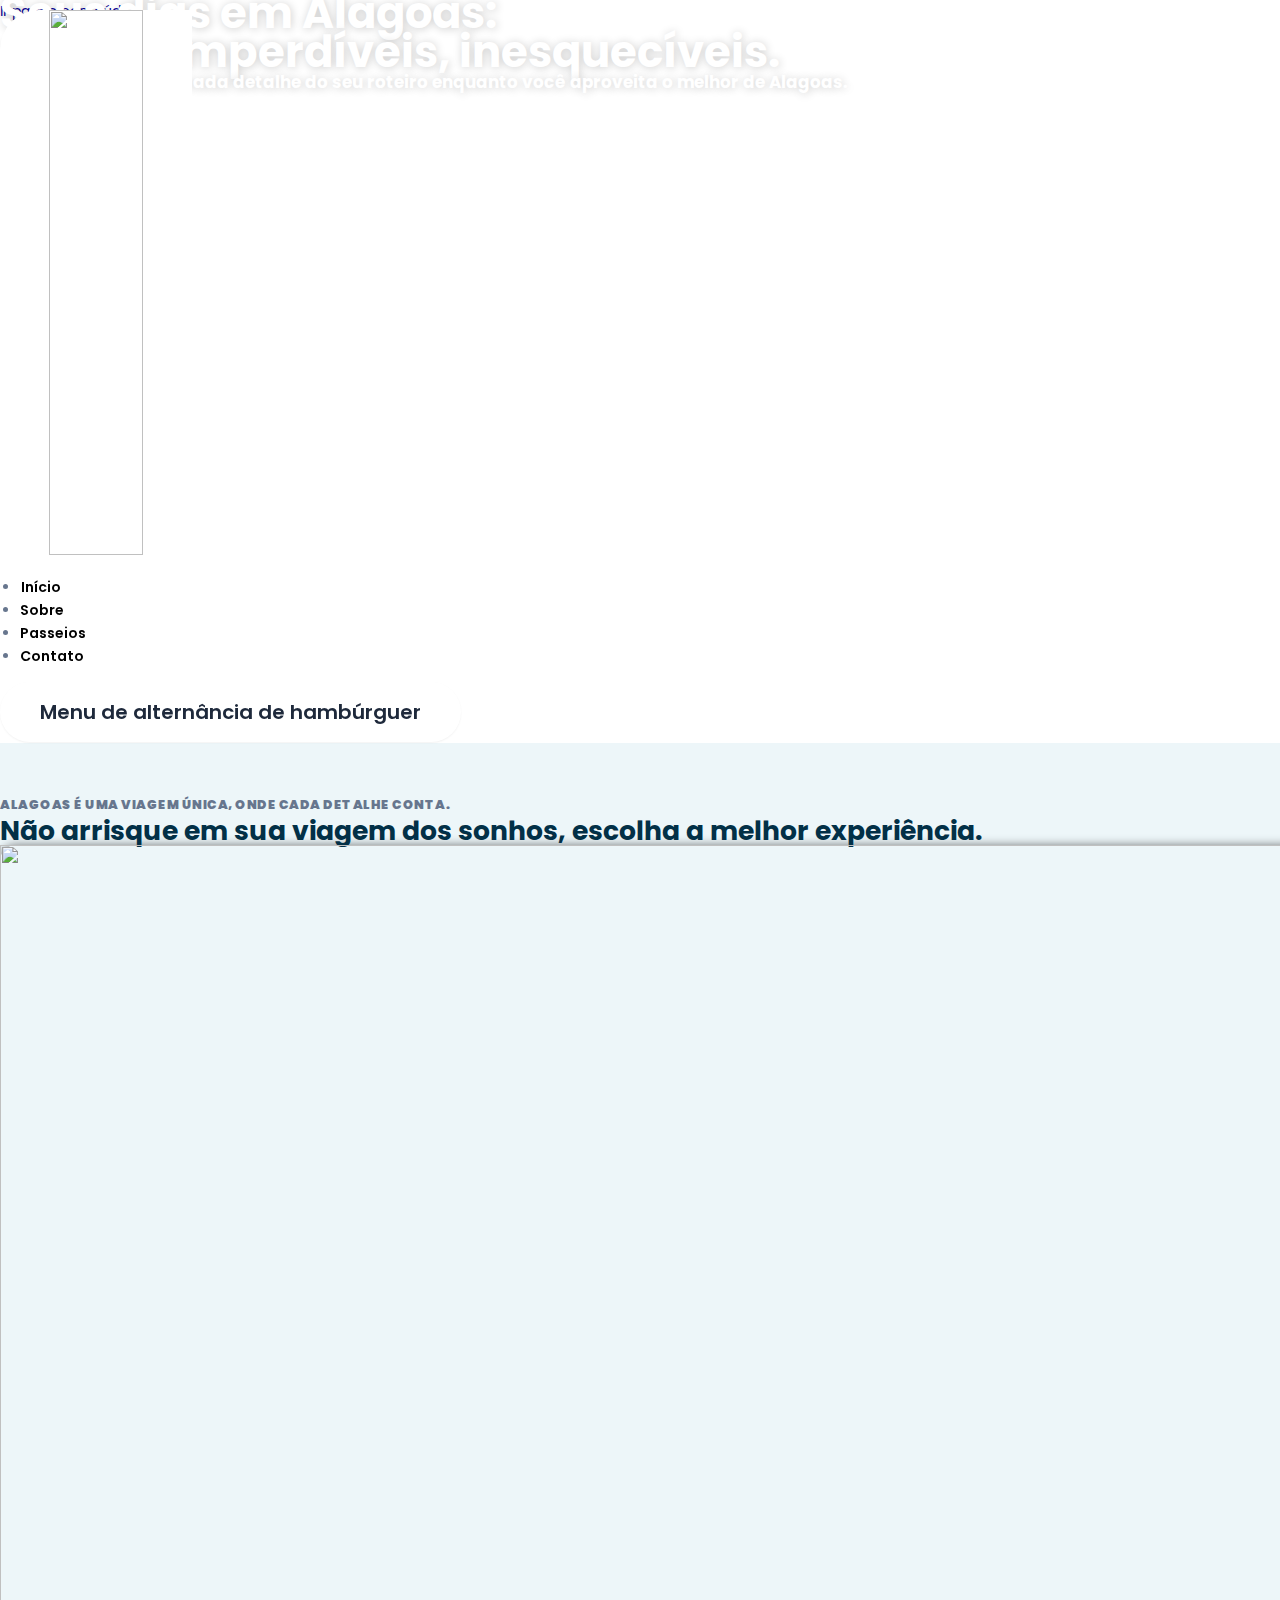
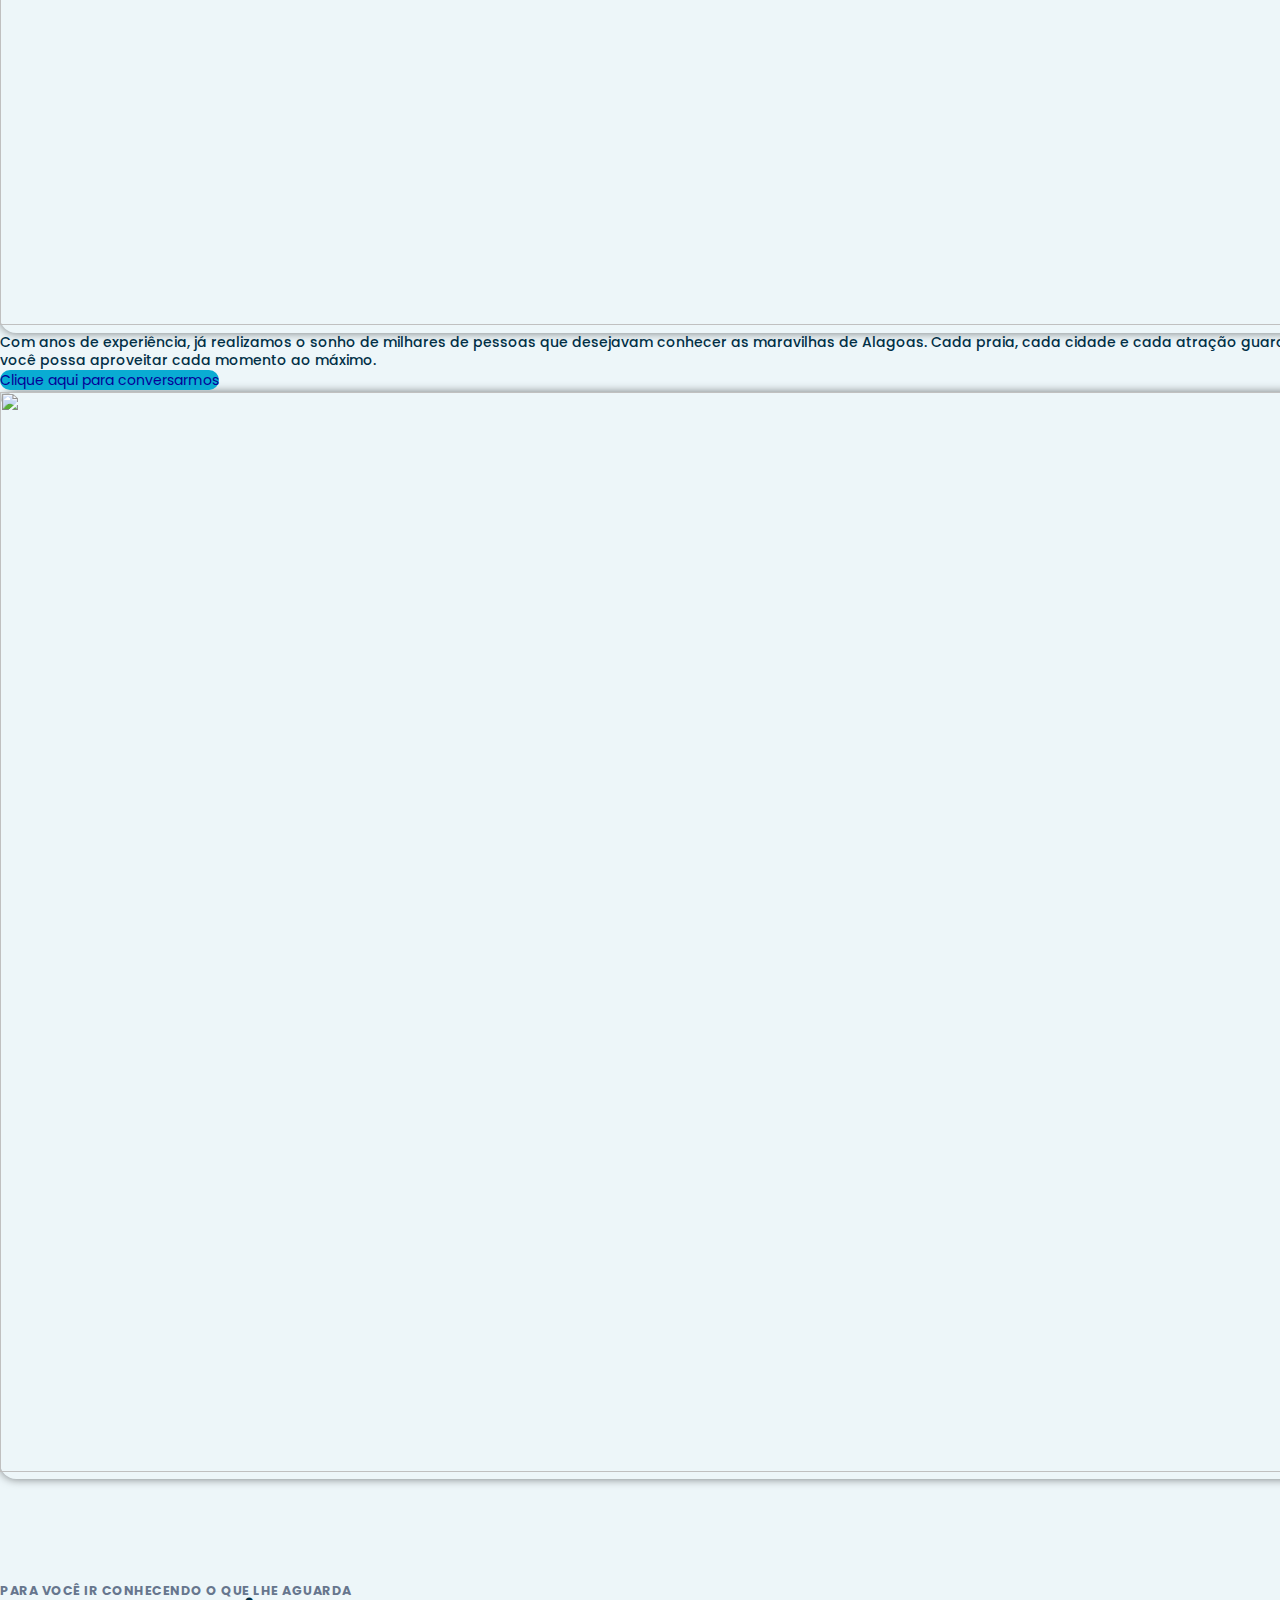
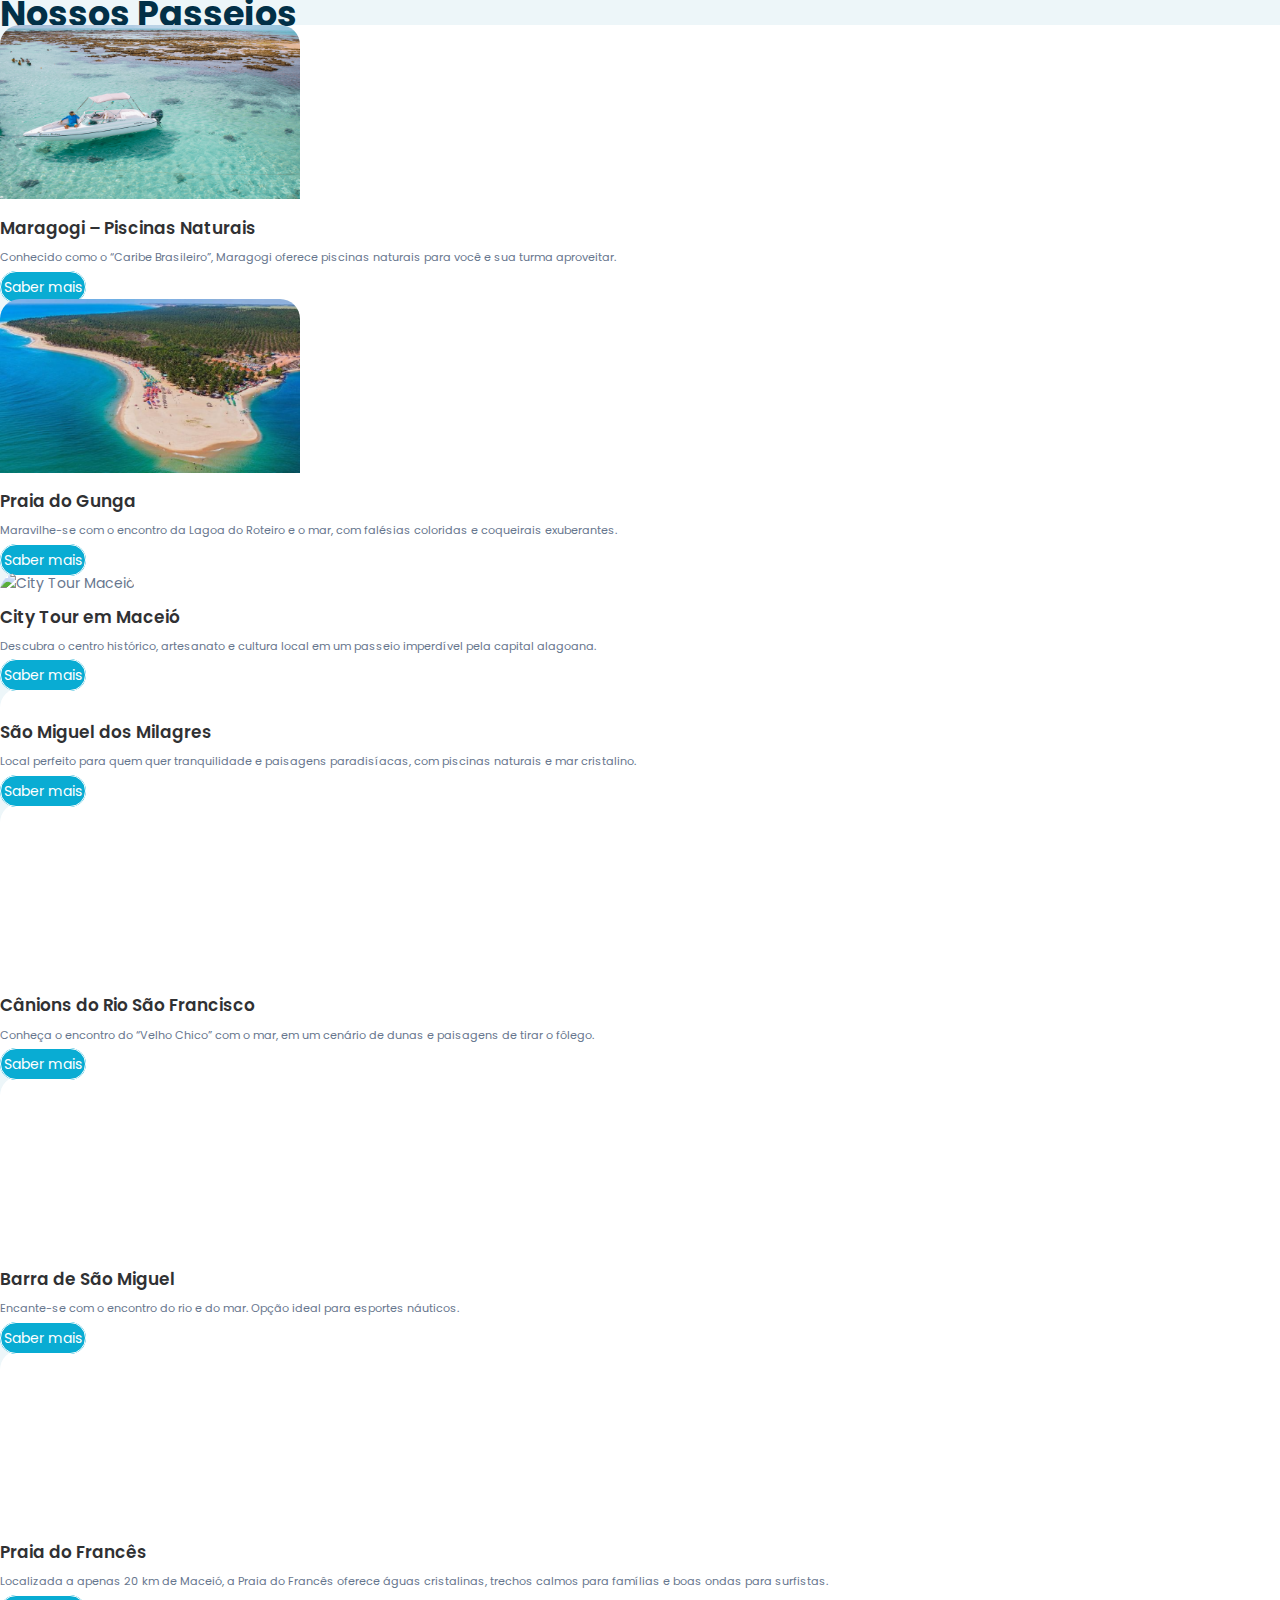
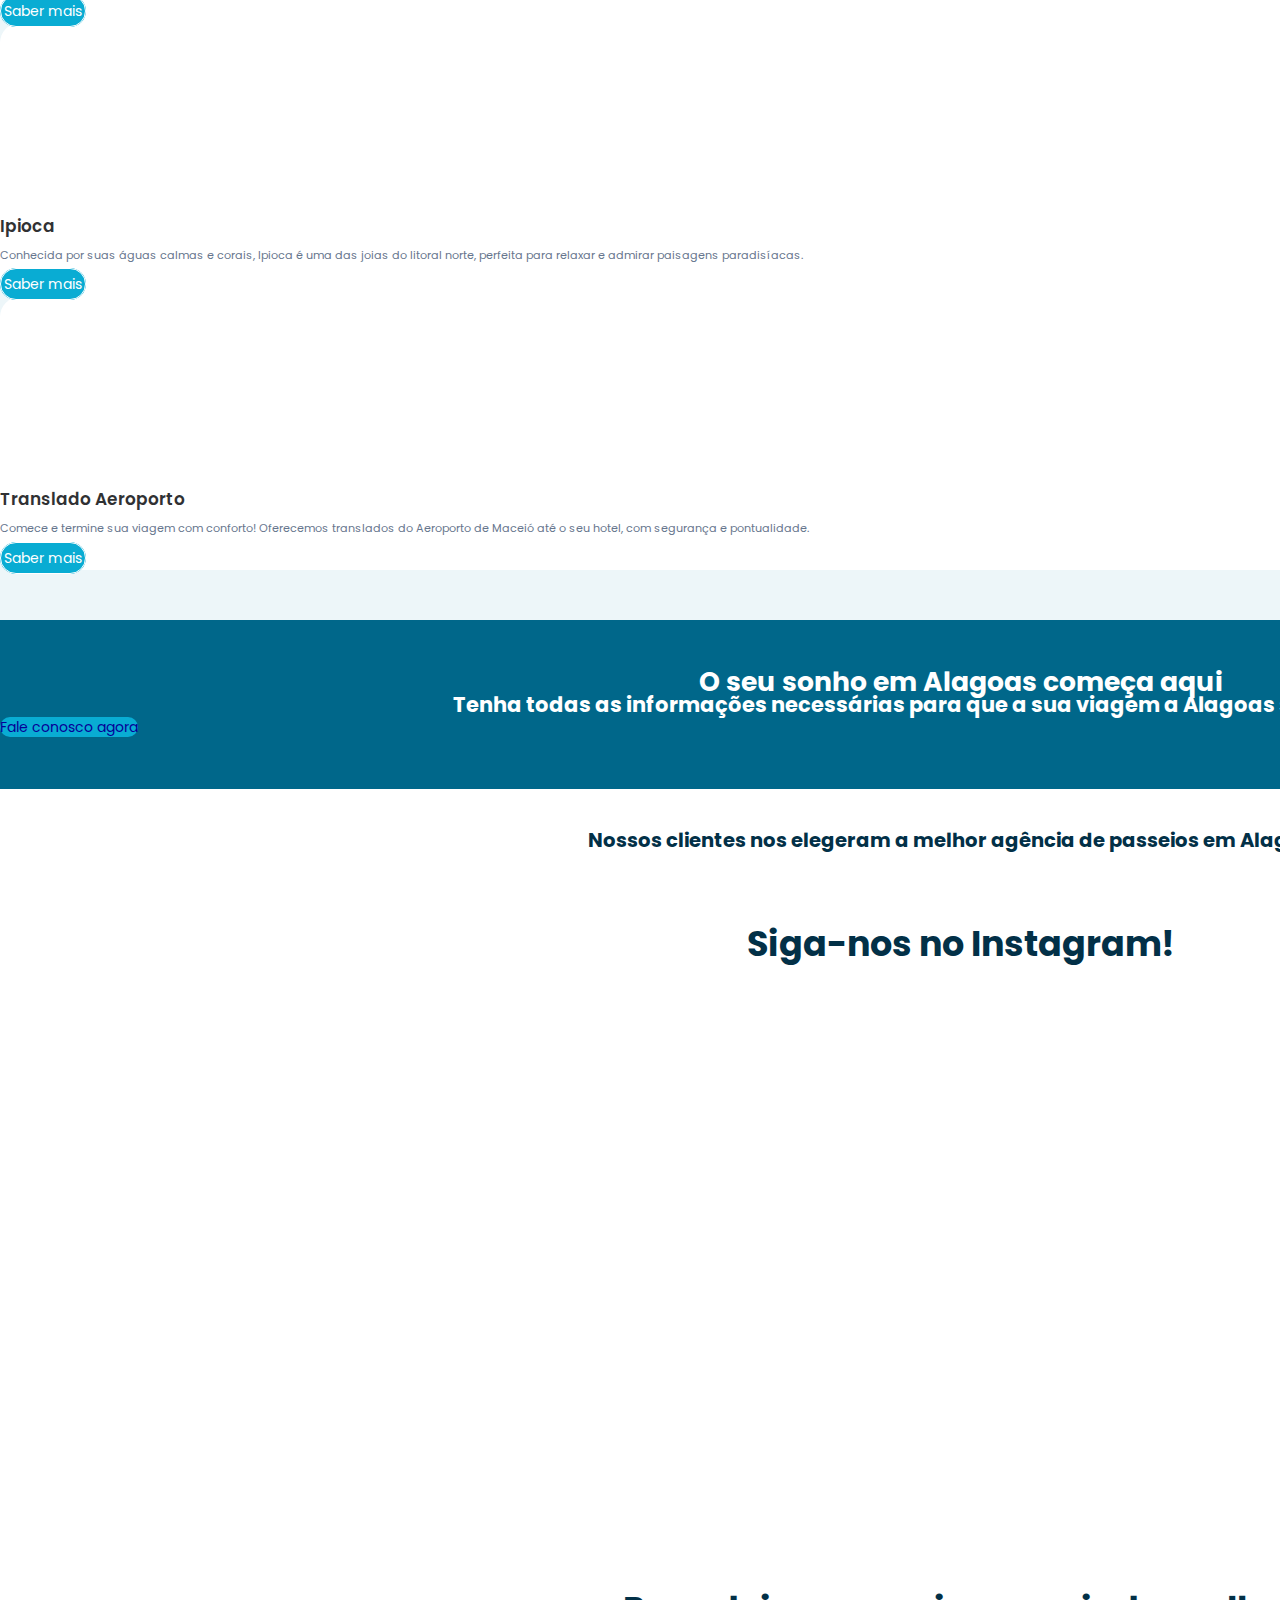
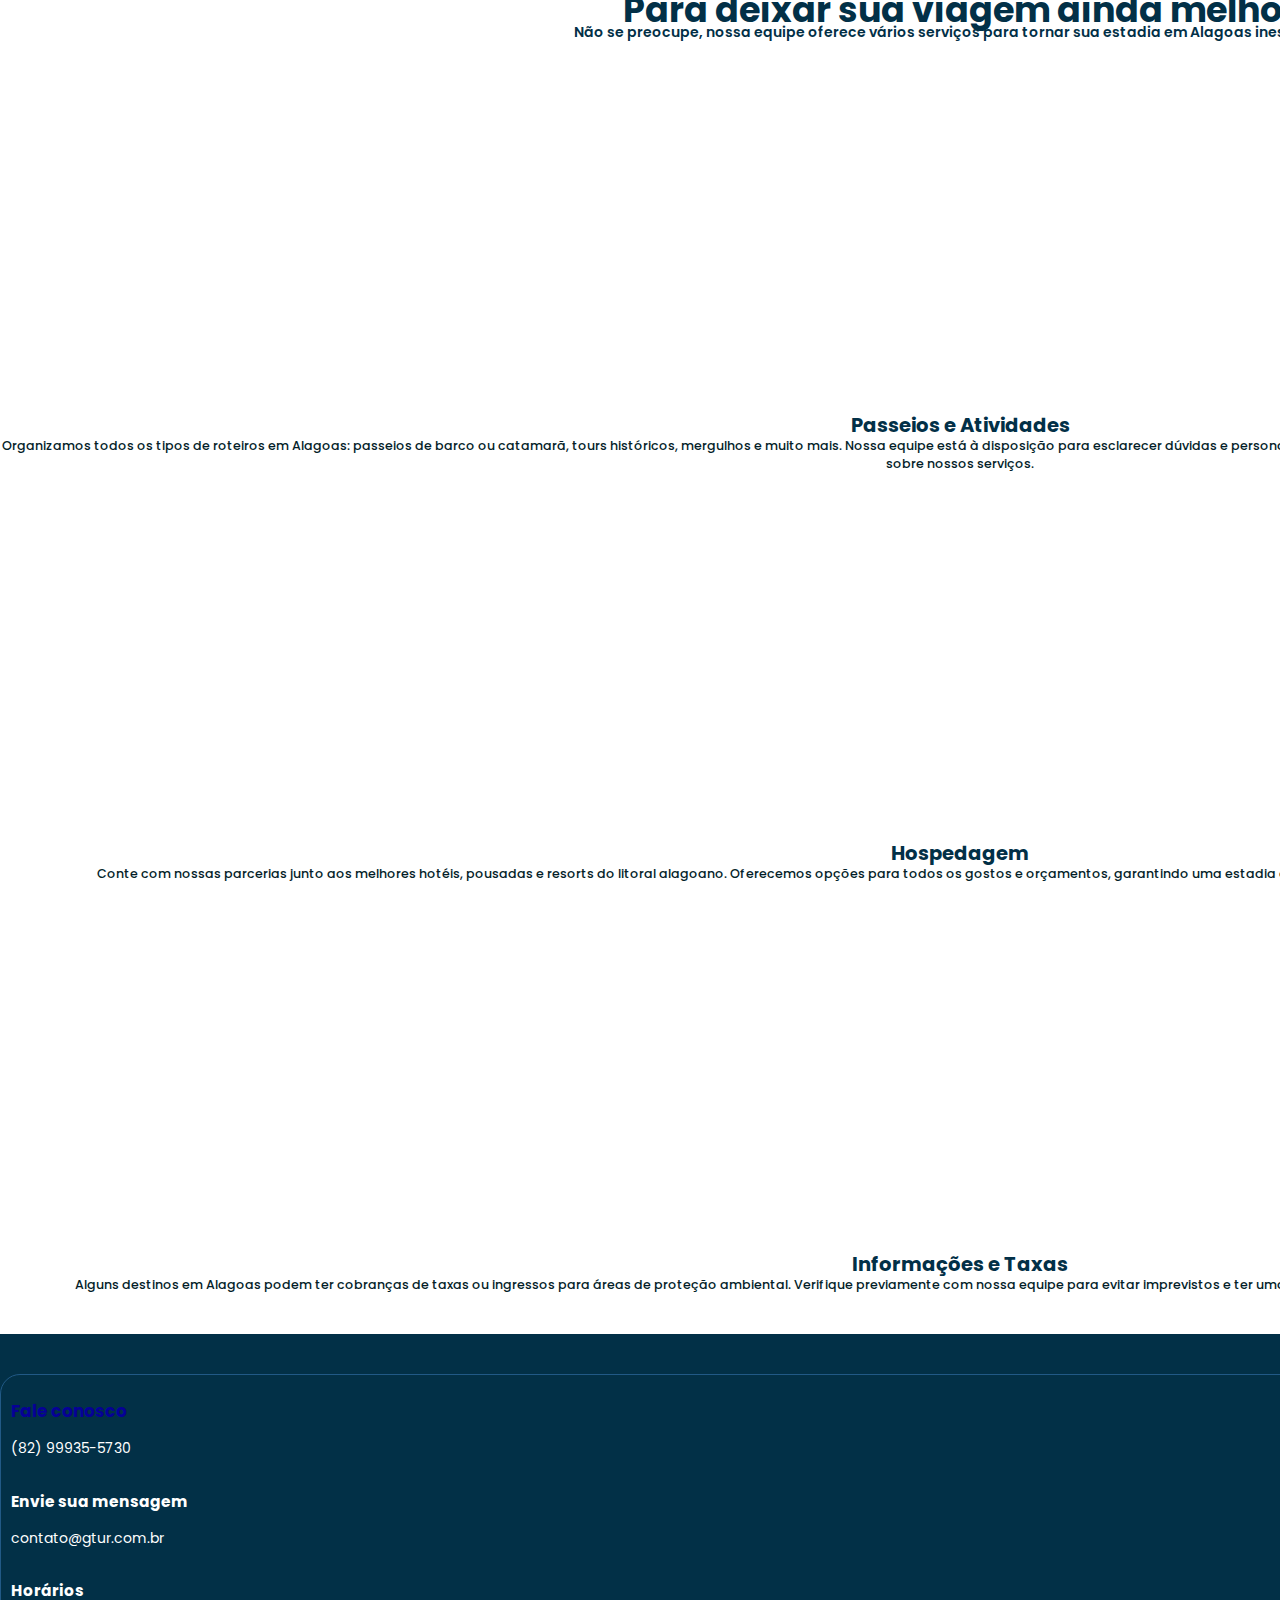
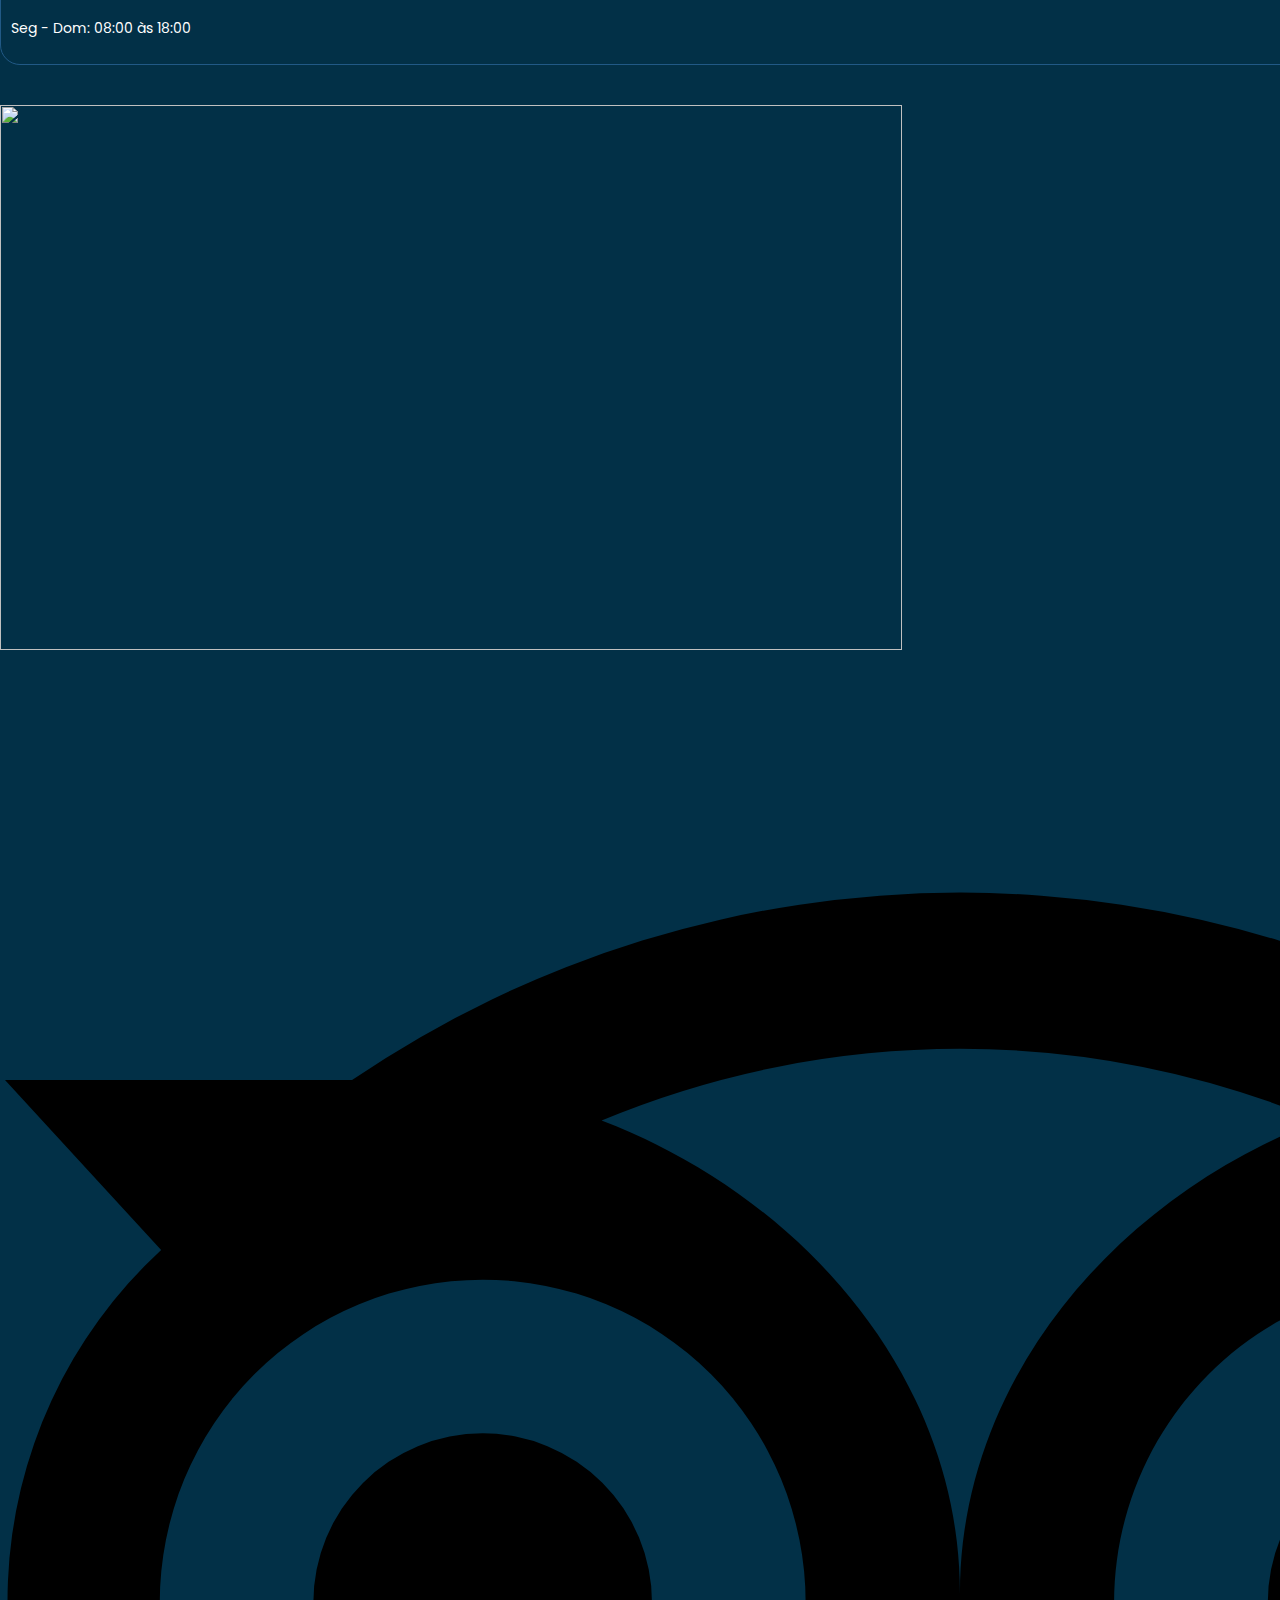
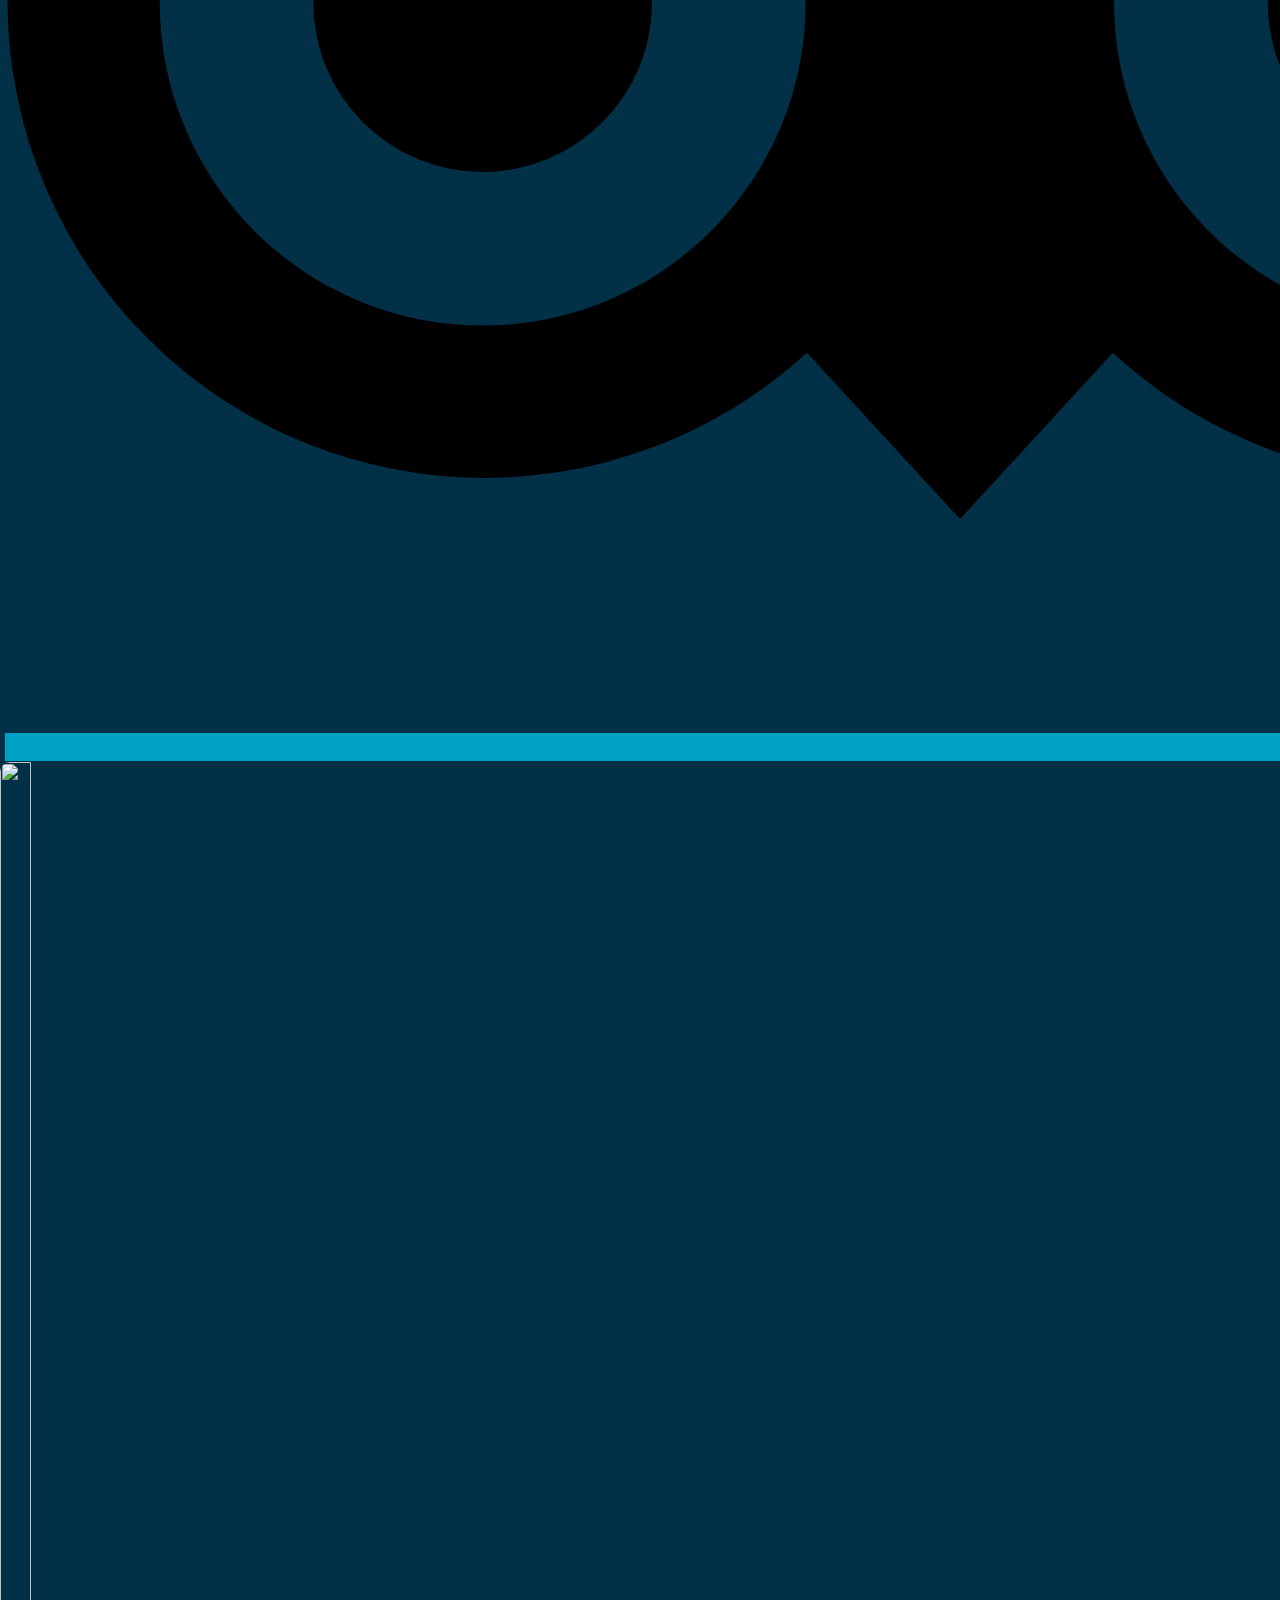
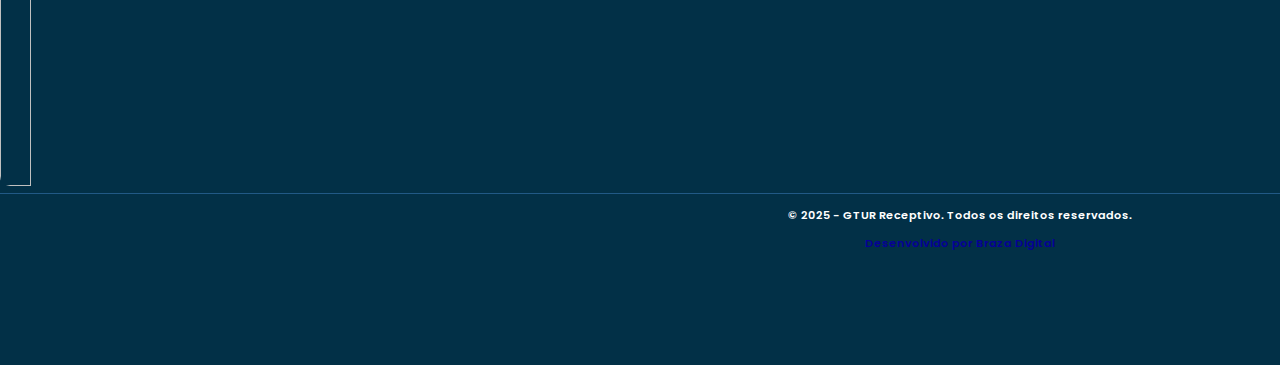
==== index.html @ 5cbd3045 "new website" ====
<!DOCTYPE html>
<html lang="pt-BR">
<head>
<meta charset="UTF-8">
<meta name="viewport" content="width=device-width, initial-scale=1">
	 <link rel="profile" href="https://gmpg.org/xfn/11"> 
	 <title>GTUR - Agência de turismo</title>
<meta name='robots' content='max-image-preview:large' />
	<style>img:is([sizes="auto" i], [sizes^="auto," i]) { contain-intrinsic-size: 3000px 1500px }</style>
	<link rel='dns-prefetch' href='//fonts.googleapis.com' />
<link rel="alternate" type="application/rss+xml" title="Feed para Em Noronha &raquo;" href="#" />
<link rel="alternate" type="application/rss+xml" title="Feed de comentários para Gtur &raquo;" href="#" />
<link rel="preconnect" href="https://fonts.googleapis.com">
<link rel="preconnect" href="https://fonts.gstatic.com" crossorigin>
<link href="https://fonts.googleapis.com/css2?family=Poppins:ital,wght@0,100;0,200;0,300;0,400;0,500;0,600;0,700;0,800;0,900;1,100;1,200;1,300;1,400;1,500;1,600;1,700;1,800;1,900&display=swap" rel="stylesheet">
<script src="https://kit.fontawesome.com/818bd4c52a.js" crossorigin="anonymous"></script>
<script>
window._wpemojiSettings = {"baseUrl":"https:\/\/s.w.org\/images\/core\/emoji\/15.0.3\/72x72\/","ext":".png","svgUrl":"https:\/\/s.w.org\/images\/core\/emoji\/15.0.3\/svg\/","svgExt":".svg","source":{"concatemoji":"https:\/\/emnoronha.com.br\/wp-includes\/js\/wp-emoji-release.min.js?ver=6.7.1"}};
/*! This file is auto-generated */
!function(i,n){var o,s,e;function c(e){try{var t={supportTests:e,timestamp:(new Date).valueOf()};sessionStorage.setItem(o,JSON.stringify(t))}catch(e){}}function p(e,t,n){e.clearRect(0,0,e.canvas.width,e.canvas.height),e.fillText(t,0,0);var t=new Uint32Array(e.getImageData(0,0,e.canvas.width,e.canvas.height).data),r=(e.clearRect(0,0,e.canvas.width,e.canvas.height),e.fillText(n,0,0),new Uint32Array(e.getImageData(0,0,e.canvas.width,e.canvas.height).data));return t.every(function(e,t){return e===r[t]})}function u(e,t,n){switch(t){case"flag":return n(e,"\ud83c\udff3\ufe0f\u200d\u26a7\ufe0f","\ud83c\udff3\ufe0f\u200b\u26a7\ufe0f")?!1:!n(e,"\ud83c\uddfa\ud83c\uddf3","\ud83c\uddfa\u200b\ud83c\uddf3")&&!n(e,"\ud83c\udff4\udb40\udc67\udb40\udc62\udb40\udc65\udb40\udc6e\udb40\udc67\udb40\udc7f","\ud83c\udff4\u200b\udb40\udc67\u200b\udb40\udc62\u200b\udb40\udc65\u200b\udb40\udc6e\u200b\udb40\udc67\u200b\udb40\udc7f");case"emoji":return!n(e,"\ud83d\udc26\u200d\u2b1b","\ud83d\udc26\u200b\u2b1b")}return!1}function f(e,t,n){var r="undefined"!=typeof WorkerGlobalScope&&self instanceof WorkerGlobalScope?new OffscreenCanvas(300,150):i.createElement("canvas"),a=r.getContext("2d",{willReadFrequently:!0}),o=(a.textBaseline="top",a.font="600 32px Arial",{});return e.forEach(function(e){o[e]=t(a,e,n)}),o}function t(e){var t=i.createElement("script");t.src=e,t.defer=!0,i.head.appendChild(t)}"undefined"!=typeof Promise&&(o="wpEmojiSettingsSupports",s=["flag","emoji"],n.supports={everything:!0,everythingExceptFlag:!0},e=new Promise(function(e){i.addEventListener("DOMContentLoaded",e,{once:!0})}),new Promise(function(t){var n=function(){try{var e=JSON.parse(sessionStorage.getItem(o));if("object"==typeof e&&"number"==typeof e.timestamp&&(new Date).valueOf()<e.timestamp+604800&&"object"==typeof e.supportTests)return e.supportTests}catch(e){}return null}();if(!n){if("undefined"!=typeof Worker&&"undefined"!=typeof OffscreenCanvas&&"undefined"!=typeof URL&&URL.createObjectURL&&"undefined"!=typeof Blob)try{var e="postMessage("+f.toString()+"("+[JSON.stringify(s),u.toString(),p.toString()].join(",")+"));",r=new Blob([e],{type:"text/javascript"}),a=new Worker(URL.createObjectURL(r),{name:"wpTestEmojiSupports"});return void(a.onmessage=function(e){c(n=e.data),a.terminate(),t(n)})}catch(e){}c(n=f(s,u,p))}t(n)}).then(function(e){for(var t in e)n.supports[t]=e[t],n.supports.everything=n.supports.everything&&n.supports[t],"flag"!==t&&(n.supports.everythingExceptFlag=n.supports.everythingExceptFlag&&n.supports[t]);n.supports.everythingExceptFlag=n.supports.everythingExceptFlag&&!n.supports.flag,n.DOMReady=!1,n.readyCallback=function(){n.DOMReady=!0}}).then(function(){return e}).then(function(){var e;n.supports.everything||(n.readyCallback(),(e=n.source||{}).concatemoji?t(e.concatemoji):e.wpemoji&&e.twemoji&&(t(e.twemoji),t(e.wpemoji)))}))}((window,document),window._wpemojiSettings);
</script>
<link rel='stylesheet' id='astra-theme-css-css' href='https://emnoronha.com.br/wp-content/themes/astra/assets/css/minified/main.min.css?ver=4.6.4' media='all' />
<style id='astra-theme-css-inline-css'>
:root{--ast-container-default-xlg-padding:2.5em;--ast-container-default-lg-padding:2.5em;--ast-container-default-slg-padding:2em;--ast-container-default-md-padding:2.5em;--ast-container-default-sm-padding:2.5em;--ast-container-default-xs-padding:2.4em;--ast-container-default-xxs-padding:1.8em;--ast-code-block-background:#ECEFF3;--ast-comment-inputs-background:#F9FAFB;--ast-normal-container-width:1200px;--ast-narrow-container-width:750px;--ast-blog-title-font-weight:600;--ast-blog-meta-weight:600;}html{font-size:87.5%;}a{color:var(--ast-global-color-0);}a:hover,a:focus{color:var(--ast-global-color-1);}body,button,input,select,textarea,.ast-button,.ast-custom-button{font-family:"Poppins",serif;font-weight:400;font-size:14px;font-size:1rem;line-height:var(--ast-body-line-height,1.65em);}blockquote{color:var(--ast-global-color-3);}h1,.entry-content h1,h2,.entry-content h2,h3,.entry-content h3,h4,.entry-content h4,h5,.entry-content h5,h6,.entry-content h6,.site-title,.site-title a{font-family:"Poppins",serif;font-weight:700;}.site-title{font-size:35px;font-size:2.5rem;display:none;}.site-header .site-description{font-size:15px;font-size:1.0714285714286rem;display:none;}.entry-title{font-size:20px;font-size:1.4285714285714rem;}.ast-blog-single-element.ast-taxonomy-container a{font-size:14px;font-size:1rem;}.ast-blog-meta-container{font-size:13px;font-size:0.92857142857143rem;}.archive .ast-article-post .ast-article-inner,.blog .ast-article-post .ast-article-inner,.archive .ast-article-post .ast-article-inner:hover,.blog .ast-article-post .ast-article-inner:hover{border-top-left-radius:6px;border-top-right-radius:6px;border-bottom-right-radius:6px;border-bottom-left-radius:6px;overflow:hidden;}h1,.entry-content h1{font-size:64px;font-size:4.5714285714286rem;font-weight:700;font-family:"Poppins",serif;}h2,.entry-content h2{font-size:48px;font-size:3.4285714285714rem;font-weight:700;font-family:"Poppins",serif;}h3,.entry-content h3{font-size:24px;font-size:1.7142857142857rem;font-weight:700;font-family:"Poppins",serif;}h4,.entry-content h4{font-size:20px;font-size:1.4285714285714rem;font-weight:700;font-family:"Poppins",serif;}h5,.entry-content h5{font-size:18px;font-size:1.2857142857143rem;font-weight:700;font-family:"Poppins",serif;}h6,.entry-content h6{font-size:15px;font-size:1.0714285714286rem;font-weight:700;font-family:"Poppins",serif;}::selection{background-color:var(--ast-global-color-0);color:#ffffff;}body,h1,.entry-title a,.entry-content h1,h2,.entry-content h2,h3,.entry-content h3,h4,.entry-content h4,h5,.entry-content h5,h6,.entry-content h6{color:var(--ast-global-color-3);}.tagcloud a:hover,.tagcloud a:focus,.tagcloud a.current-item{color:#ffffff;border-color:var(--ast-global-color-0);background-color:var(--ast-global-color-0);}input:focus,input[type="text"]:focus,input[type="email"]:focus,input[type="url"]:focus,input[type="password"]:focus,input[type="reset"]:focus,input[type="search"]:focus,textarea:focus{border-color:var(--ast-global-color-0);}input[type="radio"]:checked,input[type=reset],input[type="checkbox"]:checked,input[type="checkbox"]:hover:checked,input[type="checkbox"]:focus:checked,input[type=range]::-webkit-slider-thumb{border-color:var(--ast-global-color-0);background-color:var(--ast-global-color-0);box-shadow:none;}.site-footer a:hover + .post-count,.site-footer a:focus + .post-count{background:var(--ast-global-color-0);border-color:var(--ast-global-color-0);}.single .nav-links .nav-previous,.single .nav-links .nav-next{color:var(--ast-global-color-0);}.entry-meta,.entry-meta *{line-height:1.45;color:var(--ast-global-color-0);font-weight:600;}.entry-meta a:not(.ast-button):hover,.entry-meta a:not(.ast-button):hover *,.entry-meta a:not(.ast-button):focus,.entry-meta a:not(.ast-button):focus *,.page-links > .page-link,.page-links .page-link:hover,.post-navigation a:hover{color:var(--ast-global-color-1);}#cat option,.secondary .calendar_wrap thead a,.secondary .calendar_wrap thead a:visited{color:var(--ast-global-color-0);}.secondary .calendar_wrap #today,.ast-progress-val span{background:var(--ast-global-color-0);}.secondary a:hover + .post-count,.secondary a:focus + .post-count{background:var(--ast-global-color-0);border-color:var(--ast-global-color-0);}.calendar_wrap #today > a{color:#ffffff;}.page-links .page-link,.single .post-navigation a{color:var(--ast-global-color-3);}.ast-search-menu-icon .search-form button.search-submit{padding:0 4px;}.ast-search-menu-icon form.search-form{padding-right:0;}.ast-search-menu-icon.slide-search input.search-field{width:0;}.ast-header-search .ast-search-menu-icon.ast-dropdown-active .search-form,.ast-header-search .ast-search-menu-icon.ast-dropdown-active .search-field:focus{border-color:var(--ast-global-color-0);}.search-form input.search-field:focus{outline:none;}.ast-search-menu-icon .search-form button.search-submit:focus,.ast-theme-transparent-header .ast-header-search .ast-dropdown-active .ast-icon,.ast-theme-transparent-header .ast-inline-search .search-field:focus .ast-icon{color:var(--ast-global-color-1);}.ast-header-search .slide-search .search-form{border:2px solid var(--ast-global-color-0);}.ast-header-search .slide-search .search-field{background-color:#fff;}.ast-archive-title{color:var(--ast-global-color-2);}.widget-title,.widget .wp-block-heading{font-size:20px;font-size:1.4285714285714rem;color:var(--ast-global-color-2);}input:focus,input[type="text"]:focus,input[type="email"]:focus,input[type="url"]:focus,input[type="password"]:focus,input[type="reset"]:focus,input[type="search"]:focus,input[type="number"]:focus,textarea:focus,.wp-block-search__input:focus,[data-section="section-header-mobile-trigger"] .ast-button-wrap .ast-mobile-menu-trigger-minimal:focus,.ast-mobile-popup-drawer.active .menu-toggle-close:focus,.woocommerce-ordering select.orderby:focus,#ast-scroll-top:focus,#coupon_code:focus,.woocommerce-page #comment:focus,.woocommerce #reviews #respond input#submit:focus,.woocommerce a.add_to_cart_button:focus,.woocommerce .button.single_add_to_cart_button:focus,.woocommerce .woocommerce-cart-form button:focus,.woocommerce .woocommerce-cart-form__cart-item .quantity .qty:focus,.woocommerce .woocommerce-billing-fields .woocommerce-billing-fields__field-wrapper .woocommerce-input-wrapper > .input-text:focus,.woocommerce #order_comments:focus,.woocommerce #place_order:focus,.woocommerce .woocommerce-address-fields .woocommerce-address-fields__field-wrapper .woocommerce-input-wrapper > .input-text:focus,.woocommerce .woocommerce-MyAccount-content form button:focus,.woocommerce .woocommerce-MyAccount-content .woocommerce-EditAccountForm .woocommerce-form-row .woocommerce-Input.input-text:focus,.woocommerce .ast-woocommerce-container .woocommerce-pagination ul.page-numbers li a:focus,body #content .woocommerce form .form-row .select2-container--default .select2-selection--single:focus,#ast-coupon-code:focus,.woocommerce.woocommerce-js .quantity input[type=number]:focus,.woocommerce-js .woocommerce-mini-cart-item .quantity input[type=number]:focus,.woocommerce p#ast-coupon-trigger:focus,.ast-search-menu-icon.slide-search a:focus-visible:focus-visible,.astra-search-icon:focus-visible,#close:focus-visible,a:focus-visible,.ast-menu-toggle:focus-visible,.site .skip-link:focus-visible,.wp-block-loginout input:focus-visible,.wp-block-search.wp-block-search__button-inside .wp-block-search__inside-wrapper,.ast-header-navigation-arrow:focus-visible,.woocommerce .wc-proceed-to-checkout > .checkout-button:focus-visible,.woocommerce .woocommerce-MyAccount-navigation ul li a:focus-visible,.ast-orders-table__row .ast-orders-table__cell:focus-visible,.woocommerce .woocommerce-order-details .order-again > .button:focus-visible,.woocommerce .woocommerce-message a.button.wc-forward:focus-visible,.woocommerce #minus_qty:focus-visible,.woocommerce #plus_qty:focus-visible,a#ast-apply-coupon:focus-visible,.woocommerce .woocommerce-info a:focus-visible,.woocommerce .astra-shop-summary-wrap a:focus-visible,.woocommerce a.wc-forward:focus-visible,#ast-apply-coupon:focus-visible,.woocommerce-js .woocommerce-mini-cart-item a.remove:focus-visible,#close:focus-visible,.button.search-submit:focus-visible,#search_submit:focus,.normal-search:focus-visible{outline-style:none;}body .ast-oembed-container *{position:absolute;top:0;width:100%;height:100%;left:0;}body .wp-block-embed-pocket-casts .ast-oembed-container *{position:unset;}.ast-single-post-featured-section + article {margin-top: 2em;}.site-content .ast-single-post-featured-section img {width: 100%;overflow: hidden;object-fit: cover;}.ast-separate-container .site-content .ast-single-post-featured-section + article {margin-top: -80px;z-index: 9;position: relative;border-radius: 4px;}@media (min-width: 922px) {.ast-no-sidebar .site-content .ast-article-image-container--wide {margin-left: -120px;margin-right: -120px;max-width: unset;width: unset;}.ast-left-sidebar .site-content .ast-article-image-container--wide,.ast-right-sidebar .site-content .ast-article-image-container--wide {margin-left: -10px;margin-right: -10px;}.site-content .ast-article-image-container--full {margin-left: calc( -50vw + 50%);margin-right: calc( -50vw + 50%);max-width: 100vw;width: 100vw;}.ast-left-sidebar .site-content .ast-article-image-container--full,.ast-right-sidebar .site-content .ast-article-image-container--full {margin-left: -10px;margin-right: -10px;max-width: inherit;width: auto;}}.site > .ast-single-related-posts-container {margin-top: 0;}@media (min-width: 922px) {.ast-desktop .ast-container--narrow {max-width: var(--ast-narrow-container-width);margin: 0 auto;}}.ast-page-builder-template .hentry {margin: 0;}.ast-page-builder-template .site-content > .ast-container {max-width: 100%;padding: 0;}.ast-page-builder-template .site .site-content #primary {padding: 0;margin: 0;}.ast-page-builder-template .no-results {text-align: center;margin: 4em auto;}.ast-page-builder-template .ast-pagination {padding: 2em;}.ast-page-builder-template .entry-header.ast-no-title.ast-no-thumbnail {margin-top: 0;}.ast-page-builder-template .entry-header.ast-header-without-markup {margin-top: 0;margin-bottom: 0;}.ast-page-builder-template .entry-header.ast-no-title.ast-no-meta {margin-bottom: 0;}.ast-page-builder-template.single .post-navigation {padding-bottom: 2em;}.ast-page-builder-template.single-post .site-content > .ast-container {max-width: 100%;}.ast-page-builder-template .entry-header {margin-top: 2em;margin-left: auto;margin-right: auto;}.ast-page-builder-template .ast-archive-description {margin: 2em auto 0;padding-left: 20px;padding-right: 20px;}.ast-page-builder-template .ast-row {margin-left: 0;margin-right: 0;}.single.ast-page-builder-template .entry-header + .entry-content {margin-bottom: 2em;}@media(min-width: 921px) {.ast-page-builder-template.archive.ast-right-sidebar .ast-row article,.ast-page-builder-template.archive.ast-left-sidebar .ast-row article {padding-left: 0;padding-right: 0;}}input[type="text"],input[type="number"],input[type="email"],input[type="url"],input[type="password"],input[type="search"],input[type=reset],input[type=tel],input[type=date],select,textarea{font-size:16px;font-style:normal;font-weight:400;line-height:24px;width:100%;padding:12px 16px;border-radius:4px;box-shadow:0px 1px 2px 0px rgba(0,0,0,0.05);color:var(--ast-form-input-text,#475569);}input[type="text"],input[type="number"],input[type="email"],input[type="url"],input[type="password"],input[type="search"],input[type=reset],input[type=tel],input[type=date],select{height:40px;}input[type="date"]{border-width:1px;border-style:solid;border-color:var(--ast-border-color);}input[type="text"]:focus,input[type="number"]:focus,input[type="email"]:focus,input[type="url"]:focus,input[type="password"]:focus,input[type="search"]:focus,input[type=reset]:focus,input[type="tel"]:focus,input[type="date"]:focus,select:focus,textarea:focus{border-color:var(--ast-global-color-0,#046BD2);box-shadow:none;outline:none;color:var(--ast-form-input-focus-text,#475569);}label,legend{color:#111827;font-size:14px;font-style:normal;font-weight:500;line-height:20px;}select{padding:6px 10px;}fieldset{padding:30px;border-radius:4px;}button,.ast-button,.button,input[type="button"],input[type="reset"],input[type="submit"]{border-radius:4px;box-shadow:0px 1px 2px 0px rgba(0,0,0,0.05);}:root{--ast-comment-inputs-background:#FFF;}::placeholder{color:var(--ast-form-field-color,#9CA3AF);}::-ms-input-placeholder{color:var(--ast-form-field-color,#9CA3AF);}@media (max-width:921px){#ast-desktop-header{display:none;}}@media (min-width:922px){#ast-mobile-header{display:none;}}.wp-block-buttons.aligncenter{justify-content:center;}@media (max-width:921px){.ast-theme-transparent-header #primary,.ast-theme-transparent-header #secondary{padding:0;}}@media (max-width:921px){.ast-plain-container.ast-no-sidebar #primary{padding:0;}}.ast-plain-container.ast-no-sidebar #primary{margin-top:0;margin-bottom:0;}.wp-block-button.is-style-outline .wp-block-button__link{border-color:var(--ast-global-color-7);}div.wp-block-button.is-style-outline > .wp-block-button__link:not(.has-text-color),div.wp-block-button.wp-block-button__link.is-style-outline:not(.has-text-color){color:var(--ast-global-color-7);}.wp-block-button.is-style-outline .wp-block-button__link:hover,.wp-block-buttons .wp-block-button.is-style-outline .wp-block-button__link:focus,.wp-block-buttons .wp-block-button.is-style-outline > .wp-block-button__link:not(.has-text-color):hover,.wp-block-buttons .wp-block-button.wp-block-button__link.is-style-outline:not(.has-text-color):hover{color:var(--ast-global-color-2);background-color:var(--ast-global-color-7);border-color:var(--ast-global-color-7);}.post-page-numbers.current .page-link,.ast-pagination .page-numbers.current{color:#ffffff;border-color:var(--ast-global-color-0);background-color:var(--ast-global-color-0);}.wp-block-buttons .wp-block-button.is-style-outline .wp-block-button__link.wp-element-button,.ast-outline-button,.wp-block-uagb-buttons-child .uagb-buttons-repeater.ast-outline-button{border-color:var(--ast-global-color-7);font-family:inherit;font-weight:600;font-size:20px;font-size:1.4285714285714rem;line-height:1em;padding-top:20px;padding-right:40px;padding-bottom:20px;padding-left:40px;border-top-left-radius:50px;border-top-right-radius:50px;border-bottom-right-radius:50px;border-bottom-left-radius:50px;}.wp-block-buttons .wp-block-button.is-style-outline > .wp-block-button__link:not(.has-text-color),.wp-block-buttons .wp-block-button.wp-block-button__link.is-style-outline:not(.has-text-color),.ast-outline-button{color:var(--ast-global-color-2);}.wp-block-button.is-style-outline .wp-block-button__link:hover,.wp-block-buttons .wp-block-button.is-style-outline .wp-block-button__link:focus,.wp-block-buttons .wp-block-button.is-style-outline > .wp-block-button__link:not(.has-text-color):hover,.wp-block-buttons .wp-block-button.wp-block-button__link.is-style-outline:not(.has-text-color):hover,.ast-outline-button:hover,.ast-outline-button:focus,.wp-block-uagb-buttons-child .uagb-buttons-repeater.ast-outline-button:hover,.wp-block-uagb-buttons-child .uagb-buttons-repeater.ast-outline-button:focus{color:var(--ast-global-color-2);background-color:var(--ast-global-color-7);border-color:var(--ast-global-color-7);}.wp-block-button .wp-block-button__link.wp-element-button.is-style-outline:not(.has-background),.wp-block-button.is-style-outline>.wp-block-button__link.wp-element-button:not(.has-background),.ast-outline-button{background-color:var(--ast-global-color-7);}.uagb-buttons-repeater.ast-outline-button{border-radius:9999px;}@media (max-width:921px){.wp-block-buttons .wp-block-button.is-style-outline .wp-block-button__link.wp-element-button,.ast-outline-button,.wp-block-uagb-buttons-child .uagb-buttons-repeater.ast-outline-button{padding-top:18px;padding-right:32px;padding-bottom:18px;padding-left:32px;}}@media (max-width:544px){.wp-block-buttons .wp-block-button.is-style-outline .wp-block-button__link.wp-element-button,.ast-outline-button,.wp-block-uagb-buttons-child .uagb-buttons-repeater.ast-outline-button{padding-top:15px;padding-right:28px;padding-bottom:15px;padding-left:28px;}}.entry-content[ast-blocks-layout] > figure{margin-bottom:1em;}h1.widget-title{font-weight:700;}h2.widget-title{font-weight:700;}h3.widget-title{font-weight:700;}#page{display:flex;flex-direction:column;min-height:100vh;}.ast-404-layout-1 h1.page-title{color:var(--ast-global-color-2);}.single .post-navigation a{line-height:1em;height:inherit;}.error-404 .page-sub-title{font-size:1.5rem;font-weight:inherit;}.search .site-content .content-area .search-form{margin-bottom:0;}#page .site-content{flex-grow:1;}.widget{margin-bottom:1.25em;}#secondary li{line-height:1.5em;}#secondary .wp-block-group h2{margin-bottom:0.7em;}#secondary h2{font-size:1.7rem;}.ast-separate-container .ast-article-post,.ast-separate-container .ast-article-single,.ast-separate-container .comment-respond{padding:3em;}.ast-separate-container .ast-article-single .ast-article-single{padding:0;}.ast-article-single .wp-block-post-template-is-layout-grid{padding-left:0;}.ast-separate-container .comments-title,.ast-narrow-container .comments-title{padding:1.5em 2em;}.ast-page-builder-template .comment-form-textarea,.ast-comment-formwrap .ast-grid-common-col{padding:0;}.ast-comment-formwrap{padding:0;display:inline-flex;column-gap:20px;width:100%;margin-left:0;margin-right:0;}.comments-area textarea#comment:focus,.comments-area textarea#comment:active,.comments-area .ast-comment-formwrap input[type="text"]:focus,.comments-area .ast-comment-formwrap input[type="text"]:active {box-shadow:none;outline:none;}.archive.ast-page-builder-template .entry-header{margin-top:2em;}.ast-page-builder-template .ast-comment-formwrap{width:100%;}.entry-title{margin-bottom:0.6em;}.ast-archive-description p{font-size:inherit;font-weight:inherit;line-height:inherit;}.ast-separate-container .ast-comment-list li.depth-1,.hentry{margin-bottom:1.5em;}.site-content section.ast-archive-description{margin-bottom:2em;}@media (min-width:921px){.ast-left-sidebar.ast-page-builder-template #secondary,.archive.ast-right-sidebar.ast-page-builder-template .site-main{padding-left:20px;padding-right:20px;}}@media (max-width:544px){.ast-comment-formwrap.ast-row{column-gap:10px;display:inline-block;}#ast-commentform .ast-grid-common-col{position:relative;width:100%;}}@media (min-width:1201px){.ast-separate-container .ast-article-post,.ast-separate-container .ast-article-single,.ast-separate-container .ast-author-box,.ast-separate-container .ast-404-layout-1,.ast-separate-container .no-results{padding:3em;}}@media (max-width:921px){.ast-separate-container #primary,.ast-separate-container #secondary{padding:1.5em 0;}#primary,#secondary{padding:1.5em 0;margin:0;}.ast-left-sidebar #content > .ast-container{display:flex;flex-direction:column-reverse;width:100%;}}@media (min-width:922px){.ast-separate-container.ast-right-sidebar #primary,.ast-separate-container.ast-left-sidebar #primary{border:0;}.search-no-results.ast-separate-container #primary{margin-bottom:4em;}}.wp-block-button .wp-block-button__link{color:var(--ast-global-color-2);}.wp-block-button .wp-block-button__link:hover,.wp-block-button .wp-block-button__link:focus{color:var(--ast-global-color-2);background-color:var(--ast-global-color-7);border-color:var(--ast-global-color-7);}.wp-block-button .wp-block-button__link,.wp-block-search .wp-block-search__button,body .wp-block-file .wp-block-file__button{border-style:solid;border-top-width:0px;border-right-width:0px;border-left-width:0px;border-bottom-width:0px;border-color:var(--ast-global-color-7);background-color:var(--ast-global-color-7);color:var(--ast-global-color-2);font-family:inherit;font-weight:600;line-height:1em;font-size:20px;font-size:1.4285714285714rem;border-top-left-radius:50px;border-top-right-radius:50px;border-bottom-right-radius:50px;border-bottom-left-radius:50px;padding-top:20px;padding-right:40px;padding-bottom:20px;padding-left:40px;}@media (max-width:921px){.wp-block-button .wp-block-button__link,.wp-block-search .wp-block-search__button,body .wp-block-file .wp-block-file__button{padding-top:18px;padding-right:32px;padding-bottom:18px;padding-left:32px;}}@media (max-width:544px){.wp-block-button .wp-block-button__link,.wp-block-search .wp-block-search__button,body .wp-block-file .wp-block-file__button{padding-top:15px;padding-right:28px;padding-bottom:15px;padding-left:28px;}}.menu-toggle,button,.ast-button,.ast-custom-button,.button,input#submit,input[type="button"],input[type="submit"],input[type="reset"],#comments .submit,.search .search-submit,form[CLASS*="wp-block-search__"].wp-block-search .wp-block-search__inside-wrapper .wp-block-search__button,body .wp-block-file .wp-block-file__button,.search .search-submit,.woocommerce-js a.button,.woocommerce button.button,.woocommerce .woocommerce-message a.button,.woocommerce #respond input#submit.alt,.woocommerce input.button.alt,.woocommerce input.button,.woocommerce input.button:disabled,.woocommerce input.button:disabled[disabled],.woocommerce input.button:disabled:hover,.woocommerce input.button:disabled[disabled]:hover,.woocommerce #respond input#submit,.woocommerce button.button.alt.disabled,.wc-block-grid__products .wc-block-grid__product .wp-block-button__link,.wc-block-grid__product-onsale,[CLASS*="wc-block"] button,.woocommerce-js .astra-cart-drawer .astra-cart-drawer-content .woocommerce-mini-cart__buttons .button:not(.checkout):not(.ast-continue-shopping),.woocommerce-js .astra-cart-drawer .astra-cart-drawer-content .woocommerce-mini-cart__buttons a.checkout,.woocommerce button.button.alt.disabled.wc-variation-selection-needed,[CLASS*="wc-block"] .wc-block-components-button{border-style:solid;border-top-width:0px;border-right-width:0px;border-left-width:0px;border-bottom-width:0px;color:var(--ast-global-color-2);border-color:var(--ast-global-color-7);background-color:var(--ast-global-color-7);padding-top:20px;padding-right:40px;padding-bottom:20px;padding-left:40px;font-family:inherit;font-weight:600;font-size:20px;font-size:1.4285714285714rem;line-height:1em;border-top-left-radius:50px;border-top-right-radius:50px;border-bottom-right-radius:50px;border-bottom-left-radius:50px;}button:focus,.menu-toggle:hover,button:hover,.ast-button:hover,.ast-custom-button:hover .button:hover,.ast-custom-button:hover ,input[type=reset]:hover,input[type=reset]:focus,input#submit:hover,input#submit:focus,input[type="button"]:hover,input[type="button"]:focus,input[type="submit"]:hover,input[type="submit"]:focus,form[CLASS*="wp-block-search__"].wp-block-search .wp-block-search__inside-wrapper .wp-block-search__button:hover,form[CLASS*="wp-block-search__"].wp-block-search .wp-block-search__inside-wrapper .wp-block-search__button:focus,body .wp-block-file .wp-block-file__button:hover,body .wp-block-file .wp-block-file__button:focus,.woocommerce-js a.button:hover,.woocommerce button.button:hover,.woocommerce .woocommerce-message a.button:hover,.woocommerce #respond input#submit:hover,.woocommerce #respond input#submit.alt:hover,.woocommerce input.button.alt:hover,.woocommerce input.button:hover,.woocommerce button.button.alt.disabled:hover,.wc-block-grid__products .wc-block-grid__product .wp-block-button__link:hover,[CLASS*="wc-block"] button:hover,.woocommerce-js .astra-cart-drawer .astra-cart-drawer-content .woocommerce-mini-cart__buttons .button:not(.checkout):not(.ast-continue-shopping):hover,.woocommerce-js .astra-cart-drawer .astra-cart-drawer-content .woocommerce-mini-cart__buttons a.checkout:hover,.woocommerce button.button.alt.disabled.wc-variation-selection-needed:hover,[CLASS*="wc-block"] .wc-block-components-button:hover,[CLASS*="wc-block"] .wc-block-components-button:focus{color:var(--ast-global-color-2);background-color:var(--ast-global-color-7);border-color:var(--ast-global-color-7);}form[CLASS*="wp-block-search__"].wp-block-search .wp-block-search__inside-wrapper .wp-block-search__button.has-icon{padding-top:calc(20px - 3px);padding-right:calc(40px - 3px);padding-bottom:calc(20px - 3px);padding-left:calc(40px - 3px);}@media (max-width:921px){.menu-toggle,button,.ast-button,.ast-custom-button,.button,input#submit,input[type="button"],input[type="submit"],input[type="reset"],#comments .submit,.search .search-submit,form[CLASS*="wp-block-search__"].wp-block-search .wp-block-search__inside-wrapper .wp-block-search__button,body .wp-block-file .wp-block-file__button,.search .search-submit,.woocommerce-js a.button,.woocommerce button.button,.woocommerce .woocommerce-message a.button,.woocommerce #respond input#submit.alt,.woocommerce input.button.alt,.woocommerce input.button,.woocommerce input.button:disabled,.woocommerce input.button:disabled[disabled],.woocommerce input.button:disabled:hover,.woocommerce input.button:disabled[disabled]:hover,.woocommerce #respond input#submit,.woocommerce button.button.alt.disabled,.wc-block-grid__products .wc-block-grid__product .wp-block-button__link,.wc-block-grid__product-onsale,[CLASS*="wc-block"] button,.woocommerce-js .astra-cart-drawer .astra-cart-drawer-content .woocommerce-mini-cart__buttons .button:not(.checkout):not(.ast-continue-shopping),.woocommerce-js .astra-cart-drawer .astra-cart-drawer-content .woocommerce-mini-cart__buttons a.checkout,.woocommerce button.button.alt.disabled.wc-variation-selection-needed,[CLASS*="wc-block"] .wc-block-components-button{padding-top:18px;padding-right:32px;padding-bottom:18px;padding-left:32px;}}@media (max-width:544px){.menu-toggle,button,.ast-button,.ast-custom-button,.button,input#submit,input[type="button"],input[type="submit"],input[type="reset"],#comments .submit,.search .search-submit,form[CLASS*="wp-block-search__"].wp-block-search .wp-block-search__inside-wrapper .wp-block-search__button,body .wp-block-file .wp-block-file__button,.search .search-submit,.woocommerce-js a.button,.woocommerce button.button,.woocommerce .woocommerce-message a.button,.woocommerce #respond input#submit.alt,.woocommerce input.button.alt,.woocommerce input.button,.woocommerce input.button:disabled,.woocommerce input.button:disabled[disabled],.woocommerce input.button:disabled:hover,.woocommerce input.button:disabled[disabled]:hover,.woocommerce #respond input#submit,.woocommerce button.button.alt.disabled,.wc-block-grid__products .wc-block-grid__product .wp-block-button__link,.wc-block-grid__product-onsale,[CLASS*="wc-block"] button,.woocommerce-js .astra-cart-drawer .astra-cart-drawer-content .woocommerce-mini-cart__buttons .button:not(.checkout):not(.ast-continue-shopping),.woocommerce-js .astra-cart-drawer .astra-cart-drawer-content .woocommerce-mini-cart__buttons a.checkout,.woocommerce button.button.alt.disabled.wc-variation-selection-needed,[CLASS*="wc-block"] .wc-block-components-button{padding-top:15px;padding-right:28px;padding-bottom:15px;padding-left:28px;}}@media (max-width:921px){.ast-mobile-header-stack .main-header-bar .ast-search-menu-icon{display:inline-block;}.ast-header-break-point.ast-header-custom-item-outside .ast-mobile-header-stack .main-header-bar .ast-search-icon{margin:0;}.ast-comment-avatar-wrap img{max-width:2.5em;}.ast-comment-meta{padding:0 1.8888em 1.3333em;}}@media (min-width:544px){.ast-container{max-width:100%;}}@media (max-width:544px){.ast-separate-container .ast-article-post,.ast-separate-container .ast-article-single,.ast-separate-container .comments-title,.ast-separate-container .ast-archive-description{padding:1.5em 1em;}.ast-separate-container #content .ast-container{padding-left:0.54em;padding-right:0.54em;}.ast-separate-container .ast-comment-list .bypostauthor{padding:.5em;}.ast-search-menu-icon.ast-dropdown-active .search-field{width:170px;}}@media (max-width:921px){.widget-title{font-size:22px;font-size:1.375rem;}body,button,input,select,textarea,.ast-button,.ast-custom-button{font-size:16px;font-size:1.1428571428571rem;}#secondary,#secondary button,#secondary input,#secondary select,#secondary textarea{font-size:16px;font-size:1.1428571428571rem;}.site-title{display:none;}.site-header .site-description{display:none;}h1,.entry-content h1{font-size:30px;}h2,.entry-content h2{font-size:25px;}h3,.entry-content h3{font-size:20px;}}@media (max-width:544px){.widget-title{font-size:22px;font-size:1.375rem;}body,button,input,select,textarea,.ast-button,.ast-custom-button{font-size:16px;font-size:1.1428571428571rem;}#secondary,#secondary button,#secondary input,#secondary select,#secondary textarea{font-size:16px;font-size:1.1428571428571rem;}.site-title{display:none;}.site-header .site-description{display:none;}h1,.entry-content h1{font-size:30px;}h2,.entry-content h2{font-size:25px;}h3,.entry-content h3{font-size:20px;}}@media (max-width:544px){html{font-size:87.5%;}}@media (min-width:922px){.ast-container{max-width:1240px;}}@media (min-width:922px){.site-content .ast-container{display:flex;}}@media (max-width:921px){.site-content .ast-container{flex-direction:column;}}@media (min-width:922px){.main-header-menu .sub-menu .menu-item.ast-left-align-sub-menu:hover > .sub-menu,.main-header-menu .sub-menu .menu-item.ast-left-align-sub-menu.focus > .sub-menu{margin-left:-0px;}}.entry-content li > p{margin-bottom:0;}.wp-block-file {display: flex;align-items: center;flex-wrap: wrap;justify-content: space-between;}.wp-block-pullquote {border: none;}.wp-block-pullquote blockquote::before {content: "\201D";font-family: "Helvetica",sans-serif;display: flex;transform: rotate( 180deg );font-size: 6rem;font-style: normal;line-height: 1;font-weight: bold;align-items: center;justify-content: center;}.has-text-align-right > blockquote::before {justify-content: flex-start;}.has-text-align-left > blockquote::before {justify-content: flex-end;}figure.wp-block-pullquote.is-style-solid-color blockquote {max-width: 100%;text-align: inherit;}html body {--wp--custom--ast-default-block-top-padding: 100px;--wp--custom--ast-default-block-right-padding: 80px;--wp--custom--ast-default-block-bottom-padding: 100px;--wp--custom--ast-default-block-left-padding: 80px;--wp--custom--ast-container-width: 1200px;--wp--custom--ast-content-width-size: 1200px;--wp--custom--ast-wide-width-size: calc(1200px + var(--wp--custom--ast-default-block-left-padding) + var(--wp--custom--ast-default-block-right-padding));}.ast-narrow-container {--wp--custom--ast-content-width-size: 750px;--wp--custom--ast-wide-width-size: 750px;}@media(max-width: 921px) {html body {--wp--custom--ast-default-block-top-padding: 50px;--wp--custom--ast-default-block-right-padding: 50px;--wp--custom--ast-default-block-bottom-padding: 50px;--wp--custom--ast-default-block-left-padding: 50px;}}@media(max-width: 544px) {html body {--wp--custom--ast-default-block-top-padding: 50px;--wp--custom--ast-default-block-right-padding: 30px;--wp--custom--ast-default-block-bottom-padding: 50px;--wp--custom--ast-default-block-left-padding: 30px;}}.entry-content > .wp-block-group,.entry-content > .wp-block-cover,.entry-content > .wp-block-columns {padding-top: var(--wp--custom--ast-default-block-top-padding);padding-right: var(--wp--custom--ast-default-block-right-padding);padding-bottom: var(--wp--custom--ast-default-block-bottom-padding);padding-left: var(--wp--custom--ast-default-block-left-padding);}.ast-plain-container.ast-no-sidebar .entry-content > .alignfull,.ast-page-builder-template .ast-no-sidebar .entry-content > .alignfull {margin-left: calc( -50vw + 50%);margin-right: calc( -50vw + 50%);max-width: 100vw;width: 100vw;}.ast-plain-container.ast-no-sidebar .entry-content .alignfull .alignfull,.ast-page-builder-template.ast-no-sidebar .entry-content .alignfull .alignfull,.ast-plain-container.ast-no-sidebar .entry-content .alignfull .alignwide,.ast-page-builder-template.ast-no-sidebar .entry-content .alignfull .alignwide,.ast-plain-container.ast-no-sidebar .entry-content .alignwide .alignfull,.ast-page-builder-template.ast-no-sidebar .entry-content .alignwide .alignfull,.ast-plain-container.ast-no-sidebar .entry-content .alignwide .alignwide,.ast-page-builder-template.ast-no-sidebar .entry-content .alignwide .alignwide,.ast-plain-container.ast-no-sidebar .entry-content .wp-block-column .alignfull,.ast-page-builder-template.ast-no-sidebar .entry-content .wp-block-column .alignfull,.ast-plain-container.ast-no-sidebar .entry-content .wp-block-column .alignwide,.ast-page-builder-template.ast-no-sidebar .entry-content .wp-block-column .alignwide {margin-left: auto;margin-right: auto;width: 100%;}[ast-blocks-layout] .wp-block-separator:not(.is-style-dots) {height: 0;}[ast-blocks-layout] .wp-block-separator {margin: 20px auto;}[ast-blocks-layout] .wp-block-separator:not(.is-style-wide):not(.is-style-dots) {max-width: 100px;}[ast-blocks-layout] .wp-block-separator.has-background {padding: 0;}.entry-content[ast-blocks-layout] > * {max-width: var(--wp--custom--ast-content-width-size);margin-left: auto;margin-right: auto;}.entry-content[ast-blocks-layout] > .alignwide {max-width: var(--wp--custom--ast-wide-width-size);}.entry-content[ast-blocks-layout] .alignfull {max-width: none;}.entry-content .wp-block-columns {margin-bottom: 0;}blockquote {margin: 1.5em;border-color: rgba(0,0,0,0.05);}.wp-block-quote:not(.has-text-align-right):not(.has-text-align-center) {border-left: 5px solid rgba(0,0,0,0.05);}.has-text-align-right > blockquote,blockquote.has-text-align-right {border-right: 5px solid rgba(0,0,0,0.05);}.has-text-align-left > blockquote,blockquote.has-text-align-left {border-left: 5px solid rgba(0,0,0,0.05);}.wp-block-site-tagline,.wp-block-latest-posts .read-more {margin-top: 15px;}.wp-block-loginout p label {display: block;}.wp-block-loginout p:not(.login-remember):not(.login-submit) input {width: 100%;}.wp-block-loginout input:focus {border-color: transparent;}.wp-block-loginout input:focus {outline: thin dotted;}.entry-content .wp-block-media-text .wp-block-media-text__content {padding: 0 0 0 8%;}.entry-content .wp-block-media-text.has-media-on-the-right .wp-block-media-text__content {padding: 0 8% 0 0;}.entry-content .wp-block-media-text.has-background .wp-block-media-text__content {padding: 8%;}.entry-content .wp-block-cover:not([class*="background-color"]) .wp-block-cover__inner-container,.entry-content .wp-block-cover:not([class*="background-color"]) .wp-block-cover-image-text,.entry-content .wp-block-cover:not([class*="background-color"]) .wp-block-cover-text,.entry-content .wp-block-cover-image:not([class*="background-color"]) .wp-block-cover__inner-container,.entry-content .wp-block-cover-image:not([class*="background-color"]) .wp-block-cover-image-text,.entry-content .wp-block-cover-image:not([class*="background-color"]) .wp-block-cover-text {color: var(--ast-global-color-5);}.wp-block-loginout .login-remember input {width: 1.1rem;height: 1.1rem;margin: 0 5px 4px 0;vertical-align: middle;}.wp-block-latest-posts > li > *:first-child,.wp-block-latest-posts:not(.is-grid) > li:first-child {margin-top: 0;}.wp-block-search__inside-wrapper .wp-block-search__input {padding: 0 10px;color: var(--ast-global-color-3);background: var(--ast-global-color-5);border-color: var(--ast-border-color);}.wp-block-latest-posts .read-more {margin-bottom: 1.5em;}.wp-block-search__no-button .wp-block-search__inside-wrapper .wp-block-search__input {padding-top: 5px;padding-bottom: 5px;}.wp-block-latest-posts .wp-block-latest-posts__post-date,.wp-block-latest-posts .wp-block-latest-posts__post-author {font-size: 1rem;}.wp-block-latest-posts > li > *,.wp-block-latest-posts:not(.is-grid) > li {margin-top: 12px;margin-bottom: 12px;}.ast-page-builder-template .entry-content[ast-blocks-layout] > *,.ast-page-builder-template .entry-content[ast-blocks-layout] > .alignfull > * {max-width: none;}.ast-page-builder-template .entry-content[ast-blocks-layout] > .alignwide > * {max-width: var(--wp--custom--ast-wide-width-size);}.ast-page-builder-template .entry-content[ast-blocks-layout] > .inherit-container-width > *,.ast-page-builder-template .entry-content[ast-blocks-layout] > * > *,.entry-content[ast-blocks-layout] > .wp-block-cover .wp-block-cover__inner-container {max-width: var(--wp--custom--ast-content-width-size);margin-left: auto;margin-right: auto;}.entry-content[ast-blocks-layout] .wp-block-cover:not(.alignleft):not(.alignright) {width: auto;}@media(max-width: 1200px) {.ast-separate-container .entry-content > .alignfull,.ast-separate-container .entry-content[ast-blocks-layout] > .alignwide,.ast-plain-container .entry-content[ast-blocks-layout] > .alignwide,.ast-plain-container .entry-content .alignfull {margin-left: calc(-1 * min(var(--ast-container-default-xlg-padding),20px)) ;margin-right: calc(-1 * min(var(--ast-container-default-xlg-padding),20px));}}@media(min-width: 1201px) {.ast-separate-container .entry-content > .alignfull {margin-left: calc(-1 * var(--ast-container-default-xlg-padding) );margin-right: calc(-1 * var(--ast-container-default-xlg-padding) );}.ast-separate-container .entry-content[ast-blocks-layout] > .alignwide,.ast-plain-container .entry-content[ast-blocks-layout] > .alignwide {margin-left: calc(-1 * var(--wp--custom--ast-default-block-left-padding) );margin-right: calc(-1 * var(--wp--custom--ast-default-block-right-padding) );}}@media(min-width: 921px) {.ast-separate-container .entry-content .wp-block-group.alignwide:not(.inherit-container-width) > :where(:not(.alignleft):not(.alignright)),.ast-plain-container .entry-content .wp-block-group.alignwide:not(.inherit-container-width) > :where(:not(.alignleft):not(.alignright)) {max-width: calc( var(--wp--custom--ast-content-width-size) + 80px );}.ast-plain-container.ast-right-sidebar .entry-content[ast-blocks-layout] .alignfull,.ast-plain-container.ast-left-sidebar .entry-content[ast-blocks-layout] .alignfull {margin-left: -60px;margin-right: -60px;}}@media(min-width: 544px) {.entry-content > .alignleft {margin-right: 20px;}.entry-content > .alignright {margin-left: 20px;}}@media (max-width:544px){.wp-block-columns .wp-block-column:not(:last-child){margin-bottom:20px;}.wp-block-latest-posts{margin:0;}}@media( max-width: 600px ) {.entry-content .wp-block-media-text .wp-block-media-text__content,.entry-content .wp-block-media-text.has-media-on-the-right .wp-block-media-text__content {padding: 8% 0 0;}.entry-content .wp-block-media-text.has-background .wp-block-media-text__content {padding: 8%;}}.ast-narrow-container .site-content .wp-block-uagb-image--align-full .wp-block-uagb-image__figure {max-width: 100%;margin-left: auto;margin-right: auto;}.entry-content ul,.entry-content ol {padding: revert;margin: revert;padding-left: 20px;}:root .has-ast-global-color-0-color{color:var(--ast-global-color-0);}:root .has-ast-global-color-0-background-color{background-color:var(--ast-global-color-0);}:root .wp-block-button .has-ast-global-color-0-color{color:var(--ast-global-color-0);}:root .wp-block-button .has-ast-global-color-0-background-color{background-color:var(--ast-global-color-0);}:root .has-ast-global-color-1-color{color:var(--ast-global-color-1);}:root .has-ast-global-color-1-background-color{background-color:var(--ast-global-color-1);}:root .wp-block-button .has-ast-global-color-1-color{color:var(--ast-global-color-1);}:root .wp-block-button .has-ast-global-color-1-background-color{background-color:var(--ast-global-color-1);}:root .has-ast-global-color-2-color{color:var(--ast-global-color-2);}:root .has-ast-global-color-2-background-color{background-color:var(--ast-global-color-2);}:root .wp-block-button .has-ast-global-color-2-color{color:var(--ast-global-color-2);}:root .wp-block-button .has-ast-global-color-2-background-color{background-color:var(--ast-global-color-2);}:root .has-ast-global-color-3-color{color:var(--ast-global-color-3);}:root .has-ast-global-color-3-background-color{background-color:var(--ast-global-color-3);}:root .wp-block-button .has-ast-global-color-3-color{color:var(--ast-global-color-3);}:root .wp-block-button .has-ast-global-color-3-background-color{background-color:var(--ast-global-color-3);}:root .has-ast-global-color-4-color{color:var(--ast-global-color-4);}:root .has-ast-global-color-4-background-color{background-color:var(--ast-global-color-4);}:root .wp-block-button .has-ast-global-color-4-color{color:var(--ast-global-color-4);}:root .wp-block-button .has-ast-global-color-4-background-color{background-color:var(--ast-global-color-4);}:root .has-ast-global-color-5-color{color:var(--ast-global-color-5);}:root .has-ast-global-color-5-background-color{background-color:var(--ast-global-color-5);}:root .wp-block-button .has-ast-global-color-5-color{color:var(--ast-global-color-5);}:root .wp-block-button .has-ast-global-color-5-background-color{background-color:var(--ast-global-color-5);}:root .has-ast-global-color-6-color{color:var(--ast-global-color-6);}:root .has-ast-global-color-6-background-color{background-color:var(--ast-global-color-6);}:root .wp-block-button .has-ast-global-color-6-color{color:var(--ast-global-color-6);}:root .wp-block-button .has-ast-global-color-6-background-color{background-color:var(--ast-global-color-6);}:root .has-ast-global-color-7-color{color:var(--ast-global-color-7);}:root .has-ast-global-color-7-background-color{background-color:var(--ast-global-color-7);}:root .wp-block-button .has-ast-global-color-7-color{color:var(--ast-global-color-7);}:root .wp-block-button .has-ast-global-color-7-background-color{background-color:var(--ast-global-color-7);}:root .has-ast-global-color-8-color{color:var(--ast-global-color-8);}:root .has-ast-global-color-8-background-color{background-color:var(--ast-global-color-8);}:root .wp-block-button .has-ast-global-color-8-color{color:var(--ast-global-color-8);}:root .wp-block-button .has-ast-global-color-8-background-color{background-color:var(--ast-global-color-8);}:root{--ast-global-color-0:#060097;--ast-global-color-1:#c10fff;--ast-global-color-2:#1e293b;--ast-global-color-3:#67768e;--ast-global-color-4:#f9f6fe;--ast-global-color-5:#FFFFFF;--ast-global-color-6:#F2F5F7;--ast-global-color-7:#ffcd57;--ast-global-color-8:#000000;}:root {--ast-border-color : var(--ast-global-color-6);}.ast-single-entry-banner {-js-display: flex;display: flex;flex-direction: column;justify-content: center;text-align: center;position: relative;background: #eeeeee;}.ast-single-entry-banner[data-banner-layout="layout-1"] {max-width: 1200px;background: inherit;padding: 20px 0;}.ast-single-entry-banner[data-banner-width-type="custom"] {margin: 0 auto;width: 100%;}.ast-single-entry-banner + .site-content .entry-header {margin-bottom: 0;}.site .ast-author-avatar {--ast-author-avatar-size: ;}a.ast-underline-text {text-decoration: underline;}.ast-container > .ast-terms-link {position: relative;display: block;}a.ast-button.ast-badge-tax {padding: 4px 8px;border-radius: 3px;font-size: inherit;}header.entry-header .entry-title{font-weight:600;font-size:32px;font-size:2.2857142857143rem;}header.entry-header > *:not(:last-child){margin-bottom:10px;}header.entry-header .post-thumb-img-content{text-align:center;}header.entry-header .post-thumb img,.ast-single-post-featured-section.post-thumb img{aspect-ratio:16/9;width:100%;height:100%;}.ast-archive-entry-banner {-js-display: flex;display: flex;flex-direction: column;justify-content: center;text-align: center;position: relative;background: #eeeeee;}.ast-archive-entry-banner[data-banner-width-type="custom"] {margin: 0 auto;width: 100%;}.ast-archive-entry-banner[data-banner-layout="layout-1"] {background: inherit;padding: 20px 0;text-align: left;}body.archive .ast-archive-description{max-width:1200px;width:100%;text-align:left;padding-top:3em;padding-right:3em;padding-bottom:3em;padding-left:3em;}body.archive .ast-archive-description .ast-archive-title,body.archive .ast-archive-description .ast-archive-title *{font-weight:600;font-size:32px;font-size:2.2857142857143rem;}body.archive .ast-archive-description > *:not(:last-child){margin-bottom:10px;}@media (max-width:921px){body.archive .ast-archive-description{text-align:left;}}@media (max-width:544px){body.archive .ast-archive-description{text-align:left;}}.ast-breadcrumbs .trail-browse,.ast-breadcrumbs .trail-items,.ast-breadcrumbs .trail-items li{display:inline-block;margin:0;padding:0;border:none;background:inherit;text-indent:0;text-decoration:none;}.ast-breadcrumbs .trail-browse{font-size:inherit;font-style:inherit;font-weight:inherit;color:inherit;}.ast-breadcrumbs .trail-items{list-style:none;}.trail-items li::after{padding:0 0.3em;content:"\00bb";}.trail-items li:last-of-type::after{display:none;}h1,.entry-content h1,h2,.entry-content h2,h3,.entry-content h3,h4,.entry-content h4,h5,.entry-content h5,h6,.entry-content h6{color:var(--ast-global-color-2);}.entry-title a{color:var(--ast-global-color-2);}@media (max-width:921px){.ast-builder-grid-row-container.ast-builder-grid-row-tablet-3-firstrow .ast-builder-grid-row > *:first-child,.ast-builder-grid-row-container.ast-builder-grid-row-tablet-3-lastrow .ast-builder-grid-row > *:last-child{grid-column:1 / -1;}}@media (max-width:544px){.ast-builder-grid-row-container.ast-builder-grid-row-mobile-3-firstrow .ast-builder-grid-row > *:first-child,.ast-builder-grid-row-container.ast-builder-grid-row-mobile-3-lastrow .ast-builder-grid-row > *:last-child{grid-column:1 / -1;}}.footer-widget-area.widget-area.site-footer-focus-item{width:auto;}.elementor-widget-heading .elementor-heading-title{margin:0;}.elementor-page .ast-menu-toggle{color:unset !important;background:unset !important;}.elementor-post.elementor-grid-item.hentry{margin-bottom:0;}.woocommerce div.product .elementor-element.elementor-products-grid .related.products ul.products li.product,.elementor-element .elementor-wc-products .woocommerce[class*='columns-'] ul.products li.product{width:auto;margin:0;float:none;}.elementor-toc__list-wrapper{margin:0;}body .elementor hr{background-color:#ccc;margin:0;}.ast-left-sidebar .elementor-section.elementor-section-stretched,.ast-right-sidebar .elementor-section.elementor-section-stretched{max-width:100%;left:0 !important;}.elementor-template-full-width .ast-container{display:block;}.elementor-screen-only,.screen-reader-text,.screen-reader-text span,.ui-helper-hidden-accessible{top:0 !important;}@media (max-width:544px){.elementor-element .elementor-wc-products .woocommerce[class*="columns-"] ul.products li.product{width:auto;margin:0;}.elementor-element .woocommerce .woocommerce-result-count{float:none;}}.ast-header-break-point .main-header-bar{border-bottom-width:1px;}@media (min-width:922px){.main-header-bar{border-bottom-width:1px;}}.main-header-menu .menu-item, #astra-footer-menu .menu-item, .main-header-bar .ast-masthead-custom-menu-items{-js-display:flex;display:flex;-webkit-box-pack:center;-webkit-justify-content:center;-moz-box-pack:center;-ms-flex-pack:center;justify-content:center;-webkit-box-orient:vertical;-webkit-box-direction:normal;-webkit-flex-direction:column;-moz-box-orient:vertical;-moz-box-direction:normal;-ms-flex-direction:column;flex-direction:column;}.main-header-menu > .menu-item > .menu-link, #astra-footer-menu > .menu-item > .menu-link{height:100%;-webkit-box-align:center;-webkit-align-items:center;-moz-box-align:center;-ms-flex-align:center;align-items:center;-js-display:flex;display:flex;}.ast-header-break-point .main-navigation ul .menu-item .menu-link .icon-arrow:first-of-type svg{top:.2em;margin-top:0px;margin-left:0px;width:.65em;transform:translate(0, -2px) rotateZ(270deg);}.ast-mobile-popup-content .ast-submenu-expanded > .ast-menu-toggle{transform:rotateX(180deg);overflow-y:auto;}@media (min-width:922px){.ast-builder-menu .main-navigation > ul > li:last-child a{margin-right:0;}}.ast-separate-container .ast-article-inner{background-color:var(--ast-global-color-5);;background-image:none;;}@media (max-width:921px){.ast-separate-container .ast-article-inner{background-color:var(--ast-global-color-5);;background-image:none;;}}@media (max-width:544px){.ast-separate-container .ast-article-inner{background-color:var(--ast-global-color-5);;background-image:none;;}}.ast-separate-container .ast-article-single:not(.ast-related-post), .woocommerce.ast-separate-container .ast-woocommerce-container, .ast-separate-container .error-404, .ast-separate-container .no-results, .single.ast-separate-container .site-main .ast-author-meta, .ast-separate-container .related-posts-title-wrapper,.ast-separate-container .comments-count-wrapper, .ast-box-layout.ast-plain-container .site-content,.ast-padded-layout.ast-plain-container .site-content, .ast-separate-container .ast-archive-description, .ast-separate-container .comments-area{background-color:var(--ast-global-color-5);;background-image:none;;}@media (max-width:921px){.ast-separate-container .ast-article-single:not(.ast-related-post), .woocommerce.ast-separate-container .ast-woocommerce-container, .ast-separate-container .error-404, .ast-separate-container .no-results, .single.ast-separate-container .site-main .ast-author-meta, .ast-separate-container .related-posts-title-wrapper,.ast-separate-container .comments-count-wrapper, .ast-box-layout.ast-plain-container .site-content,.ast-padded-layout.ast-plain-container .site-content, .ast-separate-container .ast-archive-description{background-color:var(--ast-global-color-5);;background-image:none;;}}@media (max-width:544px){.ast-separate-container .ast-article-single:not(.ast-related-post), .woocommerce.ast-separate-container .ast-woocommerce-container, .ast-separate-container .error-404, .ast-separate-container .no-results, .single.ast-separate-container .site-main .ast-author-meta, .ast-separate-container .related-posts-title-wrapper,.ast-separate-container .comments-count-wrapper, .ast-box-layout.ast-plain-container .site-content,.ast-padded-layout.ast-plain-container .site-content, .ast-separate-container .ast-archive-description{background-color:var(--ast-global-color-5);;background-image:none;;}}.ast-separate-container.ast-two-container #secondary .widget{background-color:var(--ast-global-color-5);;background-image:none;;}@media (max-width:921px){.ast-separate-container.ast-two-container #secondary .widget{background-color:var(--ast-global-color-5);;background-image:none;;}}@media (max-width:544px){.ast-separate-container.ast-two-container #secondary .widget{background-color:var(--ast-global-color-5);;background-image:none;;}}.ast-plain-container, .ast-page-builder-template{background-color:var(--ast-global-color-5);;background-image:none;;}@media (max-width:921px){.ast-plain-container, .ast-page-builder-template{background-color:var(--ast-global-color-5);;background-image:none;;}}@media (max-width:544px){.ast-plain-container, .ast-page-builder-template{background-color:var(--ast-global-color-5);;background-image:none;;}}
		#ast-scroll-top {
			display: none;
			position: fixed;
			text-align: center;
			cursor: pointer;
			z-index: 99;
			width: 2.1em;
			height: 2.1em;
			line-height: 2.1;
			color: #ffffff;
			border-radius: 2px;
			content: "";
			outline: inherit;
		}
		@media (min-width: 769px) {
			#ast-scroll-top {
				content: "769";
			}
		}
		#ast-scroll-top .ast-icon.icon-arrow svg {
			margin-left: 0px;
			vertical-align: middle;
			transform: translate(0, -20%) rotate(180deg);
			width: 1.6em;
		}
		.ast-scroll-to-top-right {
			right: 30px;
			bottom: 30px;
		}
		.ast-scroll-to-top-left {
			left: 30px;
			bottom: 30px;
		}
	#ast-scroll-top{background-color:#09ACD3;font-size:15px;font-size:1.0714285714286rem;border-top-left-radius:50px;border-top-right-radius:50px;border-bottom-right-radius:50px;border-bottom-left-radius:50px;}#ast-scroll-top:hover{background-color:#3dccc7;}@media (max-width:921px){#ast-scroll-top .ast-icon.icon-arrow svg{width:1em;}}.ast-builder-menu-mobile .main-navigation .menu-item.menu-item-has-children > .ast-menu-toggle{top:0;}.ast-builder-menu-mobile .main-navigation .menu-item-has-children > .menu-link:after{content:unset;}.ast-hfb-header .ast-builder-menu-mobile .main-navigation .main-header-menu, .ast-hfb-header .ast-builder-menu-mobile .main-navigation .main-header-menu, .ast-hfb-header .ast-mobile-header-content .ast-builder-menu-mobile .main-navigation .main-header-menu, .ast-hfb-header .ast-mobile-popup-content .ast-builder-menu-mobile .main-navigation .main-header-menu{border-top-width:1px;border-color:#eaeaea;}.ast-hfb-header .ast-builder-menu-mobile .main-navigation .menu-item .sub-menu .menu-link, .ast-hfb-header .ast-builder-menu-mobile .main-navigation .menu-item .menu-link, .ast-hfb-header .ast-builder-menu-mobile .main-navigation .menu-item .sub-menu .menu-link, .ast-hfb-header .ast-builder-menu-mobile .main-navigation .menu-item .menu-link, .ast-hfb-header .ast-mobile-header-content .ast-builder-menu-mobile .main-navigation .menu-item .sub-menu .menu-link, .ast-hfb-header .ast-mobile-header-content .ast-builder-menu-mobile .main-navigation .menu-item .menu-link, .ast-hfb-header .ast-mobile-popup-content .ast-builder-menu-mobile .main-navigation .menu-item .sub-menu .menu-link, .ast-hfb-header .ast-mobile-popup-content .ast-builder-menu-mobile .main-navigation .menu-item .menu-link{border-bottom-width:1px;border-color:#eaeaea;border-style:solid;}.ast-builder-menu-mobile .main-navigation .menu-item.menu-item-has-children > .ast-menu-toggle{top:0;}@media (max-width:921px){.ast-builder-menu-mobile .main-navigation .main-header-menu .menu-item > .menu-link{color:var(--ast-global-color-2);padding-top:10px;padding-bottom:10px;padding-left:15px;padding-right:15px;}.ast-builder-menu-mobile .main-navigation .menu-item > .ast-menu-toggle{color:var(--ast-global-color-2);}.ast-builder-menu-mobile .main-navigation .menu-item:hover > .menu-link, .ast-builder-menu-mobile .main-navigation .inline-on-mobile .menu-item:hover > .ast-menu-toggle{color:var(--ast-global-color-2);}.ast-builder-menu-mobile .main-navigation .menu-item:hover > .ast-menu-toggle{color:var(--ast-global-color-2);}.ast-builder-menu-mobile .main-navigation .menu-item.current-menu-item > .menu-link, .ast-builder-menu-mobile .main-navigation .inline-on-mobile .menu-item.current-menu-item > .ast-menu-toggle, .ast-builder-menu-mobile .main-navigation .menu-item.current-menu-ancestor > .menu-link, .ast-builder-menu-mobile .main-navigation .menu-item.current-menu-ancestor > .ast-menu-toggle{color:var(--ast-global-color-0);}.ast-builder-menu-mobile .main-navigation .menu-item.current-menu-item > .ast-menu-toggle{color:var(--ast-global-color-0);}.ast-builder-menu-mobile .main-navigation .menu-item.menu-item-has-children > .ast-menu-toggle{top:10px;right:calc( 15px - 0.907em );}.ast-builder-menu-mobile .main-navigation .menu-item-has-children > .menu-link:after{content:unset;}}@media (max-width:544px){.ast-builder-menu-mobile .main-navigation .menu-item.menu-item-has-children > .ast-menu-toggle{top:10px;}}.ast-builder-menu-mobile .main-navigation{display:block;}@media (max-width:921px){.ast-header-break-point .ast-builder-menu-mobile .main-navigation{display:block;}}@media (max-width:544px){.ast-header-break-point .ast-builder-menu-mobile .main-navigation{display:block;}}:root{--e-global-color-astglobalcolor0:#060097;--e-global-color-astglobalcolor1:#c10fff;--e-global-color-astglobalcolor2:#1e293b;--e-global-color-astglobalcolor3:#67768e;--e-global-color-astglobalcolor4:#f9f6fe;--e-global-color-astglobalcolor5:#FFFFFF;--e-global-color-astglobalcolor6:#F2F5F7;--e-global-color-astglobalcolor7:#ffcd57;--e-global-color-astglobalcolor8:#000000;}
</style>
<link rel='stylesheet' id='astra-google-fonts-css' href='https://fonts.googleapis.com/css?family=Poppins%3A400%2C700&#038;display=fallback&#038;ver=4.6.4' media='all' />
<style id='wp-emoji-styles-inline-css'>

	img.wp-smiley, img.emoji {
		display: inline !important;
		border: none !important;
		box-shadow: none !important;
		height: 1em !important;
		width: 1em !important;
		margin: 0 0.07em !important;
		vertical-align: -0.1em !important;
		background: none !important;
		padding: 0 !important;
	}
</style>
<link rel='stylesheet' id='wp-block-library-css' href='https://emnoronha.com.br/wp-includes/css/dist/block-library/style.min.css?ver=6.7.1' media='all' />
<style id='global-styles-inline-css'>
:root{--wp--preset--aspect-ratio--square: 1;--wp--preset--aspect-ratio--4-3: 4/3;--wp--preset--aspect-ratio--3-4: 3/4;--wp--preset--aspect-ratio--3-2: 3/2;--wp--preset--aspect-ratio--2-3: 2/3;--wp--preset--aspect-ratio--16-9: 16/9;--wp--preset--aspect-ratio--9-16: 9/16;--wp--preset--color--black: #000000;--wp--preset--color--cyan-bluish-gray: #abb8c3;--wp--preset--color--white: #ffffff;--wp--preset--color--pale-pink: #f78da7;--wp--preset--color--vivid-red: #cf2e2e;--wp--preset--color--luminous-vivid-orange: #ff6900;--wp--preset--color--luminous-vivid-amber: #fcb900;--wp--preset--color--light-green-cyan: #7bdcb5;--wp--preset--color--vivid-green-cyan: #00d084;--wp--preset--color--pale-cyan-blue: #8ed1fc;--wp--preset--color--vivid-cyan-blue: #0693e3;--wp--preset--color--vivid-purple: #9b51e0;--wp--preset--color--ast-global-color-0: var(--ast-global-color-0);--wp--preset--color--ast-global-color-1: var(--ast-global-color-1);--wp--preset--color--ast-global-color-2: var(--ast-global-color-2);--wp--preset--color--ast-global-color-3: var(--ast-global-color-3);--wp--preset--color--ast-global-color-4: var(--ast-global-color-4);--wp--preset--color--ast-global-color-5: var(--ast-global-color-5);--wp--preset--color--ast-global-color-6: var(--ast-global-color-6);--wp--preset--color--ast-global-color-7: var(--ast-global-color-7);--wp--preset--color--ast-global-color-8: var(--ast-global-color-8);--wp--preset--gradient--vivid-cyan-blue-to-vivid-purple: linear-gradient(135deg,rgba(6,147,227,1) 0%,rgb(155,81,224) 100%);--wp--preset--gradient--light-green-cyan-to-vivid-green-cyan: linear-gradient(135deg,rgb(122,220,180) 0%,rgb(0,208,130) 100%);--wp--preset--gradient--luminous-vivid-amber-to-luminous-vivid-orange: linear-gradient(135deg,rgba(252,185,0,1) 0%,rgba(255,105,0,1) 100%);--wp--preset--gradient--luminous-vivid-orange-to-vivid-red: linear-gradient(135deg,rgba(255,105,0,1) 0%,rgb(207,46,46) 100%);--wp--preset--gradient--very-light-gray-to-cyan-bluish-gray: linear-gradient(135deg,rgb(238,238,238) 0%,rgb(169,184,195) 100%);--wp--preset--gradient--cool-to-warm-spectrum: linear-gradient(135deg,rgb(74,234,220) 0%,rgb(151,120,209) 20%,rgb(207,42,186) 40%,rgb(238,44,130) 60%,rgb(251,105,98) 80%,rgb(254,248,76) 100%);--wp--preset--gradient--blush-light-purple: linear-gradient(135deg,rgb(255,206,236) 0%,rgb(152,150,240) 100%);--wp--preset--gradient--blush-bordeaux: linear-gradient(135deg,rgb(254,205,165) 0%,rgb(254,45,45) 50%,rgb(107,0,62) 100%);--wp--preset--gradient--luminous-dusk: linear-gradient(135deg,rgb(255,203,112) 0%,rgb(199,81,192) 50%,rgb(65,88,208) 100%);--wp--preset--gradient--pale-ocean: linear-gradient(135deg,rgb(255,245,203) 0%,rgb(182,227,212) 50%,rgb(51,167,181) 100%);--wp--preset--gradient--electric-grass: linear-gradient(135deg,rgb(202,248,128) 0%,rgb(113,206,126) 100%);--wp--preset--gradient--midnight: linear-gradient(135deg,rgb(2,3,129) 0%,rgb(40,116,252) 100%);--wp--preset--font-size--small: 13px;--wp--preset--font-size--medium: 20px;--wp--preset--font-size--large: 36px;--wp--preset--font-size--x-large: 42px;--wp--preset--spacing--20: 0.44rem;--wp--preset--spacing--30: 0.67rem;--wp--preset--spacing--40: 1rem;--wp--preset--spacing--50: 1.5rem;--wp--preset--spacing--60: 2.25rem;--wp--preset--spacing--70: 3.38rem;--wp--preset--spacing--80: 5.06rem;--wp--preset--shadow--natural: 6px 6px 9px rgba(0, 0, 0, 0.2);--wp--preset--shadow--deep: 12px 12px 50px rgba(0, 0, 0, 0.4);--wp--preset--shadow--sharp: 6px 6px 0px rgba(0, 0, 0, 0.2);--wp--preset--shadow--outlined: 6px 6px 0px -3px rgba(255, 255, 255, 1), 6px 6px rgba(0, 0, 0, 1);--wp--preset--shadow--crisp: 6px 6px 0px rgba(0, 0, 0, 1);}:root { --wp--style--global--content-size: var(--wp--custom--ast-content-width-size);--wp--style--global--wide-size: var(--wp--custom--ast-wide-width-size); }:where(body) { margin: 0; }.wp-site-blocks > .alignleft { float: left; margin-right: 2em; }.wp-site-blocks > .alignright { float: right; margin-left: 2em; }.wp-site-blocks > .aligncenter { justify-content: center; margin-left: auto; margin-right: auto; }:where(.wp-site-blocks) > * { margin-block-start: 24px; margin-block-end: 0; }:where(.wp-site-blocks) > :first-child { margin-block-start: 0; }:where(.wp-site-blocks) > :last-child { margin-block-end: 0; }:root { --wp--style--block-gap: 24px; }:root :where(.is-layout-flow) > :first-child{margin-block-start: 0;}:root :where(.is-layout-flow) > :last-child{margin-block-end: 0;}:root :where(.is-layout-flow) > *{margin-block-start: 24px;margin-block-end: 0;}:root :where(.is-layout-constrained) > :first-child{margin-block-start: 0;}:root :where(.is-layout-constrained) > :last-child{margin-block-end: 0;}:root :where(.is-layout-constrained) > *{margin-block-start: 24px;margin-block-end: 0;}:root :where(.is-layout-flex){gap: 24px;}:root :where(.is-layout-grid){gap: 24px;}.is-layout-flow > .alignleft{float: left;margin-inline-start: 0;margin-inline-end: 2em;}.is-layout-flow > .alignright{float: right;margin-inline-start: 2em;margin-inline-end: 0;}.is-layout-flow > .aligncenter{margin-left: auto !important;margin-right: auto !important;}.is-layout-constrained > .alignleft{float: left;margin-inline-start: 0;margin-inline-end: 2em;}.is-layout-constrained > .alignright{float: right;margin-inline-start: 2em;margin-inline-end: 0;}.is-layout-constrained > .aligncenter{margin-left: auto !important;margin-right: auto !important;}.is-layout-constrained > :where(:not(.alignleft):not(.alignright):not(.alignfull)){max-width: var(--wp--style--global--content-size);margin-left: auto !important;margin-right: auto !important;}.is-layout-constrained > .alignwide{max-width: var(--wp--style--global--wide-size);}body .is-layout-flex{display: flex;}.is-layout-flex{flex-wrap: wrap;align-items: center;}.is-layout-flex > :is(*, div){margin: 0;}body .is-layout-grid{display: grid;}.is-layout-grid > :is(*, div){margin: 0;}body{padding-top: 0px;padding-right: 0px;padding-bottom: 0px;padding-left: 0px;}a:where(:not(.wp-element-button)){text-decoration: none;}:root :where(.wp-element-button, .wp-block-button__link){background-color: #32373c;border-width: 0;color: #fff;font-family: inherit;font-size: inherit;line-height: inherit;padding: calc(0.667em + 2px) calc(1.333em + 2px);text-decoration: none;}.has-black-color{color: var(--wp--preset--color--black) !important;}.has-cyan-bluish-gray-color{color: var(--wp--preset--color--cyan-bluish-gray) !important;}.has-white-color{color: var(--wp--preset--color--white) !important;}.has-pale-pink-color{color: var(--wp--preset--color--pale-pink) !important;}.has-vivid-red-color{color: var(--wp--preset--color--vivid-red) !important;}.has-luminous-vivid-orange-color{color: var(--wp--preset--color--luminous-vivid-orange) !important;}.has-luminous-vivid-amber-color{color: var(--wp--preset--color--luminous-vivid-amber) !important;}.has-light-green-cyan-color{color: var(--wp--preset--color--light-green-cyan) !important;}.has-vivid-green-cyan-color{color: var(--wp--preset--color--vivid-green-cyan) !important;}.has-pale-cyan-blue-color{color: var(--wp--preset--color--pale-cyan-blue) !important;}.has-vivid-cyan-blue-color{color: var(--wp--preset--color--vivid-cyan-blue) !important;}.has-vivid-purple-color{color: var(--wp--preset--color--vivid-purple) !important;}.has-ast-global-color-0-color{color: var(--wp--preset--color--ast-global-color-0) !important;}.has-ast-global-color-1-color{color: var(--wp--preset--color--ast-global-color-1) !important;}.has-ast-global-color-2-color{color: var(--wp--preset--color--ast-global-color-2) !important;}.has-ast-global-color-3-color{color: var(--wp--preset--color--ast-global-color-3) !important;}.has-ast-global-color-4-color{color: var(--wp--preset--color--ast-global-color-4) !important;}.has-ast-global-color-5-color{color: var(--wp--preset--color--ast-global-color-5) !important;}.has-ast-global-color-6-color{color: var(--wp--preset--color--ast-global-color-6) !important;}.has-ast-global-color-7-color{color: var(--wp--preset--color--ast-global-color-7) !important;}.has-ast-global-color-8-color{color: var(--wp--preset--color--ast-global-color-8) !important;}.has-black-background-color{background-color: var(--wp--preset--color--black) !important;}.has-cyan-bluish-gray-background-color{background-color: var(--wp--preset--color--cyan-bluish-gray) !important;}.has-white-background-color{background-color: var(--wp--preset--color--white) !important;}.has-pale-pink-background-color{background-color: var(--wp--preset--color--pale-pink) !important;}.has-vivid-red-background-color{background-color: var(--wp--preset--color--vivid-red) !important;}.has-luminous-vivid-orange-background-color{background-color: var(--wp--preset--color--luminous-vivid-orange) !important;}.has-luminous-vivid-amber-background-color{background-color: var(--wp--preset--color--luminous-vivid-amber) !important;}.has-light-green-cyan-background-color{background-color: var(--wp--preset--color--light-green-cyan) !important;}.has-vivid-green-cyan-background-color{background-color: var(--wp--preset--color--vivid-green-cyan) !important;}.has-pale-cyan-blue-background-color{background-color: var(--wp--preset--color--pale-cyan-blue) !important;}.has-vivid-cyan-blue-background-color{background-color: var(--wp--preset--color--vivid-cyan-blue) !important;}.has-vivid-purple-background-color{background-color: var(--wp--preset--color--vivid-purple) !important;}.has-ast-global-color-0-background-color{background-color: var(--wp--preset--color--ast-global-color-0) !important;}.has-ast-global-color-1-background-color{background-color: var(--wp--preset--color--ast-global-color-1) !important;}.has-ast-global-color-2-background-color{background-color: var(--wp--preset--color--ast-global-color-2) !important;}.has-ast-global-color-3-background-color{background-color: var(--wp--preset--color--ast-global-color-3) !important;}.has-ast-global-color-4-background-color{background-color: var(--wp--preset--color--ast-global-color-4) !important;}.has-ast-global-color-5-background-color{background-color: var(--wp--preset--color--ast-global-color-5) !important;}.has-ast-global-color-6-background-color{background-color: var(--wp--preset--color--ast-global-color-6) !important;}.has-ast-global-color-7-background-color{background-color: var(--wp--preset--color--ast-global-color-7) !important;}.has-ast-global-color-8-background-color{background-color: var(--wp--preset--color--ast-global-color-8) !important;}.has-black-border-color{border-color: var(--wp--preset--color--black) !important;}.has-cyan-bluish-gray-border-color{border-color: var(--wp--preset--color--cyan-bluish-gray) !important;}.has-white-border-color{border-color: var(--wp--preset--color--white) !important;}.has-pale-pink-border-color{border-color: var(--wp--preset--color--pale-pink) !important;}.has-vivid-red-border-color{border-color: var(--wp--preset--color--vivid-red) !important;}.has-luminous-vivid-orange-border-color{border-color: var(--wp--preset--color--luminous-vivid-orange) !important;}.has-luminous-vivid-amber-border-color{border-color: var(--wp--preset--color--luminous-vivid-amber) !important;}.has-light-green-cyan-border-color{border-color: var(--wp--preset--color--light-green-cyan) !important;}.has-vivid-green-cyan-border-color{border-color: var(--wp--preset--color--vivid-green-cyan) !important;}.has-pale-cyan-blue-border-color{border-color: var(--wp--preset--color--pale-cyan-blue) !important;}.has-vivid-cyan-blue-border-color{border-color: var(--wp--preset--color--vivid-cyan-blue) !important;}.has-vivid-purple-border-color{border-color: var(--wp--preset--color--vivid-purple) !important;}.has-ast-global-color-0-border-color{border-color: var(--wp--preset--color--ast-global-color-0) !important;}.has-ast-global-color-1-border-color{border-color: var(--wp--preset--color--ast-global-color-1) !important;}.has-ast-global-color-2-border-color{border-color: var(--wp--preset--color--ast-global-color-2) !important;}.has-ast-global-color-3-border-color{border-color: var(--wp--preset--color--ast-global-color-3) !important;}.has-ast-global-color-4-border-color{border-color: var(--wp--preset--color--ast-global-color-4) !important;}.has-ast-global-color-5-border-color{border-color: var(--wp--preset--color--ast-global-color-5) !important;}.has-ast-global-color-6-border-color{border-color: var(--wp--preset--color--ast-global-color-6) !important;}.has-ast-global-color-7-border-color{border-color: var(--wp--preset--color--ast-global-color-7) !important;}.has-ast-global-color-8-border-color{border-color: var(--wp--preset--color--ast-global-color-8) !important;}.has-vivid-cyan-blue-to-vivid-purple-gradient-background{background: var(--wp--preset--gradient--vivid-cyan-blue-to-vivid-purple) !important;}.has-light-green-cyan-to-vivid-green-cyan-gradient-background{background: var(--wp--preset--gradient--light-green-cyan-to-vivid-green-cyan) !important;}.has-luminous-vivid-amber-to-luminous-vivid-orange-gradient-background{background: var(--wp--preset--gradient--luminous-vivid-amber-to-luminous-vivid-orange) !important;}.has-luminous-vivid-orange-to-vivid-red-gradient-background{background: var(--wp--preset--gradient--luminous-vivid-orange-to-vivid-red) !important;}.has-very-light-gray-to-cyan-bluish-gray-gradient-background{background: var(--wp--preset--gradient--very-light-gray-to-cyan-bluish-gray) !important;}.has-cool-to-warm-spectrum-gradient-background{background: var(--wp--preset--gradient--cool-to-warm-spectrum) !important;}.has-blush-light-purple-gradient-background{background: var(--wp--preset--gradient--blush-light-purple) !important;}.has-blush-bordeaux-gradient-background{background: var(--wp--preset--gradient--blush-bordeaux) !important;}.has-luminous-dusk-gradient-background{background: var(--wp--preset--gradient--luminous-dusk) !important;}.has-pale-ocean-gradient-background{background: var(--wp--preset--gradient--pale-ocean) !important;}.has-electric-grass-gradient-background{background: var(--wp--preset--gradient--electric-grass) !important;}.has-midnight-gradient-background{background: var(--wp--preset--gradient--midnight) !important;}.has-small-font-size{font-size: var(--wp--preset--font-size--small) !important;}.has-medium-font-size{font-size: var(--wp--preset--font-size--medium) !important;}.has-large-font-size{font-size: var(--wp--preset--font-size--large) !important;}.has-x-large-font-size{font-size: var(--wp--preset--font-size--x-large) !important;}
:root :where(.wp-block-pullquote){font-size: 1.5em;line-height: 1.6;}
</style>
<link rel='stylesheet' id='eef-frontend-style-css' href='https://emnoronha.com.br/wp-content/plugins/extensions-for-elementor-form/assets/style.css?ver=2.0.1' media='all' />
<link rel='stylesheet' id='jet-popup-frontend-css' href='https://emnoronha.com.br/wp-content/plugins/jet-popup/assets/css/jet-popup-frontend.css?ver=1.5.2' media='all' />
<link rel='stylesheet' id='elementor-frontend-css' href='https://emnoronha.com.br/wp-content/plugins/elementor/assets/css/frontend.min.css?ver=3.4.6' media='all' />
<style id='elementor-frontend-inline-css'>
@font-face{font-family:eicons;src:url(https://emnoronha.com.br/wp-content/plugins/elementor/assets/lib/eicons/fonts/eicons.eot?5.10.0);src:url(https://emnoronha.com.br/wp-content/plugins/elementor/assets/lib/eicons/fonts/eicons.eot?5.10.0#iefix) format("embedded-opentype"),url(https://emnoronha.com.br/wp-content/plugins/elementor/assets/lib/eicons/fonts/eicons.woff2?5.10.0) format("woff2"),url(https://emnoronha.com.br/wp-content/plugins/elementor/assets/lib/eicons/fonts/eicons.woff?5.10.0) format("woff"),url(https://emnoronha.com.br/wp-content/plugins/elementor/assets/lib/eicons/fonts/eicons.ttf?5.10.0) format("truetype"),url(https://emnoronha.com.br/wp-content/plugins/elementor/assets/lib/eicons/fonts/eicons.svg?5.10.0#eicon) format("svg");font-weight:400;font-style:normal}
@-webkit-keyframes ha_fadeIn{0%{opacity:0}to{opacity:1}}@keyframes ha_fadeIn{0%{opacity:0}to{opacity:1}}.ha_fadeIn{-webkit-animation-name:ha_fadeIn;animation-name:ha_fadeIn}@-webkit-keyframes ha_zoomIn{0%{opacity:0;-webkit-transform:scale3d(.3,.3,.3);transform:scale3d(.3,.3,.3)}50%{opacity:1}}@keyframes ha_zoomIn{0%{opacity:0;-webkit-transform:scale3d(.3,.3,.3);transform:scale3d(.3,.3,.3)}50%{opacity:1}}.ha_zoomIn{-webkit-animation-name:ha_zoomIn;animation-name:ha_zoomIn}@-webkit-keyframes ha_rollIn{0%{opacity:0;-webkit-transform:translate3d(-100%,0,0) rotate3d(0,0,1,-120deg);transform:translate3d(-100%,0,0) rotate3d(0,0,1,-120deg)}to{opacity:1}}@keyframes ha_rollIn{0%{opacity:0;-webkit-transform:translate3d(-100%,0,0) rotate3d(0,0,1,-120deg);transform:translate3d(-100%,0,0) rotate3d(0,0,1,-120deg)}to{opacity:1}}.ha_rollIn{-webkit-animation-name:ha_rollIn;animation-name:ha_rollIn}@-webkit-keyframes ha_bounce{0%,20%,53%,to{-webkit-animation-timing-function:cubic-bezier(.215,.61,.355,1);animation-timing-function:cubic-bezier(.215,.61,.355,1)}40%,43%{-webkit-transform:translate3d(0,-30px,0) scaleY(1.1);transform:translate3d(0,-30px,0) scaleY(1.1);-webkit-animation-timing-function:cubic-bezier(.755,.05,.855,.06);animation-timing-function:cubic-bezier(.755,.05,.855,.06)}70%{-webkit-transform:translate3d(0,-15px,0) scaleY(1.05);transform:translate3d(0,-15px,0) scaleY(1.05);-webkit-animation-timing-function:cubic-bezier(.755,.05,.855,.06);animation-timing-function:cubic-bezier(.755,.05,.855,.06)}80%{-webkit-transition-timing-function:cubic-bezier(.215,.61,.355,1);transition-timing-function:cubic-bezier(.215,.61,.355,1);-webkit-transform:translate3d(0,0,0) scaleY(.95);transform:translate3d(0,0,0) scaleY(.95)}90%{-webkit-transform:translate3d(0,-4px,0) scaleY(1.02);transform:translate3d(0,-4px,0) scaleY(1.02)}}@keyframes ha_bounce{0%,20%,53%,to{-webkit-animation-timing-function:cubic-bezier(.215,.61,.355,1);animation-timing-function:cubic-bezier(.215,.61,.355,1)}40%,43%{-webkit-transform:translate3d(0,-30px,0) scaleY(1.1);transform:translate3d(0,-30px,0) scaleY(1.1);-webkit-animation-timing-function:cubic-bezier(.755,.05,.855,.06);animation-timing-function:cubic-bezier(.755,.05,.855,.06)}70%{-webkit-transform:translate3d(0,-15px,0) scaleY(1.05);transform:translate3d(0,-15px,0) scaleY(1.05);-webkit-animation-timing-function:cubic-bezier(.755,.05,.855,.06);animation-timing-function:cubic-bezier(.755,.05,.855,.06)}80%{-webkit-transition-timing-function:cubic-bezier(.215,.61,.355,1);transition-timing-function:cubic-bezier(.215,.61,.355,1);-webkit-transform:translate3d(0,0,0) scaleY(.95);transform:translate3d(0,0,0) scaleY(.95)}90%{-webkit-transform:translate3d(0,-4px,0) scaleY(1.02);transform:translate3d(0,-4px,0) scaleY(1.02)}}.ha_bounce{-webkit-transform-origin:center bottom;-ms-transform-origin:center bottom;transform-origin:center bottom;-webkit-animation-name:ha_bounce;animation-name:ha_bounce}@-webkit-keyframes ha_bounceIn{0%,20%,40%,60%,80%,to{-webkit-animation-timing-function:cubic-bezier(.215,.61,.355,1);animation-timing-function:cubic-bezier(.215,.61,.355,1)}0%{opacity:0;-webkit-transform:scale3d(.3,.3,.3);transform:scale3d(.3,.3,.3)}20%{-webkit-transform:scale3d(1.1,1.1,1.1);transform:scale3d(1.1,1.1,1.1)}40%{-webkit-transform:scale3d(.9,.9,.9);transform:scale3d(.9,.9,.9)}60%{opacity:1;-webkit-transform:scale3d(1.03,1.03,1.03);transform:scale3d(1.03,1.03,1.03)}80%{-webkit-transform:scale3d(.97,.97,.97);transform:scale3d(.97,.97,.97)}to{opacity:1}}@keyframes ha_bounceIn{0%,20%,40%,60%,80%,to{-webkit-animation-timing-function:cubic-bezier(.215,.61,.355,1);animation-timing-function:cubic-bezier(.215,.61,.355,1)}0%{opacity:0;-webkit-transform:scale3d(.3,.3,.3);transform:scale3d(.3,.3,.3)}20%{-webkit-transform:scale3d(1.1,1.1,1.1);transform:scale3d(1.1,1.1,1.1)}40%{-webkit-transform:scale3d(.9,.9,.9);transform:scale3d(.9,.9,.9)}60%{opacity:1;-webkit-transform:scale3d(1.03,1.03,1.03);transform:scale3d(1.03,1.03,1.03)}80%{-webkit-transform:scale3d(.97,.97,.97);transform:scale3d(.97,.97,.97)}to{opacity:1}}.ha_bounceIn{-webkit-animation-name:ha_bounceIn;animation-name:ha_bounceIn;-webkit-animation-duration:calc(1s*.75);-webkit-animation-duration:calc(var(--animate-duration)*.75);animation-duration:calc(1s*.75);animation-duration:calc(var(--animate-duration)*.75)}@-webkit-keyframes ha_flipInX{0%{opacity:0;-webkit-transform:perspective(400px) rotate3d(1,0,0,90deg);transform:perspective(400px) rotate3d(1,0,0,90deg);-webkit-animation-timing-function:ease-in;animation-timing-function:ease-in}40%{-webkit-transform:perspective(400px) rotate3d(1,0,0,-20deg);transform:perspective(400px) rotate3d(1,0,0,-20deg);-webkit-animation-timing-function:ease-in;animation-timing-function:ease-in}60%{opacity:1;-webkit-transform:perspective(400px) rotate3d(1,0,0,10deg);transform:perspective(400px) rotate3d(1,0,0,10deg)}80%{-webkit-transform:perspective(400px) rotate3d(1,0,0,-5deg);transform:perspective(400px) rotate3d(1,0,0,-5deg)}}@keyframes ha_flipInX{0%{opacity:0;-webkit-transform:perspective(400px) rotate3d(1,0,0,90deg);transform:perspective(400px) rotate3d(1,0,0,90deg);-webkit-animation-timing-function:ease-in;animation-timing-function:ease-in}40%{-webkit-transform:perspective(400px) rotate3d(1,0,0,-20deg);transform:perspective(400px) rotate3d(1,0,0,-20deg);-webkit-animation-timing-function:ease-in;animation-timing-function:ease-in}60%{opacity:1;-webkit-transform:perspective(400px) rotate3d(1,0,0,10deg);transform:perspective(400px) rotate3d(1,0,0,10deg)}80%{-webkit-transform:perspective(400px) rotate3d(1,0,0,-5deg);transform:perspective(400px) rotate3d(1,0,0,-5deg)}}.ha_flipInX,.ha_flipInY{-webkit-animation-name:ha_flipInX;animation-name:ha_flipInX;-webkit-backface-visibility:visible!important;backface-visibility:visible!important}@-webkit-keyframes ha_flipInY{0%{opacity:0;-webkit-transform:perspective(400px) rotate3d(0,1,0,90deg);transform:perspective(400px) rotate3d(0,1,0,90deg);-webkit-animation-timing-function:ease-in;animation-timing-function:ease-in}40%{-webkit-transform:perspective(400px) rotate3d(0,1,0,-20deg);transform:perspective(400px) rotate3d(0,1,0,-20deg);-webkit-animation-timing-function:ease-in;animation-timing-function:ease-in}60%{opacity:1;-webkit-transform:perspective(400px) rotate3d(0,1,0,10deg);transform:perspective(400px) rotate3d(0,1,0,10deg)}80%{-webkit-transform:perspective(400px) rotate3d(0,1,0,-5deg);transform:perspective(400px) rotate3d(0,1,0,-5deg)}}@keyframes ha_flipInY{0%{opacity:0;-webkit-transform:perspective(400px) rotate3d(0,1,0,90deg);transform:perspective(400px) rotate3d(0,1,0,90deg);-webkit-animation-timing-function:ease-in;animation-timing-function:ease-in}40%{-webkit-transform:perspective(400px) rotate3d(0,1,0,-20deg);transform:perspective(400px) rotate3d(0,1,0,-20deg);-webkit-animation-timing-function:ease-in;animation-timing-function:ease-in}60%{opacity:1;-webkit-transform:perspective(400px) rotate3d(0,1,0,10deg);transform:perspective(400px) rotate3d(0,1,0,10deg)}80%{-webkit-transform:perspective(400px) rotate3d(0,1,0,-5deg);transform:perspective(400px) rotate3d(0,1,0,-5deg)}}.ha_flipInY{-webkit-animation-name:ha_flipInY;animation-name:ha_flipInY}@-webkit-keyframes ha_swing{20%{-webkit-transform:rotate3d(0,0,1,15deg);transform:rotate3d(0,0,1,15deg)}40%{-webkit-transform:rotate3d(0,0,1,-10deg);transform:rotate3d(0,0,1,-10deg)}60%{-webkit-transform:rotate3d(0,0,1,5deg);transform:rotate3d(0,0,1,5deg)}80%{-webkit-transform:rotate3d(0,0,1,-5deg);transform:rotate3d(0,0,1,-5deg)}}@keyframes ha_swing{20%{-webkit-transform:rotate3d(0,0,1,15deg);transform:rotate3d(0,0,1,15deg)}40%{-webkit-transform:rotate3d(0,0,1,-10deg);transform:rotate3d(0,0,1,-10deg)}60%{-webkit-transform:rotate3d(0,0,1,5deg);transform:rotate3d(0,0,1,5deg)}80%{-webkit-transform:rotate3d(0,0,1,-5deg);transform:rotate3d(0,0,1,-5deg)}}.ha_swing{-webkit-transform-origin:top center;-ms-transform-origin:top center;transform-origin:top center;-webkit-animation-name:ha_swing;animation-name:ha_swing}@-webkit-keyframes ha_slideInDown{0%{visibility:visible;-webkit-transform:translate3d(0,-100%,0);transform:translate3d(0,-100%,0)}}@keyframes ha_slideInDown{0%{visibility:visible;-webkit-transform:translate3d(0,-100%,0);transform:translate3d(0,-100%,0)}}.ha_slideInDown{-webkit-animation-name:ha_slideInDown;animation-name:ha_slideInDown}@-webkit-keyframes ha_slideInUp{0%{visibility:visible;-webkit-transform:translate3d(0,100%,0);transform:translate3d(0,100%,0)}}@keyframes ha_slideInUp{0%{visibility:visible;-webkit-transform:translate3d(0,100%,0);transform:translate3d(0,100%,0)}}.ha_slideInUp{-webkit-animation-name:ha_slideInUp;animation-name:ha_slideInUp}@-webkit-keyframes ha_slideInLeft{0%{visibility:visible;-webkit-transform:translate3d(-100%,0,0);transform:translate3d(-100%,0,0)}}@keyframes ha_slideInLeft{0%{visibility:visible;-webkit-transform:translate3d(-100%,0,0);transform:translate3d(-100%,0,0)}}.ha_slideInLeft{-webkit-animation-name:ha_slideInLeft;animation-name:ha_slideInLeft}@-webkit-keyframes ha_slideInRight{0%{visibility:visible;-webkit-transform:translate3d(100%,0,0);transform:translate3d(100%,0,0)}}@keyframes ha_slideInRight{0%{visibility:visible;-webkit-transform:translate3d(100%,0,0);transform:translate3d(100%,0,0)}}.ha_slideInRight{-webkit-animation-name:ha_slideInRight;animation-name:ha_slideInRight}.ha-css-transform-yes{-webkit-transition-duration:var(--ha-tfx-transition-duration,.2s);transition-duration:var(--ha-tfx-transition-duration,.2s);-webkit-transition-property:-webkit-transform;transition-property:transform;transition-property:transform,-webkit-transform;-webkit-transform:translate(var(--ha-tfx-translate-x,0),var(--ha-tfx-translate-y,0)) scale(var(--ha-tfx-scale-x,1),var(--ha-tfx-scale-y,1)) skew(var(--ha-tfx-skew-x,0),var(--ha-tfx-skew-y,0)) rotateX(var(--ha-tfx-rotate-x,0)) rotateY(var(--ha-tfx-rotate-y,0)) rotateZ(var(--ha-tfx-rotate-z,0));transform:translate(var(--ha-tfx-translate-x,0),var(--ha-tfx-translate-y,0)) scale(var(--ha-tfx-scale-x,1),var(--ha-tfx-scale-y,1)) skew(var(--ha-tfx-skew-x,0),var(--ha-tfx-skew-y,0)) rotateX(var(--ha-tfx-rotate-x,0)) rotateY(var(--ha-tfx-rotate-y,0)) rotateZ(var(--ha-tfx-rotate-z,0))}.ha-css-transform-yes:hover{-webkit-transform:translate(var(--ha-tfx-translate-x-hover,var(--ha-tfx-translate-x,0)),var(--ha-tfx-translate-y-hover,var(--ha-tfx-translate-y,0))) scale(var(--ha-tfx-scale-x-hover,var(--ha-tfx-scale-x,1)),var(--ha-tfx-scale-y-hover,var(--ha-tfx-scale-y,1))) skew(var(--ha-tfx-skew-x-hover,var(--ha-tfx-skew-x,0)),var(--ha-tfx-skew-y-hover,var(--ha-tfx-skew-y,0))) rotateX(var(--ha-tfx-rotate-x-hover,var(--ha-tfx-rotate-x,0))) rotateY(var(--ha-tfx-rotate-y-hover,var(--ha-tfx-rotate-y,0))) rotateZ(var(--ha-tfx-rotate-z-hover,var(--ha-tfx-rotate-z,0)));transform:translate(var(--ha-tfx-translate-x-hover,var(--ha-tfx-translate-x,0)),var(--ha-tfx-translate-y-hover,var(--ha-tfx-translate-y,0))) scale(var(--ha-tfx-scale-x-hover,var(--ha-tfx-scale-x,1)),var(--ha-tfx-scale-y-hover,var(--ha-tfx-scale-y,1))) skew(var(--ha-tfx-skew-x-hover,var(--ha-tfx-skew-x,0)),var(--ha-tfx-skew-y-hover,var(--ha-tfx-skew-y,0))) rotateX(var(--ha-tfx-rotate-x-hover,var(--ha-tfx-rotate-x,0))) rotateY(var(--ha-tfx-rotate-y-hover,var(--ha-tfx-rotate-y,0))) rotateZ(var(--ha-tfx-rotate-z-hover,var(--ha-tfx-rotate-z,0)))}.happy-addon>.elementor-widget-container{word-wrap:break-word;overflow-wrap:break-word;box-sizing:border-box}.happy-addon>.elementor-widget-container *{box-sizing:border-box}.happy-addon p:empty{display:none}.happy-addon .elementor-inline-editing{min-height:auto!important}.happy-addon-pro img{max-width:100%;height:auto;-o-object-fit:cover;object-fit:cover}.ha-screen-reader-text{position:absolute;overflow:hidden;clip:rect(1px,1px,1px,1px);margin:-1px;padding:0;width:1px;height:1px;border:0;word-wrap:normal!important;-webkit-clip-path:inset(50%);clip-path:inset(50%)}.ha-has-bg-overlay>.elementor-widget-container{position:relative;z-index:1}.ha-has-bg-overlay>.elementor-widget-container:before{position:absolute;top:0;left:0;z-index:-1;width:100%;height:100%;content:""}.ha-popup--is-enabled .ha-js-popup,.ha-popup--is-enabled .ha-js-popup img{cursor:-webkit-zoom-in!important;cursor:zoom-in!important}.mfp-wrap .mfp-arrow,.mfp-wrap .mfp-close{background-color:transparent}.mfp-wrap .mfp-arrow:focus,.mfp-wrap .mfp-close:focus{outline-width:thin}.ha-advanced-tooltip-enable{position:relative;cursor:pointer;--ha-tooltip-arrow-color:#000;--ha-tooltip-arrow-distance:0}.ha-advanced-tooltip-enable .ha-advanced-tooltip-content{position:absolute;z-index:999;display:none;padding:5px 0;width:120px;height:auto;border-radius:6px;background-color:#000;color:#fff;text-align:center;opacity:0}.ha-advanced-tooltip-enable .ha-advanced-tooltip-content::after{position:absolute;border-width:5px;border-style:solid;content:""}.ha-advanced-tooltip-enable .ha-advanced-tooltip-content.no-arrow::after{visibility:hidden}.ha-advanced-tooltip-enable .ha-advanced-tooltip-content.show{display:inline-block;opacity:1}.ha-advanced-tooltip-enable.ha-advanced-tooltip-top .ha-advanced-tooltip-content,body[data-elementor-device-mode=tablet] .ha-advanced-tooltip-enable.ha-advanced-tooltip-tablet-top .ha-advanced-tooltip-content{top:unset;right:0;bottom:calc(101% + var(--ha-tooltip-arrow-distance));left:0;margin:0 auto}.ha-advanced-tooltip-enable.ha-advanced-tooltip-top .ha-advanced-tooltip-content::after,body[data-elementor-device-mode=tablet] .ha-advanced-tooltip-enable.ha-advanced-tooltip-tablet-top .ha-advanced-tooltip-content::after{top:100%;right:unset;bottom:unset;left:50%;border-color:var(--ha-tooltip-arrow-color) transparent transparent;-webkit-transform:translateX(-50%);-ms-transform:translateX(-50%);transform:translateX(-50%)}.ha-advanced-tooltip-enable.ha-advanced-tooltip-bottom .ha-advanced-tooltip-content,body[data-elementor-device-mode=tablet] .ha-advanced-tooltip-enable.ha-advanced-tooltip-tablet-bottom .ha-advanced-tooltip-content{top:calc(101% + var(--ha-tooltip-arrow-distance));right:0;bottom:unset;left:0;margin:0 auto}.ha-advanced-tooltip-enable.ha-advanced-tooltip-bottom .ha-advanced-tooltip-content::after,body[data-elementor-device-mode=tablet] .ha-advanced-tooltip-enable.ha-advanced-tooltip-tablet-bottom .ha-advanced-tooltip-content::after{top:unset;right:unset;bottom:100%;left:50%;border-color:transparent transparent var(--ha-tooltip-arrow-color);-webkit-transform:translateX(-50%);-ms-transform:translateX(-50%);transform:translateX(-50%)}.ha-advanced-tooltip-enable.ha-advanced-tooltip-left .ha-advanced-tooltip-content,body[data-elementor-device-mode=tablet] .ha-advanced-tooltip-enable.ha-advanced-tooltip-tablet-left .ha-advanced-tooltip-content{top:50%;right:calc(101% + var(--ha-tooltip-arrow-distance));bottom:unset;left:unset;-webkit-transform:translateY(-50%);-ms-transform:translateY(-50%);transform:translateY(-50%)}.ha-advanced-tooltip-enable.ha-advanced-tooltip-left .ha-advanced-tooltip-content::after,body[data-elementor-device-mode=tablet] .ha-advanced-tooltip-enable.ha-advanced-tooltip-tablet-left .ha-advanced-tooltip-content::after{top:50%;right:unset;bottom:unset;left:100%;border-color:transparent transparent transparent var(--ha-tooltip-arrow-color);-webkit-transform:translateY(-50%);-ms-transform:translateY(-50%);transform:translateY(-50%)}.ha-advanced-tooltip-enable.ha-advanced-tooltip-right .ha-advanced-tooltip-content,body[data-elementor-device-mode=tablet] .ha-advanced-tooltip-enable.ha-advanced-tooltip-tablet-right .ha-advanced-tooltip-content{top:50%;right:unset;bottom:unset;left:calc(101% + var(--ha-tooltip-arrow-distance));-webkit-transform:translateY(-50%);-ms-transform:translateY(-50%);transform:translateY(-50%)}.ha-advanced-tooltip-enable.ha-advanced-tooltip-right .ha-advanced-tooltip-content::after,body[data-elementor-device-mode=tablet] .ha-advanced-tooltip-enable.ha-advanced-tooltip-tablet-right .ha-advanced-tooltip-content::after{top:50%;right:100%;bottom:unset;left:unset;border-color:transparent var(--ha-tooltip-arrow-color) transparent transparent;-webkit-transform:translateY(-50%);-ms-transform:translateY(-50%);transform:translateY(-50%)}body[data-elementor-device-mode=mobile] .ha-advanced-tooltip-enable.ha-advanced-tooltip-mobile-top .ha-advanced-tooltip-content{top:unset;right:0;bottom:calc(101% + var(--ha-tooltip-arrow-distance));left:0;margin:0 auto}body[data-elementor-device-mode=mobile] .ha-advanced-tooltip-enable.ha-advanced-tooltip-mobile-top .ha-advanced-tooltip-content::after{top:100%;right:unset;bottom:unset;left:50%;border-color:var(--ha-tooltip-arrow-color) transparent transparent;-webkit-transform:translateX(-50%);-ms-transform:translateX(-50%);transform:translateX(-50%)}body[data-elementor-device-mode=mobile] .ha-advanced-tooltip-enable.ha-advanced-tooltip-mobile-bottom .ha-advanced-tooltip-content{top:calc(101% + var(--ha-tooltip-arrow-distance));right:0;bottom:unset;left:0;margin:0 auto}body[data-elementor-device-mode=mobile] .ha-advanced-tooltip-enable.ha-advanced-tooltip-mobile-bottom .ha-advanced-tooltip-content::after{top:unset;right:unset;bottom:100%;left:50%;border-color:transparent transparent var(--ha-tooltip-arrow-color);-webkit-transform:translateX(-50%);-ms-transform:translateX(-50%);transform:translateX(-50%)}body[data-elementor-device-mode=mobile] .ha-advanced-tooltip-enable.ha-advanced-tooltip-mobile-left .ha-advanced-tooltip-content{top:50%;right:calc(101% + var(--ha-tooltip-arrow-distance));bottom:unset;left:unset;-webkit-transform:translateY(-50%);-ms-transform:translateY(-50%);transform:translateY(-50%)}body[data-elementor-device-mode=mobile] .ha-advanced-tooltip-enable.ha-advanced-tooltip-mobile-left .ha-advanced-tooltip-content::after{top:50%;right:unset;bottom:unset;left:100%;border-color:transparent transparent transparent var(--ha-tooltip-arrow-color);-webkit-transform:translateY(-50%);-ms-transform:translateY(-50%);transform:translateY(-50%)}body[data-elementor-device-mode=mobile] .ha-advanced-tooltip-enable.ha-advanced-tooltip-mobile-right .ha-advanced-tooltip-content{top:50%;right:unset;bottom:unset;left:calc(101% + var(--ha-tooltip-arrow-distance));-webkit-transform:translateY(-50%);-ms-transform:translateY(-50%);transform:translateY(-50%)}body[data-elementor-device-mode=mobile] .ha-advanced-tooltip-enable.ha-advanced-tooltip-mobile-right .ha-advanced-tooltip-content::after{top:50%;right:100%;bottom:unset;left:unset;border-color:transparent var(--ha-tooltip-arrow-color) transparent transparent;-webkit-transform:translateY(-50%);-ms-transform:translateY(-50%);transform:translateY(-50%)}.ha-particle-wrapper{position:absolute;top:0;left:0;width:100%;height:100%}.ha-floating-element{position:fixed;z-index:999}.ha-floating-element-align-top-left .ha-floating-element{top:0;left:0}.ha-floating-element-align-top-right .ha-floating-element{top:0;right:0}.ha-floating-element-align-top-center .ha-floating-element{top:0;left:50%;-webkit-transform:translateX(-50%);-ms-transform:translateX(-50%);transform:translateX(-50%)}.ha-floating-element-align-middle-left .ha-floating-element{top:50%;left:0;-webkit-transform:translateY(-50%);-ms-transform:translateY(-50%);transform:translateY(-50%)}.ha-floating-element-align-middle-right .ha-floating-element{top:50%;right:0;-webkit-transform:translateY(-50%);-ms-transform:translateY(-50%);transform:translateY(-50%)}.ha-floating-element-align-bottom-left .ha-floating-element{bottom:0;left:0}.ha-floating-element-align-bottom-right .ha-floating-element{right:0;bottom:0}.ha-floating-element-align-bottom-center .ha-floating-element{bottom:0;left:50%;-webkit-transform:translateX(-50%);-ms-transform:translateX(-50%);transform:translateX(-50%)}.ha-editor-placeholder{padding:20px;border:5px double #f1f1f1;background:#f8f8f8;text-align:center}.ha-editor-placeholder-title{margin-top:0;margin-bottom:8px;font-weight:700;font-size:16px}.ha-editor-placeholder-content{margin:0;font-size:12px}.ha-p-relative{position:relative}.ha-p-absolute{position:absolute}.ha-p-fixed{position:fixed}.ha-w-1{width:1%}.ha-h-1{height:1%}.ha-w-2{width:2%}.ha-h-2{height:2%}.ha-w-3{width:3%}.ha-h-3{height:3%}.ha-w-4{width:4%}.ha-h-4{height:4%}.ha-w-5{width:5%}.ha-h-5{height:5%}.ha-w-6{width:6%}.ha-h-6{height:6%}.ha-w-7{width:7%}.ha-h-7{height:7%}.ha-w-8{width:8%}.ha-h-8{height:8%}.ha-w-9{width:9%}.ha-h-9{height:9%}.ha-w-10{width:10%}.ha-h-10{height:10%}.ha-w-11{width:11%}.ha-h-11{height:11%}.ha-w-12{width:12%}.ha-h-12{height:12%}.ha-w-13{width:13%}.ha-h-13{height:13%}.ha-w-14{width:14%}.ha-h-14{height:14%}.ha-w-15{width:15%}.ha-h-15{height:15%}.ha-w-16{width:16%}.ha-h-16{height:16%}.ha-w-17{width:17%}.ha-h-17{height:17%}.ha-w-18{width:18%}.ha-h-18{height:18%}.ha-w-19{width:19%}.ha-h-19{height:19%}.ha-w-20{width:20%}.ha-h-20{height:20%}.ha-w-21{width:21%}.ha-h-21{height:21%}.ha-w-22{width:22%}.ha-h-22{height:22%}.ha-w-23{width:23%}.ha-h-23{height:23%}.ha-w-24{width:24%}.ha-h-24{height:24%}.ha-w-25{width:25%}.ha-h-25{height:25%}.ha-w-26{width:26%}.ha-h-26{height:26%}.ha-w-27{width:27%}.ha-h-27{height:27%}.ha-w-28{width:28%}.ha-h-28{height:28%}.ha-w-29{width:29%}.ha-h-29{height:29%}.ha-w-30{width:30%}.ha-h-30{height:30%}.ha-w-31{width:31%}.ha-h-31{height:31%}.ha-w-32{width:32%}.ha-h-32{height:32%}.ha-w-33{width:33%}.ha-h-33{height:33%}.ha-w-34{width:34%}.ha-h-34{height:34%}.ha-w-35{width:35%}.ha-h-35{height:35%}.ha-w-36{width:36%}.ha-h-36{height:36%}.ha-w-37{width:37%}.ha-h-37{height:37%}.ha-w-38{width:38%}.ha-h-38{height:38%}.ha-w-39{width:39%}.ha-h-39{height:39%}.ha-w-40{width:40%}.ha-h-40{height:40%}.ha-w-41{width:41%}.ha-h-41{height:41%}.ha-w-42{width:42%}.ha-h-42{height:42%}.ha-w-43{width:43%}.ha-h-43{height:43%}.ha-w-44{width:44%}.ha-h-44{height:44%}.ha-w-45{width:45%}.ha-h-45{height:45%}.ha-w-46{width:46%}.ha-h-46{height:46%}.ha-w-47{width:47%}.ha-h-47{height:47%}.ha-w-48{width:48%}.ha-h-48{height:48%}.ha-w-49{width:49%}.ha-h-49{height:49%}.ha-w-50{width:50%}.ha-h-50{height:50%}.ha-w-51{width:51%}.ha-h-51{height:51%}.ha-w-52{width:52%}.ha-h-52{height:52%}.ha-w-53{width:53%}.ha-h-53{height:53%}.ha-w-54{width:54%}.ha-h-54{height:54%}.ha-w-55{width:55%}.ha-h-55{height:55%}.ha-w-56{width:56%}.ha-h-56{height:56%}.ha-w-57{width:57%}.ha-h-57{height:57%}.ha-w-58{width:58%}.ha-h-58{height:58%}.ha-w-59{width:59%}.ha-h-59{height:59%}.ha-w-60{width:60%}.ha-h-60{height:60%}.ha-w-61{width:61%}.ha-h-61{height:61%}.ha-w-62{width:62%}.ha-h-62{height:62%}.ha-w-63{width:63%}.ha-h-63{height:63%}.ha-w-64{width:64%}.ha-h-64{height:64%}.ha-w-65{width:65%}.ha-h-65{height:65%}.ha-w-66{width:66%}.ha-h-66{height:66%}.ha-w-67{width:67%}.ha-h-67{height:67%}.ha-w-68{width:68%}.ha-h-68{height:68%}.ha-w-69{width:69%}.ha-h-69{height:69%}.ha-w-70{width:70%}.ha-h-70{height:70%}.ha-w-71{width:71%}.ha-h-71{height:71%}.ha-w-72{width:72%}.ha-h-72{height:72%}.ha-w-73{width:73%}.ha-h-73{height:73%}.ha-w-74{width:74%}.ha-h-74{height:74%}.ha-w-75{width:75%}.ha-h-75{height:75%}.ha-w-76{width:76%}.ha-h-76{height:76%}.ha-w-77{width:77%}.ha-h-77{height:77%}.ha-w-78{width:78%}.ha-h-78{height:78%}.ha-w-79{width:79%}.ha-h-79{height:79%}.ha-w-80{width:80%}.ha-h-80{height:80%}.ha-w-81{width:81%}.ha-h-81{height:81%}.ha-w-82{width:82%}.ha-h-82{height:82%}.ha-w-83{width:83%}.ha-h-83{height:83%}.ha-w-84{width:84%}.ha-h-84{height:84%}.ha-w-85{width:85%}.ha-h-85{height:85%}.ha-w-86{width:86%}.ha-h-86{height:86%}.ha-w-87{width:87%}.ha-h-87{height:87%}.ha-w-88{width:88%}.ha-h-88{height:88%}.ha-w-89{width:89%}.ha-h-89{height:89%}.ha-w-90{width:90%}.ha-h-90{height:90%}.ha-w-91{width:91%}.ha-h-91{height:91%}.ha-w-92{width:92%}.ha-h-92{height:92%}.ha-w-93{width:93%}.ha-h-93{height:93%}.ha-w-94{width:94%}.ha-h-94{height:94%}.ha-w-95{width:95%}.ha-h-95{height:95%}.ha-w-96{width:96%}.ha-h-96{height:96%}.ha-w-97{width:97%}.ha-h-97{height:97%}.ha-w-98{width:98%}.ha-h-98{height:98%}.ha-w-99{width:99%}.ha-h-99{height:99%}.ha-w-100{width:100%}.ha-h-100{height:100%}.ha-flex{display:-webkit-box!important;display:-webkit-flex!important;display:-ms-flexbox!important;display:flex!important}.ha-flex-inline{display:-webkit-inline-box!important;display:-webkit-inline-flex!important;display:-ms-inline-flexbox!important;display:inline-flex!important}.ha-flex-x-start{-webkit-box-pack:start;-ms-flex-pack:start;-webkit-justify-content:flex-start;justify-content:flex-start}.ha-flex-x-end{-webkit-box-pack:end;-ms-flex-pack:end;-webkit-justify-content:flex-end;justify-content:flex-end}.ha-flex-x-between{-webkit-box-pack:justify;-ms-flex-pack:justify;-webkit-justify-content:space-between;justify-content:space-between}.ha-flex-x-around{-ms-flex-pack:distribute;-webkit-justify-content:space-around;justify-content:space-around}.ha-flex-x-even{-webkit-box-pack:space-evenly;-ms-flex-pack:space-evenly;-webkit-justify-content:space-evenly;justify-content:space-evenly}.ha-flex-x-center{-webkit-box-pack:center;-ms-flex-pack:center;-webkit-justify-content:center;justify-content:center}.ha-flex-y-top{-webkit-box-align:start;-webkit-align-items:flex-start;align-items:flex-start;-ms-flex-align:start}.ha-flex-y-center{-webkit-box-align:center;-webkit-align-items:center;align-items:center;-ms-flex-align:center}.ha-flex-y-bottom{-webkit-box-align:end;-webkit-align-items:flex-end;align-items:flex-end;-ms-flex-align:end}
</style>
<link rel='stylesheet' id='eael-general-css' href='https://emnoronha.com.br/wp-content/plugins/essential-addons-for-elementor-lite/assets/front-end/css/view/general.min.css?ver=5.9.11' media='all' />
<link rel='stylesheet' id='eael-44-css' href='https://emnoronha.com.br/wp-content/uploads/essential-addons-elementor/eael-44.css?ver=1724834840' media='all' />
<link rel='stylesheet' id='jet-elements-css' href='https://emnoronha.com.br/wp-content/plugins/jet-elements/assets/css/jet-elements.css?ver=2.5.7' media='all' />
<link rel='stylesheet' id='jet-elements-skin-css' href='https://emnoronha.com.br/wp-content/plugins/jet-elements/assets/css/jet-elements-skin.css?ver=2.5.7' media='all' />
<link rel='stylesheet' id='elementor-icons-css' href='https://emnoronha.com.br/wp-content/plugins/elementor/assets/lib/eicons/css/elementor-icons.min.css?ver=5.12.0' media='all' />
<style id='elementor-icons-inline-css'>

		.elementor-add-new-section .elementor-add-templately-promo-button{
            background-color: #5d4fff;
            background-image: url(https://emnoronha.com.br/wp-content/plugins/essential-addons-for-elementor-lite/assets/admin/images/templately/logo-icon.svg);
            background-repeat: no-repeat;
            background-position: center center;
            position: relative;
        }
        
		.elementor-add-new-section .elementor-add-templately-promo-button > i{
            height: 12px;
        }
        
        body .elementor-add-new-section .elementor-add-section-area-button {
            margin-left: 0;
        }

		.elementor-add-new-section .elementor-add-templately-promo-button{
            background-color: #5d4fff;
            background-image: url(https://emnoronha.com.br/wp-content/plugins/essential-addons-for-elementor-lite/assets/admin/images/templately/logo-icon.svg);
            background-repeat: no-repeat;
            background-position: center center;
            position: relative;
        }
        
		.elementor-add-new-section .elementor-add-templately-promo-button > i{
            height: 12px;
        }
        
        body .elementor-add-new-section .elementor-add-section-area-button {
            margin-left: 0;
        }

		.elementor-add-new-section .elementor-add-templately-promo-button{
            background-color: #5d4fff;
            background-image: url(https://emnoronha.com.br/wp-content/plugins/essential-addons-for-elementor-lite/assets/admin/images/templately/logo-icon.svg);
            background-repeat: no-repeat;
            background-position: center center;
            position: relative;
        }
        
		.elementor-add-new-section .elementor-add-templately-promo-button > i{
            height: 12px;
        }
        
        body .elementor-add-new-section .elementor-add-section-area-button {
            margin-left: 0;
        }
</style>
<link rel='stylesheet' id='elementor-post-8-css' href='https://emnoronha.com.br/wp-content/uploads/elementor/css/post-8.css?ver=1711116370' media='all' />
<link rel='stylesheet' id='elementor-pro-css' href='https://emnoronha.com.br/wp-content/plugins/elementor-pro/assets/css/frontend.min.css?ver=3.4.2' media='all' />
<link rel='stylesheet' id='font-awesome-5-all-css' href='https://emnoronha.com.br/wp-content/plugins/elementor/assets/lib/font-awesome/css/all.min.css?ver=3.4.6' media='all' />
<link rel='stylesheet' id='font-awesome-4-shim-css' href='https://emnoronha.com.br/wp-content/plugins/elementor/assets/lib/font-awesome/css/v4-shims.min.css?ver=3.4.6' media='all' />
<link rel='stylesheet' id='elementor-global-css' href='./assets/css/global.css' media='all' />
<link rel='stylesheet' id='elementor-post-44-css' href='./assets/css/post-44.css' media='all' />
<link rel='stylesheet' id='astra-child-theme-css-css' href='https://emnoronha.com.br/wp-content/themes/astra-child/style.css?ver=1.0.0' media='all' />
<link rel='stylesheet' id='happy-icons-css' href='https://emnoronha.com.br/wp-content/plugins/happy-elementor-addons/assets/fonts/style.min.css?ver=3.0.0' media='all' />
<link rel='stylesheet' id='font-awesome-css' href='https://emnoronha.com.br/wp-content/plugins/elementor/assets/lib/font-awesome/css/font-awesome.min.css?ver=4.7.0' media='all' />
<link rel='stylesheet' id='google-fonts-1-css' href='https://fonts.googleapis.com/css?family=Poppins%3A100%2C100italic%2C200%2C200italic%2C300%2C300italic%2C400%2C400italic%2C500%2C500italic%2C600%2C600italic%2C700%2C700italic%2C800%2C800italic%2C900%2C900italic&#038;display=auto&#038;ver=6.7.1' media='all' />
<link rel='stylesheet' id='elementor-icons-shared-0-css' href='https://emnoronha.com.br/wp-content/plugins/elementor/assets/lib/font-awesome/css/fontawesome.min.css?ver=5.15.3' media='all' />
<link rel='stylesheet' id='elementor-icons-fa-solid-css' href='https://emnoronha.com.br/wp-content/plugins/elementor/assets/lib/font-awesome/css/solid.min.css?ver=5.15.3' media='all' />
<link rel='stylesheet' id='elementor-icons-fa-brands-css' href='https://emnoronha.com.br/wp-content/plugins/elementor/assets/lib/font-awesome/css/brands.min.css?ver=5.15.3' media='all' />
<link rel='stylesheet' id='elementor-icons-fa-regular-css' href='https://emnoronha.com.br/wp-content/plugins/elementor/assets/lib/font-awesome/css/regular.min.css?ver=5.15.3' media='all' />
<!--[if IE]>
<script src="https://emnoronha.com.br/wp-content/themes/astra/assets/js/minified/flexibility.min.js?ver=4.6.4" id="astra-flexibility-js"></script>
<script id="astra-flexibility-js-after">
flexibility(document.documentElement);
</script>
<![endif]-->
<script src="https://emnoronha.com.br/wp-includes/js/jquery/jquery.min.js?ver=3.7.1" id="jquery-core-js"></script>
<script src="https://emnoronha.com.br/wp-includes/js/jquery/jquery-migrate.min.js?ver=3.4.1" id="jquery-migrate-js"></script>
<script src="https://emnoronha.com.br/wp-content/plugins/extensions-for-elementor-form/assets/frontend-scripts.js?ver=2.0.1" id="eef-frontend-script-js"></script>
<script src="https://emnoronha.com.br/wp-content/plugins/elementor/assets/lib/font-awesome/js/v4-shims.min.js?ver=3.4.6" id="font-awesome-4-shim-js"></script>
<link rel="https://api.w.org/" href="https://emnoronha.com.br/wp-json/" /><link rel="alternate" title="JSON" type="application/json" href="https://emnoronha.com.br/wp-json/wp/v2/pages/44" /><link rel="EditURI" type="application/rsd+xml" title="RSD" href="https://emnoronha.com.br/xmlrpc.php?rsd" />
<meta name="generator" content="WordPress 6.7.1" />
<link rel="canonical" href="https://gtur.com.br/" />
<link rel='shortlink' href='https://gtur.com.br/' />
<link rel="alternate" title="oEmbed (JSON)" type="application/json+oembed" href="https://emnoronha.com.br/wp-json/oembed/1.0/embed?url=https%3A%2F%2Femnoronha.com.br%2F" />
<link rel="alternate" title="oEmbed (XML)" type="text/xml+oembed" href="https://emnoronha.com.br/wp-json/oembed/1.0/embed?url=https%3A%2F%2Femnoronha.com.br%2F&#038;format=xml" />
<style type='text/css'> .ae_data .elementor-editor-element-setting {
            display:none !important;
            }
            </style><!-- Google Tag Manager -->
<script>(function(w,d,s,l,i){w[l]=w[l]||[];w[l].push({'gtm.start':
new Date().getTime(),event:'gtm.js'});var f=d.getElementsByTagName(s)[0],
j=d.createElement(s),dl=l!='dataLayer'?'&l='+l:'';j.async=true;j.src=
'https://www.googletagmanager.com/gtm.js?id='+i+dl;f.parentNode.insertBefore(j,f);
})(window,document,'script','dataLayer','GTM-KJX2V969');</script>
<!-- End Google Tag Manager -->

<!-- Meta Pixel Code -->
<script>
!function(f,b,e,v,n,t,s)
{if(f.fbq)return;n=f.fbq=function(){n.callMethod?
n.callMethod.apply(n,arguments):n.queue.push(arguments)};
if(!f._fbq)f._fbq=n;n.push=n;n.loaded=!0;n.version='2.0';
n.queue=[];t=b.createElement(e);t.async=!0;
t.src=v;s=b.getElementsByTagName(e)[0];
s.parentNode.insertBefore(t,s)}(window, document,'script',
'https://connect.facebook.net/en_US/fbevents.js');
fbq('init', '736802408523821');
fbq('track', 'PageView');
</script>
<noscript><img height="1" width="1" style="display:none"
src="https://www.facebook.com/tr?id=736802408523821&ev=PageView&noscript=1"
/></noscript>
<!-- End Meta Pixel Code -->

<!-- Meta Pixel Code -->
<script>
!function(f,b,e,v,n,t,s)
{if(f.fbq)return;n=f.fbq=function(){n.callMethod?
n.callMethod.apply(n,arguments):n.queue.push(arguments)};
if(!f._fbq)f._fbq=n;n.push=n;n.loaded=!0;n.version='2.0';
n.queue=[];t=b.createElement(e);t.async=!0;
t.src=v;s=b.getElementsByTagName(e)[0];
s.parentNode.insertBefore(t,s)}(window, document,'script',
'https://connect.facebook.net/en_US/fbevents.js');
fbq('init', '1164790211142454');
fbq('track', 'PageView');
</script>
<noscript><img height="1" width="1" style="display:none"
src="https://www.facebook.com/tr?id=1164790211142454&ev=PageView&noscript=1"
/></noscript>
<!-- End Meta Pixel Code --><link rel="icon" href="./assets/imgs/logo-gtur-favicon32.png" sizes="32x32" />
<link rel="icon" href="./assets/imgs/logo-gtur-favicon192.png" sizes="192x192" />
<link rel="apple-touch-icon" href="./assets/imgs/logo-gtur-favicon180.png" />
<meta name="msapplication-TileImage" content="https://gtur.com.br/wp-content/uploads/2025/01/logo-gtur-favicon270.png" />
</head>

<body itemtype='https://schema.org/WebPage' itemscope='itemscope' class="home page-template-default page page-id-44 ast-header-break-point ast-page-builder-template ast-no-sidebar astra-4.6.4 ast-single-post ast-inherit-site-logo-transparent ast-hfb-header elementor-default elementor-kit-8 elementor-page elementor-page-44">
<!-- Google Tag Manager (noscript) -->
<noscript><iframe src="https://www.googletagmanager.com/ns.html?id=GTM-KJX2V969"
height="0" width="0" style="display:none;visibility:hidden"></iframe></noscript>
<!-- End Google Tag Manager (noscript) -->
<a
	class="skip-link screen-reader-text"
	href="#content"
	role="link"
	title="Ir para o conteúdo">
		Ir para o conteúdo</a>

<div
class="hfeed site" id="page">
			<header
		class="site-header header-main-layout-1 ast-primary-menu-enabled ast-hide-custom-menu-mobile ast-builder-menu-toggle-icon ast-mobile-header-inline" id="masthead" itemtype="https://schema.org/WPHeader" itemscope="itemscope" itemid="#masthead"		>
			<div id="ast-desktop-header" data-toggle-type="dropdown">
	</div> <!-- Main Header Bar Wrap -->
<div id="ast-mobile-header" class="ast-mobile-header-wrap " data-type="dropdown">
	</div>
		</header><!-- #masthead -->
			<div id="content" class="site-content">
		<div class="ast-container">
		

	<div id="primary" class="content-area primary">

		
					<main id="main" class="site-main">
				<article
class="post-44 page type-page status-publish ast-article-single" id="post-44" itemtype="https://schema.org/CreativeWork" itemscope="itemscope">
	
	
	<header class="entry-header ast-no-thumbnail ast-no-title ast-header-without-markup">
			</header> <!-- .entry-header -->


<div class="entry-content clear"
	itemprop="text">

	
			<div data-elementor-type="wp-page" data-elementor-id="44" class="elementor elementor-44" data-elementor-settings="[]">
							<div class="elementor-section-wrap">
							<section data-particle_enable="false" data-particle-mobile-disabled="false" class="elementor-section elementor-top-section elementor-element elementor-element-64e58e2 fexed elementor-section-boxed elementor-section-height-default elementor-section-height-default" data-id="64e58e2" data-element_type="section" data-settings="{&quot;_ha_eqh_enable&quot;:false}">
						<div class="elementor-container elementor-column-gap-default">
					<div class="elementor-column elementor-col-50 elementor-top-column elementor-element elementor-element-d8425e3" data-id="d8425e3" data-element_type="column" data-settings="{&quot;background_background&quot;:&quot;classic&quot;}">
			<div class="elementor-widget-wrap elementor-element-populated">
								<div data-ha-element-link="{&quot;url&quot;:&quot;https:\/\/gtur.com.br&quot;,&quot;is_external&quot;:&quot;&quot;,&quot;nofollow&quot;:&quot;&quot;,&quot;custom_attributes&quot;:&quot;&quot;}" style="cursor: pointer" class="elementor-element elementor-element-35b32bf elementor-widget elementor-widget-image" data-id="35b32bf" data-element_type="widget" data-widget_type="image.default">
				<div class="elementor-widget-container">
															<img fetchpriority="high" decoding="async" width="902" height="545" src="https://gtur.com.br/wp-content/uploads/2024/01/Ativo-3-1.png" class="attachment-large size-large" alt="" srcset="https://gtur.com.br/wp-content/uploads/2024/01/Ativo-2-2.png 768w" sizes="(max-width: 902px) 100vw, 902px" />															</div>
				</div>
					</div>
		</div>
				<div class="elementor-column elementor-col-50 elementor-top-column elementor-element elementor-element-fa1c1ac" data-id="fa1c1ac" data-element_type="column" data-settings="{&quot;background_background&quot;:&quot;classic&quot;}">
			<div class="elementor-widget-wrap elementor-element-populated">
								<div class="elementor-element elementor-element-3f5bf9b eael_simple_menu_hamburger_disable_selected_menu_no eael-simple-menu-hamburger-align-right eael-hamburger--tablet elementor-widget elementor-widget-eael-simple-menu" data-id="3f5bf9b" data-element_type="widget" data-widget_type="eael-simple-menu.default">
				<div class="elementor-widget-container">
			<style>
                        @media screen and (max-width: 1024px) {
                            .eael-hamburger--tablet {
                                .eael-simple-menu-horizontal,
                                .eael-simple-menu-vertical {
                                    display: none;
                                }
                            }
                            .eael-hamburger--tablet {
                                .eael-simple-menu-container .eael-simple-menu-toggle {
                                    display: block;
                                }
                            }
                        }
                    </style>            <div data-hamburger-icon="&lt;i aria-hidden=&quot;true&quot; class=&quot;fas fa-bars&quot;&gt;&lt;/i&gt;" data-indicator-icon="&lt;i aria-hidden=&quot;true&quot; class=&quot;fas fa-angle-down&quot;&gt;&lt;/i&gt;" data-dropdown-indicator-icon="&lt;i class=&quot;fas fa-angle-down&quot;&gt;&lt;/i&gt;" class="eael-simple-menu-container eael-simple-menu-align-right eael-simple-menu--stretch eael-simple-menu-dropdown-align-left preset-2" data-hamburger-breakpoints="{&quot;mobile&quot;:&quot;Dispositivos m\u00f3veis (&gt; 767px)&quot;,&quot;tablet&quot;:&quot;Tablet (&gt; 1024px)&quot;,&quot;desktop&quot;:&quot;Desktop (&gt; 2400px)&quot;,&quot;none&quot;:&quot;Nenhum&quot;}" data-hamburger-device="tablet">
                <ul id="menu-menu-principal" class="eael-simple-menu eael-simple-menu-dropdown-animate-to-top eael-simple-menu-indicator eael-simple-menu-horizontal"><li id="menu-item-795" class="menu-item menu-item-type-custom menu-item-object-custom current-menu-item current_page_item menu-item-home menu-item-795"><a href="https://gtur.com.br/" aria-current="page" class="menu-link">Início</a></li>
<li id="menu-item-796" class="menu-item menu-item-type-custom menu-item-object-custom current-menu-item current_page_item menu-item-796"><a href="/#about" aria-current="page" class="menu-link">Sobre</a></li>
<li id="menu-item-797" class="menu-item menu-item-type-custom menu-item-object-custom current-menu-item current_page_item menu-item-797"><a href="/#products" aria-current="page" class="menu-link">Passeios</a></li>
<li id="menu-item-798" class="menu-item menu-item-type-custom menu-item-object-custom current-menu-item current_page_item menu-item-798"><a href="/#contact" aria-current="page" class="menu-link">Contato</a></li>
</ul>                <button class="eael-simple-menu-toggle">
                    <span class="sr-only ">Menu de alternância de hambúrguer</span>
                    <i aria-hidden="true" class="fas fa-bars"></i>                </button>
            </div>
            		</div>
				</div>
					</div>
		</div>
							</div>
		</section>
        <section data-particle_enable="false" data-particle-mobile-disabled="false" class="elementor-section elementor-top-section elementor-element elementor-element-3667280 elementor-section-height-min-height elementor-section-content-middle elementor-section-boxed elementor-section-height-default elementor-section-items-middle" data-id="3667280" data-element_type="section" data-settings="{&quot;background_background&quot;:&quot;classic&quot;,&quot;_ha_eqh_enable&quot;:false}" style="background-image: url('https://maceioalgovbr.dhost.cloud/uploads/imagens/26-07-23-Ponta-Verde-Maceio-Orla-Praia-SEMTUR-foto-Jonathan-Lins-7.jpg');">
            <div class="elementor-background-overlay"></div>
            <div class="elementor-container elementor-column-gap-default">
                <div class="elementor-column elementor-col-50 elementor-top-column elementor-element elementor-element-f0818b8" data-id="f0818b8" data-element_type="column">
                    <div class="elementor-widget-wrap elementor-element-populated">
                        <div class="elementor-element elementor-element-7c7a857 elementor-hidden-mobile elementor-widget elementor-widget-spacer" data-id="7c7a857" data-element_type="widget" data-widget_type="spacer.default">
                            <div class="elementor-widget-container">
                                <div class="elementor-spacer">
                                    <div class="elementor-spacer-inner"></div>
                                </div>
                            </div>
                        </div>
                        <div class="elementor-element elementor-element-0bbc50a elementor-hidden-mobile elementor-widget elementor-widget-spacer" data-id="0bbc50a" data-element_type="widget" data-widget_type="spacer.default">
                            <div class="elementor-widget-container">
                                <div class="elementor-spacer">
                                    <div class="elementor-spacer-inner"></div>
                                </div>
                            </div>
                        </div>
                        <!-- TÍTULO PRINCIPAL -->
                        <div class="elementor-element elementor-element-ac5bd32 elementor-invisible elementor-widget elementor-widget-heading" data-id="ac5bd32" data-element_type="widget" data-settings="{&quot;_animation&quot;:&quot;fadeInDown&quot;}" data-widget_type="heading.default">
                            <div class="elementor-widget-container">
                                <h1 class="elementor-heading-title elementor-size-default">
                                    Seus dias em Alagoas: <br>únicos, imperdíveis, inesquecíveis.
                                </h1>
                            </div>
                        </div>
                        <!-- SUBTÍTULO -->
                        <div class="elementor-element elementor-element-5d63527 elementor-invisible elementor-widget elementor-widget-heading" data-id="5d63527" data-element_type="widget" data-settings="{&quot;_animation&quot;:&quot;fadeInDown&quot;}" data-widget_type="heading.default">
                            <div class="elementor-widget-container">
                                <h2 class="elementor-heading-title elementor-size-default">
                                    Deixe-nos cuidar de cada detalhe do seu roteiro enquanto você aproveita o melhor de Alagoas.
                                </h2>
                            </div>
                        </div>
        
                        <div class="elementor-element elementor-element-ba2c2b8 elementor-hidden-mobile elementor-widget elementor-widget-spacer" data-id="ba2c2b8" data-element_type="widget" data-widget_type="spacer.default">
                            <div class="elementor-widget-container">
                                <div class="elementor-spacer">
                                    <div class="elementor-spacer-inner"></div>
                                </div>
                            </div>
                        </div>
                        <!-- BOTÃO WHATSAPP -->
                        <div class="elementor-element elementor-element-1f990cc elementor-align-left elementor-widget elementor-widget-button" data-id="1f990cc" data-element_type="widget" data-widget_type="button.default">
                            <div class="elementor-widget-container">
                                <div class="elementor-button-wrapper">
                                    <a href="https://wa.me/+5582999355730" target="_blank" class="elementor-button-link elementor-button elementor-size-md" role="button">
                                        <span class="elementor-button-content-wrapper">
                                            <span class="elementor-button-icon elementor-align-icon-left">
                                                <i aria-hidden="true" class="fab fa-whatsapp"></i>
                                            </span>
                                            <span class="elementor-button-text">Fale conosco agora</span>
                                        </span>
                                    </a>
                                </div>
                            </div>
                        </div>
                    </div>
                </div>
                <div class="elementor-column elementor-col-50 elementor-top-column elementor-element elementor-element-644028c elementor-hidden-tablet elementor-hidden-mobile" data-id="644028c" data-element_type="column">
                    <div class="elementor-widget-wrap">
                    </div>
                </div>
            </div>
        </section>
        
        <section data-particle_enable="false" data-particle-mobile-disabled="false" class="elementor-section elementor-top-section elementor-element elementor-element-c5dcf7f elementor-section-boxed elementor-section-height-default elementor-section-height-default" data-id="c5dcf7f" data-element_type="section" data-settings="{&quot;background_background&quot;:&quot;classic&quot;,&quot;_ha_eqh_enable&quot;:false}">
            <div class="elementor-container elementor-column-gap-default">
                <div class="elementor-column elementor-col-100 elementor-top-column elementor-element elementor-element-4903ac9" data-id="4903ac9" data-element_type="column">
                    <div class="elementor-widget-wrap elementor-element-populated">
                        <div class="elementor-element elementor-element-e3399ff elementor-widget elementor-widget-menu-anchor" data-id="e3399ff" data-element_type="widget" data-widget_type="menu-anchor.default">
                            <div class="elementor-widget-container">
                                <div id="about" class="elementor-menu-anchor"></div>
                            </div>
                        </div>
                    </div>
                </div>
            </div>
        </section>
        
        <section data-particle_enable="false" data-particle-mobile-disabled="false" class="elementor-section elementor-top-section elementor-element elementor-element-a81bab4 elementor-section-boxed elementor-section-height-default elementor-section-height-default" data-id="a81bab4" data-element_type="section" data-settings="{&quot;background_background&quot;:&quot;classic&quot;,&quot;_ha_eqh_enable&quot;:false}">
            <div class="elementor-container elementor-column-gap-default">
                <div class="elementor-column elementor-col-50 elementor-top-column elementor-element elementor-element-a33dce2" data-id="a33dce2" data-element_type="column">
                    <div class="elementor-widget-wrap elementor-element-populated">
                        <!-- TÍTULOS SOBRE ALAGOAS -->
                        <div class="elementor-element elementor-element-cf370bf elementor-widget__width-auto elementor-widget elementor-widget-heading" data-id="cf370bf" data-element_type="widget" data-widget_type="heading.default">
                            <div class="elementor-widget-container">
                                <h2 class="elementor-heading-title elementor-size-default">
                                    Alagoas é uma viagem única, onde cada detalhe conta.
                                </h2>
                            </div>
                        </div>
                        <div class="elementor-element elementor-element-2777cf3 elementor-widget elementor-widget-heading" data-id="2777cf3" data-element_type="widget" data-widget_type="heading.default">
                            <div class="elementor-widget-container">
                                <h2 class="elementor-heading-title elementor-size-default">
                                    Não arrisque em sua viagem dos sonhos, escolha a melhor experiência.
                                </h2>
                            </div>
                        </div>
                        <!-- (OPCIONAL) VÍDEO / IMAGEM DE FUNDO - Mantido como modelo, se desejar trocar por conteúdo de Alagoas -->
                        <div class="elementor-element elementor-element-ed91ac3 elementor-hidden-desktop elementor-aspect-ratio-169 elementor-widget elementor-widget-video" data-id="ed91ac3" data-element_type="widget" >
                            <div class="elementor-widget-container">
                                <div class="elementor-wrapper elementor-open-lightbox">
                                    <div class="elementor-custom-embed-image-overlay" data-elementor-open-lightbox="yes">
                                        <img decoding="async" width="1920" height="1080" src="https://gtur.com.br/wp-content/uploads/2024/01/Group-7.png" class="attachment-full size-full" alt="" />  
                                    </div>
                                </div>
                            </div>
                        </div>
                        <!-- DESCRIÇÃO SOBRE A EMPRESA E ALAGOAS -->
                        <div class="elementor-element elementor-element-87235a6 elementor-widget elementor-widget-heading" data-id="87235a6" data-element_type="widget" data-widget_type="heading.default">
                            <div class="elementor-widget-container">
                                <p class="elementor-heading-title elementor-size-default">
                                    Com anos de experiência, já realizamos o sonho de milhares de pessoas que desejavam conhecer as maravilhas de Alagoas. Cada praia, cada cidade e cada atração guardam um cenário inesquecível. Oferecemos segurança, qualidade e conforto para que você possa aproveitar cada momento ao máximo.
                                </p>
                            </div>
                        </div>
                        <!-- BOTÃO WHATSAPP -->
                        <div class="elementor-element elementor-element-cb4ec49 elementor-tablet-align-center elementor-mobile-align-center elementor-widget elementor-widget-button" data-id="cb4ec49" data-element_type="widget" data-widget_type="button.default">
                            <div class="elementor-widget-container">
                                <div class="elementor-button-wrapper">
                                    <a href="https://wa.me/+5582999355730" target="_blank" class="elementor-button-link elementor-button elementor-size-md" role="button">
                                        <span class="elementor-button-content-wrapper">
                                            <span class="elementor-button-icon elementor-align-icon-left">
                                                <i aria-hidden="true" class="fab fa-whatsapp"></i>
                                            </span>
                                            <span class="elementor-button-text">Clique aqui para conversarmos</span>
                                        </span>
                                    </a>
                                </div>
                            </div>
                        </div>
                    </div>
                </div>
                <!-- VÍDEO / IMAGEM PARA DESKTOP (OPCIONAL) -->
                <div class="elementor-column elementor-col-50 elementor-top-column elementor-element elementor-element-a929793 elementor-hidden-tablet" data-id="a929793" data-element_type="column">
                    <div class="elementor-widget-wrap elementor-element-populated">
                        <div class="elementor-element elementor-element-31a3c67 elementor-hidden-mobile elementor-aspect-ratio-169 elementor-widget elementor-widget-video" data-id="31a3c67" data-element_type="widget" data-widget_type="video.default">
                            <div class="elementor-widget-container">
                                <div class="elementor-wrapper elementor-open-lightbox">
                                    <div class="elementor-custom-embed-image-overlay" data-elementor-open-lightbox="yes" >
                                        <img decoding="async" width="1920" height="1080" src="https://gtur.com.br/wp-content/uploads/2024/01/Group-7.png" class="attachment-full size-full" alt="" />
                                    </div>
                                </div>
                            </div>
                        </div>
                    </div>
                </div>
        
            </div>
        </section>
        
        <section data-particle_enable="false" data-particle-mobile-disabled="false" class="elementor-section elementor-top-section elementor-element elementor-element-bbf61c4 elementor-section-boxed elementor-section-height-default elementor-section-height-default" data-id="bbf61c4" data-element_type="section" data-settings="{&quot;background_background&quot;:&quot;classic&quot;,&quot;_ha_eqh_enable&quot;:false}">
            <div class="elementor-container elementor-column-gap-default">
                <div class="elementor-column elementor-col-100 elementor-top-column elementor-element elementor-element-7b7bc31" data-id="7b7bc31" data-element_type="column">
                    <div class="elementor-widget-wrap elementor-element-populated">
                        <div class="elementor-element elementor-element-6205533 elementor-widget elementor-widget-menu-anchor" data-id="6205533" data-element_type="widget" data-widget_type="menu-anchor.default">
                            <div class="elementor-widget-container">
                                <div id="products" class="elementor-menu-anchor"></div>
                            </div>
                        </div>
                    </div>
                </div>
            </div>
        </section>
        
        <section data-particle_enable="false" data-particle-mobile-disabled="false" class="elementor-section elementor-top-section elementor-element elementor-element-c2d73a9 elementor-section-boxed elementor-section-height-default elementor-section-height-default" data-id="c2d73a9" data-element_type="section" data-settings="{&quot;background_background&quot;:&quot;classic&quot;,&quot;_ha_eqh_enable&quot;:false}">
            <div class="elementor-container elementor-column-gap-default">
                <div class="elementor-column elementor-col-100 elementor-top-column elementor-element elementor-element-e3a31da" data-id="e3a31da" data-element_type="column">
                    <div class="elementor-widget-wrap elementor-element-populated">
                        <div class="elementor-element elementor-element-7879cac elementor-widget__width-auto elementor-widget elementor-widget-heading" data-id="7879cac" data-element_type="widget" data-widget_type="heading.default">
                            <div class="elementor-widget-container">
                                <h2 class="elementor-heading-title elementor-size-default">
                                    Para você ir conhecendo o que lhe aguarda
                                </h2>
                            </div>
                        </div>
                        <div class="elementor-element elementor-element-be9d0ce elementor-widget elementor-widget-heading" data-id="be9d0ce" data-element_type="widget" data-widget_type="heading.default">
                            <div class="elementor-widget-container">
                                <h2 class="elementor-heading-title elementor-size-default">
                                    Nossos Passeios
                                </h2>
                            </div>
                        </div>
                        <!-- LISTA DE PASSEIOS EM ALAGOAS -->
                        <div class="elementor-element elementor-element-6d4e8a5 elementor-grid-eael-col-3 elementor-grid-tablet-eael-col-2 elementor-grid-mobile-eael-col-1 elementor-widget elementor-widget-eael-post-grid" data-id="6d4e8a5" data-element_type="widget" data-settings="{&quot;eael_post_grid_columns&quot;:&quot;eael-col-3&quot;,&quot;eael_post_grid_columns_tablet&quot;:&quot;eael-col-2&quot;,&quot;eael_post_grid_columns_mobile&quot;:&quot;eael-col-1&quot;}" data-widget_type="eael-post-grid.default">
                            <div class="elementor-widget-container">
                                <div id="eael-post-grid-6d4e8a5" class="eael-post-grid-container">
                                    <div class="eael-post-grid eael-post-appender eael-post-appender-6d4e8a5 eael-post-grid-style-default" data-layout-mode="masonry">

                                        <!-- Passeio 1 -->
                                        <article class="eael-grid-post eael-post-grid-column" data-id="1310">
                                            <div class="eael-grid-post-holder">
                                                <div class="eael-grid-post-holder-inner">
                                                    <div class="eael-entry-media">
                                                        <div class="eael-entry-overlay fade-in">
                                                            <i aria-hidden="true"></i>
                                                            <a href="https://wa.me/+5582999355730"></a>
                                                        </div>
                                                        <div class="eael-entry-thumbnail">
                                                            <img loading="lazy" decoding="async" width="300" height="174" src="./assets/imgs/maragogi-home(1).png" class="attachment-medium size-medium" alt="Maragogi – Piscinas Naturais" />
                                                        </div>
                                                    </div>
                                                    <div class="eael-entry-wrapper">
                                                        <header class="eael-entry-header">
                                                            <h1 class="eael-entry-title">
                                                                <a class="eael-grid-post-link" href="https://wa.me/+5582999355730" title="Maragogi – Piscinas Naturais">
                                                                    Maragogi – Piscinas Naturais
                                                                </a>
                                                            </h1>
                                                        </header>
                                                        <div class="eael-entry-content">
                                                            <div class="eael-grid-post-excerpt">
                                                                <p>Conhecido como o “Caribe Brasileiro”, Maragogi oferece piscinas naturais para você e sua turma aproveitar.</p>
                                                                <a href="https://wa.me/+5582999355730" class="eael-post-elements-readmore-btn">
                                                                    Saber mais
                                                                </a>
                                                            </div>
                                                        </div>
                                                    </div>
                                                </div>
                                            </div>
                                        </article>
        
                                        <!-- Passeio 2 -->
                                        <article class="eael-grid-post eael-post-grid-column" data-id="190">
                                            <div class="eael-grid-post-holder">
                                                <div class="eael-grid-post-holder-inner">
                                                    <div class="eael-entry-media">
                                                        <div class="eael-entry-overlay fade-in">
                                                            <i aria-hidden="true"></i>
                                                            <a href="https://wa.me/+5582999355730"></a>
                                                        </div>
                                                        <div class="eael-entry-thumbnail">
                                                            <img loading="lazy" decoding="async" width="300" height="174" src="./assets/imgs/gunga-home.png" class="attachment-medium size-medium" alt="Praia do Gunga" />
                                                        </div>
                                                    </div>
                                                    <div class="eael-entry-wrapper">
                                                        <header class="eael-entry-header">
                                                            <h1 class="eael-entry-title">
                                                                <a class="eael-grid-post-link" href="https://wa.me/+5582999355730" title="Praia do Gunga e Barra de São Miguel">
                                                                    Praia do Gunga
                                                                </a>
                                                            </h1>
                                                        </header>
                                                        <div class="eael-entry-content">
                                                            <div class="eael-grid-post-excerpt">
                                                                <p>Maravilhe-se com o encontro da Lagoa do Roteiro e o mar, com falésias coloridas e coqueirais exuberantes.</p>
                                                                <a href="https://wa.me/+5582999355730" class="eael-post-elements-readmore-btn">
                                                                    Saber mais
                                                                </a>
                                                            </div>
                                                        </div>
                                                    </div>
                                                </div>
                                            </div>
                                        </article>
        
                                        <!-- Passeio 3 -->
                                        <article class="eael-grid-post eael-post-grid-column" data-id="1699">
                                            <div class="eael-grid-post-holder">
                                                <div class="eael-grid-post-holder-inner">
                                                    <div class="eael-entry-media">
                                                        <div class="eael-entry-overlay fade-in">
                                                            <i aria-hidden="true"></i>
                                                            <a href="https://wa.me/+5582999355730"></a>
                                                        </div>
                                                        <div class="eael-entry-thumbnail">
                                                            <img loading="lazy" decoding="async" width="300" height="174" src="https://www.maceiodicas.com.br/wp-content/uploads/2023/08/misa.jpg" class="attachment-medium size-medium" alt="City Tour Maceió" />
                                                        </div>
                                                    </div>
                                                    <div class="eael-entry-wrapper">
                                                        <header class="eael-entry-header">
                                                            <h1 class="eael-entry-title">
                                                                <a class="eael-grid-post-link" href="https://wa.me/+5582999355730" title="City Tour em Maceió">
                                                                    City Tour em Maceió
                                                                </a>
                                                            </h1>
                                                        </header>
                                                        <div class="eael-entry-content">
                                                            <div class="eael-grid-post-excerpt">
                                                                <p>Descubra o centro histórico, artesanato e cultura local em um passeio imperdível pela capital alagoana.</p>
                                                                <a href="https://wa.me/+5582999355730" class="eael-post-elements-readmore-btn">
                                                                    Saber mais
                                                                </a></div>
                                                        </div> </div>
                                                </div></div>
                                        </article>
                                        <!-- Passeio 4 -->
                                        <article class="eael-grid-post eael-post-grid-column" data-id="1327">
                                            <div class="eael-grid-post-holder">
                                                <div class="eael-grid-post-holder-inner">
                                                    <div class="eael-entry-media">
                                                        <div class="eael-entry-overlay fade-in">
                                                            <i aria-hidden="true"></i>
                                                            <a href="https://wa.me/+5582999355730"></a>
                                                        </div>
                                                        <div class="eael-entry-thumbnail">
                                                            <img loading="lazy" decoding="async" src="https://www.jaraguaturismo.com/wp-content/uploads/2024/05/sao-miguel-dos-milagres-praia-do-toque-piscinas.jpg" class="attachment-medium size-medium" alt="São Miguel dos Milagres" />
                                                        </div>
                                                    </div>
                                                    <div class="eael-entry-wrapper">
                                                        <header class="eael-entry-header">
                                                            <h1 class="eael-entry-title">
                                                                <a class="eael-grid-post-link" href="https://wa.me/+5582999355730" title="São Miguel dos Milagres">
                                                                    São Miguel dos Milagres
                                                                </a>
                                                            </h1>
                                                        </header>
                                                        <div class="eael-entry-content">
                                                            <div class="eael-grid-post-excerpt">
                                                                <p>Local perfeito para quem quer tranquilidade e paisagens paradisíacas, com piscinas naturais e mar cristalino.</p>
                                                                <a href="https://wa.me/+5582999355730" class="eael-post-elements-readmore-btn">
                                                                    Saber mais
                                                                </a>
                                                            </div>
                                                        </div>
                                                    </div>
                                                </div>
                                            </div>
                                        </article>
        
                                        <!-- Passeio 5 -->
                                        <article class="eael-grid-post eael-post-grid-column" data-id="1299">
                                            <div class="eael-grid-post-holder">
                                                <div class="eael-grid-post-holder-inner">
                                                    <div class="eael-entry-media">
                                                        <div class="eael-entry-overlay fade-in">
                                                            <i aria-hidden="true"></i>
                                                            <a href="https://wa.me/+5582999355730"></a>
                                                        </div>
                                                        <div class="eael-entry-thumbnail">
                                                            <img loading="lazy" decoding="async" width="300" height="174" src="https://www.jaraguaturismo.com/wp-content/uploads/2024/05/canions-do-sao-francisco.jpg" class="attachment-medium size-medium" alt="Canions do Rio São Francisco" />
                                                        </div>
                                                    </div>
                                                    <div class="eael-entry-wrapper">
                                                        <header class="eael-entry-header">
                                                            <h1 class="eael-entry-title">
                                                                <a class="eael-grid-post-link" href="https://wa.me/+5582999355730" title="Foz do Rio São Francisco">
                                                                    Cânions do Rio São Francisco
                                                                </a>
                                                            </h1>
                                                        </header>
                                                        <div class="eael-entry-content">
                                                            <div class="eael-grid-post-excerpt">
                                                                <p>Conheça o encontro do “Velho Chico” com o mar, em um cenário de dunas e paisagens de tirar o fôlego.</p>
                                                                <a href="https://wa.me/+5582999355730" class="eael-post-elements-readmore-btn">
                                                                    Saber mais
                                                                </a>
                                                            </div>
                                                        </div>
                                                    </div>
                                                </div>
                                            </div>
                                        </article>
        
                                        <!-- Passeio 6 -->
                                        <article class="eael-grid-post eael-post-grid-column" data-id="1314">
                                            <div class="eael-grid-post-holder">
                                                <div class="eael-grid-post-holder-inner">
                                                    <div class="eael-entry-media">
                                                        <div class="eael-entry-overlay fade-in">
                                                            <i aria-hidden="true"></i>
                                                            <a href="https://wa.me/+5582999355730"></a>
                                                        </div>
                                                        <div class="eael-entry-thumbnail">
                                                            <img loading="lazy" decoding="async" width="300" height="174" src="https://www.marcionomundo.com.br/media/images/BE2B9A2AA306.max-1200x630.jpg" class="attachment-medium size-medium" alt="Barra de São Miguel" />
                                                        </div>
                                                    </div>
                                                    <div class="eael-entry-wrapper">
                                                        <header class="eael-entry-header">
                                                            <h1 class="eael-entry-title">
                                                                <a class="eael-grid-post-link" href="https://wa.me/+5582999355730" title="Barra de São Miguel">
                                                                    Barra de São Miguel
                                                                </a>
                                                            </h1>
                                                        </header>
                                                        <div class="eael-entry-content">
                                                            <div class="eael-grid-post-excerpt">
                                                                <p>Encante-se com o encontro do rio e do mar. Opção ideal para esportes náuticos.</p>
                                                                <a href="https://wa.me/+5582999355730" class="eael-post-elements-readmore-btn">
                                                                    Saber mais
                                                                </a>
                                                            </div>
                                                        </div>
                                                    </div>
                                                </div>
                                            </div>
                                        </article>

                                        
                                        <!-- PRAIA DO FRANCÊS -->
                            <article class="eael-grid-post eael-post-grid-column" data-id="1311">
                                <div class="eael-grid-post-holder">
                                    <div class="eael-grid-post-holder-inner">
                                        <div class="eael-entry-media">
                                            <div class="eael-entry-overlay fade-in">
                                                <i aria-hidden="true"></i>
                                                <a href="https://wa.me/+5582999355730"></a>
                                            </div>
                                            <div class="eael-entry-thumbnail">
                                                <img loading="lazy" decoding="async" width="300" height="174" src="https://www.praiasdemaceio.com/wp-content/uploads/2017/04/Praia-do-Franc%C3%AAs.jpg" class="attachment-medium size-medium" alt="Praia do Francês" />
                                            </div>
                                        </div>
                                        <div class="eael-entry-wrapper">
                                            <header class="eael-entry-header">
                                                <h1 class="eael-entry-title">
                                                    <a class="eael-grid-post-link" href="https://wa.me/+5582999355730" title="Praia do Francês">
                                                        Praia do Francês
                                                    </a>
                                                </h1>
                                            </header>
                                            <div class="eael-entry-content">
                                                <div class="eael-grid-post-excerpt">
                                                    <p>Localizada a apenas 20 km de Maceió, a Praia do Francês oferece águas cristalinas, trechos calmos para famílias e boas ondas para surfistas.</p>
                                                    <a href="https://wa.me/+5582999355730" class="eael-post-elements-readmore-btn">
                                                        Saber mais
                                                    </a>
                                                </div>
                                            </div>
                                        </div>
                                    </div>
                                </div>
                            </article>

                            <!-- IPIOCA -->
                            <article class="eael-grid-post eael-post-grid-column" data-id="1313">
                                <div class="eael-grid-post-holder">
                                    <div class="eael-grid-post-holder-inner">
                                        <div class="eael-entry-media">
                                            <div class="eael-entry-overlay fade-in">
                                                <i aria-hidden="true"></i>
                                                <a href="https://wa.me/+5582999355730"></a>
                                            </div>
                                            <div class="eael-entry-thumbnail">
                                                <img loading="lazy" decoding="async" width="300" height="174" src="https://www.hibiscusbeachclub.com.br/website/wp-content/uploads/2022/07/gal-hibiscus-beach-club-5.jpg" class="attachment-medium size-medium" alt="Ipioca" />
                                            </div>
                                        </div>
                                        <div class="eael-entry-wrapper">
                                            <header class="eael-entry-header">
                                                <h1 class="eael-entry-title">
                                                    <a class="eael-grid-post-link" href="https://wa.me/+5582999355730" title="Ipioca">
                                                        Ipioca
                                                    </a>
                                                </h1>
                                            </header>
                                            <div class="eael-entry-content">
                                                <div class="eael-grid-post-excerpt">
                                                    <p>Conhecida por suas águas calmas e corais, Ipioca é uma das joias do litoral norte, perfeita para relaxar e admirar paisagens paradisíacas.</p>
                                                    <a href="https://wa.me/+5582999355730" class="eael-post-elements-readmore-btn">
                                                        Saber mais
                                                    </a>
                                                </div>
                                            </div>
                                        </div>
                                    </div>
                                </div>
                            </article>


                            <!-- TRANSLADO AEROPORTO -->
                            <article class="eael-grid-post eael-post-grid-column" data-id="1315">
                                <div class="eael-grid-post-holder">
                                    <div class="eael-grid-post-holder-inner">
                                        <div class="eael-entry-media">
                                            <div class="eael-entry-overlay fade-in">
                                                <i aria-hidden="true"></i>
                                                <a href="https://wa.me/+5582999355730"></a>
                                            </div>
                                            <div class="eael-entry-thumbnail">
                                                <img loading="lazy" decoding="async" width="300" height="174" src="https://www.mercadoeeventos.com.br/wp-content/uploads/2021/07/aeroporto-macei%C3%B3-alagoas-Jonathan-Lins.jpg" class="attachment-medium size-medium" alt="Translado Aeroporto" />
                                            </div>
                                        </div>
                                        <div class="eael-entry-wrapper">
                                            <header class="eael-entry-header">
                                                <h1 class="eael-entry-title">
                                                    <a class="eael-grid-post-link" href="https://wa.me/+5582999355730" title="Translado Aeroporto">
                                                        Translado Aeroporto
                                                    </a>
                                                </h1>
                                            </header>
                                            <div class="eael-entry-content">
                                                <div class="eael-grid-post-excerpt">
                                                    <p>Comece e termine sua viagem com conforto! Oferecemos translados do Aeroporto de Maceió até o seu hotel, com segurança e pontualidade.</p>
                                                    <a href="https://wa.me/+5582999355730" class="eael-post-elements-readmore-btn">
                                                        Saber mais
                                                    </a>
                                                </div>
                                            </div>
                                        </div>
                                    </div>
                                </div>
                            </article>

        
                                    </div>
                                    <div class="clearfix"></div>
                                </div>
                                
                            </div>
                        </div>
                    </div>
                </div>
            </div>
        </section>
        
        <section data-particle_enable="false" data-particle-mobile-disabled="false" class="elementor-section elementor-top-section elementor-element elementor-element-ddfd2f0 elementor-section-boxed elementor-section-height-default elementor-section-height-default" data-id="ddfd2f0" data-element_type="section" data-settings="{&quot;background_background&quot;:&quot;classic&quot;,&quot;_ha_eqh_enable&quot;:false}">
            <div class="elementor-container elementor-column-gap-default">
                <div class="elementor-column elementor-col-100 elementor-top-column elementor-element elementor-element-ccb2cc2" data-id="ccb2cc2" data-element_type="column">
                    <div class="elementor-widget-wrap elementor-element-populated">
                        
                        <!-- TÍTULO: O SEU SONHO EM ALAGOAS COMEÇA AQUI -->
                        <div class="elementor-element elementor-element-dfa176d elementor-widget elementor-widget-heading" data-id="dfa176d" data-element_type="widget" data-widget_type="heading.default">
                            <div class="elementor-widget-container">
                                <h2 class="elementor-heading-title elementor-size-default">O seu sonho em Alagoas começa aqui</h2>
                            </div>
                        </div>
                        
                        <!-- SUBTÍTULO -->
                        <div class="elementor-element elementor-element-86aaf31 elementor-widget elementor-widget-heading" data-id="86aaf31" data-element_type="widget" data-widget_type="heading.default">
                            <div class="elementor-widget-container">
                                <h2 class="elementor-heading-title elementor-size-default">
                                    Tenha todas as informações necessárias para que a sua viagem a Alagoas seja inesquecível
                                </h2>
                            </div>
                        </div>
                        
                        <!-- BOTÃO WHATSAPP -->
                        <div class="elementor-element elementor-element-25d2bc9 elementor-align-center elementor-widget elementor-widget-button" data-id="25d2bc9" data-element_type="widget" data-widget_type="button.default">
                            <div class="elementor-widget-container">
                                <div class="elementor-button-wrapper">
                                    <a href="https://wa.me/5582999355730" target="_blank" class="elementor-button-link elementor-button elementor-size-md" role="button">
                                        <span class="elementor-button-content-wrapper">
                                            <span class="elementor-button-icon elementor-align-icon-left">
                                                <i aria-hidden="true" class="fab fa-whatsapp"></i>
                                            </span>
                                            <span class="elementor-button-text">Fale conosco agora</span>
                                        </span>
                                    </a>
                                </div>
                            </div>
                        </div>
                        
                    </div>
                </div>
            </div>
        </section>
        
        <section data-particle_enable="false" data-particle-mobile-disabled="false" class="elementor-section elementor-top-section elementor-element elementor-element-84dd81c elementor-section-boxed elementor-section-height-default elementor-section-height-default" data-id="84dd81c" data-element_type="section" data-settings="{&quot;background_background&quot;:&quot;classic&quot;,&quot;_ha_eqh_enable&quot;:false}">
            <div class="elementor-container elementor-column-gap-default">
                <div class="elementor-column elementor-col-100 elementor-top-column elementor-element elementor-element-c41b33f" data-id="c41b33f" data-element_type="column">
                    <div class="elementor-widget-wrap elementor-element-populated">
                        
                        <!-- TÍTULO: NÚMERO 1 NO TRIPADVISOR -->
                        <div class="elementor-element elementor-element-8e89fcb elementor-widget elementor-widget-heading" data-id="8e89fcb" data-element_type="widget" data-widget_type="heading.default">
                            <div class="elementor-widget-container">
                                <h2 class="elementor-heading-title elementor-size-default">
                                    Nossos clientes nos elegeram a melhor agência de passeios em Alagoas!
                                </h2>
                            </div>
                        </div>
                        
                    </div>
                </div>
            </div>
        </section>
        
        <section data-particle_enable="false" data-particle-mobile-disabled="false" class="elementor-section elementor-top-section elementor-element elementor-element-0c2c01b elementor-section-boxed elementor-section-height-default elementor-section-height-default" data-id="0c2c01b" data-element_type="section" data-settings="{&quot;background_background&quot;:&quot;classic&quot;,&quot;_ha_eqh_enable&quot;:false}">
            <div class="elementor-container elementor-column-gap-default">
                <div class="elementor-column elementor-col-100 elementor-top-column elementor-element elementor-element-5eed136" data-id="5eed136" data-element_type="column">
                    <div class="elementor-widget-wrap elementor-element-populated">
                        
                        <!-- ANCORAGEM PARA CONTATO -->
                        <div class="elementor-element elementor-element-19e091b elementor-widget elementor-widget-menu-anchor" data-id="19e091b" data-element_type="widget" data-widget_type="menu-anchor.default">
                            <div class="elementor-widget-container">
                                <div id="contact" class="elementor-menu-anchor"></div>
                            </div>
                        </div>
                        
                    </div>
                </div>
            </div>
        </section>
        
        <section data-particle_enable="false" data-particle-mobile-disabled="false" class="elementor-section elementor-top-section elementor-element elementor-element-cfe4b49 elementor-section-boxed elementor-section-height-default elementor-section-height-default" data-id="cfe4b49" data-element_type="section" data-settings="{&quot;background_background&quot;:&quot;classic&quot;,&quot;_ha_eqh_enable&quot;:false}">
            <div class="elementor-container elementor-column-gap-default">
                <div class="elementor-column elementor-col-100 elementor-top-column elementor-element elementor-element-ba1034d" data-id="ba1034d" data-element_type="column">
                    <div class="elementor-widget-wrap elementor-element-populated">
                        
                        <!-- SEÇÃO: INSTAGRAM -->
                        <div class="elementor-element elementor-element-a7b1a0d elementor-widget elementor-widget-heading" data-id="a7b1a0d" data-element_type="widget" data-widget_type="heading.default">
                            <div class="elementor-widget-container">
                                <h2 class="elementor-heading-title elementor-size-default">Siga-nos no Instagram!</h2>
                            </div>
                        </div>
                        <div class="elementor-element elementor-element-b1ed25f elementor-widget elementor-widget-image" data-id="b1ed25f" data-element_type="widget" data-widget_type="image.default">
                            <div class="elementor-widget-container">
                                <img loading="lazy" decoding="async" width="1024" height="595" src="./assets/imgs/ig-1024x459.png" class="attachment-large size-large" alt="Instagram Alagoas" srcset="./assets/imgs/ig-1024x459.png 1024w, ./assets/imgs/ig-768x345.png 300w, ./assets/imgs/ig-1024x459.png 1024w, ./assets/imgs/ig-768x345.png 768w" sizes="auto, (max-width: 1024px) 100vw, 1024px" />
                            </div>
                        </div>
                        
                    </div>
                </div>
            </div>
        </section>
        
        <section data-particle_enable="false" data-particle-mobile-disabled="false" class="elementor-section elementor-top-section elementor-element elementor-element-9399f12 elementor-section-boxed elementor-section-height-default elementor-section-height-default" data-id="9399f12" data-element_type="section" data-settings="{&quot;background_background&quot;:&quot;classic&quot;,&quot;_ha_eqh_enable&quot;:false}">
            <div class="elementor-container elementor-column-gap-default">
                <div class="elementor-column elementor-col-100 elementor-top-column elementor-element elementor-element-f118b18" data-id="f118b18" data-element_type="column">
                    <div class="elementor-widget-wrap elementor-element-populated">
                        
                        <!-- TÍTULO PRINCIPAL DA SEÇÃO -->
                        <div class="elementor-element elementor-element-c308fda elementor-widget__width-auto elementor-widget elementor-widget-heading" data-id="c308fda" data-element_type="widget" data-widget_type="heading.default">
                            <div class="elementor-widget-container">
                                <h2 class="elementor-heading-title elementor-size-default">Para deixar sua viagem ainda melhor</h2>
                            </div>
                        </div>
                        
                        <!-- SUBTÍTULO -->
                        <div class="elementor-element elementor-element-b62d2b8 elementor-widget elementor-widget-heading" data-id="b62d2b8" data-element_type="widget" data-widget_type="heading.default">
                            <div class="elementor-widget-container">
                                <h2 class="elementor-heading-title elementor-size-default">
                                    Não se preocupe, nossa equipe oferece vários serviços para tornar sua estadia em Alagoas inesquecível
                                </h2>
                            </div>
                        </div>
                        
                        <!-- INÍCIO DA INNER SECTION (SERVIÇOS) -->
                        <section data-particle_enable="false" data-particle-mobile-disabled="false" class="elementor-section elementor-inner-section elementor-element elementor-element-d6cb797 elementor-section-boxed elementor-section-height-default elementor-section-height-default" data-id="d6cb797" data-element_type="section" data-settings="{&quot;_ha_eqh_enable&quot;:false}">
                            <div class="elementor-container elementor-column-gap-default">
                                
                                <!-- SERVIÇO 1: PASSEIOS E ATIVIDADES -->
                                <div class="elementor-column elementor-col-33 elementor-inner-column elementor-element elementor-element-294d054" data-id="294d054" data-element_type="column">
                                    <div class="elementor-widget-wrap elementor-element-populated">
                                        
                                        <div class="elementor-element elementor-element-ddc9496 elementor-widget elementor-widget-image" data-id="ddc9496" data-element_type="widget" data-widget_type="image.default">
                                            <div class="elementor-widget-container">
                                                <img loading="lazy" decoding="async" width="363" height="363" src="https://emnoronha.com.br/wp-content/uploads/2024/03/agendamento.png" class="attachment-large size-large" alt="Passeios em Alagoas" />
                                            </div>
                                        </div>
                                        <div class="elementor-element elementor-element-98c2d02 elementor-widget elementor-widget-heading" data-id="98c2d02" data-element_type="widget" data-widget_type="heading.default">
                                            <div class="elementor-widget-container">
                                                <h2 class="elementor-heading-title elementor-size-default">Passeios e Atividades</h2>
                                            </div>
                                        </div>
                                        <div class="elementor-element elementor-element-667a47e elementor-widget elementor-widget-heading" data-id="667a47e" data-element_type="widget" data-widget_type="heading.default">
                                            <div class="elementor-widget-container">
                                                <p class="elementor-heading-title elementor-size-default">
                                                    Organizamos todos os tipos de roteiros em Alagoas: passeios de barco ou catamarã, tours históricos, mergulhos e muito mais. Nossa equipe está à disposição para esclarecer dúvidas e personalizar o itinerário de acordo com seu perfil. Escolha uma das opções de passeios para saber mais sobre nossos serviços.
                                                </p>
                                            </div>
                                        </div>
                                        
                                    </div>
                                </div>
                                
                                <!-- SERVIÇO 2: HOSPEDAGEM -->
                                <div class="elementor-column elementor-col-33 elementor-inner-column elementor-element elementor-element-78cf89b" data-id="78cf89b" data-element_type="column">
                                    <div class="elementor-widget-wrap elementor-element-populated">
                                        
                                        <div class="elementor-element elementor-element-41ee775 elementor-widget elementor-widget-image" data-id="41ee775" data-element_type="widget" data-widget_type="image.default">
                                            <div class="elementor-widget-container">
                                                <img loading="lazy" decoding="async" width="363" height="363" src="https://emnoronha.com.br/wp-content/uploads/2024/03/hospedagem-emnoronha.png" class="attachment-large size-large" alt="Hospedagem em Alagoas" />
                                            </div>
                                        </div>
                                        <div class="elementor-element elementor-element-0385107 elementor-widget elementor-widget-heading" data-id="0385107" data-element_type="widget" data-widget_type="heading.default">
                                            <div class="elementor-widget-container">
                                                <h2 class="elementor-heading-title elementor-size-default">Hospedagem</h2>
                                            </div>
                                        </div>
                                        <div class="elementor-element elementor-element-ccfa371 elementor-widget elementor-widget-heading" data-id="ccfa371" data-element_type="widget" data-widget_type="heading.default">
                                            <div class="elementor-widget-container">
                                                <p class="elementor-heading-title elementor-size-default">
                                                    Conte com nossas parcerias junto aos melhores hotéis, pousadas e resorts do litoral alagoano. Oferecemos opções para todos os gostos e orçamentos, garantindo uma estadia confortável e tranquila. Entre em contato e faça sua reserva com toda segurança.
                                                </p>
                                            </div>
                                        </div>
                                        
                                    </div>
                                </div>
                                
                                <!-- SERVIÇO 3: INFORMAÇÕES IMPORTANTES -->
                                <div class="elementor-column elementor-col-33 elementor-inner-column elementor-element elementor-element-e495c5e" data-id="e495c5e" data-element_type="column">
                                    <div class="elementor-widget-wrap elementor-element-populated">
                                        
                                        <div class="elementor-element elementor-element-77b6a09 elementor-widget elementor-widget-image" data-id="77b6a09" data-element_type="widget" data-widget_type="image.default">
                                            <div class="elementor-widget-container">
                                                <img loading="lazy" decoding="async" width="363" height="363" src="https://emnoronha.com.br/wp-content/uploads/2024/03/icon-taxa-tpa.png" class="attachment-large size-large" alt="Informações Importantes Alagoas" />
                                            </div>
                                        </div>
                                        <div class="elementor-element elementor-element-67f085e elementor-widget elementor-widget-heading" data-id="67f085e" data-element_type="widget" data-widget_type="heading.default">
                                            <div class="elementor-widget-container">
                                                <h2 class="elementor-heading-title elementor-size-default">Informações e Taxas</h2>
                                            </div>
                                        </div>
                                        <div class="elementor-element elementor-element-5148c28 elementor-widget elementor-widget-heading" data-id="5148c28" data-element_type="widget" data-widget_type="heading.default">
                                            <div class="elementor-widget-container">
                                                <p class="elementor-heading-title elementor-size-default">
                                                    Alguns destinos em Alagoas podem ter cobranças de taxas ou ingressos para áreas de proteção ambiental. Verifique previamente com nossa equipe para evitar imprevistos e ter uma viagem totalmente tranquila. Estamos prontos para orientar você em cada detalhe!
                                                </p>
                                            </div>
                                        </div>
                                        
                                    </div>
                                </div>
                                
                            </div>
                        </section>
                        
                    </div>
                </div>
            </div>
        </section>
        


				<section data-particle_enable="false" data-particle-mobile-disabled="false" class="elementor-section elementor-top-section elementor-element elementor-element-e5535c3 elementor-section-boxed elementor-section-height-default elementor-section-height-default" data-id="e5535c3" data-element_type="section" data-settings="{&quot;background_background&quot;:&quot;classic&quot;,&quot;_ha_eqh_enable&quot;:false}">
						<div class="elementor-container elementor-column-gap-default">
					<div class="elementor-column elementor-col-100 elementor-top-column elementor-element elementor-element-24df613" data-id="24df613" data-element_type="column">
			<div class="elementor-widget-wrap elementor-element-populated">
								<section data-particle_enable="false" data-particle-mobile-disabled="false" class="elementor-section elementor-inner-section elementor-element elementor-element-c3d6045 elementor-section-boxed elementor-section-height-default elementor-section-height-default" data-id="c3d6045" data-element_type="section" data-settings="{&quot;_ha_eqh_enable&quot;:false}">
						<div class="elementor-container elementor-column-gap-default">
					<div class="elementor-column elementor-col-33 elementor-inner-column elementor-element elementor-element-bf3f91e" data-id="bf3f91e" data-element_type="column">
			<div class="elementor-widget-wrap elementor-element-populated">
								<div data-ha-element-link="{&quot;url&quot;:&quot;https:\/\/wa.me\/5582999355730&quot;,&quot;is_external&quot;:&quot;&quot;,&quot;nofollow&quot;:&quot;&quot;,&quot;custom_attributes&quot;:&quot;&quot;}" style="cursor: pointer" class="elementor-element elementor-element-b131eb1 elementor-view-stacked elementor-shape-square elementor-position-left elementor-vertical-align-middle elementor-widget elementor-widget-icon-box" data-id="b131eb1" data-element_type="widget" data-widget_type="icon-box.default">
				<div class="elementor-widget-container">
					<div class="elementor-icon-box-wrapper">
						<div class="elementor-icon-box-icon">
				<a class="elementor-icon elementor-animation-" href="https://wa.me/5582999355730" target="_blank">
				<i aria-hidden="true" class="fab fa-whatsapp"></i>				</a>
			</div>
						<div class="elementor-icon-box-content">
				<p class="elementor-icon-box-title">
					<a href="https://wa.me/5582999355730" target="_blank" >
						Fale conosco					</a>
				</p>
									<p class="elementor-icon-box-description">
						(82) 99935-5730	</p>
							</div>
		</div>
				</div>
				</div>
					</div>
		</div>
				<div class="elementor-column elementor-col-33 elementor-inner-column elementor-element elementor-element-13fcaf5" data-id="13fcaf5" data-element_type="column">
			<div class="elementor-widget-wrap elementor-element-populated">
								<div data-ha-element-link="{&quot;url&quot;:&quot;mailto:contato@gtur.com.br&quot;,&quot;is_external&quot;:&quot;&quot;,&quot;nofollow&quot;:&quot;&quot;,&quot;custom_attributes&quot;:&quot;&quot;}" style="cursor: pointer" class="elementor-element elementor-element-85d9aa4 elementor-view-stacked elementor-shape-square elementor-position-left elementor-vertical-align-middle elementor-widget elementor-widget-icon-box" data-id="85d9aa4" data-element_type="widget" data-widget_type="icon-box.default">
				<div class="elementor-widget-container">
					<div class="elementor-icon-box-wrapper">
						<div class="elementor-icon-box-icon">
				<span class="elementor-icon elementor-animation-" >
				<i aria-hidden="true" class="far fa-envelope"></i>				</span>
			</div>
						<div class="elementor-icon-box-content">
				<p class="elementor-icon-box-title">
					<span  >
						Envie sua mensagem					</span>
				</p>
									<p class="elementor-icon-box-description">
						<a href="mialto:contato@gtur.com.br" class="__cf_email__" style="color: #fff;">contato@gtur.com.br</a>					</p>
							</div>
		</div>
				</div>
				</div>
					</div>
		</div>
				<div class="elementor-column elementor-col-33 elementor-inner-column elementor-element elementor-element-581625a" data-id="581625a" data-element_type="column">
			<div class="elementor-widget-wrap elementor-element-populated">
								<div data-ha-element-link="{&quot;url&quot;:&quot;https:\/\/www.google.com\/maps\/place\/EmNoronha\/@-3.8447976,-32.4268917,15z\/data=!4m6!3m5!1s0x636520d7f81b07f:0x8cf737102d014d9e!8m2!3d-3.8447976!4d-32.4268917!16s%2Fg%2F11l1n2lcyw?entry=ttu&quot;,&quot;is_external&quot;:&quot;&quot;,&quot;nofollow&quot;:&quot;&quot;,&quot;custom_attributes&quot;:&quot;&quot;}" style="cursor: pointer" class="elementor-element elementor-element-012d49d elementor-view-stacked elementor-shape-square elementor-position-left elementor-vertical-align-middle elementor-widget elementor-widget-icon-box" data-id="012d49d" data-element_type="widget" data-widget_type="icon-box.default">
				<div class="elementor-widget-container">
					<div class="elementor-icon-box-wrapper">
						<div class="elementor-icon-box-icon">
				<span class="elementor-icon elementor-animation-" >
                    <i class="fa-solid fa-clock"></i>				</span>
			</div>
						<div class="elementor-icon-box-content">
				<p class="elementor-icon-box-title">
					<span  >
						Horários					</span>
				</p>
									<p class="elementor-icon-box-description">
						Seg - Dom: 08:00 às 18:00</p>
							</div>
		</div>
				</div>
				</div>
					</div>
		</div>
							</div>
		</section>
				<section data-particle_enable="false" data-particle-mobile-disabled="false" class="elementor-section elementor-inner-section elementor-element elementor-element-e608fec elementor-section-boxed elementor-section-height-default elementor-section-height-default" data-id="e608fec" data-element_type="section" data-settings="{&quot;_ha_eqh_enable&quot;:false}">
						<div class="elementor-container elementor-column-gap-default">
					<div class="elementor-column elementor-col-25 elementor-inner-column elementor-element elementor-element-b9b1a09" data-id="b9b1a09" data-element_type="column">
			<div class="elementor-widget-wrap elementor-element-populated">
								<div class="elementor-element elementor-element-09b3115 elementor-widget elementor-widget-image" data-id="09b3115" data-element_type="widget" data-widget_type="image.default">
				<div class="elementor-widget-container">
															<img fetchpriority="high" decoding="async" width="902" height="545" src="https://gtur.com.br/wp-content/uploads/2024/01/Ativo-3-1.png" class="attachment-large size-large" alt="" srcset="https://gtur.com.br/wp-content/uploads/2024/01/Ativo-3-1.png 902w, https://gtur.com.br/wp-content/uploads/2024/01/Ativo-3-1.png 300w, https://gtur.com.br/wp-content/uploads/2024/01/Ativo-3-1.png 768w" sizes="(max-width: 902px) 100vw, 902px" />															</div>
				</div>
				<div class="elementor-element elementor-element-2c1152d elementor-view-stacked elementor-widget__width-auto elementor-shape-circle elementor-widget elementor-widget-icon" data-id="2c1152d" data-element_type="widget" data-widget_type="icon.default">
				<div class="elementor-widget-container">
					<div class="elementor-icon-wrapper">
			<a class="elementor-icon elementor-animation-grow" href="https://www.instagram.com/gturmaceio">
			<i aria-hidden="true" class="fab fa-instagram"></i>			</a>
		</div>
				</div>
				</div>
				<div class="elementor-element elementor-element-bf671ba elementor-view-stacked elementor-widget__width-auto elementor-shape-circle elementor-widget elementor-widget-icon" data-id="bf671ba" data-element_type="widget" data-widget_type="icon.default">
				<div class="elementor-widget-container">
					<div class="elementor-icon-wrapper">
			<a class="elementor-icon elementor-animation-grow" href="https://www.facebook.com/gturmaceio">
			<i aria-hidden="true" class="fab fa-facebook"></i>			</a>
		</div>
				</div>
				</div>
				<div data-ha-element-link="{&quot;url&quot;:&quot;https:\/\/www.tripadvisor.com.br\/Profile\/gturmaceio&quot;,&quot;is_external&quot;:&quot;&quot;,&quot;nofollow&quot;:&quot;&quot;,&quot;custom_attributes&quot;:&quot;&quot;}" style="cursor: pointer" class="elementor-element elementor-element-e5199e3 elementor-view-stacked elementor-widget__width-auto elementor-shape-circle elementor-widget elementor-widget-icon" data-id="e5199e3" data-element_type="widget" data-widget_type="icon.default">
				<div class="elementor-widget-container">
					<div class="elementor-icon-wrapper">
			<a class="elementor-icon elementor-animation-grow" href="https://www.tripadvisor.com.br/Profile/gturmaceio"> <svg class="e-font-icon-svg e-fab-tripadvisor" viewBox="0 0 576 512" xmlns="http://www.w3.org/2000/svg"><path d="M528.91,178.82,576,127.58H471.66a326.11,326.11,0,0,0-367,0H0l47.09,51.24A143.911,143.911,0,0,0,241.86,390.73L288,440.93l46.11-50.17A143.94,143.94,0,0,0,575.88,285.18h-.03A143.56,143.56,0,0,0,528.91,178.82ZM144.06,382.57a97.39,97.39,0,1,1,97.39-97.39A97.39,97.39,0,0,1,144.06,382.57ZM288,282.37c0-64.09-46.62-119.08-108.09-142.59a281,281,0,0,1,216.17,0C334.61,163.3,288,218.29,288,282.37Zm143.88,100.2h-.01a97.405,97.405,0,1,1,.01,0ZM144.06,234.12h-.01a51.06,51.06,0,1,0,51.06,51.06v-.11A51,51,0,0,0,144.06,234.12Zm287.82,0a51.06,51.06,0,1,0,51.06,51.06A51.06,51.06,0,0,0,431.88,234.12Z"></path></svg>					</a>
        </span>		</a>
		</div>
				</div>
				</div>
					</div>
		</div>
				<div class="elementor-column elementor-col-25 elementor-inner-column elementor-element elementor-element-2971add" data-id="2971add" data-element_type="column">
			<div class="elementor-widget-wrap">
									</div>
		</div>
				<div class="elementor-column elementor-col-25 elementor-inner-column elementor-element elementor-element-a46fe9b" data-id="a46fe9b" data-element_type="column">
			<div class="elementor-widget-wrap elementor-element-populated">
								<div class="elementor-element elementor-element-8d351df elementor-widget elementor-widget-image" data-id="8d351df" data-element_type="widget" data-widget_type="image.default">
				<div class="elementor-widget-container">
																<a href="https://www.tripadvisor.com.br/Profile/gturmaceio">
							<img decoding="async" width="966" height="1024" src="https://emnoronha.com.br/wp-content/uploads/2024/02/WhatsApp-Image-2023-06-02-at-08.53.47-966x1024.jpg" class="attachment-large size-large" alt="" srcset="https://emnoronha.com.br/wp-content/uploads/2024/02/WhatsApp-Image-2023-06-02-at-08.53.47-966x1024.jpg 966w, https://emnoronha.com.br/wp-content/uploads/2024/02/WhatsApp-Image-2023-06-02-at-08.53.47-283x300.jpg 283w, https://emnoronha.com.br/wp-content/uploads/2024/02/WhatsApp-Image-2023-06-02-at-08.53.47-768x815.jpg 768w, https://emnoronha.com.br/wp-content/uploads/2024/02/WhatsApp-Image-2023-06-02-at-08.53.47.jpg 1024w" sizes="(max-width: 966px) 100vw, 966px" />								</a>
															</div>
				</div>
				<div class="elementor-element elementor-element-916207e elementor-widget elementor-widget-heading" data-id="916207e" data-element_type="widget" data-widget_type="heading.default">
				<div class="elementor-widget-container">
			</div>
				</div>
					</div>
		</div>
				<div class="elementor-column elementor-col-25 elementor-inner-column elementor-element elementor-element-cb1bb81" data-id="cb1bb81" data-element_type="column">
			<div class="elementor-widget-wrap">
									</div>
		</div>
							</div>
		</section>
				<div class="elementor-element elementor-element-6765fd4 elementor-widget elementor-widget-spacer" data-id="6765fd4" data-element_type="widget" data-widget_type="spacer.default">
				<div class="elementor-widget-container">
					<div class="elementor-spacer">
			<div class="elementor-spacer-inner"></div>
		</div>
				</div>
				</div>
				<div class="elementor-element elementor-element-6fbd9af elementor-widget__width-auto elementor-widget elementor-widget-heading" data-id="6fbd9af" data-element_type="widget" data-widget_type="heading.default">
				<div class="elementor-widget-container">
			<p class="elementor-heading-title elementor-size-default">© 2025 - GTUR Receptivo. Todos os direitos reservados.</p>		</div>
				</div>
				<div class="elementor-element elementor-element-f012c7e elementor-widget elementor-widget-heading" data-id="f012c7e" data-element_type="widget" data-widget_type="heading.default">
				<div class="elementor-widget-container">
			<p class="elementor-heading-title elementor-size-default"><a href="https://www.instagram.com/digitalbraza/">Desenvolvido por Braza Digital</a></p>		</div>
				</div>
				<div class="elementor-element elementor-element-f979977 elementor-view-stacked elementor-widget__width-auto elementor-fixed elementor-shape-circle elementor-widget elementor-widget-icon" data-id="f979977" data-element_type="widget" data-settings="{&quot;_position&quot;:&quot;fixed&quot;}" data-widget_type="icon.default">
				<div class="elementor-widget-container">
					<div class="elementor-icon-wrapper">
			<a class="elementor-icon" href="https://wa.me/5582999355730" target="_blank">
			<i aria-hidden="true" class="fab fa-whatsapp"></i>			</a>
		</div>
				</div>
				</div>
					</div>
		</div>
							</div>
		</section>
						</div>
					</div>
		
	
	
</div><!-- .entry-content .clear -->

	
	
</article><!-- #post-## -->

			</main><!-- #main -->
			
		
	</div><!-- #primary -->


	</div> <!-- ast-container -->
	</div><!-- #content -->
<footer
class="site-footer" id="colophon" itemtype="https://schema.org/WPFooter" itemscope="itemscope" itemid="#colophon">
				</footer><!-- #colophon -->
	</div><!-- #page -->
<script data-cfasync="false" src="/cdn-cgi/scripts/5c5dd728/cloudflare-static/email-decode.min.js"></script><script>
function esconderPostNavigation() {
    var postNavigation = document.querySelector('.post-navigation');
    if (postNavigation) {
        postNavigation.style.display = 'none';
    }
}
	esconderPostNavigation();
</script>
<div id="ast-scroll-top" tabindex="0" class="ast-scroll-top-icon ast-scroll-to-top-right" data-on-devices="both">
	<span class="ast-icon icon-arrow"><svg class="ast-arrow-svg" xmlns="http://www.w3.org/2000/svg" xmlns:xlink="http://www.w3.org/1999/xlink" version="1.1" x="0px" y="0px" width="26px" height="16.043px" viewBox="57 35.171 26 16.043" enable-background="new 57 35.171 26 16.043" xml:space="preserve">
                <path d="M57.5,38.193l12.5,12.5l12.5-12.5l-2.5-2.5l-10,10l-10-10L57.5,38.193z"/>
                </svg></span>	<span class="screen-reader-text">Rolar para cima</span>
</div>
<link rel='stylesheet' id='e-animations-css' href='https://emnoronha.com.br/wp-content/plugins/elementor/assets/lib/animations/animations.min.css?ver=3.4.6' media='all' />
<script id="astra-theme-js-js-extra">
var astra = {"break_point":"921","isRtl":"","is_scroll_to_id":"1","is_scroll_to_top":"1","is_header_footer_builder_active":"1"};
</script>
<script src="https://emnoronha.com.br/wp-content/themes/astra/assets/js/minified/frontend.min.js?ver=4.6.4" id="astra-theme-js-js"></script>
<script id="eael-general-js-extra">
var localize = {"ajaxurl":"https:\/\/emnoronha.com.br\/wp-admin\/admin-ajax.php","nonce":"4fa8065f0c","i18n":{"added":"Adicionado ","compare":"Comparar","loading":"Carregando..."},"eael_translate_text":{"required_text":"is a required field","invalid_text":"Invalid","billing_text":"Billing"},"page_permalink":"https:\/\/gtur.com.br\/","cart_redirectition":"","cart_page_url":"","el_breakpoints":{"mobile":{"label":"Dispositivos m\u00f3veis","value":767,"default_value":767,"direction":"max","is_enabled":true},"mobile_extra":{"label":"Mobile Extra","value":880,"default_value":880,"direction":"max","is_enabled":false},"tablet":{"label":"Tablet","value":1024,"default_value":1024,"direction":"max","is_enabled":true},"tablet_extra":{"label":"Tablet Extra","value":1200,"default_value":1200,"direction":"max","is_enabled":false},"laptop":{"label":"Notebook","value":1366,"default_value":1366,"direction":"max","is_enabled":false},"widescreen":{"label":"Tela ampla (widescreen)","value":2400,"default_value":2400,"direction":"min","is_enabled":false}},"ParticleThemesData":{"default":"{\"particles\":{\"number\":{\"value\":160,\"density\":{\"enable\":true,\"value_area\":800}},\"color\":{\"value\":\"#ffffff\"},\"shape\":{\"type\":\"circle\",\"stroke\":{\"width\":0,\"color\":\"#000000\"},\"polygon\":{\"nb_sides\":5},\"image\":{\"src\":\"img\/github.svg\",\"width\":100,\"height\":100}},\"opacity\":{\"value\":0.5,\"random\":false,\"anim\":{\"enable\":false,\"speed\":1,\"opacity_min\":0.1,\"sync\":false}},\"size\":{\"value\":3,\"random\":true,\"anim\":{\"enable\":false,\"speed\":40,\"size_min\":0.1,\"sync\":false}},\"line_linked\":{\"enable\":true,\"distance\":150,\"color\":\"#ffffff\",\"opacity\":0.4,\"width\":1},\"move\":{\"enable\":true,\"speed\":6,\"direction\":\"none\",\"random\":false,\"straight\":false,\"out_mode\":\"out\",\"bounce\":false,\"attract\":{\"enable\":false,\"rotateX\":600,\"rotateY\":1200}}},\"interactivity\":{\"detect_on\":\"canvas\",\"events\":{\"onhover\":{\"enable\":true,\"mode\":\"repulse\"},\"onclick\":{\"enable\":true,\"mode\":\"push\"},\"resize\":true},\"modes\":{\"grab\":{\"distance\":400,\"line_linked\":{\"opacity\":1}},\"bubble\":{\"distance\":400,\"size\":40,\"duration\":2,\"opacity\":8,\"speed\":3},\"repulse\":{\"distance\":200,\"duration\":0.4},\"push\":{\"particles_nb\":4},\"remove\":{\"particles_nb\":2}}},\"retina_detect\":true}","nasa":"{\"particles\":{\"number\":{\"value\":250,\"density\":{\"enable\":true,\"value_area\":800}},\"color\":{\"value\":\"#ffffff\"},\"shape\":{\"type\":\"circle\",\"stroke\":{\"width\":0,\"color\":\"#000000\"},\"polygon\":{\"nb_sides\":5},\"image\":{\"src\":\"img\/github.svg\",\"width\":100,\"height\":100}},\"opacity\":{\"value\":1,\"random\":true,\"anim\":{\"enable\":true,\"speed\":1,\"opacity_min\":0,\"sync\":false}},\"size\":{\"value\":3,\"random\":true,\"anim\":{\"enable\":false,\"speed\":4,\"size_min\":0.3,\"sync\":false}},\"line_linked\":{\"enable\":false,\"distance\":150,\"color\":\"#ffffff\",\"opacity\":0.4,\"width\":1},\"move\":{\"enable\":true,\"speed\":1,\"direction\":\"none\",\"random\":true,\"straight\":false,\"out_mode\":\"out\",\"bounce\":false,\"attract\":{\"enable\":false,\"rotateX\":600,\"rotateY\":600}}},\"interactivity\":{\"detect_on\":\"canvas\",\"events\":{\"onhover\":{\"enable\":true,\"mode\":\"bubble\"},\"onclick\":{\"enable\":true,\"mode\":\"repulse\"},\"resize\":true},\"modes\":{\"grab\":{\"distance\":400,\"line_linked\":{\"opacity\":1}},\"bubble\":{\"distance\":250,\"size\":0,\"duration\":2,\"opacity\":0,\"speed\":3},\"repulse\":{\"distance\":400,\"duration\":0.4},\"push\":{\"particles_nb\":4},\"remove\":{\"particles_nb\":2}}},\"retina_detect\":true}","bubble":"{\"particles\":{\"number\":{\"value\":15,\"density\":{\"enable\":true,\"value_area\":800}},\"color\":{\"value\":\"#1b1e34\"},\"shape\":{\"type\":\"polygon\",\"stroke\":{\"width\":0,\"color\":\"#000\"},\"polygon\":{\"nb_sides\":6},\"image\":{\"src\":\"img\/github.svg\",\"width\":100,\"height\":100}},\"opacity\":{\"value\":0.3,\"random\":true,\"anim\":{\"enable\":false,\"speed\":1,\"opacity_min\":0.1,\"sync\":false}},\"size\":{\"value\":50,\"random\":false,\"anim\":{\"enable\":true,\"speed\":10,\"size_min\":40,\"sync\":false}},\"line_linked\":{\"enable\":false,\"distance\":200,\"color\":\"#ffffff\",\"opacity\":1,\"width\":2},\"move\":{\"enable\":true,\"speed\":8,\"direction\":\"none\",\"random\":false,\"straight\":false,\"out_mode\":\"out\",\"bounce\":false,\"attract\":{\"enable\":false,\"rotateX\":600,\"rotateY\":1200}}},\"interactivity\":{\"detect_on\":\"canvas\",\"events\":{\"onhover\":{\"enable\":false,\"mode\":\"grab\"},\"onclick\":{\"enable\":false,\"mode\":\"push\"},\"resize\":true},\"modes\":{\"grab\":{\"distance\":400,\"line_linked\":{\"opacity\":1}},\"bubble\":{\"distance\":400,\"size\":40,\"duration\":2,\"opacity\":8,\"speed\":3},\"repulse\":{\"distance\":200,\"duration\":0.4},\"push\":{\"particles_nb\":4},\"remove\":{\"particles_nb\":2}}},\"retina_detect\":true}","snow":"{\"particles\":{\"number\":{\"value\":450,\"density\":{\"enable\":true,\"value_area\":800}},\"color\":{\"value\":\"#fff\"},\"shape\":{\"type\":\"circle\",\"stroke\":{\"width\":0,\"color\":\"#000000\"},\"polygon\":{\"nb_sides\":5},\"image\":{\"src\":\"img\/github.svg\",\"width\":100,\"height\":100}},\"opacity\":{\"value\":0.5,\"random\":true,\"anim\":{\"enable\":false,\"speed\":1,\"opacity_min\":0.1,\"sync\":false}},\"size\":{\"value\":5,\"random\":true,\"anim\":{\"enable\":false,\"speed\":40,\"size_min\":0.1,\"sync\":false}},\"line_linked\":{\"enable\":false,\"distance\":500,\"color\":\"#ffffff\",\"opacity\":0.4,\"width\":2},\"move\":{\"enable\":true,\"speed\":6,\"direction\":\"bottom\",\"random\":false,\"straight\":false,\"out_mode\":\"out\",\"bounce\":false,\"attract\":{\"enable\":false,\"rotateX\":600,\"rotateY\":1200}}},\"interactivity\":{\"detect_on\":\"canvas\",\"events\":{\"onhover\":{\"enable\":true,\"mode\":\"bubble\"},\"onclick\":{\"enable\":true,\"mode\":\"repulse\"},\"resize\":true},\"modes\":{\"grab\":{\"distance\":400,\"line_linked\":{\"opacity\":0.5}},\"bubble\":{\"distance\":400,\"size\":4,\"duration\":0.3,\"opacity\":1,\"speed\":3},\"repulse\":{\"distance\":200,\"duration\":0.4},\"push\":{\"particles_nb\":4},\"remove\":{\"particles_nb\":2}}},\"retina_detect\":true}","nyan_cat":"{\"particles\":{\"number\":{\"value\":150,\"density\":{\"enable\":false,\"value_area\":800}},\"color\":{\"value\":\"#ffffff\"},\"shape\":{\"type\":\"star\",\"stroke\":{\"width\":0,\"color\":\"#000000\"},\"polygon\":{\"nb_sides\":5},\"image\":{\"src\":\"http:\/\/wiki.lexisnexis.com\/academic\/images\/f\/fb\/Itunes_podcast_icon_300.jpg\",\"width\":100,\"height\":100}},\"opacity\":{\"value\":0.5,\"random\":false,\"anim\":{\"enable\":false,\"speed\":1,\"opacity_min\":0.1,\"sync\":false}},\"size\":{\"value\":4,\"random\":true,\"anim\":{\"enable\":false,\"speed\":40,\"size_min\":0.1,\"sync\":false}},\"line_linked\":{\"enable\":false,\"distance\":150,\"color\":\"#ffffff\",\"opacity\":0.4,\"width\":1},\"move\":{\"enable\":true,\"speed\":14,\"direction\":\"left\",\"random\":false,\"straight\":true,\"out_mode\":\"out\",\"bounce\":false,\"attract\":{\"enable\":false,\"rotateX\":600,\"rotateY\":1200}}},\"interactivity\":{\"detect_on\":\"canvas\",\"events\":{\"onhover\":{\"enable\":false,\"mode\":\"grab\"},\"onclick\":{\"enable\":true,\"mode\":\"repulse\"},\"resize\":true},\"modes\":{\"grab\":{\"distance\":200,\"line_linked\":{\"opacity\":1}},\"bubble\":{\"distance\":400,\"size\":40,\"duration\":2,\"opacity\":8,\"speed\":3},\"repulse\":{\"distance\":200,\"duration\":0.4},\"push\":{\"particles_nb\":4},\"remove\":{\"particles_nb\":2}}},\"retina_detect\":true}"},"eael_login_nonce":"1564e058dd","eael_register_nonce":"7dcf3a02d6"};
</script>
<script src="https://emnoronha.com.br/wp-content/plugins/essential-addons-for-elementor-lite/assets/front-end/js/view/general.min.js?ver=5.9.11" id="eael-general-js"></script>
<script src="https://emnoronha.com.br/wp-content/uploads/essential-addons-elementor/eael-44.js?ver=1724834840" id="eael-44-js"></script>
<script id="happy-elementor-addons-js-extra">
var HappyLocalize = {"ajax_url":"https:\/\/emnoronha.com.br\/wp-admin\/admin-ajax.php","nonce":"05828f0e3f"};
</script>
<script src="https://emnoronha.com.br/wp-content/plugins/happy-elementor-addons/assets/js/happy-addons.min.js?ver=3.0.0" id="happy-elementor-addons-js"></script>
<script id="happy-addons-pro-js-extra">
var HappyProLocalize = {"ajax_url":"https:\/\/emnoronha.com.br\/wp-admin\/admin-ajax.php","nonce":"2a3b429e9c"};
</script>
<script src="https://emnoronha.com.br/wp-content/plugins/happy-elementor-addons-pro/assets/js/happy-addons-pro.js?ver=2.0.0" id="happy-addons-pro-js"></script>
<script src="https://emnoronha.com.br/wp-content/plugins/elementor-pro/assets/js/webpack-pro.runtime.min.js?ver=3.4.2" id="elementor-pro-webpack-runtime-js"></script>
<script src="https://emnoronha.com.br/wp-content/plugins/elementor/assets/js/webpack.runtime.min.js?ver=3.4.6" id="elementor-webpack-runtime-js"></script>
<script src="https://emnoronha.com.br/wp-content/plugins/elementor/assets/js/frontend-modules.min.js?ver=3.4.6" id="elementor-frontend-modules-js"></script>
<script id="elementor-pro-frontend-js-before">
var ElementorProFrontendConfig = {"ajaxurl":"https:\/\/emnoronha.com.br\/wp-admin\/admin-ajax.php","nonce":"5d8f0db752","urls":{"assets":"https:\/\/emnoronha.com.br\/wp-content\/plugins\/elementor-pro\/assets\/","rest":"https:\/\/emnoronha.com.br\/wp-json\/"},"i18n":{"toc_no_headings_found":"No headings were found on this page."},"shareButtonsNetworks":{"facebook":{"title":"Facebook","has_counter":true},"twitter":{"title":"Twitter"},"google":{"title":"Google+","has_counter":true},"linkedin":{"title":"LinkedIn","has_counter":true},"pinterest":{"title":"Pinterest","has_counter":true},"reddit":{"title":"Reddit","has_counter":true},"vk":{"title":"VK","has_counter":true},"odnoklassniki":{"title":"OK","has_counter":true},"tumblr":{"title":"Tumblr"},"digg":{"title":"Digg"},"skype":{"title":"Skype"},"stumbleupon":{"title":"StumbleUpon","has_counter":true},"mix":{"title":"Mix"},"telegram":{"title":"Telegram"},"pocket":{"title":"Pocket","has_counter":true},"xing":{"title":"XING","has_counter":true},"whatsapp":{"title":"WhatsApp"},"email":{"title":"Email"},"print":{"title":"Print"}},"facebook_sdk":{"lang":"pt_BR","app_id":""},"lottie":{"defaultAnimationUrl":"https:\/\/emnoronha.com.br\/wp-content\/plugins\/elementor-pro\/modules\/lottie\/assets\/animations\/default.json"}};
</script>
<script src="https://emnoronha.com.br/wp-content/plugins/elementor-pro/assets/js/frontend.min.js?ver=3.4.2" id="elementor-pro-frontend-js"></script>
<script src="https://emnoronha.com.br/wp-content/plugins/elementor/assets/lib/waypoints/waypoints.min.js?ver=4.0.2" id="elementor-waypoints-js"></script>
<script src="https://emnoronha.com.br/wp-includes/js/jquery/ui/core.min.js?ver=1.13.3" id="jquery-ui-core-js"></script>
<script src="https://emnoronha.com.br/wp-content/plugins/elementor/assets/lib/swiper/swiper.min.js?ver=5.3.6" id="swiper-js"></script>
<script src="https://emnoronha.com.br/wp-content/plugins/elementor/assets/lib/share-link/share-link.min.js?ver=3.4.6" id="share-link-js"></script>
<script src="https://emnoronha.com.br/wp-content/plugins/elementor/assets/lib/dialog/dialog.min.js?ver=4.8.1" id="elementor-dialog-js"></script>
<script id="elementor-frontend-js-before">
var elementorFrontendConfig = {"environmentMode":{"edit":false,"wpPreview":false,"isScriptDebug":false},"i18n":{"shareOnFacebook":"Compartilhar no Facebook","shareOnTwitter":"Compartilhar no Twitter","pinIt":"Fixar","download":"Baixar","downloadImage":"Baixar imagem","fullscreen":"Tela cheia","zoom":"Zoom","share":"Compartilhar","playVideo":"Reproduzir v\u00eddeo","previous":"Anterior","next":"Pr\u00f3ximo","close":"Fechar"},"is_rtl":false,"breakpoints":{"xs":0,"sm":480,"md":768,"lg":1025,"xl":1440,"xxl":1600},"responsive":{"breakpoints":{"mobile":{"label":"Dispositivos m\u00f3veis","value":767,"default_value":767,"direction":"max","is_enabled":true},"mobile_extra":{"label":"Mobile Extra","value":880,"default_value":880,"direction":"max","is_enabled":false},"tablet":{"label":"Tablet","value":1024,"default_value":1024,"direction":"max","is_enabled":true},"tablet_extra":{"label":"Tablet Extra","value":1200,"default_value":1200,"direction":"max","is_enabled":false},"laptop":{"label":"Notebook","value":1366,"default_value":1366,"direction":"max","is_enabled":false},"widescreen":{"label":"Tela ampla (widescreen)","value":2400,"default_value":2400,"direction":"min","is_enabled":false}}},"version":"3.4.6","is_static":false,"experimentalFeatures":{"e_dom_optimization":true,"a11y_improvements":true,"e_import_export":true,"additional_custom_breakpoints":true,"landing-pages":true,"elements-color-picker":true,"admin-top-bar":true,"form-submissions":true},"urls":{"assets":"https:\/\/emnoronha.com.br\/wp-content\/plugins\/elementor\/assets\/"},"settings":{"page":[],"editorPreferences":[],"general":[]},"kit":{"body_background_background":"classic","active_breakpoints":["viewport_mobile","viewport_tablet"],"global_image_lightbox":"yes","lightbox_enable_counter":"yes","lightbox_enable_fullscreen":"yes","lightbox_enable_zoom":"yes","lightbox_enable_share":"yes","lightbox_title_src":"title","lightbox_description_src":"description"},"post":{"id":44,"title":"Em%20Noronha%20%E2%80%93%20Hospedagens%2C%20passeios%2C%20trilhas%20e%20atividades","excerpt":"","featuredImage":false}};
</script>
<script src="https://emnoronha.com.br/wp-content/plugins/elementor/assets/js/frontend.min.js?ver=3.4.6" id="elementor-frontend-js"></script>
<script src="https://emnoronha.com.br/wp-content/plugins/elementor-pro/assets/js/preloaded-elements-handlers.min.js?ver=3.4.2" id="pro-preloaded-elements-handlers-js"></script>
<script id="jet-elements-js-extra">
var jetElements = {"ajaxUrl":"https:\/\/emnoronha.com.br\/wp-admin\/admin-ajax.php","isMobile":"true","templateApiUrl":"https:\/\/emnoronha.com.br\/wp-json\/jet-elements-api\/v1\/elementor-template","devMode":"false","messages":{"invalidMail":"Please specify a valid e-mail"}};
</script>
<script src="https://emnoronha.com.br/wp-content/plugins/jet-elements/assets/js/jet-elements.min.js?ver=2.5.7" id="jet-elements-js"></script>
<script src="https://emnoronha.com.br/wp-content/plugins/jet-elements/assets/js/lib/anime-js/anime.min.js?ver=2.2.0" id="jet-anime-js-js"></script>
<script id="jet-popup-frontend-js-extra">
var jetPopupData = {"elements_data":{"sections":[],"columns":[],"widgets":[]},"version":"1.5.2","ajax_url":"https:\/\/emnoronha.com.br\/wp-admin\/admin-ajax.php"};
</script>
<script src="https://emnoronha.com.br/wp-content/plugins/jet-popup/assets/js/jet-popup-frontend.js?ver=1.5.2" id="jet-popup-frontend-js"></script>
<script src="https://emnoronha.com.br/wp-content/plugins/elementor/assets/js/preloaded-modules.min.js?ver=3.4.6" id="preloaded-modules-js"></script>
<script src="https://emnoronha.com.br/wp-content/plugins/elementor-pro/assets/lib/sticky/jquery.sticky.min.js?ver=3.4.2" id="e-sticky-js"></script>
			<script>
			/(trident|msie)/i.test(navigator.userAgent)&&document.getElementById&&window.addEventListener&&window.addEventListener("hashchange",function(){var t,e=location.hash.substring(1);/^[A-z0-9_-]+$/.test(e)&&(t=document.getElementById(e))&&(/^(?:a|select|input|button|textarea)$/i.test(t.tagName)||(t.tabIndex=-1),t.focus())},!1);
			</script>
				</body>
</html>
---- assets/css/global.css ----
.elementor-widget-heading .elementor-heading-title{color:var( --e-global-color-primary );font-family:var( --e-global-typography-primary-font-family ), Sans-serif;font-weight:var( --e-global-typography-primary-font-weight );}.elementor-widget-image .widget-image-caption{color:var( --e-global-color-text );font-family:var( --e-global-typography-text-font-family ), Sans-serif;font-weight:var( --e-global-typography-text-font-weight );}.elementor-widget-text-editor{color:var( --e-global-color-text );font-family:var( --e-global-typography-text-font-family ), Sans-serif;font-weight:var( --e-global-typography-text-font-weight );}.elementor-widget-text-editor.elementor-drop-cap-view-stacked .elementor-drop-cap{background-color:var( --e-global-color-primary );}.elementor-widget-text-editor.elementor-drop-cap-view-framed .elementor-drop-cap, .elementor-widget-text-editor.elementor-drop-cap-view-default .elementor-drop-cap{color:var( --e-global-color-primary );border-color:var( --e-global-color-primary );}.elementor-widget-button .elementor-button{font-family:var( --e-global-typography-accent-font-family ), Sans-serif;font-weight:var( --e-global-typography-accent-font-weight );background-color:var( --e-global-color-accent );}.elementor-widget-divider{--divider-color:var( --e-global-color-secondary );}.elementor-widget-divider .elementor-divider__text{color:var( --e-global-color-secondary );font-family:var( --e-global-typography-secondary-font-family ), Sans-serif;font-weight:var( --e-global-typography-secondary-font-weight );}.elementor-widget-divider.elementor-view-stacked .elementor-icon{background-color:var( --e-global-color-secondary );}.elementor-widget-divider.elementor-view-framed .elementor-icon, .elementor-widget-divider.elementor-view-default .elementor-icon{color:var( --e-global-color-secondary );border-color:var( --e-global-color-secondary );}.elementor-widget-divider.elementor-view-framed .elementor-icon, .elementor-widget-divider.elementor-view-default .elementor-icon svg{fill:var( --e-global-color-secondary );}.elementor-widget-image-box .elementor-image-box-title{color:var( --e-global-color-primary );font-family:var( --e-global-typography-primary-font-family ), Sans-serif;font-weight:var( --e-global-typography-primary-font-weight );}.elementor-widget-image-box .elementor-image-box-description{color:var( --e-global-color-text );font-family:var( --e-global-typography-text-font-family ), Sans-serif;font-weight:var( --e-global-typography-text-font-weight );}.elementor-widget-icon.elementor-view-stacked .elementor-icon{background-color:var( --e-global-color-primary );}.elementor-widget-icon.elementor-view-framed .elementor-icon, .elementor-widget-icon.elementor-view-default .elementor-icon{color:var( --e-global-color-primary );border-color:var( --e-global-color-primary );}.elementor-widget-icon.elementor-view-framed .elementor-icon, .elementor-widget-icon.elementor-view-default .elementor-icon svg{fill:var( --e-global-color-primary );}.elementor-widget-icon-box.elementor-view-stacked .elementor-icon{background-color:var( --e-global-color-primary );}.elementor-widget-icon-box.elementor-view-framed .elementor-icon, .elementor-widget-icon-box.elementor-view-default .elementor-icon{fill:var( --e-global-color-primary );color:var( --e-global-color-primary );border-color:var( --e-global-color-primary );}.elementor-widget-icon-box .elementor-icon-box-title{color:var( --e-global-color-primary );}.elementor-widget-icon-box .elementor-icon-box-title, .elementor-widget-icon-box .elementor-icon-box-title a{font-family:var( --e-global-typography-primary-font-family ), Sans-serif;font-weight:var( --e-global-typography-primary-font-weight );}.elementor-widget-icon-box .elementor-icon-box-description{color:var( --e-global-color-text );font-family:var( --e-global-typography-text-font-family ), Sans-serif;font-weight:var( --e-global-typography-text-font-weight );}.elementor-widget-star-rating .elementor-star-rating__title{color:var( --e-global-color-text );font-family:var( --e-global-typography-text-font-family ), Sans-serif;font-weight:var( --e-global-typography-text-font-weight );}.elementor-widget-image-gallery .gallery-item .gallery-caption{font-family:var( --e-global-typography-accent-font-family ), Sans-serif;font-weight:var( --e-global-typography-accent-font-weight );}.elementor-widget-icon-list .elementor-icon-list-item:not(:last-child):after{border-color:var( --e-global-color-text );}.elementor-widget-icon-list .elementor-icon-list-icon i{color:var( --e-global-color-primary );}.elementor-widget-icon-list .elementor-icon-list-icon svg{fill:var( --e-global-color-primary );}.elementor-widget-icon-list .elementor-icon-list-item > .elementor-icon-list-text, .elementor-widget-icon-list .elementor-icon-list-item > a{font-family:var( --e-global-typography-text-font-family ), Sans-serif;font-weight:var( --e-global-typography-text-font-weight );}.elementor-widget-icon-list .elementor-icon-list-text{color:var( --e-global-color-secondary );}.elementor-widget-counter .elementor-counter-number-wrapper{color:var( --e-global-color-primary );font-family:var( --e-global-typography-primary-font-family ), Sans-serif;font-weight:var( --e-global-typography-primary-font-weight );}.elementor-widget-counter .elementor-counter-title{color:var( --e-global-color-secondary );font-family:var( --e-global-typography-secondary-font-family ), Sans-serif;font-weight:var( --e-global-typography-secondary-font-weight );}.elementor-widget-progress .elementor-progress-wrapper .elementor-progress-bar{background-color:var( --e-global-color-primary );}.elementor-widget-progress .elementor-title{color:var( --e-global-color-primary );font-family:var( --e-global-typography-text-font-family ), Sans-serif;font-weight:var( --e-global-typography-text-font-weight );}.elementor-widget-testimonial .elementor-testimonial-content{color:var( --e-global-color-text );font-family:var( --e-global-typography-text-font-family ), Sans-serif;font-weight:var( --e-global-typography-text-font-weight );}.elementor-widget-testimonial .elementor-testimonial-name{color:var( --e-global-color-primary );font-family:var( --e-global-typography-primary-font-family ), Sans-serif;font-weight:var( --e-global-typography-primary-font-weight );}.elementor-widget-testimonial .elementor-testimonial-job{color:var( --e-global-color-secondary );font-family:var( --e-global-typography-secondary-font-family ), Sans-serif;font-weight:var( --e-global-typography-secondary-font-weight );}.elementor-widget-tabs .elementor-tab-title, .elementor-widget-tabs .elementor-tab-title a{color:var( --e-global-color-primary );}.elementor-widget-tabs .elementor-tab-title.elementor-active,
					 .elementor-widget-tabs .elementor-tab-title.elementor-active a{color:var( --e-global-color-accent );}.elementor-widget-tabs .elementor-tab-title{font-family:var( --e-global-typography-primary-font-family ), Sans-serif;font-weight:var( --e-global-typography-primary-font-weight );}.elementor-widget-tabs .elementor-tab-content{color:var( --e-global-color-text );font-family:var( --e-global-typography-text-font-family ), Sans-serif;font-weight:var( --e-global-typography-text-font-weight );}.elementor-widget-accordion .elementor-accordion-icon, .elementor-widget-accordion .elementor-accordion-title{color:var( --e-global-color-primary );}.elementor-widget-accordion .elementor-accordion-icon svg{fill:var( --e-global-color-primary );}.elementor-widget-accordion .elementor-active .elementor-accordion-icon, .elementor-widget-accordion .elementor-active .elementor-accordion-title{color:var( --e-global-color-accent );}.elementor-widget-accordion .elementor-active .elementor-accordion-icon svg{fill:var( --e-global-color-accent );}.elementor-widget-accordion .elementor-accordion-title{font-family:var( --e-global-typography-primary-font-family ), Sans-serif;font-weight:var( --e-global-typography-primary-font-weight );}.elementor-widget-accordion .elementor-tab-content{color:var( --e-global-color-text );font-family:var( --e-global-typography-text-font-family ), Sans-serif;font-weight:var( --e-global-typography-text-font-weight );}.elementor-widget-toggle .elementor-toggle-title, .elementor-widget-toggle .elementor-toggle-icon{color:var( --e-global-color-primary );}.elementor-widget-toggle .elementor-toggle-icon svg{fill:var( --e-global-color-primary );}.elementor-widget-toggle .elementor-tab-title.elementor-active a, .elementor-widget-toggle .elementor-tab-title.elementor-active .elementor-toggle-icon{color:var( --e-global-color-accent );}.elementor-widget-toggle .elementor-toggle-title{font-family:var( --e-global-typography-primary-font-family ), Sans-serif;font-weight:var( --e-global-typography-primary-font-weight );}.elementor-widget-toggle .elementor-tab-content{color:var( --e-global-color-text );font-family:var( --e-global-typography-text-font-family ), Sans-serif;font-weight:var( --e-global-typography-text-font-weight );}.elementor-widget-alert .elementor-alert-title{font-family:var( --e-global-typography-primary-font-family ), Sans-serif;font-weight:var( --e-global-typography-primary-font-weight );}.elementor-widget-alert .elementor-alert-description{font-family:var( --e-global-typography-text-font-family ), Sans-serif;font-weight:var( --e-global-typography-text-font-weight );}.elementor-widget-eael-caldera-form .eael-contact-form-description{font-family:var( --e-global-typography-accent-font-family ), Sans-serif;font-weight:var( --e-global-typography-accent-font-weight );}.elementor-widget-eael-contact-form-7 .eael-contact-form-7 .eael-contact-form-7-title{font-family:var( --e-global-typography-accent-font-family ), Sans-serif;font-weight:var( --e-global-typography-accent-font-weight );}.elementor-widget-eael-contact-form-7 .eael-contact-form-7 .eael-contact-form-7-description{font-family:var( --e-global-typography-accent-font-family ), Sans-serif;font-weight:var( --e-global-typography-accent-font-weight );}.elementor-widget-eael-contact-form-7 .eael-contact-form-7 .wpcf7-form-control.wpcf7-text, .elementor-widget-eael-contact-form-7 .eael-contact-form-7 .wpcf7-form-control.wpcf7-quiz, .elementor-widget-eael-contact-form-7 .eael-contact-form-7 .wpcf7-form-control.wpcf7-quiz, .elementor-widget-eael-contact-form-7 .eael-contact-form-7 .wpcf7-form-control.wpcf7-textarea, .elementor-widget-eael-contact-form-7 .eael-contact-form-7 .wpcf7-form-control.wpcf7-select{font-family:var( --e-global-typography-accent-font-family ), Sans-serif;font-weight:var( --e-global-typography-accent-font-weight );}.elementor-widget-eael-contact-form-7 .eael-contact-form-7 .wpcf7-form label, .elementor-widget-eael-contact-form-7 .eael-contact-form-7 .wpcf7-form .wpcf7-quiz-label{font-family:var( --e-global-typography-accent-font-family ), Sans-serif;font-weight:var( --e-global-typography-accent-font-weight );}.elementor-widget-eael-contact-form-7 .eael-contact-form-7 .wpcf7-form-control::-webkit-input-placeholder{font-family:var( --e-global-typography-accent-font-family ), Sans-serif;font-weight:var( --e-global-typography-accent-font-weight );}.elementor-widget-eael-contact-form-7 .eael-contact-form-7 .wpcf7-form input[type="submit"]{font-family:var( --e-global-typography-accent-font-family ), Sans-serif;font-weight:var( --e-global-typography-accent-font-weight );}.elementor-widget-eael-contact-form-7 .eael-contact-form-7 .wpcf7-not-valid-tip{font-family:var( --e-global-typography-accent-font-family ), Sans-serif;font-weight:var( --e-global-typography-accent-font-weight );}.elementor-widget-eael-countdown .eael-countdown-digits::after{font-family:var( --e-global-typography-secondary-font-family ), Sans-serif;font-weight:var( --e-global-typography-secondary-font-weight );}.elementor-widget-eael-countdown .eael-countdown-digits{font-family:var( --e-global-typography-secondary-font-family ), Sans-serif;font-weight:var( --e-global-typography-secondary-font-weight );}.elementor-widget-eael-countdown .eael-countdown-label{font-family:var( --e-global-typography-secondary-font-family ), Sans-serif;font-weight:var( --e-global-typography-secondary-font-weight );}.elementor-widget-eael-countdown .eael-countdown-finish-message .expiry-title{font-family:var( --e-global-typography-secondary-font-family ), Sans-serif;font-weight:var( --e-global-typography-secondary-font-weight );}.eael-countdown-finish-text{font-family:var( --e-global-typography-secondary-font-family ), Sans-serif;font-weight:var( --e-global-typography-secondary-font-weight );}.elementor-widget-eael-creative-button .eael-creative-button .cretive-button-text, .elementor-widget-eael-creative-button .eael-creative-button--winona::after, .elementor-widget-eael-creative-button .eael-creative-button--rayen::before, .elementor-widget-eael-creative-button .eael-creative-button--tamaya::after, .elementor-widget-eael-creative-button .eael-creative-button--tamaya::before{font-family:var( --e-global-typography-primary-font-family ), Sans-serif;font-weight:var( --e-global-typography-primary-font-weight );}.elementor-widget-eael-dual-color-header .eael-dch-separator-wrap i{color:var( --e-global-color-primary );}.elementor-widget-eael-facebook-feed .eael-facebook-feed-card .eael-facebook-feed-item .eael-facebook-feed-item-inner .eael-facebook-feed-item-header .eael-facebook-feed-item-user .eael-facebook-feed-username{font-family:var( --e-global-typography-secondary-font-family ), Sans-serif;font-weight:var( --e-global-typography-secondary-font-weight );}.elementor-widget-eael-facebook-feed .eael-facebook-feed-card .eael-facebook-feed-item .eael-facebook-feed-item-inner .eael-facebook-feed-item-header .eael-facebook-feed-post-time{font-family:var( --e-global-typography-secondary-font-family ), Sans-serif;font-weight:var( --e-global-typography-secondary-font-weight );}.elementor-widget-eael-facebook-feed .eael-facebook-feed-card .eael-facebook-feed-item .eael-facebook-feed-item-inner .eael-facebook-feed-item-content .eael-facebook-feed-message{font-family:var( --e-global-typography-secondary-font-family ), Sans-serif;font-weight:var( --e-global-typography-secondary-font-weight );}.elementor-widget-eael-facebook-feed .eael-facebook-feed-card .eael-facebook-feed-item .eael-facebook-feed-item-inner .eael-facebook-feed-preview-wrap .eael-facebook-feed-url-preview .eael-facebook-feed-url-host{font-family:var( --e-global-typography-secondary-font-family ), Sans-serif;font-weight:var( --e-global-typography-secondary-font-weight );}.elementor-widget-eael-facebook-feed .eael-facebook-feed-card .eael-facebook-feed-item .eael-facebook-feed-item-inner .eael-facebook-feed-preview-wrap .eael-facebook-feed-url-preview .eael-facebook-feed-url-title{font-family:var( --e-global-typography-primary-font-family ), Sans-serif;font-weight:var( --e-global-typography-primary-font-weight );}.elementor-widget-eael-facebook-feed .eael-facebook-feed-card .eael-facebook-feed-item .eael-facebook-feed-item-inner .eael-facebook-feed-preview-wrap .eael-facebook-feed-url-preview .eael-facebook-feed-url-description{font-family:var( --e-global-typography-secondary-font-family ), Sans-serif;font-weight:var( --e-global-typography-secondary-font-weight );}.elementor-widget-eael-facebook-feed .eael-facebook-feed-overlay .eael-facebook-feed-item .eael-facebook-feed-item-overlay, .elementor-widget-eael-facebook-feed .eael-facebook-feed-card .eael-facebook-feed-item .eael-facebook-feed-item-inner .eael-facebook-feed-item-footer{font-family:var( --e-global-typography-secondary-font-family ), Sans-serif;font-weight:var( --e-global-typography-secondary-font-weight );}.elementor-widget-eael-fancy-text .eael-fancy-text-prefix{font-family:var( --e-global-typography-primary-font-family ), Sans-serif;font-weight:var( --e-global-typography-primary-font-weight );}.elementor-widget-eael-fancy-text .eael-fancy-text-strings, .elementor-widget-eael-fancy-text .typed-cursor{font-family:var( --e-global-typography-primary-font-family ), Sans-serif;font-weight:var( --e-global-typography-primary-font-weight );}.elementor-widget-eael-fancy-text .eael-fancy-text-suffix{font-family:var( --e-global-typography-primary-font-family ), Sans-serif;font-weight:var( --e-global-typography-primary-font-weight );}.elementor-widget-eael-feature-list .connector-type-classic .connector{border-color:var( --e-global-color-primary );}.elementor-widget-eael-feature-list .connector-type-modern .eael-feature-list-item:before, .elementor-widget-eael-feature-list .connector-type-modern .eael-feature-list-item:after{border-color:var( --e-global-color-primary );}.elementor-widget-eael-feature-list .eael-feature-list-content-box .eael-feature-list-title, .elementor-widget-eael-feature-list .eael-feature-list-content-box .eael-feature-list-title > a, .elementor-widget-eael-feature-list .eael-feature-list-content-box .eael-feature-list-title:visited{color:var( --e-global-color-primary );}.elementor-widget-eael-feature-list .eael-feature-list-content-box .eael-feature-list-title, .elementor-widget-eael-feature-list .eael-feature-list-content-box .eael-feature-list-title a{font-family:var( --e-global-typography-primary-font-family ), Sans-serif;font-weight:var( --e-global-typography-primary-font-weight );}.elementor-widget-eael-feature-list .eael-feature-list-content-box .eael-feature-list-content{color:var( --e-global-color-text );font-family:var( --e-global-typography-text-font-family ), Sans-serif;font-weight:var( --e-global-typography-text-font-weight );}.elementor-widget-eael-filterable-gallery .fg-caption-head .fg-item-price{font-family:var( --e-global-typography-text-font-family ), Sans-serif;font-weight:var( --e-global-typography-text-font-weight );}.elementor-widget-eael-filterable-gallery .fg-caption-head .fg-item-ratings{font-family:var( --e-global-typography-text-font-family ), Sans-serif;font-weight:var( --e-global-typography-text-font-weight );}.elementor-widget-eael-filterable-gallery .fg-item-category span{font-family:var( --e-global-typography-text-font-family ), Sans-serif;font-weight:var( --e-global-typography-text-font-weight );}.elementor-widget-eael-filterable-gallery .fg-filter-trigger > span{font-family:var( --e-global-typography-text-font-family ), Sans-serif;font-weight:var( --e-global-typography-text-font-weight );}.elementor-widget-eael-filterable-gallery .fg-layout-3-filter-controls li.control{font-family:var( --e-global-typography-text-font-family ), Sans-serif;font-weight:var( --e-global-typography-text-font-weight );}.elementor-widget-eael-filterable-gallery .eael-gallery-load-more .eael-filterable-gallery-load-more-text{font-family:var( --e-global-typography-text-font-family ), Sans-serif;font-weight:var( --e-global-typography-text-font-weight );}.elementor-widget-eael-fluentform .eael-fluentform-description{font-family:var( --e-global-typography-accent-font-family ), Sans-serif;font-weight:var( --e-global-typography-accent-font-weight );}html body .elementor-widget-eael-gravity-form .eael-gravity-form .gform_wrapper .gform_title, html body .elementor-widget-eael-gravity-form .eael-gravity-form .eael-gravity-form-title{font-family:var( --e-global-typography-accent-font-family ), Sans-serif;font-weight:var( --e-global-typography-accent-font-weight );}html body .elementor-widget-eael-gravity-form .eael-gravity-form .gform_wrapper .gform_description, html body .elementor-widget-eael-gravity-form .eael-gravity-form .eael-gravity-form-description{font-family:var( --e-global-typography-accent-font-family ), Sans-serif;font-weight:var( --e-global-typography-accent-font-weight );}html body .elementor-widget-eael-gravity-form .eael-gravity-form .gfield.gsection .gsection_title{font-family:var( --e-global-typography-accent-font-family ), Sans-serif;font-weight:var( --e-global-typography-accent-font-weight );}html body .elementor-widget-eael-gravity-form .eael-gravity-form .ginput_container_fileupload input[type="file"]::file-selector-button, html body .elementor-widget-eael-gravity-form .eael-gravity-form .ginput_container_fileupload input[type="file"]::-webkit-file-upload-button, html body .elementor-widget-eael-gravity-form .eael-gravity-form .ginput_container_fileupload .button{font-family:var( --e-global-typography-accent-font-family ), Sans-serif;font-weight:var( --e-global-typography-accent-font-weight );}html body .elementor-widget-eael-gravity-form .eael-gravity-form .gform_footer input[type="submit"], html body .elementor-widget-eael-gravity-form .eael-gravity-form .gform_body .gform_page_footer input[type="submit"], html body .elementor-widget-eael-gravity-form .eael-gravity-form .gform_body input[type="submit"].gform-button{font-family:var( --e-global-typography-accent-font-family ), Sans-serif;font-weight:var( --e-global-typography-accent-font-weight );}html body .elementor-widget-eael-gravity-form .eael-gravity-form .gform_body .gform_page_footer input[type="button"]{font-family:var( --e-global-typography-accent-font-family ), Sans-serif;font-weight:var( --e-global-typography-accent-font-weight );}html body .elementor-widget-eael-gravity-form .eael-gravity-form .gform_confirmation_wrapper .gform_confirmation_message{font-family:var( --e-global-typography-accent-font-family ), Sans-serif;font-weight:var( --e-global-typography-accent-font-weight );}.elementor-widget-eael-nft-gallery .eael-nft-gallery-load-more .eael-nft-gallery-load-more-text{font-family:var( --e-global-typography-text-font-family ), Sans-serif;font-weight:var( --e-global-typography-text-font-weight );}.elementor-widget-eael-ninja .eael-ninja-form .eael-contact-form-description{font-family:var( --e-global-typography-accent-font-family ), Sans-serif;font-weight:var( --e-global-typography-accent-font-weight );}.elementor-widget-eael-ninja .eael-ninja-form .submit-container input[type="button"],.elementor-widget-eael-ninja .eael-ninja-form .submit-container input[type="submit"]{font-family:var( --e-global-typography-accent-font-family ), Sans-serif;font-weight:var( --e-global-typography-accent-font-weight );}.elementor-widget-eael-ninja .eael-ninja-form .nf-form-fields-required{font-family:var( --e-global-typography-accent-font-family ), Sans-serif;font-weight:var( --e-global-typography-accent-font-weight );}.elementor-widget-eael-post-grid .eael-meta-posted-on{font-family:var( --e-global-typography-text-font-family ), Sans-serif;font-weight:var( --e-global-typography-text-font-weight );}.elementor-widget-eael-post-grid .eael-entry-meta > span{font-family:var( --e-global-typography-text-font-family ), Sans-serif;font-weight:var( --e-global-typography-text-font-weight );}.elementor-widget-eael-post-grid .eael-entry-title, .elementor-widget-eael-post-grid .eael-entry-title a{font-family:var( --e-global-typography-primary-font-family ), Sans-serif;font-weight:var( --e-global-typography-primary-font-weight );}.elementor-widget-eael-post-grid .eael-grid-post-excerpt p{font-family:var( --e-global-typography-text-font-family ), Sans-serif;font-weight:var( --e-global-typography-text-font-weight );}.elementor-widget-eael-post-grid .post-meta-categories li, .elementor-widget-eael-post-grid .post-meta-categories li a{font-family:var( --e-global-typography-text-font-family ), Sans-serif;font-weight:var( --e-global-typography-text-font-weight );}.elementor-widget-eael-post-timeline .eael-timeline-post-title .eael-timeline-post-title-text{font-family:var( --e-global-typography-primary-font-family ), Sans-serif;font-weight:var( --e-global-typography-primary-font-weight );}.elementor-widget-eael-post-timeline .eael-timeline-post-excerpt p{font-family:var( --e-global-typography-text-font-family ), Sans-serif;font-weight:var( --e-global-typography-text-font-weight );}.elementor-widget-eael-progress-bar .eael-progressbar-title{font-family:var( --e-global-typography-primary-font-family ), Sans-serif;font-weight:var( --e-global-typography-primary-font-weight );}.elementor-widget-eael-progress-bar .eael-progressbar-line-fill.eael-has-inner-title{font-family:var( --e-global-typography-primary-font-family ), Sans-serif;font-weight:var( --e-global-typography-primary-font-weight );}.elementor-widget-eael-progress-bar .eael-progressbar-count-wrap{font-family:var( --e-global-typography-primary-font-family ), Sans-serif;font-weight:var( --e-global-typography-primary-font-weight );}.elementor-widget-eael-progress-bar .eael-progressbar-half-circle-after span{font-family:var( --e-global-typography-primary-font-family ), Sans-serif;font-weight:var( --e-global-typography-primary-font-weight );}.elementor-widget-eael-simple-menu .eael-simple-menu >li > a, .eael-simple-menu-container .eael-simple-menu-toggle-text{font-family:var( --e-global-typography-primary-font-family ), Sans-serif;font-weight:var( --e-global-typography-primary-font-weight );}.elementor-widget-eael-simple-menu .eael-simple-menu li ul li > a{font-family:var( --e-global-typography-primary-font-family ), Sans-serif;font-weight:var( --e-global-typography-primary-font-weight );}.elementor-widget-eael-twitter-feed .eael-twitter-feed-item .eael-twitter-feed-item-icon{color:var( --e-global-color-primary );}.elementor-widget-eael-twitter-feed .eael-twitter-feed-load-more .eael-twitter-feed-load-more-text{font-family:var( --e-global-typography-text-font-family ), Sans-serif;font-weight:var( --e-global-typography-text-font-weight );}.elementor-widget-eael-weform .eael-weform-container ul.wpuf-form .wpuf-submit input[type="submit"]{font-family:var( --e-global-typography-primary-font-family ), Sans-serif;font-weight:var( --e-global-typography-primary-font-weight );}.elementor-widget-eael-wpforms .eael-contact-form-description, .elementor-widget-eael-wpforms .wpforms-description{font-family:var( --e-global-typography-accent-font-family ), Sans-serif;font-weight:var( --e-global-typography-accent-font-weight );}.elementor-widget-eael-wpforms .eael-wpforms .wpforms-field label, .elementor-widget-eael-wpforms .eael-wpforms .wpforms-field legend{font-family:var( --e-global-typography-accent-font-family ), Sans-serif;font-weight:var( --e-global-typography-accent-font-weight );}.elementor-widget-eael-wpforms .eael-wpforms .wpforms-field input:not([type=radio]):not([type=checkbox]):not([type=submit]):not([type=button]):not([type=image]):not([type=file]), .elementor-widget-eael-wpforms .eael-wpforms .wpforms-field textarea, .elementor-widget-eael-wpforms .eael-wpforms .wpforms-field select{font-family:var( --e-global-typography-accent-font-family ), Sans-serif;font-weight:var( --e-global-typography-accent-font-weight );}.elementor-widget-eael-wpforms .eael-wpforms .wpforms-submit-container .wpforms-submit{font-family:var( --e-global-typography-accent-font-family ), Sans-serif;font-weight:var( --e-global-typography-accent-font-weight );}.elementor-widget-mf-button .mf-btn-wraper svg{fill:var( --e-global-color-primary );}.elementor-widget-mf-button .mf-btn-wraper i{color:var( --e-global-color-primary );}.elementor-widget-mf-button .metform-btn:hover svg{fill:var( --e-global-color-primary );}.elementor-widget-mf-button .metform-btn:hover i{color:var( --e-global-color-primary );}.elementor-widget-mf-text .mf-input-label{color:var( --e-global-color-primary );font-family:var( --e-global-typography-primary-font-family ), Sans-serif;font-weight:var( --e-global-typography-primary-font-weight );}.elementor-widget-mf-text .mf-input-required-indicator{color:var( --e-global-color-primary );}.elementor-widget-mf-text .mf-input-wrapper .mf-input[aria-invalid="true"], .elementor-widget-mf-text .mf-input-wrapper .mf-input.mf-invalid{border-color:var( --e-global-color-primary );}.elementor-widget-mf-text .mf-error-message{color:var( --e-global-color-primary );font-family:var( --e-global-typography-primary-font-family ), Sans-serif;font-weight:var( --e-global-typography-primary-font-weight );}.elementor-widget-mf-text .mf-input, .elementor-widget-mf-text .elementor-widget-mf-text .mf-input-wrapper .iti--separate-dial-code .iti__selected-flag, .elementor-widget-mf-text .mf-input-wrapper .iti--separate-dial-code .iti__selected-dial-code{color:var( --e-global-color-primary );}.elementor-widget-mf-text .irs--round .irs-bar, .elementor-widget-mf-text .irs--round .irs-from, .elementor-widget-mf-text .irs--round .irs-to, .elementor-widget-mf-text .irs--round .irs-single{background-color:var( --e-global-color-primary );}.elementor-widget-mf-text .irs--round .irs-handle{border-color:var( --e-global-color-primary );}.elementor-widget-mf-text .irs--round .irs-from:before, .elementor-widget-mf-text .irs--round .irs-to:before, .elementor-widget-mf-text .irs--round .irs-single:before{border-top-color:var( --e-global-color-primary );}.elementor-widget-mf-text .mf_select__single-value{color:var( --e-global-color-primary );}.elementor-widget-mf-text .mf-input-wrapper{border-color:var( --e-global-color-primary );}.elementor-widget-mf-text .mf-input-wrapper .input-range__track--active{background-color:var( --e-global-color-primary );}.elementor-widget-mf-text .mf-input-wrapper .asRange .asRange-pointer .asRange-tip{background-color:var( --e-global-color-primary );border-color:var( --e-global-color-primary );}.elementor-widget-mf-text .mf-input-file-upload-label, .elementor-widget-mf-text .mf-input-calculation-total{color:var( --e-global-color-primary );}.elementor-widget-mf-text .mf-input-file-upload-label svg path{stroke:var( --e-global-color-primary );fill:var( --e-global-color-primary );}.elementor-widget-mf-text .mf_multiselect__multi-value__label, .elementor-widget-mf-text .mf_multiselect__multi-value__remove,.elementor-widget-mf-text .mf_multiselect__menu-notice--no-options{color:var( --e-global-color-primary );}.elementor-widget-mf-text .mf-input:hover, .elementor-widget-mf-text .mf-input-wrapper:hover .iti--separate-dial-code .iti__selected-flag, .elementor-widget-mf-text .mf-input-wrapper:hover .iti--separate-dial-code .iti__selected-dial-code{color:var( --e-global-color-primary );}.elementor-widget-mf-text .irs--round .irs-handle:hover{border-color:var( --e-global-color-primary );}.elementor-widget-mf-text .mf-input-file-upload-label:hover{color:var( --e-global-color-primary );}.elementor-widget-mf-text .mf-input:hover .mf_select__single-value{color:var( --e-global-color-primary );}.elementor-widget-mf-text .mf-file-upload-container:hover .mf-input-file-upload-label svg path{stroke:var( --e-global-color-primary );fill:var( --e-global-color-primary );}.elementor-widget-mf-text .mf_multiselect__multi-value:hover .mf_multiselect__multi-value__label, .elementor-widget-mf-text .mf_multiselect__multi-value:hover .mf_multiselect__multi-value__remove,.elementor-widget-mf-text .mf_multiselect__menu-notice--no-options:hover{color:var( --e-global-color-primary );}.elementor-widget-mf-text .mf-input:focus, .elementor-widget-mf-text .mf-input-wrapper:focus .iti--separate-dial-code .iti__selected-flag, .elementor-widget-mf-text .mf-input-wrapper:focus .iti--separate-dial-code .iti__selected-dial-code{color:var( --e-global-color-primary );}.elementor-widget-mf-text .irs--round .irs-handle:focus{border-color:var( --e-global-color-primary );}.elementor-widget-mf-text .mf-file-upload-container:focus .mf-input-file-upload-label, .elementor-widget-mf-text .mf-file-upload-container:focus .mf-image-label, .elementor-widget-mf-text .mf-input-calculation-total:focus{color:var( --e-global-color-primary );}.elementor-widget-mf-text .mf-input > .mf_select__control--is-focused .mf_select__single-value{color:var( --e-global-color-primary );}.elementor-widget-mf-text .mf-file-upload-container:focus .mf-input-file-upload-label svg path{stroke:var( --e-global-color-primary );fill:var( --e-global-color-primary );}.elementor-widget-mf-text .mf-input-calculation-total:focus, .elementor-widget-mf-text .mf_multiselect__option:focus, .elementor-widget-mf-text .mf_multiselect__multi-value:focus .mf_multiselect__multi-value__label, .elementor-widget-mf-text .mf_multiselect__multi-value:focus .mf_multiselect__multi-value__remove, .elementor-widget-mf-text .mf_multiselect__menu-notice--no-options:focus{color:var( --e-global-color-primary );}.elementor-widget-mf-text .mf-input, .elementor-widget-mf-text .irs--round .irs-single, .elementor-widget-mf-text .asRange .asRange-pointer .asRange-tip, .elementor-widget-mf-text .mf-file-upload-container .mf-input-file-upload-label, .elementor-widget-mf-text .mf-input-wrapper .iti--separate-dial-code .iti__selected-flag, .elementor-widget-mf-text .mf-input-calculation-total, .elementor-widget-mf-text .mf-input-wrapper .input-range__label-container{font-family:var( --e-global-typography-primary-font-family ), Sans-serif;font-weight:var( --e-global-typography-primary-font-weight );}.elementor-widget-mf-text :is(.mf_select__placeholder, .mf_multiselect__placeholder, .text), 
							   .elementor-widget-mf-text .mf-input::placeholder,
							   .elementor-widget-mf-text .mf-time-input::before{font-family:var( --e-global-typography-primary-font-family ), Sans-serif;font-weight:var( --e-global-typography-primary-font-weight );}.elementor-widget-mf-text .mf-input:not([type="submit"]):not([type="checkbox"]):not([type="radio"])::-webkit-input-placeholder{color:var( --e-global-color-primary );}.elementor-widget-mf-text .mf-input:not([type="submit"]):not([type="checkbox"]):not([type="radio"])::-moz-placeholder{color:var( --e-global-color-primary );}.elementor-widget-mf-text .mf-input:not([type="submit"]):not([type="checkbox"]):not([type="radio"]):-ms-input-placeholder{color:var( --e-global-color-primary );}.elementor-widget-mf-text .mf-input:not([type="submit"]):not([type="checkbox"]):not([type="radio"]):-moz-placeholder{color:var( --e-global-color-primary );}.elementor-widget-mf-text .mf-time-input::before{color:var( --e-global-color-primary );}.elementor-widget-mf-text .mf-input::-webkit-input-placeholder{color:var( --e-global-color-primary );}.elementor-widget-mf-text .mf-input::-moz-placeholder{color:var( --e-global-color-primary );}.elementor-widget-mf-text .mf-input:-ms-input-placeholder{color:var( --e-global-color-primary );}.elementor-widget-mf-text .mf-input:-moz-placeholder{color:var( --e-global-color-primary );}.elementor-widget-mf-text :is(.mf_select__placeholder, .mf_multiselect__placeholder){color:var( --e-global-color-primary );}.elementor-widget-mf-text .mf-input-help{font-family:var( --e-global-typography-primary-font-family ), Sans-serif;font-weight:var( --e-global-typography-primary-font-weight );color:var( --e-global-color-primary );}.elementor-widget-mf-email .mf-input-label{color:var( --e-global-color-primary );font-family:var( --e-global-typography-primary-font-family ), Sans-serif;font-weight:var( --e-global-typography-primary-font-weight );}.elementor-widget-mf-email .mf-input-required-indicator{color:var( --e-global-color-primary );}.elementor-widget-mf-email .mf-input-wrapper .mf-input[aria-invalid="true"], .elementor-widget-mf-email .mf-input-wrapper .mf-input.mf-invalid{border-color:var( --e-global-color-primary );}.elementor-widget-mf-email .mf-error-message{color:var( --e-global-color-primary );font-family:var( --e-global-typography-primary-font-family ), Sans-serif;font-weight:var( --e-global-typography-primary-font-weight );}.elementor-widget-mf-email .mf-input, .elementor-widget-mf-email .elementor-widget-mf-email .mf-input-wrapper .iti--separate-dial-code .iti__selected-flag, .elementor-widget-mf-email .mf-input-wrapper .iti--separate-dial-code .iti__selected-dial-code{color:var( --e-global-color-primary );}.elementor-widget-mf-email .irs--round .irs-bar, .elementor-widget-mf-email .irs--round .irs-from, .elementor-widget-mf-email .irs--round .irs-to, .elementor-widget-mf-email .irs--round .irs-single{background-color:var( --e-global-color-primary );}.elementor-widget-mf-email .irs--round .irs-handle{border-color:var( --e-global-color-primary );}.elementor-widget-mf-email .irs--round .irs-from:before, .elementor-widget-mf-email .irs--round .irs-to:before, .elementor-widget-mf-email .irs--round .irs-single:before{border-top-color:var( --e-global-color-primary );}.elementor-widget-mf-email .mf_select__single-value{color:var( --e-global-color-primary );}.elementor-widget-mf-email .mf-input-wrapper{border-color:var( --e-global-color-primary );}.elementor-widget-mf-email .mf-input-wrapper .input-range__track--active{background-color:var( --e-global-color-primary );}.elementor-widget-mf-email .mf-input-wrapper .asRange .asRange-pointer .asRange-tip{background-color:var( --e-global-color-primary );border-color:var( --e-global-color-primary );}.elementor-widget-mf-email .mf-input-file-upload-label, .elementor-widget-mf-email .mf-input-calculation-total{color:var( --e-global-color-primary );}.elementor-widget-mf-email .mf-input-file-upload-label svg path{stroke:var( --e-global-color-primary );fill:var( --e-global-color-primary );}.elementor-widget-mf-email .mf_multiselect__multi-value__label, .elementor-widget-mf-email .mf_multiselect__multi-value__remove,.elementor-widget-mf-email .mf_multiselect__menu-notice--no-options{color:var( --e-global-color-primary );}.elementor-widget-mf-email .mf-input:hover, .elementor-widget-mf-email .mf-input-wrapper:hover .iti--separate-dial-code .iti__selected-flag, .elementor-widget-mf-email .mf-input-wrapper:hover .iti--separate-dial-code .iti__selected-dial-code{color:var( --e-global-color-primary );}.elementor-widget-mf-email .irs--round .irs-handle:hover{border-color:var( --e-global-color-primary );}.elementor-widget-mf-email .mf-input-file-upload-label:hover{color:var( --e-global-color-primary );}.elementor-widget-mf-email .mf-input:hover .mf_select__single-value{color:var( --e-global-color-primary );}.elementor-widget-mf-email .mf-file-upload-container:hover .mf-input-file-upload-label svg path{stroke:var( --e-global-color-primary );fill:var( --e-global-color-primary );}.elementor-widget-mf-email .mf_multiselect__multi-value:hover .mf_multiselect__multi-value__label, .elementor-widget-mf-email .mf_multiselect__multi-value:hover .mf_multiselect__multi-value__remove,.elementor-widget-mf-email .mf_multiselect__menu-notice--no-options:hover{color:var( --e-global-color-primary );}.elementor-widget-mf-email .mf-input:focus, .elementor-widget-mf-email .mf-input-wrapper:focus .iti--separate-dial-code .iti__selected-flag, .elementor-widget-mf-email .mf-input-wrapper:focus .iti--separate-dial-code .iti__selected-dial-code{color:var( --e-global-color-primary );}.elementor-widget-mf-email .irs--round .irs-handle:focus{border-color:var( --e-global-color-primary );}.elementor-widget-mf-email .mf-file-upload-container:focus .mf-input-file-upload-label, .elementor-widget-mf-email .mf-file-upload-container:focus .mf-image-label, .elementor-widget-mf-email .mf-input-calculation-total:focus{color:var( --e-global-color-primary );}.elementor-widget-mf-email .mf-input > .mf_select__control--is-focused .mf_select__single-value{color:var( --e-global-color-primary );}.elementor-widget-mf-email .mf-file-upload-container:focus .mf-input-file-upload-label svg path{stroke:var( --e-global-color-primary );fill:var( --e-global-color-primary );}.elementor-widget-mf-email .mf-input-calculation-total:focus, .elementor-widget-mf-email .mf_multiselect__option:focus, .elementor-widget-mf-email .mf_multiselect__multi-value:focus .mf_multiselect__multi-value__label, .elementor-widget-mf-email .mf_multiselect__multi-value:focus .mf_multiselect__multi-value__remove, .elementor-widget-mf-email .mf_multiselect__menu-notice--no-options:focus{color:var( --e-global-color-primary );}.elementor-widget-mf-email .mf-input, .elementor-widget-mf-email .irs--round .irs-single, .elementor-widget-mf-email .asRange .asRange-pointer .asRange-tip, .elementor-widget-mf-email .mf-file-upload-container .mf-input-file-upload-label, .elementor-widget-mf-email .mf-input-wrapper .iti--separate-dial-code .iti__selected-flag, .elementor-widget-mf-email .mf-input-calculation-total, .elementor-widget-mf-email .mf-input-wrapper .input-range__label-container{font-family:var( --e-global-typography-primary-font-family ), Sans-serif;font-weight:var( --e-global-typography-primary-font-weight );}.elementor-widget-mf-email :is(.mf_select__placeholder, .mf_multiselect__placeholder, .text), 
							   .elementor-widget-mf-email .mf-input::placeholder,
							   .elementor-widget-mf-email .mf-time-input::before{font-family:var( --e-global-typography-primary-font-family ), Sans-serif;font-weight:var( --e-global-typography-primary-font-weight );}.elementor-widget-mf-email .mf-input:not([type="submit"]):not([type="checkbox"]):not([type="radio"])::-webkit-input-placeholder{color:var( --e-global-color-primary );}.elementor-widget-mf-email .mf-input:not([type="submit"]):not([type="checkbox"]):not([type="radio"])::-moz-placeholder{color:var( --e-global-color-primary );}.elementor-widget-mf-email .mf-input:not([type="submit"]):not([type="checkbox"]):not([type="radio"]):-ms-input-placeholder{color:var( --e-global-color-primary );}.elementor-widget-mf-email .mf-input:not([type="submit"]):not([type="checkbox"]):not([type="radio"]):-moz-placeholder{color:var( --e-global-color-primary );}.elementor-widget-mf-email .mf-time-input::before{color:var( --e-global-color-primary );}.elementor-widget-mf-email .mf-input::-webkit-input-placeholder{color:var( --e-global-color-primary );}.elementor-widget-mf-email .mf-input::-moz-placeholder{color:var( --e-global-color-primary );}.elementor-widget-mf-email .mf-input:-ms-input-placeholder{color:var( --e-global-color-primary );}.elementor-widget-mf-email .mf-input:-moz-placeholder{color:var( --e-global-color-primary );}.elementor-widget-mf-email :is(.mf_select__placeholder, .mf_multiselect__placeholder){color:var( --e-global-color-primary );}.elementor-widget-mf-email .mf-input-help{font-family:var( --e-global-typography-primary-font-family ), Sans-serif;font-weight:var( --e-global-typography-primary-font-weight );color:var( --e-global-color-primary );}.elementor-widget-mf-number .mf-input-label{color:var( --e-global-color-primary );font-family:var( --e-global-typography-primary-font-family ), Sans-serif;font-weight:var( --e-global-typography-primary-font-weight );}.elementor-widget-mf-number .mf-input-required-indicator{color:var( --e-global-color-primary );}.elementor-widget-mf-number .mf-input-wrapper .mf-input[aria-invalid="true"], .elementor-widget-mf-number .mf-input-wrapper .mf-input.mf-invalid{border-color:var( --e-global-color-primary );}.elementor-widget-mf-number .mf-error-message{color:var( --e-global-color-primary );font-family:var( --e-global-typography-primary-font-family ), Sans-serif;font-weight:var( --e-global-typography-primary-font-weight );}.elementor-widget-mf-number .mf-input, .elementor-widget-mf-number .elementor-widget-mf-number .mf-input-wrapper .iti--separate-dial-code .iti__selected-flag, .elementor-widget-mf-number .mf-input-wrapper .iti--separate-dial-code .iti__selected-dial-code{color:var( --e-global-color-primary );}.elementor-widget-mf-number .irs--round .irs-bar, .elementor-widget-mf-number .irs--round .irs-from, .elementor-widget-mf-number .irs--round .irs-to, .elementor-widget-mf-number .irs--round .irs-single{background-color:var( --e-global-color-primary );}.elementor-widget-mf-number .irs--round .irs-handle{border-color:var( --e-global-color-primary );}.elementor-widget-mf-number .irs--round .irs-from:before, .elementor-widget-mf-number .irs--round .irs-to:before, .elementor-widget-mf-number .irs--round .irs-single:before{border-top-color:var( --e-global-color-primary );}.elementor-widget-mf-number .mf_select__single-value{color:var( --e-global-color-primary );}.elementor-widget-mf-number .mf-input-wrapper{border-color:var( --e-global-color-primary );}.elementor-widget-mf-number .mf-input-wrapper .input-range__track--active{background-color:var( --e-global-color-primary );}.elementor-widget-mf-number .mf-input-wrapper .asRange .asRange-pointer .asRange-tip{background-color:var( --e-global-color-primary );border-color:var( --e-global-color-primary );}.elementor-widget-mf-number .mf-input-file-upload-label, .elementor-widget-mf-number .mf-input-calculation-total{color:var( --e-global-color-primary );}.elementor-widget-mf-number .mf-input-file-upload-label svg path{stroke:var( --e-global-color-primary );fill:var( --e-global-color-primary );}.elementor-widget-mf-number .mf_multiselect__multi-value__label, .elementor-widget-mf-number .mf_multiselect__multi-value__remove,.elementor-widget-mf-number .mf_multiselect__menu-notice--no-options{color:var( --e-global-color-primary );}.elementor-widget-mf-number .mf-input:hover, .elementor-widget-mf-number .mf-input-wrapper:hover .iti--separate-dial-code .iti__selected-flag, .elementor-widget-mf-number .mf-input-wrapper:hover .iti--separate-dial-code .iti__selected-dial-code{color:var( --e-global-color-primary );}.elementor-widget-mf-number .irs--round .irs-handle:hover{border-color:var( --e-global-color-primary );}.elementor-widget-mf-number .mf-input-file-upload-label:hover{color:var( --e-global-color-primary );}.elementor-widget-mf-number .mf-input:hover .mf_select__single-value{color:var( --e-global-color-primary );}.elementor-widget-mf-number .mf-file-upload-container:hover .mf-input-file-upload-label svg path{stroke:var( --e-global-color-primary );fill:var( --e-global-color-primary );}.elementor-widget-mf-number .mf_multiselect__multi-value:hover .mf_multiselect__multi-value__label, .elementor-widget-mf-number .mf_multiselect__multi-value:hover .mf_multiselect__multi-value__remove,.elementor-widget-mf-number .mf_multiselect__menu-notice--no-options:hover{color:var( --e-global-color-primary );}.elementor-widget-mf-number .mf-input:focus, .elementor-widget-mf-number .mf-input-wrapper:focus .iti--separate-dial-code .iti__selected-flag, .elementor-widget-mf-number .mf-input-wrapper:focus .iti--separate-dial-code .iti__selected-dial-code{color:var( --e-global-color-primary );}.elementor-widget-mf-number .irs--round .irs-handle:focus{border-color:var( --e-global-color-primary );}.elementor-widget-mf-number .mf-file-upload-container:focus .mf-input-file-upload-label, .elementor-widget-mf-number .mf-file-upload-container:focus .mf-image-label, .elementor-widget-mf-number .mf-input-calculation-total:focus{color:var( --e-global-color-primary );}.elementor-widget-mf-number .mf-input > .mf_select__control--is-focused .mf_select__single-value{color:var( --e-global-color-primary );}.elementor-widget-mf-number .mf-file-upload-container:focus .mf-input-file-upload-label svg path{stroke:var( --e-global-color-primary );fill:var( --e-global-color-primary );}.elementor-widget-mf-number .mf-input-calculation-total:focus, .elementor-widget-mf-number .mf_multiselect__option:focus, .elementor-widget-mf-number .mf_multiselect__multi-value:focus .mf_multiselect__multi-value__label, .elementor-widget-mf-number .mf_multiselect__multi-value:focus .mf_multiselect__multi-value__remove, .elementor-widget-mf-number .mf_multiselect__menu-notice--no-options:focus{color:var( --e-global-color-primary );}.elementor-widget-mf-number .mf-input, .elementor-widget-mf-number .irs--round .irs-single, .elementor-widget-mf-number .asRange .asRange-pointer .asRange-tip, .elementor-widget-mf-number .mf-file-upload-container .mf-input-file-upload-label, .elementor-widget-mf-number .mf-input-wrapper .iti--separate-dial-code .iti__selected-flag, .elementor-widget-mf-number .mf-input-calculation-total, .elementor-widget-mf-number .mf-input-wrapper .input-range__label-container{font-family:var( --e-global-typography-primary-font-family ), Sans-serif;font-weight:var( --e-global-typography-primary-font-weight );}.elementor-widget-mf-number :is(.mf_select__placeholder, .mf_multiselect__placeholder, .text), 
							   .elementor-widget-mf-number .mf-input::placeholder,
							   .elementor-widget-mf-number .mf-time-input::before{font-family:var( --e-global-typography-primary-font-family ), Sans-serif;font-weight:var( --e-global-typography-primary-font-weight );}.elementor-widget-mf-number .mf-input:not([type="submit"]):not([type="checkbox"]):not([type="radio"])::-webkit-input-placeholder{color:var( --e-global-color-primary );}.elementor-widget-mf-number .mf-input:not([type="submit"]):not([type="checkbox"]):not([type="radio"])::-moz-placeholder{color:var( --e-global-color-primary );}.elementor-widget-mf-number .mf-input:not([type="submit"]):not([type="checkbox"]):not([type="radio"]):-ms-input-placeholder{color:var( --e-global-color-primary );}.elementor-widget-mf-number .mf-input:not([type="submit"]):not([type="checkbox"]):not([type="radio"]):-moz-placeholder{color:var( --e-global-color-primary );}.elementor-widget-mf-number .mf-time-input::before{color:var( --e-global-color-primary );}.elementor-widget-mf-number .mf-input::-webkit-input-placeholder{color:var( --e-global-color-primary );}.elementor-widget-mf-number .mf-input::-moz-placeholder{color:var( --e-global-color-primary );}.elementor-widget-mf-number .mf-input:-ms-input-placeholder{color:var( --e-global-color-primary );}.elementor-widget-mf-number .mf-input:-moz-placeholder{color:var( --e-global-color-primary );}.elementor-widget-mf-number :is(.mf_select__placeholder, .mf_multiselect__placeholder){color:var( --e-global-color-primary );}.elementor-widget-mf-number .mf-input-help{font-family:var( --e-global-typography-primary-font-family ), Sans-serif;font-weight:var( --e-global-typography-primary-font-weight );color:var( --e-global-color-primary );}.elementor-widget-mf-telephone .mf-input-label{color:var( --e-global-color-primary );font-family:var( --e-global-typography-primary-font-family ), Sans-serif;font-weight:var( --e-global-typography-primary-font-weight );}.elementor-widget-mf-telephone .mf-input-required-indicator{color:var( --e-global-color-primary );}.elementor-widget-mf-telephone .mf-input-wrapper .mf-input[aria-invalid="true"], .elementor-widget-mf-telephone .mf-input-wrapper .mf-input.mf-invalid{border-color:var( --e-global-color-primary );}.elementor-widget-mf-telephone .mf-error-message{color:var( --e-global-color-primary );font-family:var( --e-global-typography-primary-font-family ), Sans-serif;font-weight:var( --e-global-typography-primary-font-weight );}.elementor-widget-mf-telephone .mf-input, .elementor-widget-mf-telephone .elementor-widget-mf-telephone .mf-input-wrapper .iti--separate-dial-code .iti__selected-flag, .elementor-widget-mf-telephone .mf-input-wrapper .iti--separate-dial-code .iti__selected-dial-code{color:var( --e-global-color-primary );}.elementor-widget-mf-telephone .irs--round .irs-bar, .elementor-widget-mf-telephone .irs--round .irs-from, .elementor-widget-mf-telephone .irs--round .irs-to, .elementor-widget-mf-telephone .irs--round .irs-single{background-color:var( --e-global-color-primary );}.elementor-widget-mf-telephone .irs--round .irs-handle{border-color:var( --e-global-color-primary );}.elementor-widget-mf-telephone .irs--round .irs-from:before, .elementor-widget-mf-telephone .irs--round .irs-to:before, .elementor-widget-mf-telephone .irs--round .irs-single:before{border-top-color:var( --e-global-color-primary );}.elementor-widget-mf-telephone .mf_select__single-value{color:var( --e-global-color-primary );}.elementor-widget-mf-telephone .mf-input-wrapper{border-color:var( --e-global-color-primary );}.elementor-widget-mf-telephone .mf-input-wrapper .input-range__track--active{background-color:var( --e-global-color-primary );}.elementor-widget-mf-telephone .mf-input-wrapper .asRange .asRange-pointer .asRange-tip{background-color:var( --e-global-color-primary );border-color:var( --e-global-color-primary );}.elementor-widget-mf-telephone .mf-input-file-upload-label, .elementor-widget-mf-telephone .mf-input-calculation-total{color:var( --e-global-color-primary );}.elementor-widget-mf-telephone .mf-input-file-upload-label svg path{stroke:var( --e-global-color-primary );fill:var( --e-global-color-primary );}.elementor-widget-mf-telephone .mf_multiselect__multi-value__label, .elementor-widget-mf-telephone .mf_multiselect__multi-value__remove,.elementor-widget-mf-telephone .mf_multiselect__menu-notice--no-options{color:var( --e-global-color-primary );}.elementor-widget-mf-telephone .mf-input:hover, .elementor-widget-mf-telephone .mf-input-wrapper:hover .iti--separate-dial-code .iti__selected-flag, .elementor-widget-mf-telephone .mf-input-wrapper:hover .iti--separate-dial-code .iti__selected-dial-code{color:var( --e-global-color-primary );}.elementor-widget-mf-telephone .irs--round .irs-handle:hover{border-color:var( --e-global-color-primary );}.elementor-widget-mf-telephone .mf-input-file-upload-label:hover{color:var( --e-global-color-primary );}.elementor-widget-mf-telephone .mf-input:hover .mf_select__single-value{color:var( --e-global-color-primary );}.elementor-widget-mf-telephone .mf-file-upload-container:hover .mf-input-file-upload-label svg path{stroke:var( --e-global-color-primary );fill:var( --e-global-color-primary );}.elementor-widget-mf-telephone .mf_multiselect__multi-value:hover .mf_multiselect__multi-value__label, .elementor-widget-mf-telephone .mf_multiselect__multi-value:hover .mf_multiselect__multi-value__remove,.elementor-widget-mf-telephone .mf_multiselect__menu-notice--no-options:hover{color:var( --e-global-color-primary );}.elementor-widget-mf-telephone .mf-input:focus, .elementor-widget-mf-telephone .mf-input-wrapper:focus .iti--separate-dial-code .iti__selected-flag, .elementor-widget-mf-telephone .mf-input-wrapper:focus .iti--separate-dial-code .iti__selected-dial-code{color:var( --e-global-color-primary );}.elementor-widget-mf-telephone .irs--round .irs-handle:focus{border-color:var( --e-global-color-primary );}.elementor-widget-mf-telephone .mf-file-upload-container:focus .mf-input-file-upload-label, .elementor-widget-mf-telephone .mf-file-upload-container:focus .mf-image-label, .elementor-widget-mf-telephone .mf-input-calculation-total:focus{color:var( --e-global-color-primary );}.elementor-widget-mf-telephone .mf-input > .mf_select__control--is-focused .mf_select__single-value{color:var( --e-global-color-primary );}.elementor-widget-mf-telephone .mf-file-upload-container:focus .mf-input-file-upload-label svg path{stroke:var( --e-global-color-primary );fill:var( --e-global-color-primary );}.elementor-widget-mf-telephone .mf-input-calculation-total:focus, .elementor-widget-mf-telephone .mf_multiselect__option:focus, .elementor-widget-mf-telephone .mf_multiselect__multi-value:focus .mf_multiselect__multi-value__label, .elementor-widget-mf-telephone .mf_multiselect__multi-value:focus .mf_multiselect__multi-value__remove, .elementor-widget-mf-telephone .mf_multiselect__menu-notice--no-options:focus{color:var( --e-global-color-primary );}.elementor-widget-mf-telephone .mf-input, .elementor-widget-mf-telephone .irs--round .irs-single, .elementor-widget-mf-telephone .asRange .asRange-pointer .asRange-tip, .elementor-widget-mf-telephone .mf-file-upload-container .mf-input-file-upload-label, .elementor-widget-mf-telephone .mf-input-wrapper .iti--separate-dial-code .iti__selected-flag, .elementor-widget-mf-telephone .mf-input-calculation-total, .elementor-widget-mf-telephone .mf-input-wrapper .input-range__label-container{font-family:var( --e-global-typography-primary-font-family ), Sans-serif;font-weight:var( --e-global-typography-primary-font-weight );}.elementor-widget-mf-telephone :is(.mf_select__placeholder, .mf_multiselect__placeholder, .text), 
							   .elementor-widget-mf-telephone .mf-input::placeholder,
							   .elementor-widget-mf-telephone .mf-time-input::before{font-family:var( --e-global-typography-primary-font-family ), Sans-serif;font-weight:var( --e-global-typography-primary-font-weight );}.elementor-widget-mf-telephone .mf-input:not([type="submit"]):not([type="checkbox"]):not([type="radio"])::-webkit-input-placeholder{color:var( --e-global-color-primary );}.elementor-widget-mf-telephone .mf-input:not([type="submit"]):not([type="checkbox"]):not([type="radio"])::-moz-placeholder{color:var( --e-global-color-primary );}.elementor-widget-mf-telephone .mf-input:not([type="submit"]):not([type="checkbox"]):not([type="radio"]):-ms-input-placeholder{color:var( --e-global-color-primary );}.elementor-widget-mf-telephone .mf-input:not([type="submit"]):not([type="checkbox"]):not([type="radio"]):-moz-placeholder{color:var( --e-global-color-primary );}.elementor-widget-mf-telephone .mf-time-input::before{color:var( --e-global-color-primary );}.elementor-widget-mf-telephone .mf-input::-webkit-input-placeholder{color:var( --e-global-color-primary );}.elementor-widget-mf-telephone .mf-input::-moz-placeholder{color:var( --e-global-color-primary );}.elementor-widget-mf-telephone .mf-input:-ms-input-placeholder{color:var( --e-global-color-primary );}.elementor-widget-mf-telephone .mf-input:-moz-placeholder{color:var( --e-global-color-primary );}.elementor-widget-mf-telephone :is(.mf_select__placeholder, .mf_multiselect__placeholder){color:var( --e-global-color-primary );}.elementor-widget-mf-telephone .mf-input-help{font-family:var( --e-global-typography-primary-font-family ), Sans-serif;font-weight:var( --e-global-typography-primary-font-weight );color:var( --e-global-color-primary );}.elementor-widget-mf-date .mf-input-label{color:var( --e-global-color-primary );font-family:var( --e-global-typography-primary-font-family ), Sans-serif;font-weight:var( --e-global-typography-primary-font-weight );}.elementor-widget-mf-date .mf-input-required-indicator{color:var( --e-global-color-primary );}.elementor-widget-mf-date .mf-input-wrapper .mf-input[aria-invalid="true"], .elementor-widget-mf-date .mf-input-wrapper .mf-input.mf-invalid{border-color:var( --e-global-color-primary );}.elementor-widget-mf-date .mf-error-message{color:var( --e-global-color-primary );font-family:var( --e-global-typography-primary-font-family ), Sans-serif;font-weight:var( --e-global-typography-primary-font-weight );}.elementor-widget-mf-date .mf-input, .elementor-widget-mf-date .elementor-widget-mf-date .mf-input-wrapper .iti--separate-dial-code .iti__selected-flag, .elementor-widget-mf-date .mf-input-wrapper .iti--separate-dial-code .iti__selected-dial-code{color:var( --e-global-color-primary );}.elementor-widget-mf-date .irs--round .irs-bar, .elementor-widget-mf-date .irs--round .irs-from, .elementor-widget-mf-date .irs--round .irs-to, .elementor-widget-mf-date .irs--round .irs-single{background-color:var( --e-global-color-primary );}.elementor-widget-mf-date .irs--round .irs-handle{border-color:var( --e-global-color-primary );}.elementor-widget-mf-date .irs--round .irs-from:before, .elementor-widget-mf-date .irs--round .irs-to:before, .elementor-widget-mf-date .irs--round .irs-single:before{border-top-color:var( --e-global-color-primary );}.elementor-widget-mf-date .mf_select__single-value{color:var( --e-global-color-primary );}.elementor-widget-mf-date .mf-input-wrapper{border-color:var( --e-global-color-primary );}.elementor-widget-mf-date .mf-input-wrapper .input-range__track--active{background-color:var( --e-global-color-primary );}.elementor-widget-mf-date .mf-input-wrapper .asRange .asRange-pointer .asRange-tip{background-color:var( --e-global-color-primary );border-color:var( --e-global-color-primary );}.elementor-widget-mf-date .mf-input-file-upload-label, .elementor-widget-mf-date .mf-input-calculation-total{color:var( --e-global-color-primary );}.elementor-widget-mf-date .mf-input-file-upload-label svg path{stroke:var( --e-global-color-primary );fill:var( --e-global-color-primary );}.elementor-widget-mf-date .mf_multiselect__multi-value__label, .elementor-widget-mf-date .mf_multiselect__multi-value__remove,.elementor-widget-mf-date .mf_multiselect__menu-notice--no-options{color:var( --e-global-color-primary );}.elementor-widget-mf-date .mf-input:hover, .elementor-widget-mf-date .mf-input-wrapper:hover .iti--separate-dial-code .iti__selected-flag, .elementor-widget-mf-date .mf-input-wrapper:hover .iti--separate-dial-code .iti__selected-dial-code{color:var( --e-global-color-primary );}.elementor-widget-mf-date .irs--round .irs-handle:hover{border-color:var( --e-global-color-primary );}.elementor-widget-mf-date .mf-input-file-upload-label:hover{color:var( --e-global-color-primary );}.elementor-widget-mf-date .mf-input:hover .mf_select__single-value{color:var( --e-global-color-primary );}.elementor-widget-mf-date .mf-file-upload-container:hover .mf-input-file-upload-label svg path{stroke:var( --e-global-color-primary );fill:var( --e-global-color-primary );}.elementor-widget-mf-date .mf_multiselect__multi-value:hover .mf_multiselect__multi-value__label, .elementor-widget-mf-date .mf_multiselect__multi-value:hover .mf_multiselect__multi-value__remove,.elementor-widget-mf-date .mf_multiselect__menu-notice--no-options:hover{color:var( --e-global-color-primary );}.elementor-widget-mf-date .mf-input:focus, .elementor-widget-mf-date .mf-input-wrapper:focus .iti--separate-dial-code .iti__selected-flag, .elementor-widget-mf-date .mf-input-wrapper:focus .iti--separate-dial-code .iti__selected-dial-code{color:var( --e-global-color-primary );}.elementor-widget-mf-date .irs--round .irs-handle:focus{border-color:var( --e-global-color-primary );}.elementor-widget-mf-date .mf-file-upload-container:focus .mf-input-file-upload-label, .elementor-widget-mf-date .mf-file-upload-container:focus .mf-image-label, .elementor-widget-mf-date .mf-input-calculation-total:focus{color:var( --e-global-color-primary );}.elementor-widget-mf-date .mf-input > .mf_select__control--is-focused .mf_select__single-value{color:var( --e-global-color-primary );}.elementor-widget-mf-date .mf-file-upload-container:focus .mf-input-file-upload-label svg path{stroke:var( --e-global-color-primary );fill:var( --e-global-color-primary );}.elementor-widget-mf-date .mf-input-calculation-total:focus, .elementor-widget-mf-date .mf_multiselect__option:focus, .elementor-widget-mf-date .mf_multiselect__multi-value:focus .mf_multiselect__multi-value__label, .elementor-widget-mf-date .mf_multiselect__multi-value:focus .mf_multiselect__multi-value__remove, .elementor-widget-mf-date .mf_multiselect__menu-notice--no-options:focus{color:var( --e-global-color-primary );}.elementor-widget-mf-date .mf-input, .elementor-widget-mf-date .irs--round .irs-single, .elementor-widget-mf-date .asRange .asRange-pointer .asRange-tip, .elementor-widget-mf-date .mf-file-upload-container .mf-input-file-upload-label, .elementor-widget-mf-date .mf-input-wrapper .iti--separate-dial-code .iti__selected-flag, .elementor-widget-mf-date .mf-input-calculation-total, .elementor-widget-mf-date .mf-input-wrapper .input-range__label-container{font-family:var( --e-global-typography-primary-font-family ), Sans-serif;font-weight:var( --e-global-typography-primary-font-weight );}.elementor-widget-mf-date .mf-input-wrapper .flatpickr-calendar{font-family:var( --e-global-typography-primary-font-family ), Sans-serif;font-weight:var( --e-global-typography-primary-font-weight );}.elementor-widget-mf-date :is(.mf_select__placeholder, .mf_multiselect__placeholder, .text), 
							   .elementor-widget-mf-date .mf-input::placeholder,
							   .elementor-widget-mf-date .mf-time-input::before{font-family:var( --e-global-typography-primary-font-family ), Sans-serif;font-weight:var( --e-global-typography-primary-font-weight );}.elementor-widget-mf-date .mf-input:not([type="submit"]):not([type="checkbox"]):not([type="radio"])::-webkit-input-placeholder{color:var( --e-global-color-primary );}.elementor-widget-mf-date .mf-input:not([type="submit"]):not([type="checkbox"]):not([type="radio"])::-moz-placeholder{color:var( --e-global-color-primary );}.elementor-widget-mf-date .mf-input:not([type="submit"]):not([type="checkbox"]):not([type="radio"]):-ms-input-placeholder{color:var( --e-global-color-primary );}.elementor-widget-mf-date .mf-input:not([type="submit"]):not([type="checkbox"]):not([type="radio"]):-moz-placeholder{color:var( --e-global-color-primary );}.elementor-widget-mf-date .mf-time-input::before{color:var( --e-global-color-primary );}.elementor-widget-mf-date .mf-input::-webkit-input-placeholder{color:var( --e-global-color-primary );}.elementor-widget-mf-date .mf-input::-moz-placeholder{color:var( --e-global-color-primary );}.elementor-widget-mf-date .mf-input:-ms-input-placeholder{color:var( --e-global-color-primary );}.elementor-widget-mf-date .mf-input:-moz-placeholder{color:var( --e-global-color-primary );}.elementor-widget-mf-date :is(.mf_select__placeholder, .mf_multiselect__placeholder){color:var( --e-global-color-primary );}.elementor-widget-mf-date .mf-input-help{font-family:var( --e-global-typography-primary-font-family ), Sans-serif;font-weight:var( --e-global-typography-primary-font-weight );color:var( --e-global-color-primary );}.elementor-widget-mf-time .mf-input-label{color:var( --e-global-color-primary );font-family:var( --e-global-typography-primary-font-family ), Sans-serif;font-weight:var( --e-global-typography-primary-font-weight );}.elementor-widget-mf-time .mf-input-required-indicator{color:var( --e-global-color-primary );}.elementor-widget-mf-time .mf-input-wrapper .mf-input[aria-invalid="true"], .elementor-widget-mf-time .mf-input-wrapper .mf-input.mf-invalid{border-color:var( --e-global-color-primary );}.elementor-widget-mf-time .mf-error-message{color:var( --e-global-color-primary );font-family:var( --e-global-typography-primary-font-family ), Sans-serif;font-weight:var( --e-global-typography-primary-font-weight );}.elementor-widget-mf-time .mf-input, .elementor-widget-mf-time .elementor-widget-mf-time .mf-input-wrapper .iti--separate-dial-code .iti__selected-flag, .elementor-widget-mf-time .mf-input-wrapper .iti--separate-dial-code .iti__selected-dial-code{color:var( --e-global-color-primary );}.elementor-widget-mf-time .irs--round .irs-bar, .elementor-widget-mf-time .irs--round .irs-from, .elementor-widget-mf-time .irs--round .irs-to, .elementor-widget-mf-time .irs--round .irs-single{background-color:var( --e-global-color-primary );}.elementor-widget-mf-time .irs--round .irs-handle{border-color:var( --e-global-color-primary );}.elementor-widget-mf-time .irs--round .irs-from:before, .elementor-widget-mf-time .irs--round .irs-to:before, .elementor-widget-mf-time .irs--round .irs-single:before{border-top-color:var( --e-global-color-primary );}.elementor-widget-mf-time .mf_select__single-value{color:var( --e-global-color-primary );}.elementor-widget-mf-time .mf-input-wrapper{border-color:var( --e-global-color-primary );}.elementor-widget-mf-time .mf-input-wrapper .input-range__track--active{background-color:var( --e-global-color-primary );}.elementor-widget-mf-time .mf-input-wrapper .asRange .asRange-pointer .asRange-tip{background-color:var( --e-global-color-primary );border-color:var( --e-global-color-primary );}.elementor-widget-mf-time .mf-input-file-upload-label, .elementor-widget-mf-time .mf-input-calculation-total{color:var( --e-global-color-primary );}.elementor-widget-mf-time .mf-input-file-upload-label svg path{stroke:var( --e-global-color-primary );fill:var( --e-global-color-primary );}.elementor-widget-mf-time .mf_multiselect__multi-value__label, .elementor-widget-mf-time .mf_multiselect__multi-value__remove,.elementor-widget-mf-time .mf_multiselect__menu-notice--no-options{color:var( --e-global-color-primary );}.elementor-widget-mf-time .mf-input:hover, .elementor-widget-mf-time .mf-input-wrapper:hover .iti--separate-dial-code .iti__selected-flag, .elementor-widget-mf-time .mf-input-wrapper:hover .iti--separate-dial-code .iti__selected-dial-code{color:var( --e-global-color-primary );}.elementor-widget-mf-time .irs--round .irs-handle:hover{border-color:var( --e-global-color-primary );}.elementor-widget-mf-time .mf-input-file-upload-label:hover{color:var( --e-global-color-primary );}.elementor-widget-mf-time .mf-input:hover .mf_select__single-value{color:var( --e-global-color-primary );}.elementor-widget-mf-time .mf-file-upload-container:hover .mf-input-file-upload-label svg path{stroke:var( --e-global-color-primary );fill:var( --e-global-color-primary );}.elementor-widget-mf-time .mf_multiselect__multi-value:hover .mf_multiselect__multi-value__label, .elementor-widget-mf-time .mf_multiselect__multi-value:hover .mf_multiselect__multi-value__remove,.elementor-widget-mf-time .mf_multiselect__menu-notice--no-options:hover{color:var( --e-global-color-primary );}.elementor-widget-mf-time .mf-input:focus, .elementor-widget-mf-time .mf-input-wrapper:focus .iti--separate-dial-code .iti__selected-flag, .elementor-widget-mf-time .mf-input-wrapper:focus .iti--separate-dial-code .iti__selected-dial-code{color:var( --e-global-color-primary );}.elementor-widget-mf-time .irs--round .irs-handle:focus{border-color:var( --e-global-color-primary );}.elementor-widget-mf-time .mf-file-upload-container:focus .mf-input-file-upload-label, .elementor-widget-mf-time .mf-file-upload-container:focus .mf-image-label, .elementor-widget-mf-time .mf-input-calculation-total:focus{color:var( --e-global-color-primary );}.elementor-widget-mf-time .mf-input > .mf_select__control--is-focused .mf_select__single-value{color:var( --e-global-color-primary );}.elementor-widget-mf-time .mf-file-upload-container:focus .mf-input-file-upload-label svg path{stroke:var( --e-global-color-primary );fill:var( --e-global-color-primary );}.elementor-widget-mf-time .mf-input-calculation-total:focus, .elementor-widget-mf-time .mf_multiselect__option:focus, .elementor-widget-mf-time .mf_multiselect__multi-value:focus .mf_multiselect__multi-value__label, .elementor-widget-mf-time .mf_multiselect__multi-value:focus .mf_multiselect__multi-value__remove, .elementor-widget-mf-time .mf_multiselect__menu-notice--no-options:focus{color:var( --e-global-color-primary );}.elementor-widget-mf-time .mf-input, .elementor-widget-mf-time .irs--round .irs-single, .elementor-widget-mf-time .asRange .asRange-pointer .asRange-tip, .elementor-widget-mf-time .mf-file-upload-container .mf-input-file-upload-label, .elementor-widget-mf-time .mf-input-wrapper .iti--separate-dial-code .iti__selected-flag, .elementor-widget-mf-time .mf-input-calculation-total, .elementor-widget-mf-time .mf-input-wrapper .input-range__label-container{font-family:var( --e-global-typography-primary-font-family ), Sans-serif;font-weight:var( --e-global-typography-primary-font-weight );}.elementor-widget-mf-time :is(.mf_select__placeholder, .mf_multiselect__placeholder, .text), 
							   .elementor-widget-mf-time .mf-input::placeholder,
							   .elementor-widget-mf-time .mf-time-input::before{font-family:var( --e-global-typography-primary-font-family ), Sans-serif;font-weight:var( --e-global-typography-primary-font-weight );}.elementor-widget-mf-time .mf-input:not([type="submit"]):not([type="checkbox"]):not([type="radio"])::-webkit-input-placeholder{color:var( --e-global-color-primary );}.elementor-widget-mf-time .mf-input:not([type="submit"]):not([type="checkbox"]):not([type="radio"])::-moz-placeholder{color:var( --e-global-color-primary );}.elementor-widget-mf-time .mf-input:not([type="submit"]):not([type="checkbox"]):not([type="radio"]):-ms-input-placeholder{color:var( --e-global-color-primary );}.elementor-widget-mf-time .mf-input:not([type="submit"]):not([type="checkbox"]):not([type="radio"]):-moz-placeholder{color:var( --e-global-color-primary );}.elementor-widget-mf-time .mf-time-input::before{color:var( --e-global-color-primary );}.elementor-widget-mf-time .mf-input::-webkit-input-placeholder{color:var( --e-global-color-primary );}.elementor-widget-mf-time .mf-input::-moz-placeholder{color:var( --e-global-color-primary );}.elementor-widget-mf-time .mf-input:-ms-input-placeholder{color:var( --e-global-color-primary );}.elementor-widget-mf-time .mf-input:-moz-placeholder{color:var( --e-global-color-primary );}.elementor-widget-mf-time :is(.mf_select__placeholder, .mf_multiselect__placeholder){color:var( --e-global-color-primary );}.elementor-widget-mf-time .mf-input-help{font-family:var( --e-global-typography-primary-font-family ), Sans-serif;font-weight:var( --e-global-typography-primary-font-weight );color:var( --e-global-color-primary );}.elementor-widget-mf-select .mf-input-label{color:var( --e-global-color-primary );font-family:var( --e-global-typography-primary-font-family ), Sans-serif;font-weight:var( --e-global-typography-primary-font-weight );}.elementor-widget-mf-select .mf-input-required-indicator{color:var( --e-global-color-primary );}.elementor-widget-mf-select .mf-input-wrapper .mf-input[aria-invalid="true"], .elementor-widget-mf-select .mf-input-wrapper .mf-input.mf-invalid{border-color:var( --e-global-color-primary );}.elementor-widget-mf-select .mf-error-message{color:var( --e-global-color-primary );font-family:var( --e-global-typography-primary-font-family ), Sans-serif;font-weight:var( --e-global-typography-primary-font-weight );}.elementor-widget-mf-select .mf-input, .elementor-widget-mf-select .elementor-widget-mf-select .mf-input-wrapper .iti--separate-dial-code .iti__selected-flag, .elementor-widget-mf-select .mf-input-wrapper .iti--separate-dial-code .iti__selected-dial-code{color:var( --e-global-color-primary );}.elementor-widget-mf-select .irs--round .irs-bar, .elementor-widget-mf-select .irs--round .irs-from, .elementor-widget-mf-select .irs--round .irs-to, .elementor-widget-mf-select .irs--round .irs-single{background-color:var( --e-global-color-primary );}.elementor-widget-mf-select .irs--round .irs-handle{border-color:var( --e-global-color-primary );}.elementor-widget-mf-select .irs--round .irs-from:before, .elementor-widget-mf-select .irs--round .irs-to:before, .elementor-widget-mf-select .irs--round .irs-single:before{border-top-color:var( --e-global-color-primary );}.elementor-widget-mf-select .mf_select__single-value{color:var( --e-global-color-primary );}.elementor-widget-mf-select .mf-input-wrapper{border-color:var( --e-global-color-primary );}.elementor-widget-mf-select .mf-input-wrapper .input-range__track--active{background-color:var( --e-global-color-primary );}.elementor-widget-mf-select .mf-input-wrapper .asRange .asRange-pointer .asRange-tip{background-color:var( --e-global-color-primary );border-color:var( --e-global-color-primary );}.elementor-widget-mf-select .mf-input-file-upload-label, .elementor-widget-mf-select .mf-input-calculation-total{color:var( --e-global-color-primary );}.elementor-widget-mf-select .mf-input-file-upload-label svg path{stroke:var( --e-global-color-primary );fill:var( --e-global-color-primary );}.elementor-widget-mf-select .mf_multiselect__multi-value__label, .elementor-widget-mf-select .mf_multiselect__multi-value__remove,.elementor-widget-mf-select .mf_multiselect__menu-notice--no-options{color:var( --e-global-color-primary );}.elementor-widget-mf-select .mf-input:hover, .elementor-widget-mf-select .mf-input-wrapper:hover .iti--separate-dial-code .iti__selected-flag, .elementor-widget-mf-select .mf-input-wrapper:hover .iti--separate-dial-code .iti__selected-dial-code{color:var( --e-global-color-primary );}.elementor-widget-mf-select .irs--round .irs-handle:hover{border-color:var( --e-global-color-primary );}.elementor-widget-mf-select .mf-input-file-upload-label:hover{color:var( --e-global-color-primary );}.elementor-widget-mf-select .mf-input:hover .mf_select__single-value{color:var( --e-global-color-primary );}.elementor-widget-mf-select .mf-file-upload-container:hover .mf-input-file-upload-label svg path{stroke:var( --e-global-color-primary );fill:var( --e-global-color-primary );}.elementor-widget-mf-select .mf_multiselect__multi-value:hover .mf_multiselect__multi-value__label, .elementor-widget-mf-select .mf_multiselect__multi-value:hover .mf_multiselect__multi-value__remove,.elementor-widget-mf-select .mf_multiselect__menu-notice--no-options:hover{color:var( --e-global-color-primary );}.elementor-widget-mf-select .mf-input:focus, .elementor-widget-mf-select .mf-input-wrapper:focus .iti--separate-dial-code .iti__selected-flag, .elementor-widget-mf-select .mf-input-wrapper:focus .iti--separate-dial-code .iti__selected-dial-code{color:var( --e-global-color-primary );}.elementor-widget-mf-select .irs--round .irs-handle:focus{border-color:var( --e-global-color-primary );}.elementor-widget-mf-select .mf-file-upload-container:focus .mf-input-file-upload-label, .elementor-widget-mf-select .mf-file-upload-container:focus .mf-image-label, .elementor-widget-mf-select .mf-input-calculation-total:focus{color:var( --e-global-color-primary );}.elementor-widget-mf-select .mf-input > .mf_select__control--is-focused .mf_select__single-value{color:var( --e-global-color-primary );}.elementor-widget-mf-select .mf-file-upload-container:focus .mf-input-file-upload-label svg path{stroke:var( --e-global-color-primary );fill:var( --e-global-color-primary );}.elementor-widget-mf-select .mf-input-calculation-total:focus, .elementor-widget-mf-select .mf_multiselect__option:focus, .elementor-widget-mf-select .mf_multiselect__multi-value:focus .mf_multiselect__multi-value__label, .elementor-widget-mf-select .mf_multiselect__multi-value:focus .mf_multiselect__multi-value__remove, .elementor-widget-mf-select .mf_multiselect__menu-notice--no-options:focus{color:var( --e-global-color-primary );}.elementor-widget-mf-select .mf-input, .elementor-widget-mf-select .irs--round .irs-single, .elementor-widget-mf-select .asRange .asRange-pointer .asRange-tip, .elementor-widget-mf-select .mf-file-upload-container .mf-input-file-upload-label, .elementor-widget-mf-select .mf-input-wrapper .iti--separate-dial-code .iti__selected-flag, .elementor-widget-mf-select .mf-input-calculation-total, .elementor-widget-mf-select .mf-input-wrapper .input-range__label-container{font-family:var( --e-global-typography-primary-font-family ), Sans-serif;font-weight:var( --e-global-typography-primary-font-weight );}.elementor-widget-mf-select .mf-input-select .mf_select__option{color:var( --e-global-color-primary );}.elementor-widget-mf-select .mf-input-select .mf_select__option:hover{color:var( --e-global-color-primary );}.elementor-widget-mf-select .mf-input-select .mf_select__option.mf_select__option--is-selected{color:var( --e-global-color-primary );}.elementor-widget-mf-select :is(.mf_select__placeholder, .mf_multiselect__placeholder, .text), 
							   .elementor-widget-mf-select .mf-input::placeholder,
							   .elementor-widget-mf-select .mf-time-input::before{font-family:var( --e-global-typography-primary-font-family ), Sans-serif;font-weight:var( --e-global-typography-primary-font-weight );}.elementor-widget-mf-select .mf-input:not([type="submit"]):not([type="checkbox"]):not([type="radio"])::-webkit-input-placeholder{color:var( --e-global-color-primary );}.elementor-widget-mf-select .mf-input:not([type="submit"]):not([type="checkbox"]):not([type="radio"])::-moz-placeholder{color:var( --e-global-color-primary );}.elementor-widget-mf-select .mf-input:not([type="submit"]):not([type="checkbox"]):not([type="radio"]):-ms-input-placeholder{color:var( --e-global-color-primary );}.elementor-widget-mf-select .mf-input:not([type="submit"]):not([type="checkbox"]):not([type="radio"]):-moz-placeholder{color:var( --e-global-color-primary );}.elementor-widget-mf-select .mf-time-input::before{color:var( --e-global-color-primary );}.elementor-widget-mf-select .mf-input::-webkit-input-placeholder{color:var( --e-global-color-primary );}.elementor-widget-mf-select .mf-input::-moz-placeholder{color:var( --e-global-color-primary );}.elementor-widget-mf-select .mf-input:-ms-input-placeholder{color:var( --e-global-color-primary );}.elementor-widget-mf-select .mf-input:-moz-placeholder{color:var( --e-global-color-primary );}.elementor-widget-mf-select :is(.mf_select__placeholder, .mf_multiselect__placeholder){color:var( --e-global-color-primary );}.elementor-widget-mf-select .mf-input-help{font-family:var( --e-global-typography-primary-font-family ), Sans-serif;font-weight:var( --e-global-typography-primary-font-weight );color:var( --e-global-color-primary );}.elementor-widget-mf-multi-select .mf-input-label{color:var( --e-global-color-primary );font-family:var( --e-global-typography-primary-font-family ), Sans-serif;font-weight:var( --e-global-typography-primary-font-weight );}.elementor-widget-mf-multi-select .mf-input-required-indicator{color:var( --e-global-color-primary );}.elementor-widget-mf-multi-select .mf-input-wrapper .mf-input[aria-invalid="true"], .elementor-widget-mf-multi-select .mf-input-wrapper .mf-input.mf-invalid{border-color:var( --e-global-color-primary );}.elementor-widget-mf-multi-select .mf-error-message{color:var( --e-global-color-primary );font-family:var( --e-global-typography-primary-font-family ), Sans-serif;font-weight:var( --e-global-typography-primary-font-weight );}.elementor-widget-mf-multi-select .mf-input, .elementor-widget-mf-multi-select .elementor-widget-mf-multi-select .mf-input-wrapper .iti--separate-dial-code .iti__selected-flag, .elementor-widget-mf-multi-select .mf-input-wrapper .iti--separate-dial-code .iti__selected-dial-code{color:var( --e-global-color-primary );}.elementor-widget-mf-multi-select .irs--round .irs-bar, .elementor-widget-mf-multi-select .irs--round .irs-from, .elementor-widget-mf-multi-select .irs--round .irs-to, .elementor-widget-mf-multi-select .irs--round .irs-single{background-color:var( --e-global-color-primary );}.elementor-widget-mf-multi-select .irs--round .irs-handle{border-color:var( --e-global-color-primary );}.elementor-widget-mf-multi-select .irs--round .irs-from:before, .elementor-widget-mf-multi-select .irs--round .irs-to:before, .elementor-widget-mf-multi-select .irs--round .irs-single:before{border-top-color:var( --e-global-color-primary );}.elementor-widget-mf-multi-select .mf_select__single-value{color:var( --e-global-color-primary );}.elementor-widget-mf-multi-select .mf-input-wrapper{border-color:var( --e-global-color-primary );}.elementor-widget-mf-multi-select .mf-input-wrapper .input-range__track--active{background-color:var( --e-global-color-primary );}.elementor-widget-mf-multi-select .mf-input-wrapper .asRange .asRange-pointer .asRange-tip{background-color:var( --e-global-color-primary );border-color:var( --e-global-color-primary );}.elementor-widget-mf-multi-select .mf-input-file-upload-label, .elementor-widget-mf-multi-select .mf-input-calculation-total{color:var( --e-global-color-primary );}.elementor-widget-mf-multi-select .mf-input-file-upload-label svg path{stroke:var( --e-global-color-primary );fill:var( --e-global-color-primary );}.elementor-widget-mf-multi-select .mf_multiselect__multi-value__label, .elementor-widget-mf-multi-select .mf_multiselect__multi-value__remove,.elementor-widget-mf-multi-select .mf_multiselect__menu-notice--no-options{color:var( --e-global-color-primary );}.elementor-widget-mf-multi-select .mf-input:hover, .elementor-widget-mf-multi-select .mf-input-wrapper:hover .iti--separate-dial-code .iti__selected-flag, .elementor-widget-mf-multi-select .mf-input-wrapper:hover .iti--separate-dial-code .iti__selected-dial-code{color:var( --e-global-color-primary );}.elementor-widget-mf-multi-select .irs--round .irs-handle:hover{border-color:var( --e-global-color-primary );}.elementor-widget-mf-multi-select .mf-input-file-upload-label:hover{color:var( --e-global-color-primary );}.elementor-widget-mf-multi-select .mf-input:hover .mf_select__single-value{color:var( --e-global-color-primary );}.elementor-widget-mf-multi-select .mf-file-upload-container:hover .mf-input-file-upload-label svg path{stroke:var( --e-global-color-primary );fill:var( --e-global-color-primary );}.elementor-widget-mf-multi-select .mf_multiselect__multi-value:hover .mf_multiselect__multi-value__label, .elementor-widget-mf-multi-select .mf_multiselect__multi-value:hover .mf_multiselect__multi-value__remove,.elementor-widget-mf-multi-select .mf_multiselect__menu-notice--no-options:hover{color:var( --e-global-color-primary );}.elementor-widget-mf-multi-select .mf-input:focus, .elementor-widget-mf-multi-select .mf-input-wrapper:focus .iti--separate-dial-code .iti__selected-flag, .elementor-widget-mf-multi-select .mf-input-wrapper:focus .iti--separate-dial-code .iti__selected-dial-code{color:var( --e-global-color-primary );}.elementor-widget-mf-multi-select .irs--round .irs-handle:focus{border-color:var( --e-global-color-primary );}.elementor-widget-mf-multi-select .mf-file-upload-container:focus .mf-input-file-upload-label, .elementor-widget-mf-multi-select .mf-file-upload-container:focus .mf-image-label, .elementor-widget-mf-multi-select .mf-input-calculation-total:focus{color:var( --e-global-color-primary );}.elementor-widget-mf-multi-select .mf-input > .mf_select__control--is-focused .mf_select__single-value{color:var( --e-global-color-primary );}.elementor-widget-mf-multi-select .mf-file-upload-container:focus .mf-input-file-upload-label svg path{stroke:var( --e-global-color-primary );fill:var( --e-global-color-primary );}.elementor-widget-mf-multi-select .mf-input-calculation-total:focus, .elementor-widget-mf-multi-select .mf_multiselect__option:focus, .elementor-widget-mf-multi-select .mf_multiselect__multi-value:focus .mf_multiselect__multi-value__label, .elementor-widget-mf-multi-select .mf_multiselect__multi-value:focus .mf_multiselect__multi-value__remove, .elementor-widget-mf-multi-select .mf_multiselect__menu-notice--no-options:focus{color:var( --e-global-color-primary );}.elementor-widget-mf-multi-select .mf-input, .elementor-widget-mf-multi-select .irs--round .irs-single, .elementor-widget-mf-multi-select .asRange .asRange-pointer .asRange-tip, .elementor-widget-mf-multi-select .mf-file-upload-container .mf-input-file-upload-label, .elementor-widget-mf-multi-select .mf-input-wrapper .iti--separate-dial-code .iti__selected-flag, .elementor-widget-mf-multi-select .mf-input-calculation-total, .elementor-widget-mf-multi-select .mf-input-wrapper .input-range__label-container{font-family:var( --e-global-typography-primary-font-family ), Sans-serif;font-weight:var( --e-global-typography-primary-font-weight );}.elementor-widget-mf-multi-select :is(.mf_select__placeholder, .mf_multiselect__placeholder, .text), 
							   .elementor-widget-mf-multi-select .mf-input::placeholder,
							   .elementor-widget-mf-multi-select .mf-time-input::before{font-family:var( --e-global-typography-primary-font-family ), Sans-serif;font-weight:var( --e-global-typography-primary-font-weight );}.elementor-widget-mf-multi-select .mf-input:not([type="submit"]):not([type="checkbox"]):not([type="radio"])::-webkit-input-placeholder{color:var( --e-global-color-primary );}.elementor-widget-mf-multi-select .mf-input:not([type="submit"]):not([type="checkbox"]):not([type="radio"])::-moz-placeholder{color:var( --e-global-color-primary );}.elementor-widget-mf-multi-select .mf-input:not([type="submit"]):not([type="checkbox"]):not([type="radio"]):-ms-input-placeholder{color:var( --e-global-color-primary );}.elementor-widget-mf-multi-select .mf-input:not([type="submit"]):not([type="checkbox"]):not([type="radio"]):-moz-placeholder{color:var( --e-global-color-primary );}.elementor-widget-mf-multi-select .mf-time-input::before{color:var( --e-global-color-primary );}.elementor-widget-mf-multi-select .mf-input::-webkit-input-placeholder{color:var( --e-global-color-primary );}.elementor-widget-mf-multi-select .mf-input::-moz-placeholder{color:var( --e-global-color-primary );}.elementor-widget-mf-multi-select .mf-input:-ms-input-placeholder{color:var( --e-global-color-primary );}.elementor-widget-mf-multi-select .mf-input:-moz-placeholder{color:var( --e-global-color-primary );}.elementor-widget-mf-multi-select :is(.mf_select__placeholder, .mf_multiselect__placeholder){color:var( --e-global-color-primary );}.elementor-widget-mf-multi-select .mf-input-help{font-family:var( --e-global-typography-primary-font-family ), Sans-serif;font-weight:var( --e-global-typography-primary-font-weight );color:var( --e-global-color-primary );}.elementor-widget-mf-textarea .mf-input-label{color:var( --e-global-color-primary );font-family:var( --e-global-typography-primary-font-family ), Sans-serif;font-weight:var( --e-global-typography-primary-font-weight );}.elementor-widget-mf-textarea .mf-input-required-indicator{color:var( --e-global-color-primary );}.elementor-widget-mf-textarea .mf-input-wrapper .mf-input[aria-invalid="true"], .elementor-widget-mf-textarea .mf-input-wrapper .mf-input.mf-invalid{border-color:var( --e-global-color-primary );}.elementor-widget-mf-textarea .mf-error-message{color:var( --e-global-color-primary );font-family:var( --e-global-typography-primary-font-family ), Sans-serif;font-weight:var( --e-global-typography-primary-font-weight );}.elementor-widget-mf-textarea .mf-input, .elementor-widget-mf-textarea .elementor-widget-mf-textarea .mf-input-wrapper .iti--separate-dial-code .iti__selected-flag, .elementor-widget-mf-textarea .mf-input-wrapper .iti--separate-dial-code .iti__selected-dial-code{color:var( --e-global-color-primary );}.elementor-widget-mf-textarea .irs--round .irs-bar, .elementor-widget-mf-textarea .irs--round .irs-from, .elementor-widget-mf-textarea .irs--round .irs-to, .elementor-widget-mf-textarea .irs--round .irs-single{background-color:var( --e-global-color-primary );}.elementor-widget-mf-textarea .irs--round .irs-handle{border-color:var( --e-global-color-primary );}.elementor-widget-mf-textarea .irs--round .irs-from:before, .elementor-widget-mf-textarea .irs--round .irs-to:before, .elementor-widget-mf-textarea .irs--round .irs-single:before{border-top-color:var( --e-global-color-primary );}.elementor-widget-mf-textarea .mf_select__single-value{color:var( --e-global-color-primary );}.elementor-widget-mf-textarea .mf-input-wrapper{border-color:var( --e-global-color-primary );}.elementor-widget-mf-textarea .mf-input-wrapper .input-range__track--active{background-color:var( --e-global-color-primary );}.elementor-widget-mf-textarea .mf-input-wrapper .asRange .asRange-pointer .asRange-tip{background-color:var( --e-global-color-primary );border-color:var( --e-global-color-primary );}.elementor-widget-mf-textarea .mf-input-file-upload-label, .elementor-widget-mf-textarea .mf-input-calculation-total{color:var( --e-global-color-primary );}.elementor-widget-mf-textarea .mf-input-file-upload-label svg path{stroke:var( --e-global-color-primary );fill:var( --e-global-color-primary );}.elementor-widget-mf-textarea .mf_multiselect__multi-value__label, .elementor-widget-mf-textarea .mf_multiselect__multi-value__remove,.elementor-widget-mf-textarea .mf_multiselect__menu-notice--no-options{color:var( --e-global-color-primary );}.elementor-widget-mf-textarea .mf-input:hover, .elementor-widget-mf-textarea .mf-input-wrapper:hover .iti--separate-dial-code .iti__selected-flag, .elementor-widget-mf-textarea .mf-input-wrapper:hover .iti--separate-dial-code .iti__selected-dial-code{color:var( --e-global-color-primary );}.elementor-widget-mf-textarea .irs--round .irs-handle:hover{border-color:var( --e-global-color-primary );}.elementor-widget-mf-textarea .mf-input-file-upload-label:hover{color:var( --e-global-color-primary );}.elementor-widget-mf-textarea .mf-input:hover .mf_select__single-value{color:var( --e-global-color-primary );}.elementor-widget-mf-textarea .mf-file-upload-container:hover .mf-input-file-upload-label svg path{stroke:var( --e-global-color-primary );fill:var( --e-global-color-primary );}.elementor-widget-mf-textarea .mf_multiselect__multi-value:hover .mf_multiselect__multi-value__label, .elementor-widget-mf-textarea .mf_multiselect__multi-value:hover .mf_multiselect__multi-value__remove,.elementor-widget-mf-textarea .mf_multiselect__menu-notice--no-options:hover{color:var( --e-global-color-primary );}.elementor-widget-mf-textarea .mf-input:focus, .elementor-widget-mf-textarea .mf-input-wrapper:focus .iti--separate-dial-code .iti__selected-flag, .elementor-widget-mf-textarea .mf-input-wrapper:focus .iti--separate-dial-code .iti__selected-dial-code{color:var( --e-global-color-primary );}.elementor-widget-mf-textarea .irs--round .irs-handle:focus{border-color:var( --e-global-color-primary );}.elementor-widget-mf-textarea .mf-file-upload-container:focus .mf-input-file-upload-label, .elementor-widget-mf-textarea .mf-file-upload-container:focus .mf-image-label, .elementor-widget-mf-textarea .mf-input-calculation-total:focus{color:var( --e-global-color-primary );}.elementor-widget-mf-textarea .mf-input > .mf_select__control--is-focused .mf_select__single-value{color:var( --e-global-color-primary );}.elementor-widget-mf-textarea .mf-file-upload-container:focus .mf-input-file-upload-label svg path{stroke:var( --e-global-color-primary );fill:var( --e-global-color-primary );}.elementor-widget-mf-textarea .mf-input-calculation-total:focus, .elementor-widget-mf-textarea .mf_multiselect__option:focus, .elementor-widget-mf-textarea .mf_multiselect__multi-value:focus .mf_multiselect__multi-value__label, .elementor-widget-mf-textarea .mf_multiselect__multi-value:focus .mf_multiselect__multi-value__remove, .elementor-widget-mf-textarea .mf_multiselect__menu-notice--no-options:focus{color:var( --e-global-color-primary );}.elementor-widget-mf-textarea .mf-input, .elementor-widget-mf-textarea .irs--round .irs-single, .elementor-widget-mf-textarea .asRange .asRange-pointer .asRange-tip, .elementor-widget-mf-textarea .mf-file-upload-container .mf-input-file-upload-label, .elementor-widget-mf-textarea .mf-input-wrapper .iti--separate-dial-code .iti__selected-flag, .elementor-widget-mf-textarea .mf-input-calculation-total, .elementor-widget-mf-textarea .mf-input-wrapper .input-range__label-container{font-family:var( --e-global-typography-primary-font-family ), Sans-serif;font-weight:var( --e-global-typography-primary-font-weight );}.elementor-widget-mf-textarea :is(.mf_select__placeholder, .mf_multiselect__placeholder, .text), 
							   .elementor-widget-mf-textarea .mf-input::placeholder,
							   .elementor-widget-mf-textarea .mf-time-input::before{font-family:var( --e-global-typography-primary-font-family ), Sans-serif;font-weight:var( --e-global-typography-primary-font-weight );}.elementor-widget-mf-textarea .mf-input:not([type="submit"]):not([type="checkbox"]):not([type="radio"])::-webkit-input-placeholder{color:var( --e-global-color-primary );}.elementor-widget-mf-textarea .mf-input:not([type="submit"]):not([type="checkbox"]):not([type="radio"])::-moz-placeholder{color:var( --e-global-color-primary );}.elementor-widget-mf-textarea .mf-input:not([type="submit"]):not([type="checkbox"]):not([type="radio"]):-ms-input-placeholder{color:var( --e-global-color-primary );}.elementor-widget-mf-textarea .mf-input:not([type="submit"]):not([type="checkbox"]):not([type="radio"]):-moz-placeholder{color:var( --e-global-color-primary );}.elementor-widget-mf-textarea .mf-time-input::before{color:var( --e-global-color-primary );}.elementor-widget-mf-textarea .mf-input::-webkit-input-placeholder{color:var( --e-global-color-primary );}.elementor-widget-mf-textarea .mf-input::-moz-placeholder{color:var( --e-global-color-primary );}.elementor-widget-mf-textarea .mf-input:-ms-input-placeholder{color:var( --e-global-color-primary );}.elementor-widget-mf-textarea .mf-input:-moz-placeholder{color:var( --e-global-color-primary );}.elementor-widget-mf-textarea :is(.mf_select__placeholder, .mf_multiselect__placeholder){color:var( --e-global-color-primary );}.elementor-widget-mf-textarea .mf-input-help{font-family:var( --e-global-typography-primary-font-family ), Sans-serif;font-weight:var( --e-global-typography-primary-font-weight );color:var( --e-global-color-primary );}.elementor-widget-mf-checkbox .mf-input-label{color:var( --e-global-color-primary );font-family:var( --e-global-typography-primary-font-family ), Sans-serif;font-weight:var( --e-global-typography-primary-font-weight );}.elementor-widget-mf-checkbox .mf-input-required-indicator{color:var( --e-global-color-primary );}.elementor-widget-mf-checkbox .mf-input-wrapper .mf-input[aria-invalid="true"], .elementor-widget-mf-checkbox .mf-input-wrapper .mf-input.mf-invalid{border-color:var( --e-global-color-primary );}.elementor-widget-mf-checkbox .mf-error-message{color:var( --e-global-color-primary );font-family:var( --e-global-typography-primary-font-family ), Sans-serif;font-weight:var( --e-global-typography-primary-font-weight );}.elementor-widget-mf-checkbox .mf-checkbox-option{color:var( --e-global-color-primary );}.elementor-widget-mf-checkbox .mf-checkbox-option input[type="checkbox"] + span:before{color:var( --e-global-color-primary );}.elementor-widget-mf-checkbox .mf-checkbox-option input[type="checkbox"]:checked + span:before{color:var( --e-global-color-primary );}.elementor-widget-mf-checkbox .mf-checkbox, .elementor-widget-mf-checkbox .mf-checkbox-option input[type="checkbox"] + span:before{font-weight:var( --e-global-typography-primary-font-weight );}.elementor-widget-mf-checkbox .mf-checkbox, .elementor-widget-mf-checkbox .mf-checkbox-option input[type="checkbox"] + span{font-family:var( --e-global-typography-primary-font-family ), Sans-serif;font-weight:var( --e-global-typography-primary-font-weight );}.elementor-widget-mf-checkbox .mf-input-help{font-family:var( --e-global-typography-primary-font-family ), Sans-serif;font-weight:var( --e-global-typography-primary-font-weight );color:var( --e-global-color-primary );}.elementor-widget-mf-radio .mf-input-label{color:var( --e-global-color-primary );font-family:var( --e-global-typography-primary-font-family ), Sans-serif;font-weight:var( --e-global-typography-primary-font-weight );}.elementor-widget-mf-radio .mf-input-required-indicator{color:var( --e-global-color-primary );}.elementor-widget-mf-radio .mf-input-wrapper .mf-input[aria-invalid="true"], .elementor-widget-mf-radio .mf-input-wrapper .mf-input.mf-invalid{border-color:var( --e-global-color-primary );}.elementor-widget-mf-radio .mf-error-message{color:var( --e-global-color-primary );font-family:var( --e-global-typography-primary-font-family ), Sans-serif;font-weight:var( --e-global-typography-primary-font-weight );}.elementor-widget-mf-radio .mf-radio-option{color:var( --e-global-color-primary );}.elementor-widget-mf-radio .mf-radio-option input[type="radio"] + span:before{color:var( --e-global-color-primary );}.elementor-widget-mf-radio .mf-radio-option input[type="radio"]:checked + span:before{color:var( --e-global-color-primary );}.elementor-widget-mf-radio .mf-radio, .elementor-widget-mf-radio .mf-radio-option input[type="radio"] + span:before{font-weight:var( --e-global-typography-primary-font-weight );}.elementor-widget-mf-radio .mf-radio, .elementor-widget-mf-radio .mf-radio-option input[type="radio"] + span{font-family:var( --e-global-typography-primary-font-family ), Sans-serif;font-weight:var( --e-global-typography-primary-font-weight );}.elementor-widget-mf-radio .mf-input-help{font-family:var( --e-global-typography-primary-font-family ), Sans-serif;font-weight:var( --e-global-typography-primary-font-weight );color:var( --e-global-color-primary );}.elementor-widget-mf-switch .mf-input-label{color:var( --e-global-color-primary );font-family:var( --e-global-typography-primary-font-family ), Sans-serif;font-weight:var( --e-global-typography-primary-font-weight );}.elementor-widget-mf-switch .mf-input-required-indicator{color:var( --e-global-color-primary );}.elementor-widget-mf-switch .mf-input-wrapper .mf-input[aria-invalid="true"], .elementor-widget-mf-switch .mf-input-wrapper .mf-input.mf-invalid{border-color:var( --e-global-color-primary );}.elementor-widget-mf-switch .mf-error-message{color:var( --e-global-color-primary );font-family:var( --e-global-typography-primary-font-family ), Sans-serif;font-weight:var( --e-global-typography-primary-font-weight );}.elementor-widget-mf-switch .mf-input-switch .mf-input-control-label::before{border-color:var( --e-global-color-primary );background-color:var( --e-global-color-primary );}.elementor-widget-mf-switch .mf-input-control-label::after{border-color:var( --e-global-color-primary );background-color:var( --e-global-color-primary );}.elementor-widget-mf-switch .mf-input-control:checked~.mf-input-control-label::before{border-color:var( --e-global-color-primary );background-color:var( --e-global-color-primary );}.elementor-widget-mf-switch .mf-input-switch .mf-input-control:checked ~ .mf-input-control-label::after{border-color:var( --e-global-color-primary );background-color:var( --e-global-color-primary );}.elementor-widget-mf-switch .mf-input-help{font-family:var( --e-global-typography-primary-font-family ), Sans-serif;font-weight:var( --e-global-typography-primary-font-weight );color:var( --e-global-color-primary );}.elementor-widget-mf-range .mf-input-label{color:var( --e-global-color-primary );font-family:var( --e-global-typography-primary-font-family ), Sans-serif;font-weight:var( --e-global-typography-primary-font-weight );}.elementor-widget-mf-range .mf-input-required-indicator{color:var( --e-global-color-primary );}.elementor-widget-mf-range .mf-input-wrapper .mf-input[aria-invalid="true"], .elementor-widget-mf-range .mf-input-wrapper .mf-input.mf-invalid{border-color:var( --e-global-color-primary );}.elementor-widget-mf-range .mf-error-message{color:var( --e-global-color-primary );font-family:var( --e-global-typography-primary-font-family ), Sans-serif;font-weight:var( --e-global-typography-primary-font-weight );}.elementor-widget-mf-range .mf-input, .elementor-widget-mf-range .elementor-widget-mf-range .mf-input-wrapper .iti--separate-dial-code .iti__selected-flag, .elementor-widget-mf-range .mf-input-wrapper .iti--separate-dial-code .iti__selected-dial-code{color:var( --e-global-color-primary );}.elementor-widget-mf-range .irs--round .irs-bar, .elementor-widget-mf-range .irs--round .irs-from, .elementor-widget-mf-range .irs--round .irs-to, .elementor-widget-mf-range .irs--round .irs-single{background-color:var( --e-global-color-primary );}.elementor-widget-mf-range .irs--round .irs-handle{border-color:var( --e-global-color-primary );}.elementor-widget-mf-range .irs--round .irs-from:before, .elementor-widget-mf-range .irs--round .irs-to:before, .elementor-widget-mf-range .irs--round .irs-single:before{border-top-color:var( --e-global-color-primary );}.elementor-widget-mf-range .mf_select__single-value{color:var( --e-global-color-primary );}.elementor-widget-mf-range .mf-input-wrapper{border-color:var( --e-global-color-primary );}.elementor-widget-mf-range .mf-input-wrapper .input-range__track--active{background-color:var( --e-global-color-primary );}.elementor-widget-mf-range .mf-input-wrapper .asRange .asRange-pointer .asRange-tip{background-color:var( --e-global-color-primary );border-color:var( --e-global-color-primary );}.elementor-widget-mf-range .mf-input-file-upload-label, .elementor-widget-mf-range .mf-input-calculation-total{color:var( --e-global-color-primary );}.elementor-widget-mf-range .mf-input-file-upload-label svg path{stroke:var( --e-global-color-primary );fill:var( --e-global-color-primary );}.elementor-widget-mf-range .mf_multiselect__multi-value__label, .elementor-widget-mf-range .mf_multiselect__multi-value__remove,.elementor-widget-mf-range .mf_multiselect__menu-notice--no-options{color:var( --e-global-color-primary );}.elementor-widget-mf-range .mf-input:hover, .elementor-widget-mf-range .mf-input-wrapper:hover .iti--separate-dial-code .iti__selected-flag, .elementor-widget-mf-range .mf-input-wrapper:hover .iti--separate-dial-code .iti__selected-dial-code{color:var( --e-global-color-primary );}.elementor-widget-mf-range .irs--round .irs-handle:hover{border-color:var( --e-global-color-primary );}.elementor-widget-mf-range .mf-input-file-upload-label:hover{color:var( --e-global-color-primary );}.elementor-widget-mf-range .mf-input:hover .mf_select__single-value{color:var( --e-global-color-primary );}.elementor-widget-mf-range .mf-file-upload-container:hover .mf-input-file-upload-label svg path{stroke:var( --e-global-color-primary );fill:var( --e-global-color-primary );}.elementor-widget-mf-range .mf_multiselect__multi-value:hover .mf_multiselect__multi-value__label, .elementor-widget-mf-range .mf_multiselect__multi-value:hover .mf_multiselect__multi-value__remove,.elementor-widget-mf-range .mf_multiselect__menu-notice--no-options:hover{color:var( --e-global-color-primary );}.elementor-widget-mf-range .mf-input:focus, .elementor-widget-mf-range .mf-input-wrapper:focus .iti--separate-dial-code .iti__selected-flag, .elementor-widget-mf-range .mf-input-wrapper:focus .iti--separate-dial-code .iti__selected-dial-code{color:var( --e-global-color-primary );}.elementor-widget-mf-range .irs--round .irs-handle:focus{border-color:var( --e-global-color-primary );}.elementor-widget-mf-range .mf-file-upload-container:focus .mf-input-file-upload-label, .elementor-widget-mf-range .mf-file-upload-container:focus .mf-image-label, .elementor-widget-mf-range .mf-input-calculation-total:focus{color:var( --e-global-color-primary );}.elementor-widget-mf-range .mf-input > .mf_select__control--is-focused .mf_select__single-value{color:var( --e-global-color-primary );}.elementor-widget-mf-range .mf-file-upload-container:focus .mf-input-file-upload-label svg path{stroke:var( --e-global-color-primary );fill:var( --e-global-color-primary );}.elementor-widget-mf-range .mf-input-calculation-total:focus, .elementor-widget-mf-range .mf_multiselect__option:focus, .elementor-widget-mf-range .mf_multiselect__multi-value:focus .mf_multiselect__multi-value__label, .elementor-widget-mf-range .mf_multiselect__multi-value:focus .mf_multiselect__multi-value__remove, .elementor-widget-mf-range .mf_multiselect__menu-notice--no-options:focus{color:var( --e-global-color-primary );}.elementor-widget-mf-range .mf-input, .elementor-widget-mf-range .irs--round .irs-single, .elementor-widget-mf-range .asRange .asRange-pointer .asRange-tip, .elementor-widget-mf-range .mf-file-upload-container .mf-input-file-upload-label, .elementor-widget-mf-range .mf-input-wrapper .iti--separate-dial-code .iti__selected-flag, .elementor-widget-mf-range .mf-input-calculation-total, .elementor-widget-mf-range .mf-input-wrapper .input-range__label-container{font-family:var( --e-global-typography-primary-font-family ), Sans-serif;font-weight:var( --e-global-typography-primary-font-weight );}.elementor-widget-mf-range .mf-input-help{font-family:var( --e-global-typography-primary-font-family ), Sans-serif;font-weight:var( --e-global-typography-primary-font-weight );color:var( --e-global-color-primary );}.elementor-widget-mf-url .mf-input-label{color:var( --e-global-color-primary );font-family:var( --e-global-typography-primary-font-family ), Sans-serif;font-weight:var( --e-global-typography-primary-font-weight );}.elementor-widget-mf-url .mf-input-required-indicator{color:var( --e-global-color-primary );}.elementor-widget-mf-url .mf-input-wrapper .mf-input[aria-invalid="true"], .elementor-widget-mf-url .mf-input-wrapper .mf-input.mf-invalid{border-color:var( --e-global-color-primary );}.elementor-widget-mf-url .mf-error-message{color:var( --e-global-color-primary );font-family:var( --e-global-typography-primary-font-family ), Sans-serif;font-weight:var( --e-global-typography-primary-font-weight );}.elementor-widget-mf-url .mf-input, .elementor-widget-mf-url .elementor-widget-mf-url .mf-input-wrapper .iti--separate-dial-code .iti__selected-flag, .elementor-widget-mf-url .mf-input-wrapper .iti--separate-dial-code .iti__selected-dial-code{color:var( --e-global-color-primary );}.elementor-widget-mf-url .irs--round .irs-bar, .elementor-widget-mf-url .irs--round .irs-from, .elementor-widget-mf-url .irs--round .irs-to, .elementor-widget-mf-url .irs--round .irs-single{background-color:var( --e-global-color-primary );}.elementor-widget-mf-url .irs--round .irs-handle{border-color:var( --e-global-color-primary );}.elementor-widget-mf-url .irs--round .irs-from:before, .elementor-widget-mf-url .irs--round .irs-to:before, .elementor-widget-mf-url .irs--round .irs-single:before{border-top-color:var( --e-global-color-primary );}.elementor-widget-mf-url .mf_select__single-value{color:var( --e-global-color-primary );}.elementor-widget-mf-url .mf-input-wrapper{border-color:var( --e-global-color-primary );}.elementor-widget-mf-url .mf-input-wrapper .input-range__track--active{background-color:var( --e-global-color-primary );}.elementor-widget-mf-url .mf-input-wrapper .asRange .asRange-pointer .asRange-tip{background-color:var( --e-global-color-primary );border-color:var( --e-global-color-primary );}.elementor-widget-mf-url .mf-input-file-upload-label, .elementor-widget-mf-url .mf-input-calculation-total{color:var( --e-global-color-primary );}.elementor-widget-mf-url .mf-input-file-upload-label svg path{stroke:var( --e-global-color-primary );fill:var( --e-global-color-primary );}.elementor-widget-mf-url .mf_multiselect__multi-value__label, .elementor-widget-mf-url .mf_multiselect__multi-value__remove,.elementor-widget-mf-url .mf_multiselect__menu-notice--no-options{color:var( --e-global-color-primary );}.elementor-widget-mf-url .mf-input:hover, .elementor-widget-mf-url .mf-input-wrapper:hover .iti--separate-dial-code .iti__selected-flag, .elementor-widget-mf-url .mf-input-wrapper:hover .iti--separate-dial-code .iti__selected-dial-code{color:var( --e-global-color-primary );}.elementor-widget-mf-url .irs--round .irs-handle:hover{border-color:var( --e-global-color-primary );}.elementor-widget-mf-url .mf-input-file-upload-label:hover{color:var( --e-global-color-primary );}.elementor-widget-mf-url .mf-input:hover .mf_select__single-value{color:var( --e-global-color-primary );}.elementor-widget-mf-url .mf-file-upload-container:hover .mf-input-file-upload-label svg path{stroke:var( --e-global-color-primary );fill:var( --e-global-color-primary );}.elementor-widget-mf-url .mf_multiselect__multi-value:hover .mf_multiselect__multi-value__label, .elementor-widget-mf-url .mf_multiselect__multi-value:hover .mf_multiselect__multi-value__remove,.elementor-widget-mf-url .mf_multiselect__menu-notice--no-options:hover{color:var( --e-global-color-primary );}.elementor-widget-mf-url .mf-input:focus, .elementor-widget-mf-url .mf-input-wrapper:focus .iti--separate-dial-code .iti__selected-flag, .elementor-widget-mf-url .mf-input-wrapper:focus .iti--separate-dial-code .iti__selected-dial-code{color:var( --e-global-color-primary );}.elementor-widget-mf-url .irs--round .irs-handle:focus{border-color:var( --e-global-color-primary );}.elementor-widget-mf-url .mf-file-upload-container:focus .mf-input-file-upload-label, .elementor-widget-mf-url .mf-file-upload-container:focus .mf-image-label, .elementor-widget-mf-url .mf-input-calculation-total:focus{color:var( --e-global-color-primary );}.elementor-widget-mf-url .mf-input > .mf_select__control--is-focused .mf_select__single-value{color:var( --e-global-color-primary );}.elementor-widget-mf-url .mf-file-upload-container:focus .mf-input-file-upload-label svg path{stroke:var( --e-global-color-primary );fill:var( --e-global-color-primary );}.elementor-widget-mf-url .mf-input-calculation-total:focus, .elementor-widget-mf-url .mf_multiselect__option:focus, .elementor-widget-mf-url .mf_multiselect__multi-value:focus .mf_multiselect__multi-value__label, .elementor-widget-mf-url .mf_multiselect__multi-value:focus .mf_multiselect__multi-value__remove, .elementor-widget-mf-url .mf_multiselect__menu-notice--no-options:focus{color:var( --e-global-color-primary );}.elementor-widget-mf-url .mf-input, .elementor-widget-mf-url .irs--round .irs-single, .elementor-widget-mf-url .asRange .asRange-pointer .asRange-tip, .elementor-widget-mf-url .mf-file-upload-container .mf-input-file-upload-label, .elementor-widget-mf-url .mf-input-wrapper .iti--separate-dial-code .iti__selected-flag, .elementor-widget-mf-url .mf-input-calculation-total, .elementor-widget-mf-url .mf-input-wrapper .input-range__label-container{font-family:var( --e-global-typography-primary-font-family ), Sans-serif;font-weight:var( --e-global-typography-primary-font-weight );}.elementor-widget-mf-url :is(.mf_select__placeholder, .mf_multiselect__placeholder, .text), 
							   .elementor-widget-mf-url .mf-input::placeholder,
							   .elementor-widget-mf-url .mf-time-input::before{font-family:var( --e-global-typography-primary-font-family ), Sans-serif;font-weight:var( --e-global-typography-primary-font-weight );}.elementor-widget-mf-url .mf-input:not([type="submit"]):not([type="checkbox"]):not([type="radio"])::-webkit-input-placeholder{color:var( --e-global-color-primary );}.elementor-widget-mf-url .mf-input:not([type="submit"]):not([type="checkbox"]):not([type="radio"])::-moz-placeholder{color:var( --e-global-color-primary );}.elementor-widget-mf-url .mf-input:not([type="submit"]):not([type="checkbox"]):not([type="radio"]):-ms-input-placeholder{color:var( --e-global-color-primary );}.elementor-widget-mf-url .mf-input:not([type="submit"]):not([type="checkbox"]):not([type="radio"]):-moz-placeholder{color:var( --e-global-color-primary );}.elementor-widget-mf-url .mf-time-input::before{color:var( --e-global-color-primary );}.elementor-widget-mf-url .mf-input::-webkit-input-placeholder{color:var( --e-global-color-primary );}.elementor-widget-mf-url .mf-input::-moz-placeholder{color:var( --e-global-color-primary );}.elementor-widget-mf-url .mf-input:-ms-input-placeholder{color:var( --e-global-color-primary );}.elementor-widget-mf-url .mf-input:-moz-placeholder{color:var( --e-global-color-primary );}.elementor-widget-mf-url :is(.mf_select__placeholder, .mf_multiselect__placeholder){color:var( --e-global-color-primary );}.elementor-widget-mf-url .mf-input-help{font-family:var( --e-global-typography-primary-font-family ), Sans-serif;font-weight:var( --e-global-typography-primary-font-weight );color:var( --e-global-color-primary );}.elementor-widget-mf-password .mf-input-label{color:var( --e-global-color-primary );font-family:var( --e-global-typography-primary-font-family ), Sans-serif;font-weight:var( --e-global-typography-primary-font-weight );}.elementor-widget-mf-password .mf-input-required-indicator{color:var( --e-global-color-primary );}.elementor-widget-mf-password .mf-input-wrapper .mf-input[aria-invalid="true"], .elementor-widget-mf-password .mf-input-wrapper .mf-input.mf-invalid{border-color:var( --e-global-color-primary );}.elementor-widget-mf-password .mf-error-message{color:var( --e-global-color-primary );font-family:var( --e-global-typography-primary-font-family ), Sans-serif;font-weight:var( --e-global-typography-primary-font-weight );}.elementor-widget-mf-password .mf-input, .elementor-widget-mf-password .elementor-widget-mf-password .mf-input-wrapper .iti--separate-dial-code .iti__selected-flag, .elementor-widget-mf-password .mf-input-wrapper .iti--separate-dial-code .iti__selected-dial-code{color:var( --e-global-color-primary );}.elementor-widget-mf-password .irs--round .irs-bar, .elementor-widget-mf-password .irs--round .irs-from, .elementor-widget-mf-password .irs--round .irs-to, .elementor-widget-mf-password .irs--round .irs-single{background-color:var( --e-global-color-primary );}.elementor-widget-mf-password .irs--round .irs-handle{border-color:var( --e-global-color-primary );}.elementor-widget-mf-password .irs--round .irs-from:before, .elementor-widget-mf-password .irs--round .irs-to:before, .elementor-widget-mf-password .irs--round .irs-single:before{border-top-color:var( --e-global-color-primary );}.elementor-widget-mf-password .mf_select__single-value{color:var( --e-global-color-primary );}.elementor-widget-mf-password .mf-input-wrapper{border-color:var( --e-global-color-primary );}.elementor-widget-mf-password .mf-input-wrapper .input-range__track--active{background-color:var( --e-global-color-primary );}.elementor-widget-mf-password .mf-input-wrapper .asRange .asRange-pointer .asRange-tip{background-color:var( --e-global-color-primary );border-color:var( --e-global-color-primary );}.elementor-widget-mf-password .mf-input-file-upload-label, .elementor-widget-mf-password .mf-input-calculation-total{color:var( --e-global-color-primary );}.elementor-widget-mf-password .mf-input-file-upload-label svg path{stroke:var( --e-global-color-primary );fill:var( --e-global-color-primary );}.elementor-widget-mf-password .mf_multiselect__multi-value__label, .elementor-widget-mf-password .mf_multiselect__multi-value__remove,.elementor-widget-mf-password .mf_multiselect__menu-notice--no-options{color:var( --e-global-color-primary );}.elementor-widget-mf-password .mf-input:hover, .elementor-widget-mf-password .mf-input-wrapper:hover .iti--separate-dial-code .iti__selected-flag, .elementor-widget-mf-password .mf-input-wrapper:hover .iti--separate-dial-code .iti__selected-dial-code{color:var( --e-global-color-primary );}.elementor-widget-mf-password .irs--round .irs-handle:hover{border-color:var( --e-global-color-primary );}.elementor-widget-mf-password .mf-input-file-upload-label:hover{color:var( --e-global-color-primary );}.elementor-widget-mf-password .mf-input:hover .mf_select__single-value{color:var( --e-global-color-primary );}.elementor-widget-mf-password .mf-file-upload-container:hover .mf-input-file-upload-label svg path{stroke:var( --e-global-color-primary );fill:var( --e-global-color-primary );}.elementor-widget-mf-password .mf_multiselect__multi-value:hover .mf_multiselect__multi-value__label, .elementor-widget-mf-password .mf_multiselect__multi-value:hover .mf_multiselect__multi-value__remove,.elementor-widget-mf-password .mf_multiselect__menu-notice--no-options:hover{color:var( --e-global-color-primary );}.elementor-widget-mf-password .mf-input:focus, .elementor-widget-mf-password .mf-input-wrapper:focus .iti--separate-dial-code .iti__selected-flag, .elementor-widget-mf-password .mf-input-wrapper:focus .iti--separate-dial-code .iti__selected-dial-code{color:var( --e-global-color-primary );}.elementor-widget-mf-password .irs--round .irs-handle:focus{border-color:var( --e-global-color-primary );}.elementor-widget-mf-password .mf-file-upload-container:focus .mf-input-file-upload-label, .elementor-widget-mf-password .mf-file-upload-container:focus .mf-image-label, .elementor-widget-mf-password .mf-input-calculation-total:focus{color:var( --e-global-color-primary );}.elementor-widget-mf-password .mf-input > .mf_select__control--is-focused .mf_select__single-value{color:var( --e-global-color-primary );}.elementor-widget-mf-password .mf-file-upload-container:focus .mf-input-file-upload-label svg path{stroke:var( --e-global-color-primary );fill:var( --e-global-color-primary );}.elementor-widget-mf-password .mf-input-calculation-total:focus, .elementor-widget-mf-password .mf_multiselect__option:focus, .elementor-widget-mf-password .mf_multiselect__multi-value:focus .mf_multiselect__multi-value__label, .elementor-widget-mf-password .mf_multiselect__multi-value:focus .mf_multiselect__multi-value__remove, .elementor-widget-mf-password .mf_multiselect__menu-notice--no-options:focus{color:var( --e-global-color-primary );}.elementor-widget-mf-password .mf-input, .elementor-widget-mf-password .irs--round .irs-single, .elementor-widget-mf-password .asRange .asRange-pointer .asRange-tip, .elementor-widget-mf-password .mf-file-upload-container .mf-input-file-upload-label, .elementor-widget-mf-password .mf-input-wrapper .iti--separate-dial-code .iti__selected-flag, .elementor-widget-mf-password .mf-input-calculation-total, .elementor-widget-mf-password .mf-input-wrapper .input-range__label-container{font-family:var( --e-global-typography-primary-font-family ), Sans-serif;font-weight:var( --e-global-typography-primary-font-weight );}.elementor-widget-mf-password :is(.mf_select__placeholder, .mf_multiselect__placeholder, .text), 
							   .elementor-widget-mf-password .mf-input::placeholder,
							   .elementor-widget-mf-password .mf-time-input::before{font-family:var( --e-global-typography-primary-font-family ), Sans-serif;font-weight:var( --e-global-typography-primary-font-weight );}.elementor-widget-mf-password .mf-input:not([type="submit"]):not([type="checkbox"]):not([type="radio"])::-webkit-input-placeholder{color:var( --e-global-color-primary );}.elementor-widget-mf-password .mf-input:not([type="submit"]):not([type="checkbox"]):not([type="radio"])::-moz-placeholder{color:var( --e-global-color-primary );}.elementor-widget-mf-password .mf-input:not([type="submit"]):not([type="checkbox"]):not([type="radio"]):-ms-input-placeholder{color:var( --e-global-color-primary );}.elementor-widget-mf-password .mf-input:not([type="submit"]):not([type="checkbox"]):not([type="radio"]):-moz-placeholder{color:var( --e-global-color-primary );}.elementor-widget-mf-password .mf-time-input::before{color:var( --e-global-color-primary );}.elementor-widget-mf-password .mf-input::-webkit-input-placeholder{color:var( --e-global-color-primary );}.elementor-widget-mf-password .mf-input::-moz-placeholder{color:var( --e-global-color-primary );}.elementor-widget-mf-password .mf-input:-ms-input-placeholder{color:var( --e-global-color-primary );}.elementor-widget-mf-password .mf-input:-moz-placeholder{color:var( --e-global-color-primary );}.elementor-widget-mf-password :is(.mf_select__placeholder, .mf_multiselect__placeholder){color:var( --e-global-color-primary );}.elementor-widget-mf-password .mf-input-help{font-family:var( --e-global-typography-primary-font-family ), Sans-serif;font-weight:var( --e-global-typography-primary-font-weight );color:var( --e-global-color-primary );}.elementor-widget-mf-listing-fname .mf-input-label{color:var( --e-global-color-primary );font-family:var( --e-global-typography-primary-font-family ), Sans-serif;font-weight:var( --e-global-typography-primary-font-weight );}.elementor-widget-mf-listing-fname .mf-input-required-indicator{color:var( --e-global-color-primary );}.elementor-widget-mf-listing-fname .mf-input-wrapper .mf-input[aria-invalid="true"], .elementor-widget-mf-listing-fname .mf-input-wrapper .mf-input.mf-invalid{border-color:var( --e-global-color-primary );}.elementor-widget-mf-listing-fname .mf-error-message{color:var( --e-global-color-primary );font-family:var( --e-global-typography-primary-font-family ), Sans-serif;font-weight:var( --e-global-typography-primary-font-weight );}.elementor-widget-mf-listing-fname .mf-input, .elementor-widget-mf-listing-fname .elementor-widget-mf-listing-fname .mf-input-wrapper .iti--separate-dial-code .iti__selected-flag, .elementor-widget-mf-listing-fname .mf-input-wrapper .iti--separate-dial-code .iti__selected-dial-code{color:var( --e-global-color-primary );}.elementor-widget-mf-listing-fname .irs--round .irs-bar, .elementor-widget-mf-listing-fname .irs--round .irs-from, .elementor-widget-mf-listing-fname .irs--round .irs-to, .elementor-widget-mf-listing-fname .irs--round .irs-single{background-color:var( --e-global-color-primary );}.elementor-widget-mf-listing-fname .irs--round .irs-handle{border-color:var( --e-global-color-primary );}.elementor-widget-mf-listing-fname .irs--round .irs-from:before, .elementor-widget-mf-listing-fname .irs--round .irs-to:before, .elementor-widget-mf-listing-fname .irs--round .irs-single:before{border-top-color:var( --e-global-color-primary );}.elementor-widget-mf-listing-fname .mf_select__single-value{color:var( --e-global-color-primary );}.elementor-widget-mf-listing-fname .mf-input-wrapper{border-color:var( --e-global-color-primary );}.elementor-widget-mf-listing-fname .mf-input-wrapper .input-range__track--active{background-color:var( --e-global-color-primary );}.elementor-widget-mf-listing-fname .mf-input-wrapper .asRange .asRange-pointer .asRange-tip{background-color:var( --e-global-color-primary );border-color:var( --e-global-color-primary );}.elementor-widget-mf-listing-fname .mf-input-file-upload-label, .elementor-widget-mf-listing-fname .mf-input-calculation-total{color:var( --e-global-color-primary );}.elementor-widget-mf-listing-fname .mf-input-file-upload-label svg path{stroke:var( --e-global-color-primary );fill:var( --e-global-color-primary );}.elementor-widget-mf-listing-fname .mf_multiselect__multi-value__label, .elementor-widget-mf-listing-fname .mf_multiselect__multi-value__remove,.elementor-widget-mf-listing-fname .mf_multiselect__menu-notice--no-options{color:var( --e-global-color-primary );}.elementor-widget-mf-listing-fname .mf-input:hover, .elementor-widget-mf-listing-fname .mf-input-wrapper:hover .iti--separate-dial-code .iti__selected-flag, .elementor-widget-mf-listing-fname .mf-input-wrapper:hover .iti--separate-dial-code .iti__selected-dial-code{color:var( --e-global-color-primary );}.elementor-widget-mf-listing-fname .irs--round .irs-handle:hover{border-color:var( --e-global-color-primary );}.elementor-widget-mf-listing-fname .mf-input-file-upload-label:hover{color:var( --e-global-color-primary );}.elementor-widget-mf-listing-fname .mf-input:hover .mf_select__single-value{color:var( --e-global-color-primary );}.elementor-widget-mf-listing-fname .mf-file-upload-container:hover .mf-input-file-upload-label svg path{stroke:var( --e-global-color-primary );fill:var( --e-global-color-primary );}.elementor-widget-mf-listing-fname .mf_multiselect__multi-value:hover .mf_multiselect__multi-value__label, .elementor-widget-mf-listing-fname .mf_multiselect__multi-value:hover .mf_multiselect__multi-value__remove,.elementor-widget-mf-listing-fname .mf_multiselect__menu-notice--no-options:hover{color:var( --e-global-color-primary );}.elementor-widget-mf-listing-fname .mf-input:focus, .elementor-widget-mf-listing-fname .mf-input-wrapper:focus .iti--separate-dial-code .iti__selected-flag, .elementor-widget-mf-listing-fname .mf-input-wrapper:focus .iti--separate-dial-code .iti__selected-dial-code{color:var( --e-global-color-primary );}.elementor-widget-mf-listing-fname .irs--round .irs-handle:focus{border-color:var( --e-global-color-primary );}.elementor-widget-mf-listing-fname .mf-file-upload-container:focus .mf-input-file-upload-label, .elementor-widget-mf-listing-fname .mf-file-upload-container:focus .mf-image-label, .elementor-widget-mf-listing-fname .mf-input-calculation-total:focus{color:var( --e-global-color-primary );}.elementor-widget-mf-listing-fname .mf-input > .mf_select__control--is-focused .mf_select__single-value{color:var( --e-global-color-primary );}.elementor-widget-mf-listing-fname .mf-file-upload-container:focus .mf-input-file-upload-label svg path{stroke:var( --e-global-color-primary );fill:var( --e-global-color-primary );}.elementor-widget-mf-listing-fname .mf-input-calculation-total:focus, .elementor-widget-mf-listing-fname .mf_multiselect__option:focus, .elementor-widget-mf-listing-fname .mf_multiselect__multi-value:focus .mf_multiselect__multi-value__label, .elementor-widget-mf-listing-fname .mf_multiselect__multi-value:focus .mf_multiselect__multi-value__remove, .elementor-widget-mf-listing-fname .mf_multiselect__menu-notice--no-options:focus{color:var( --e-global-color-primary );}.elementor-widget-mf-listing-fname .mf-input, .elementor-widget-mf-listing-fname .irs--round .irs-single, .elementor-widget-mf-listing-fname .asRange .asRange-pointer .asRange-tip, .elementor-widget-mf-listing-fname .mf-file-upload-container .mf-input-file-upload-label, .elementor-widget-mf-listing-fname .mf-input-wrapper .iti--separate-dial-code .iti__selected-flag, .elementor-widget-mf-listing-fname .mf-input-calculation-total, .elementor-widget-mf-listing-fname .mf-input-wrapper .input-range__label-container{font-family:var( --e-global-typography-primary-font-family ), Sans-serif;font-weight:var( --e-global-typography-primary-font-weight );}.elementor-widget-mf-listing-fname :is(.mf_select__placeholder, .mf_multiselect__placeholder, .text), 
							   .elementor-widget-mf-listing-fname .mf-input::placeholder,
							   .elementor-widget-mf-listing-fname .mf-time-input::before{font-family:var( --e-global-typography-primary-font-family ), Sans-serif;font-weight:var( --e-global-typography-primary-font-weight );}.elementor-widget-mf-listing-fname .mf-input:not([type="submit"]):not([type="checkbox"]):not([type="radio"])::-webkit-input-placeholder{color:var( --e-global-color-primary );}.elementor-widget-mf-listing-fname .mf-input:not([type="submit"]):not([type="checkbox"]):not([type="radio"])::-moz-placeholder{color:var( --e-global-color-primary );}.elementor-widget-mf-listing-fname .mf-input:not([type="submit"]):not([type="checkbox"]):not([type="radio"]):-ms-input-placeholder{color:var( --e-global-color-primary );}.elementor-widget-mf-listing-fname .mf-input:not([type="submit"]):not([type="checkbox"]):not([type="radio"]):-moz-placeholder{color:var( --e-global-color-primary );}.elementor-widget-mf-listing-fname .mf-time-input::before{color:var( --e-global-color-primary );}.elementor-widget-mf-listing-fname .mf-input::-webkit-input-placeholder{color:var( --e-global-color-primary );}.elementor-widget-mf-listing-fname .mf-input::-moz-placeholder{color:var( --e-global-color-primary );}.elementor-widget-mf-listing-fname .mf-input:-ms-input-placeholder{color:var( --e-global-color-primary );}.elementor-widget-mf-listing-fname .mf-input:-moz-placeholder{color:var( --e-global-color-primary );}.elementor-widget-mf-listing-fname :is(.mf_select__placeholder, .mf_multiselect__placeholder){color:var( --e-global-color-primary );}.elementor-widget-mf-listing-fname .mf-input-help{font-family:var( --e-global-typography-primary-font-family ), Sans-serif;font-weight:var( --e-global-typography-primary-font-weight );color:var( --e-global-color-primary );}.elementor-widget-mf-listing-lname .mf-input-label{color:var( --e-global-color-primary );font-family:var( --e-global-typography-primary-font-family ), Sans-serif;font-weight:var( --e-global-typography-primary-font-weight );}.elementor-widget-mf-listing-lname .mf-input-required-indicator{color:var( --e-global-color-primary );}.elementor-widget-mf-listing-lname .mf-input-wrapper .mf-input[aria-invalid="true"], .elementor-widget-mf-listing-lname .mf-input-wrapper .mf-input.mf-invalid{border-color:var( --e-global-color-primary );}.elementor-widget-mf-listing-lname .mf-error-message{color:var( --e-global-color-primary );font-family:var( --e-global-typography-primary-font-family ), Sans-serif;font-weight:var( --e-global-typography-primary-font-weight );}.elementor-widget-mf-listing-lname .mf-input, .elementor-widget-mf-listing-lname .elementor-widget-mf-listing-lname .mf-input-wrapper .iti--separate-dial-code .iti__selected-flag, .elementor-widget-mf-listing-lname .mf-input-wrapper .iti--separate-dial-code .iti__selected-dial-code{color:var( --e-global-color-primary );}.elementor-widget-mf-listing-lname .irs--round .irs-bar, .elementor-widget-mf-listing-lname .irs--round .irs-from, .elementor-widget-mf-listing-lname .irs--round .irs-to, .elementor-widget-mf-listing-lname .irs--round .irs-single{background-color:var( --e-global-color-primary );}.elementor-widget-mf-listing-lname .irs--round .irs-handle{border-color:var( --e-global-color-primary );}.elementor-widget-mf-listing-lname .irs--round .irs-from:before, .elementor-widget-mf-listing-lname .irs--round .irs-to:before, .elementor-widget-mf-listing-lname .irs--round .irs-single:before{border-top-color:var( --e-global-color-primary );}.elementor-widget-mf-listing-lname .mf_select__single-value{color:var( --e-global-color-primary );}.elementor-widget-mf-listing-lname .mf-input-wrapper{border-color:var( --e-global-color-primary );}.elementor-widget-mf-listing-lname .mf-input-wrapper .input-range__track--active{background-color:var( --e-global-color-primary );}.elementor-widget-mf-listing-lname .mf-input-wrapper .asRange .asRange-pointer .asRange-tip{background-color:var( --e-global-color-primary );border-color:var( --e-global-color-primary );}.elementor-widget-mf-listing-lname .mf-input-file-upload-label, .elementor-widget-mf-listing-lname .mf-input-calculation-total{color:var( --e-global-color-primary );}.elementor-widget-mf-listing-lname .mf-input-file-upload-label svg path{stroke:var( --e-global-color-primary );fill:var( --e-global-color-primary );}.elementor-widget-mf-listing-lname .mf_multiselect__multi-value__label, .elementor-widget-mf-listing-lname .mf_multiselect__multi-value__remove,.elementor-widget-mf-listing-lname .mf_multiselect__menu-notice--no-options{color:var( --e-global-color-primary );}.elementor-widget-mf-listing-lname .mf-input:hover, .elementor-widget-mf-listing-lname .mf-input-wrapper:hover .iti--separate-dial-code .iti__selected-flag, .elementor-widget-mf-listing-lname .mf-input-wrapper:hover .iti--separate-dial-code .iti__selected-dial-code{color:var( --e-global-color-primary );}.elementor-widget-mf-listing-lname .irs--round .irs-handle:hover{border-color:var( --e-global-color-primary );}.elementor-widget-mf-listing-lname .mf-input-file-upload-label:hover{color:var( --e-global-color-primary );}.elementor-widget-mf-listing-lname .mf-input:hover .mf_select__single-value{color:var( --e-global-color-primary );}.elementor-widget-mf-listing-lname .mf-file-upload-container:hover .mf-input-file-upload-label svg path{stroke:var( --e-global-color-primary );fill:var( --e-global-color-primary );}.elementor-widget-mf-listing-lname .mf_multiselect__multi-value:hover .mf_multiselect__multi-value__label, .elementor-widget-mf-listing-lname .mf_multiselect__multi-value:hover .mf_multiselect__multi-value__remove,.elementor-widget-mf-listing-lname .mf_multiselect__menu-notice--no-options:hover{color:var( --e-global-color-primary );}.elementor-widget-mf-listing-lname .mf-input:focus, .elementor-widget-mf-listing-lname .mf-input-wrapper:focus .iti--separate-dial-code .iti__selected-flag, .elementor-widget-mf-listing-lname .mf-input-wrapper:focus .iti--separate-dial-code .iti__selected-dial-code{color:var( --e-global-color-primary );}.elementor-widget-mf-listing-lname .irs--round .irs-handle:focus{border-color:var( --e-global-color-primary );}.elementor-widget-mf-listing-lname .mf-file-upload-container:focus .mf-input-file-upload-label, .elementor-widget-mf-listing-lname .mf-file-upload-container:focus .mf-image-label, .elementor-widget-mf-listing-lname .mf-input-calculation-total:focus{color:var( --e-global-color-primary );}.elementor-widget-mf-listing-lname .mf-input > .mf_select__control--is-focused .mf_select__single-value{color:var( --e-global-color-primary );}.elementor-widget-mf-listing-lname .mf-file-upload-container:focus .mf-input-file-upload-label svg path{stroke:var( --e-global-color-primary );fill:var( --e-global-color-primary );}.elementor-widget-mf-listing-lname .mf-input-calculation-total:focus, .elementor-widget-mf-listing-lname .mf_multiselect__option:focus, .elementor-widget-mf-listing-lname .mf_multiselect__multi-value:focus .mf_multiselect__multi-value__label, .elementor-widget-mf-listing-lname .mf_multiselect__multi-value:focus .mf_multiselect__multi-value__remove, .elementor-widget-mf-listing-lname .mf_multiselect__menu-notice--no-options:focus{color:var( --e-global-color-primary );}.elementor-widget-mf-listing-lname .mf-input, .elementor-widget-mf-listing-lname .irs--round .irs-single, .elementor-widget-mf-listing-lname .asRange .asRange-pointer .asRange-tip, .elementor-widget-mf-listing-lname .mf-file-upload-container .mf-input-file-upload-label, .elementor-widget-mf-listing-lname .mf-input-wrapper .iti--separate-dial-code .iti__selected-flag, .elementor-widget-mf-listing-lname .mf-input-calculation-total, .elementor-widget-mf-listing-lname .mf-input-wrapper .input-range__label-container{font-family:var( --e-global-typography-primary-font-family ), Sans-serif;font-weight:var( --e-global-typography-primary-font-weight );}.elementor-widget-mf-listing-lname :is(.mf_select__placeholder, .mf_multiselect__placeholder, .text), 
							   .elementor-widget-mf-listing-lname .mf-input::placeholder,
							   .elementor-widget-mf-listing-lname .mf-time-input::before{font-family:var( --e-global-typography-primary-font-family ), Sans-serif;font-weight:var( --e-global-typography-primary-font-weight );}.elementor-widget-mf-listing-lname .mf-input:not([type="submit"]):not([type="checkbox"]):not([type="radio"])::-webkit-input-placeholder{color:var( --e-global-color-primary );}.elementor-widget-mf-listing-lname .mf-input:not([type="submit"]):not([type="checkbox"]):not([type="radio"])::-moz-placeholder{color:var( --e-global-color-primary );}.elementor-widget-mf-listing-lname .mf-input:not([type="submit"]):not([type="checkbox"]):not([type="radio"]):-ms-input-placeholder{color:var( --e-global-color-primary );}.elementor-widget-mf-listing-lname .mf-input:not([type="submit"]):not([type="checkbox"]):not([type="radio"]):-moz-placeholder{color:var( --e-global-color-primary );}.elementor-widget-mf-listing-lname .mf-time-input::before{color:var( --e-global-color-primary );}.elementor-widget-mf-listing-lname .mf-input::-webkit-input-placeholder{color:var( --e-global-color-primary );}.elementor-widget-mf-listing-lname .mf-input::-moz-placeholder{color:var( --e-global-color-primary );}.elementor-widget-mf-listing-lname .mf-input:-ms-input-placeholder{color:var( --e-global-color-primary );}.elementor-widget-mf-listing-lname .mf-input:-moz-placeholder{color:var( --e-global-color-primary );}.elementor-widget-mf-listing-lname :is(.mf_select__placeholder, .mf_multiselect__placeholder){color:var( --e-global-color-primary );}.elementor-widget-mf-listing-lname .mf-input-help{font-family:var( --e-global-typography-primary-font-family ), Sans-serif;font-weight:var( --e-global-typography-primary-font-weight );color:var( --e-global-color-primary );}.elementor-widget-mf-listing-optin .mf-input-label{color:var( --e-global-color-primary );font-family:var( --e-global-typography-primary-font-family ), Sans-serif;font-weight:var( --e-global-typography-primary-font-weight );}.elementor-widget-mf-listing-optin .mf-input-required-indicator{color:var( --e-global-color-primary );}.elementor-widget-mf-listing-optin .mf-input-wrapper .mf-input[aria-invalid="true"], .elementor-widget-mf-listing-optin .mf-input-wrapper .mf-input.mf-invalid{border-color:var( --e-global-color-primary );}.elementor-widget-mf-listing-optin .mf-error-message{color:var( --e-global-color-primary );font-family:var( --e-global-typography-primary-font-family ), Sans-serif;font-weight:var( --e-global-typography-primary-font-weight );}.elementor-widget-mf-listing-optin .mf-checkbox-option{color:var( --e-global-color-primary );}.elementor-widget-mf-listing-optin .mf-checkbox-option input[type="checkbox"] + span:before{color:var( --e-global-color-primary );}.elementor-widget-mf-listing-optin .mf-checkbox-option input[type="checkbox"]:checked + span:before{color:var( --e-global-color-primary );}.elementor-widget-mf-listing-optin .mf-checkbox, .elementor-widget-mf-listing-optin .mf-checkbox-option input[type="checkbox"] + span:before{font-weight:var( --e-global-typography-primary-font-weight );}.elementor-widget-mf-listing-optin .mf-checkbox, .elementor-widget-mf-listing-optin .mf-checkbox-option input[type="checkbox"] + span{font-family:var( --e-global-typography-primary-font-family ), Sans-serif;font-weight:var( --e-global-typography-primary-font-weight );}.elementor-widget-mf-listing-optin .mf-input-help{font-family:var( --e-global-typography-primary-font-family ), Sans-serif;font-weight:var( --e-global-typography-primary-font-weight );color:var( --e-global-color-primary );}.elementor-widget-mf-gdpr-consent .mf-input-label, .elementor-widget-mf-gdpr-consent .mf-input-label input[type="checkbox"] + span:before{color:var( --e-global-color-primary );}.elementor-widget-mf-gdpr-consent .mf-input-label, .elementor-widget-mf-gdpr-consent .mf-input-wrapper .mf-input-label{font-family:var( --e-global-typography-primary-font-family ), Sans-serif;font-weight:var( --e-global-typography-primary-font-weight );}.elementor-widget-mf-gdpr-consent .mf-input-required-indicator{color:var( --e-global-color-primary );}.elementor-widget-mf-gdpr-consent .mf-error-message{color:var( --e-global-color-primary );font-family:var( --e-global-typography-primary-font-family ), Sans-serif;font-weight:var( --e-global-typography-primary-font-weight );}.elementor-widget-mf-gdpr-consent .mf-checkbox-option{color:var( --e-global-color-primary );}.elementor-widget-mf-gdpr-consent .mf-checkbox-option input[type="checkbox"] + span:before{color:var( --e-global-color-primary );}.elementor-widget-mf-gdpr-consent .mf-checkbox-option input[type="checkbox"]:checked + span:before{color:var( --e-global-color-primary );}.elementor-widget-mf-gdpr-consent .mf-checkbox, .elementor-widget-mf-gdpr-consent .mf-checkbox-option input[type="checkbox"] + span:before{font-weight:var( --e-global-typography-primary-font-weight );}.elementor-widget-mf-gdpr-consent .mf-checkbox, .elementor-widget-mf-gdpr-consent .mf-checkbox-option input[type="checkbox"] + span{font-family:var( --e-global-typography-primary-font-family ), Sans-serif;font-weight:var( --e-global-typography-primary-font-weight );}.elementor-widget-mf-gdpr-consent .mf-input-help{font-family:var( --e-global-typography-primary-font-family ), Sans-serif;font-weight:var( --e-global-typography-primary-font-weight );color:var( --e-global-color-primary );}.elementor-widget-mf-recaptcha .mf-error-message{color:var( --e-global-color-primary );font-family:var( --e-global-typography-primary-font-family ), Sans-serif;font-weight:var( --e-global-typography-primary-font-weight );}.elementor-widget-mf-simple-captcha .mf-input-label{color:var( --e-global-color-primary );font-family:var( --e-global-typography-primary-font-family ), Sans-serif;font-weight:var( --e-global-typography-primary-font-weight );}.elementor-widget-mf-simple-captcha .mf-input-required-indicator{color:var( --e-global-color-primary );}.elementor-widget-mf-simple-captcha .mf-input-wrapper .mf-input[aria-invalid="true"]{border-color:var( --e-global-color-primary );}.elementor-widget-mf-simple-captcha .mf-error-message{color:var( --e-global-color-primary );font-family:var( --e-global-typography-primary-font-family ), Sans-serif;font-weight:var( --e-global-typography-primary-font-weight );}.elementor-widget-mf-simple-captcha .mf-refresh-captcha{color:var( --e-global-color-primary );}.elementor-widget-mf-simple-captcha .mf-input-help{font-family:var( --e-global-typography-primary-font-family ), Sans-serif;font-weight:var( --e-global-typography-primary-font-weight );color:var( --e-global-color-primary );}.elementor-widget-mf-simple-captcha :is(.mf_select__placeholder, .mf_multiselect__placeholder, .text), 
							   .elementor-widget-mf-simple-captcha .mf-input::placeholder,
							   .elementor-widget-mf-simple-captcha .mf-time-input::before{font-family:var( --e-global-typography-primary-font-family ), Sans-serif;font-weight:var( --e-global-typography-primary-font-weight );}.elementor-widget-mf-simple-captcha .mf-input:not([type="submit"]):not([type="checkbox"]):not([type="radio"])::-webkit-input-placeholder{color:var( --e-global-color-primary );}.elementor-widget-mf-simple-captcha .mf-input:not([type="submit"]):not([type="checkbox"]):not([type="radio"])::-moz-placeholder{color:var( --e-global-color-primary );}.elementor-widget-mf-simple-captcha .mf-input:not([type="submit"]):not([type="checkbox"]):not([type="radio"]):-ms-input-placeholder{color:var( --e-global-color-primary );}.elementor-widget-mf-simple-captcha .mf-input:not([type="submit"]):not([type="checkbox"]):not([type="radio"]):-moz-placeholder{color:var( --e-global-color-primary );}.elementor-widget-mf-simple-captcha .mf-time-input::before{color:var( --e-global-color-primary );}.elementor-widget-mf-simple-captcha .mf-input::-webkit-input-placeholder{color:var( --e-global-color-primary );}.elementor-widget-mf-simple-captcha .mf-input::-moz-placeholder{color:var( --e-global-color-primary );}.elementor-widget-mf-simple-captcha .mf-input:-ms-input-placeholder{color:var( --e-global-color-primary );}.elementor-widget-mf-simple-captcha .mf-input:-moz-placeholder{color:var( --e-global-color-primary );}.elementor-widget-mf-simple-captcha :is(.mf_select__placeholder, .mf_multiselect__placeholder){color:var( --e-global-color-primary );}.elementor-widget-mf-rating .mf-input-label{color:var( --e-global-color-primary );font-family:var( --e-global-typography-primary-font-family ), Sans-serif;font-weight:var( --e-global-typography-primary-font-weight );}.elementor-widget-mf-rating .mf-input-required-indicator{color:var( --e-global-color-primary );}.elementor-widget-mf-rating .mf-input-wrapper .mf-input[aria-invalid="true"], .elementor-widget-mf-rating .mf-input-wrapper .mf-input.mf-invalid{border-color:var( --e-global-color-primary );}.elementor-widget-mf-rating .mf-error-message{color:var( --e-global-color-primary );font-family:var( --e-global-typography-primary-font-family ), Sans-serif;font-weight:var( --e-global-typography-primary-font-weight );}.elementor-widget-mf-rating .mf-ratings:not(.is-selected), .elementor-widget-mf-rating .mf-ratings.is-selected:not(:hover) > input:checked + label ~ label, .elementor-widget-mf-rating .mf-ratings.is-selected > label:hover ~ label, .elementor-widget-mf-rating .mf-ratings:not(.is-selected) > label:hover ~ label{color:var( --e-global-color-primary );}.elementor-widget-mf-rating .mf-ratings.is-selected > label, .elementor-widget-mf-rating .mf-ratings:not(.is-selected):hover > label{color:var( --e-global-color-primary );}.elementor-widget-mf-rating .mf-input-help{font-family:var( --e-global-typography-primary-font-family ), Sans-serif;font-weight:var( --e-global-typography-primary-font-weight );color:var( --e-global-color-primary );}.elementor-widget-mf-file-upload .mf-input-label{color:var( --e-global-color-primary );font-family:var( --e-global-typography-primary-font-family ), Sans-serif;font-weight:var( --e-global-typography-primary-font-weight );}.elementor-widget-mf-file-upload .mf-input-required-indicator{color:var( --e-global-color-primary );}.elementor-widget-mf-file-upload .mf-input-wrapper .mf-input[aria-invalid="true"], .elementor-widget-mf-file-upload .mf-input-wrapper .mf-input.mf-invalid{border-color:var( --e-global-color-primary );}.elementor-widget-mf-file-upload .mf-error-message{color:var( --e-global-color-primary );font-family:var( --e-global-typography-primary-font-family ), Sans-serif;font-weight:var( --e-global-typography-primary-font-weight );}.elementor-widget-mf-file-upload .mf-input, .elementor-widget-mf-file-upload .elementor-widget-mf-file-upload .mf-input-wrapper .iti--separate-dial-code .iti__selected-flag, .elementor-widget-mf-file-upload .mf-input-wrapper .iti--separate-dial-code .iti__selected-dial-code{color:var( --e-global-color-primary );}.elementor-widget-mf-file-upload .irs--round .irs-bar, .elementor-widget-mf-file-upload .irs--round .irs-from, .elementor-widget-mf-file-upload .irs--round .irs-to, .elementor-widget-mf-file-upload .irs--round .irs-single{background-color:var( --e-global-color-primary );}.elementor-widget-mf-file-upload .irs--round .irs-handle{border-color:var( --e-global-color-primary );}.elementor-widget-mf-file-upload .irs--round .irs-from:before, .elementor-widget-mf-file-upload .irs--round .irs-to:before, .elementor-widget-mf-file-upload .irs--round .irs-single:before{border-top-color:var( --e-global-color-primary );}.elementor-widget-mf-file-upload .mf_select__single-value{color:var( --e-global-color-primary );}.elementor-widget-mf-file-upload .mf-input-wrapper{border-color:var( --e-global-color-primary );}.elementor-widget-mf-file-upload .mf-input-wrapper .input-range__track--active{background-color:var( --e-global-color-primary );}.elementor-widget-mf-file-upload .mf-input-wrapper .asRange .asRange-pointer .asRange-tip{background-color:var( --e-global-color-primary );border-color:var( --e-global-color-primary );}.elementor-widget-mf-file-upload .mf-input-file-upload-label, .elementor-widget-mf-file-upload .mf-input-calculation-total{color:var( --e-global-color-primary );}.elementor-widget-mf-file-upload .mf-input-file-upload-label svg path{stroke:var( --e-global-color-primary );fill:var( --e-global-color-primary );}.elementor-widget-mf-file-upload .mf_multiselect__multi-value__label, .elementor-widget-mf-file-upload .mf_multiselect__multi-value__remove,.elementor-widget-mf-file-upload .mf_multiselect__menu-notice--no-options{color:var( --e-global-color-primary );}.elementor-widget-mf-file-upload .mf-input:hover, .elementor-widget-mf-file-upload .mf-input-wrapper:hover .iti--separate-dial-code .iti__selected-flag, .elementor-widget-mf-file-upload .mf-input-wrapper:hover .iti--separate-dial-code .iti__selected-dial-code{color:var( --e-global-color-primary );}.elementor-widget-mf-file-upload .irs--round .irs-handle:hover{border-color:var( --e-global-color-primary );}.elementor-widget-mf-file-upload .mf-input-file-upload-label:hover{color:var( --e-global-color-primary );}.elementor-widget-mf-file-upload .mf-input:hover .mf_select__single-value{color:var( --e-global-color-primary );}.elementor-widget-mf-file-upload .mf-file-upload-container:hover .mf-input-file-upload-label svg path{stroke:var( --e-global-color-primary );fill:var( --e-global-color-primary );}.elementor-widget-mf-file-upload .mf_multiselect__multi-value:hover .mf_multiselect__multi-value__label, .elementor-widget-mf-file-upload .mf_multiselect__multi-value:hover .mf_multiselect__multi-value__remove,.elementor-widget-mf-file-upload .mf_multiselect__menu-notice--no-options:hover{color:var( --e-global-color-primary );}.elementor-widget-mf-file-upload .mf-input:focus, .elementor-widget-mf-file-upload .mf-input-wrapper:focus .iti--separate-dial-code .iti__selected-flag, .elementor-widget-mf-file-upload .mf-input-wrapper:focus .iti--separate-dial-code .iti__selected-dial-code{color:var( --e-global-color-primary );}.elementor-widget-mf-file-upload .irs--round .irs-handle:focus{border-color:var( --e-global-color-primary );}.elementor-widget-mf-file-upload .mf-file-upload-container:focus .mf-input-file-upload-label, .elementor-widget-mf-file-upload .mf-file-upload-container:focus .mf-image-label, .elementor-widget-mf-file-upload .mf-input-calculation-total:focus{color:var( --e-global-color-primary );}.elementor-widget-mf-file-upload .mf-input > .mf_select__control--is-focused .mf_select__single-value{color:var( --e-global-color-primary );}.elementor-widget-mf-file-upload .mf-file-upload-container:focus .mf-input-file-upload-label svg path{stroke:var( --e-global-color-primary );fill:var( --e-global-color-primary );}.elementor-widget-mf-file-upload .mf-input-calculation-total:focus, .elementor-widget-mf-file-upload .mf_multiselect__option:focus, .elementor-widget-mf-file-upload .mf_multiselect__multi-value:focus .mf_multiselect__multi-value__label, .elementor-widget-mf-file-upload .mf_multiselect__multi-value:focus .mf_multiselect__multi-value__remove, .elementor-widget-mf-file-upload .mf_multiselect__menu-notice--no-options:focus{color:var( --e-global-color-primary );}.elementor-widget-mf-file-upload .mf-input, .elementor-widget-mf-file-upload .irs--round .irs-single, .elementor-widget-mf-file-upload .asRange .asRange-pointer .asRange-tip, .elementor-widget-mf-file-upload .mf-file-upload-container .mf-input-file-upload-label, .elementor-widget-mf-file-upload .mf-input-wrapper .iti--separate-dial-code .iti__selected-flag, .elementor-widget-mf-file-upload .mf-input-calculation-total, .elementor-widget-mf-file-upload .mf-input-wrapper .input-range__label-container{font-family:var( --e-global-typography-primary-font-family ), Sans-serif;font-weight:var( --e-global-typography-primary-font-weight );}.elementor-widget-mf-file-upload .mf-file-name span{font-family:var( --e-global-typography-primary-font-family ), Sans-serif;font-weight:var( --e-global-typography-primary-font-weight );}.elementor-widget-mf-file-upload .mf-input-help{font-family:var( --e-global-typography-primary-font-family ), Sans-serif;font-weight:var( --e-global-typography-primary-font-weight );color:var( --e-global-color-primary );}.elementor-widget-mf-summary .mf-input-label{color:var( --e-global-color-primary );font-family:var( --e-global-typography-primary-font-family ), Sans-serif;font-weight:var( --e-global-typography-primary-font-weight );}.elementor-widget-mf-summary .mf-input-help{font-family:var( --e-global-typography-primary-font-family ), Sans-serif;font-weight:var( --e-global-typography-primary-font-weight );color:var( --e-global-color-primary );}.elementor-widget-text-path{font-family:var( --e-global-typography-text-font-family ), Sans-serif;font-weight:var( --e-global-typography-text-font-weight );}
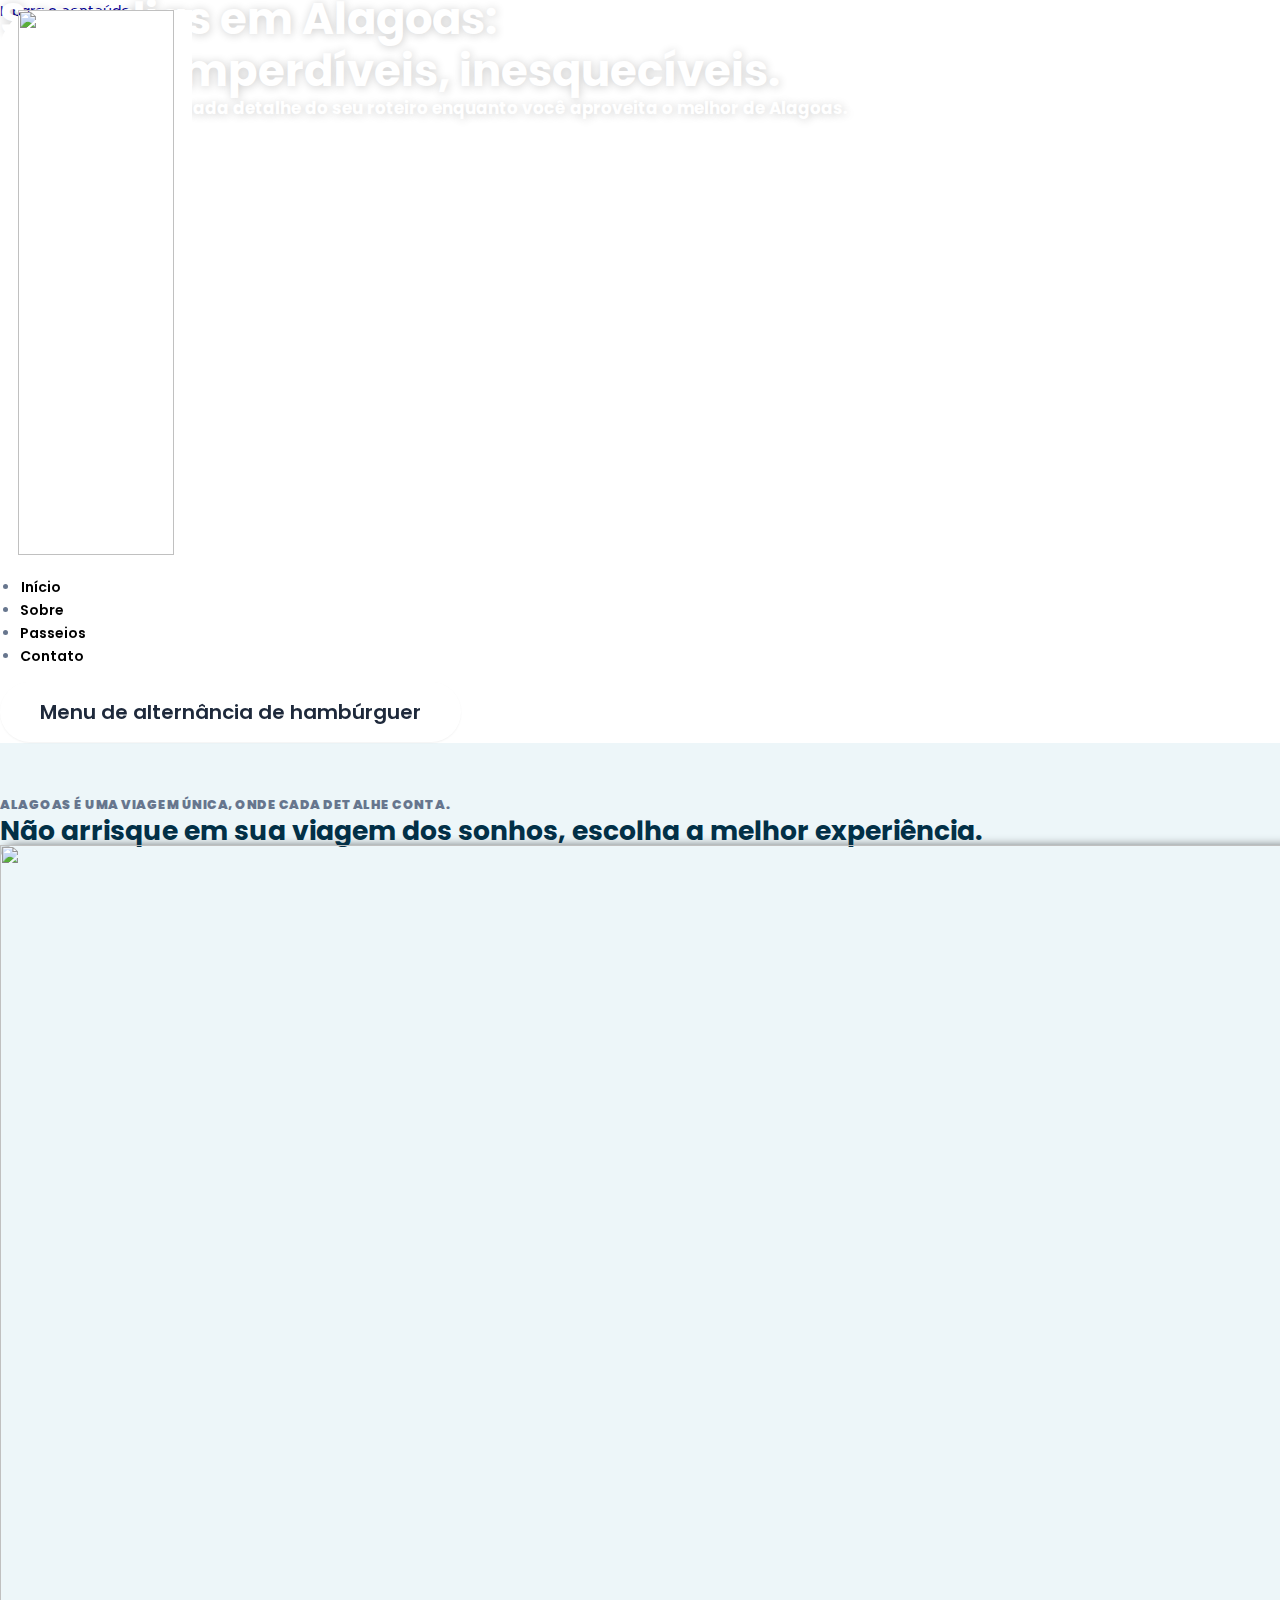
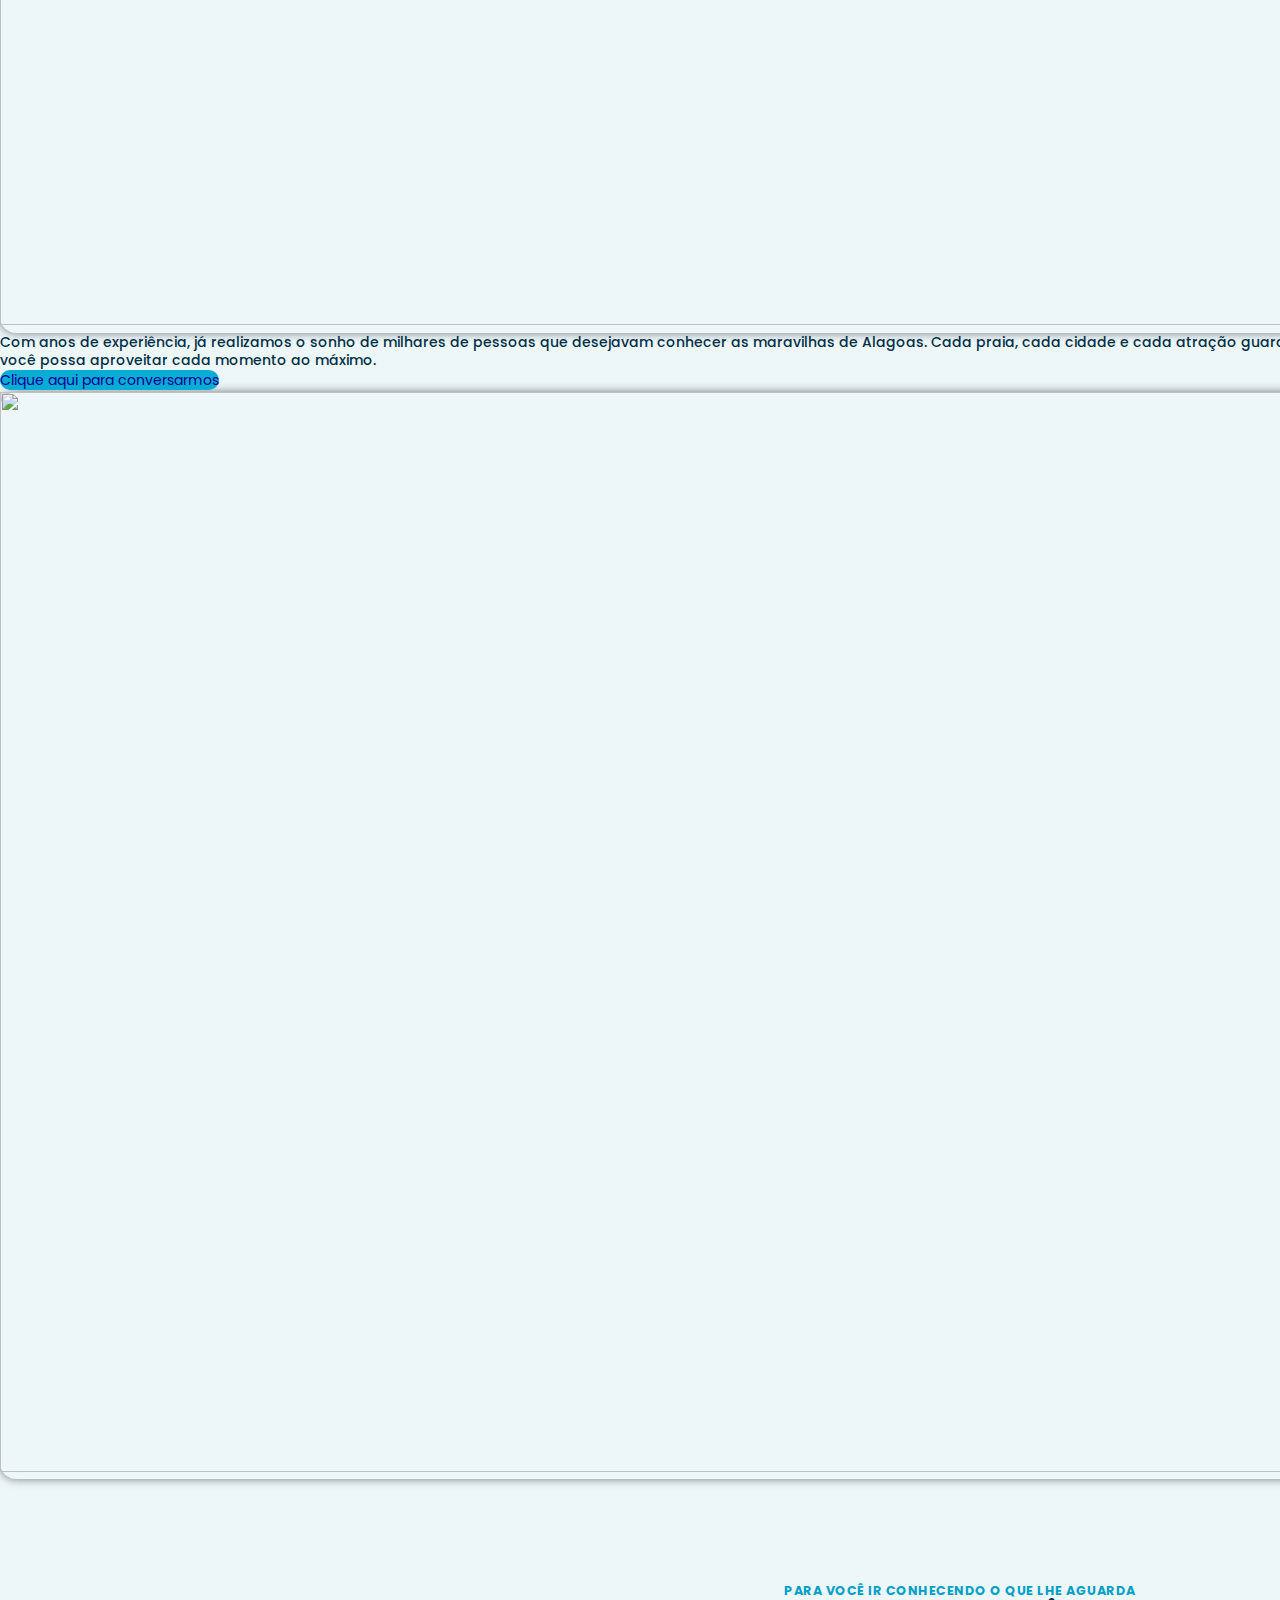
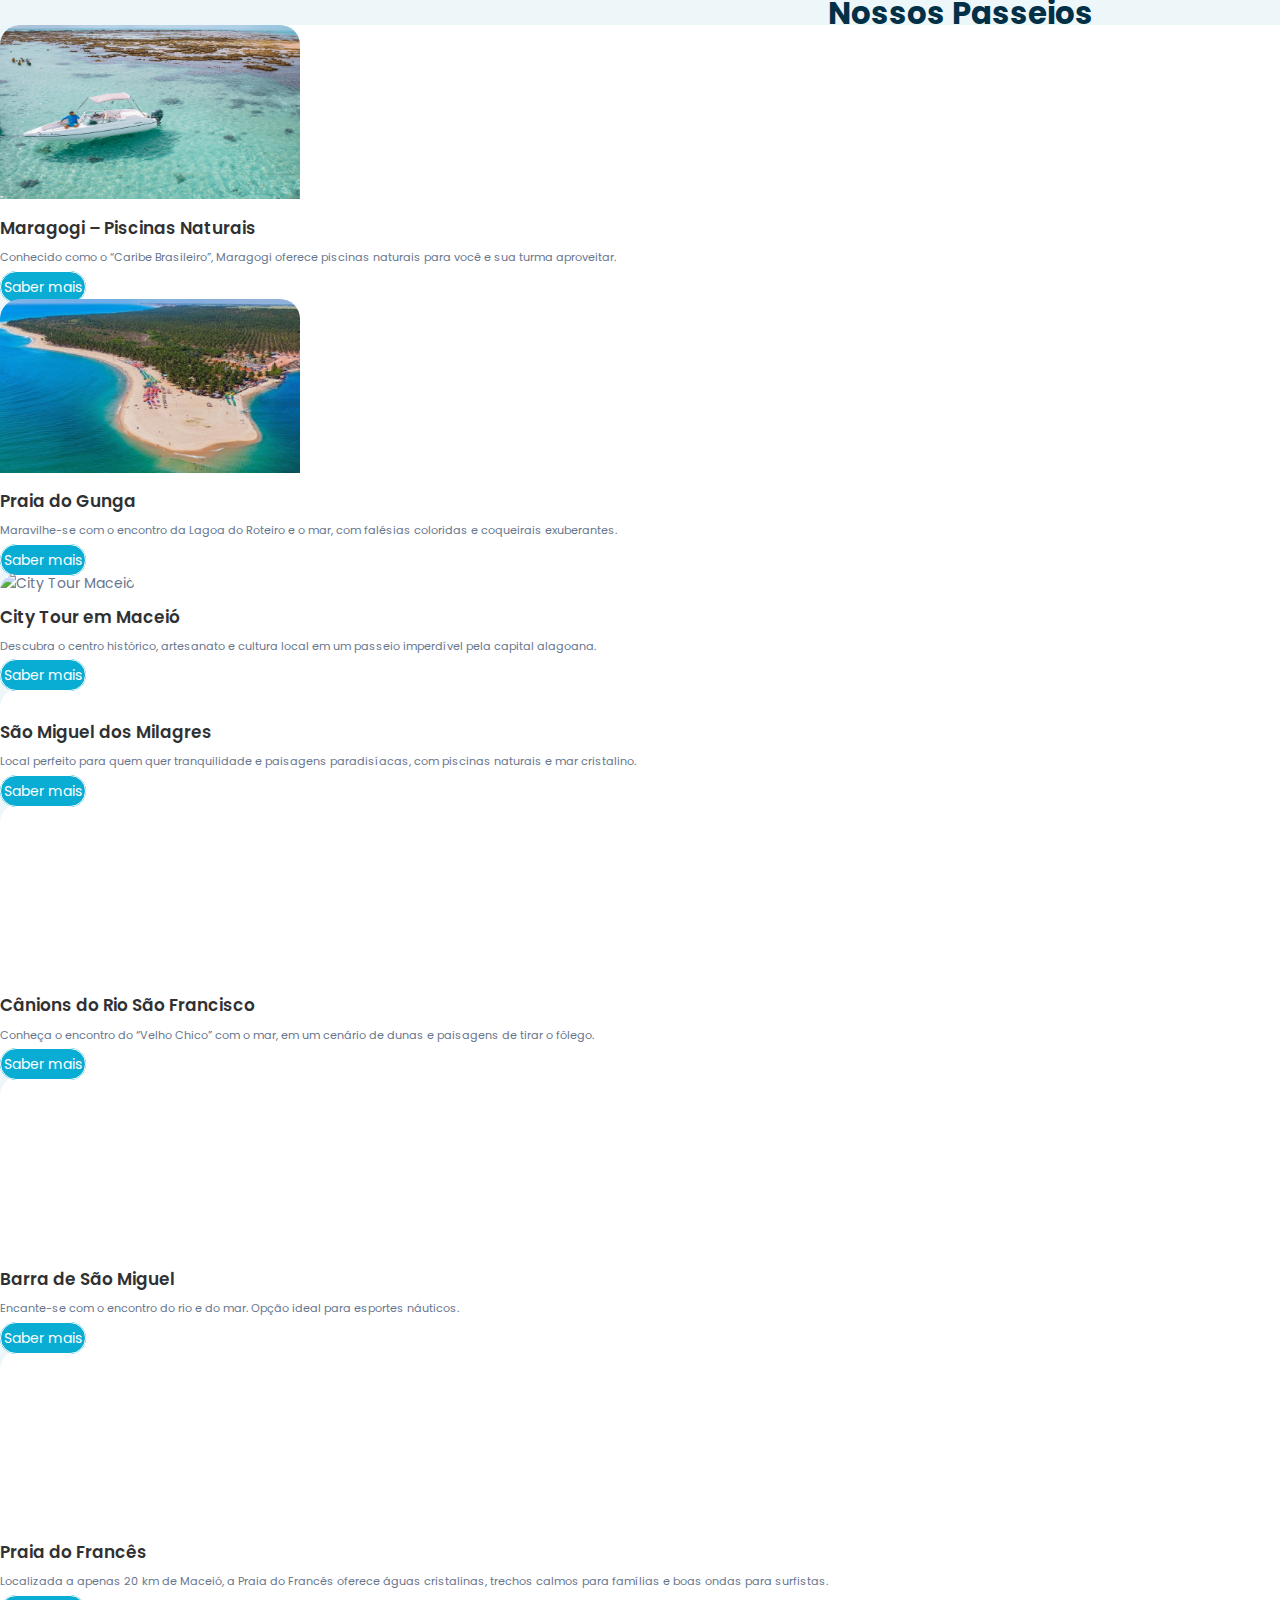
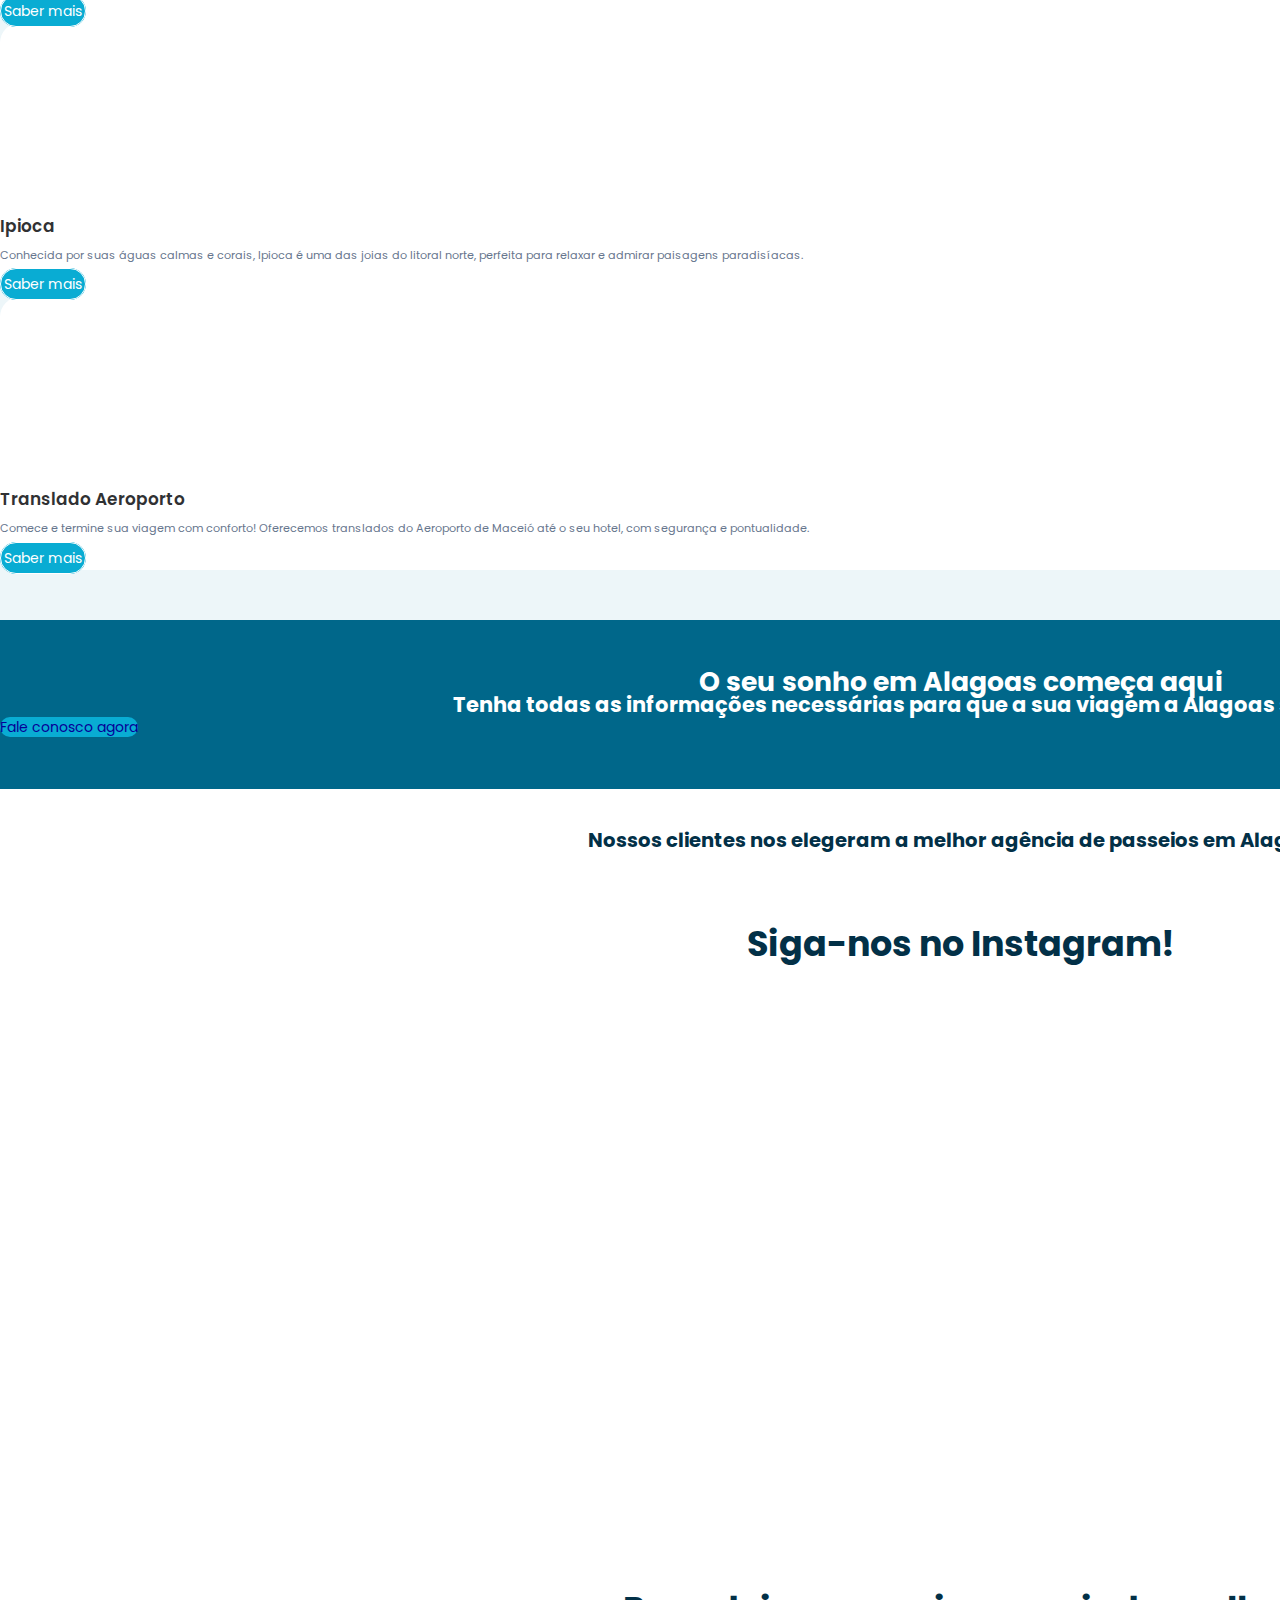
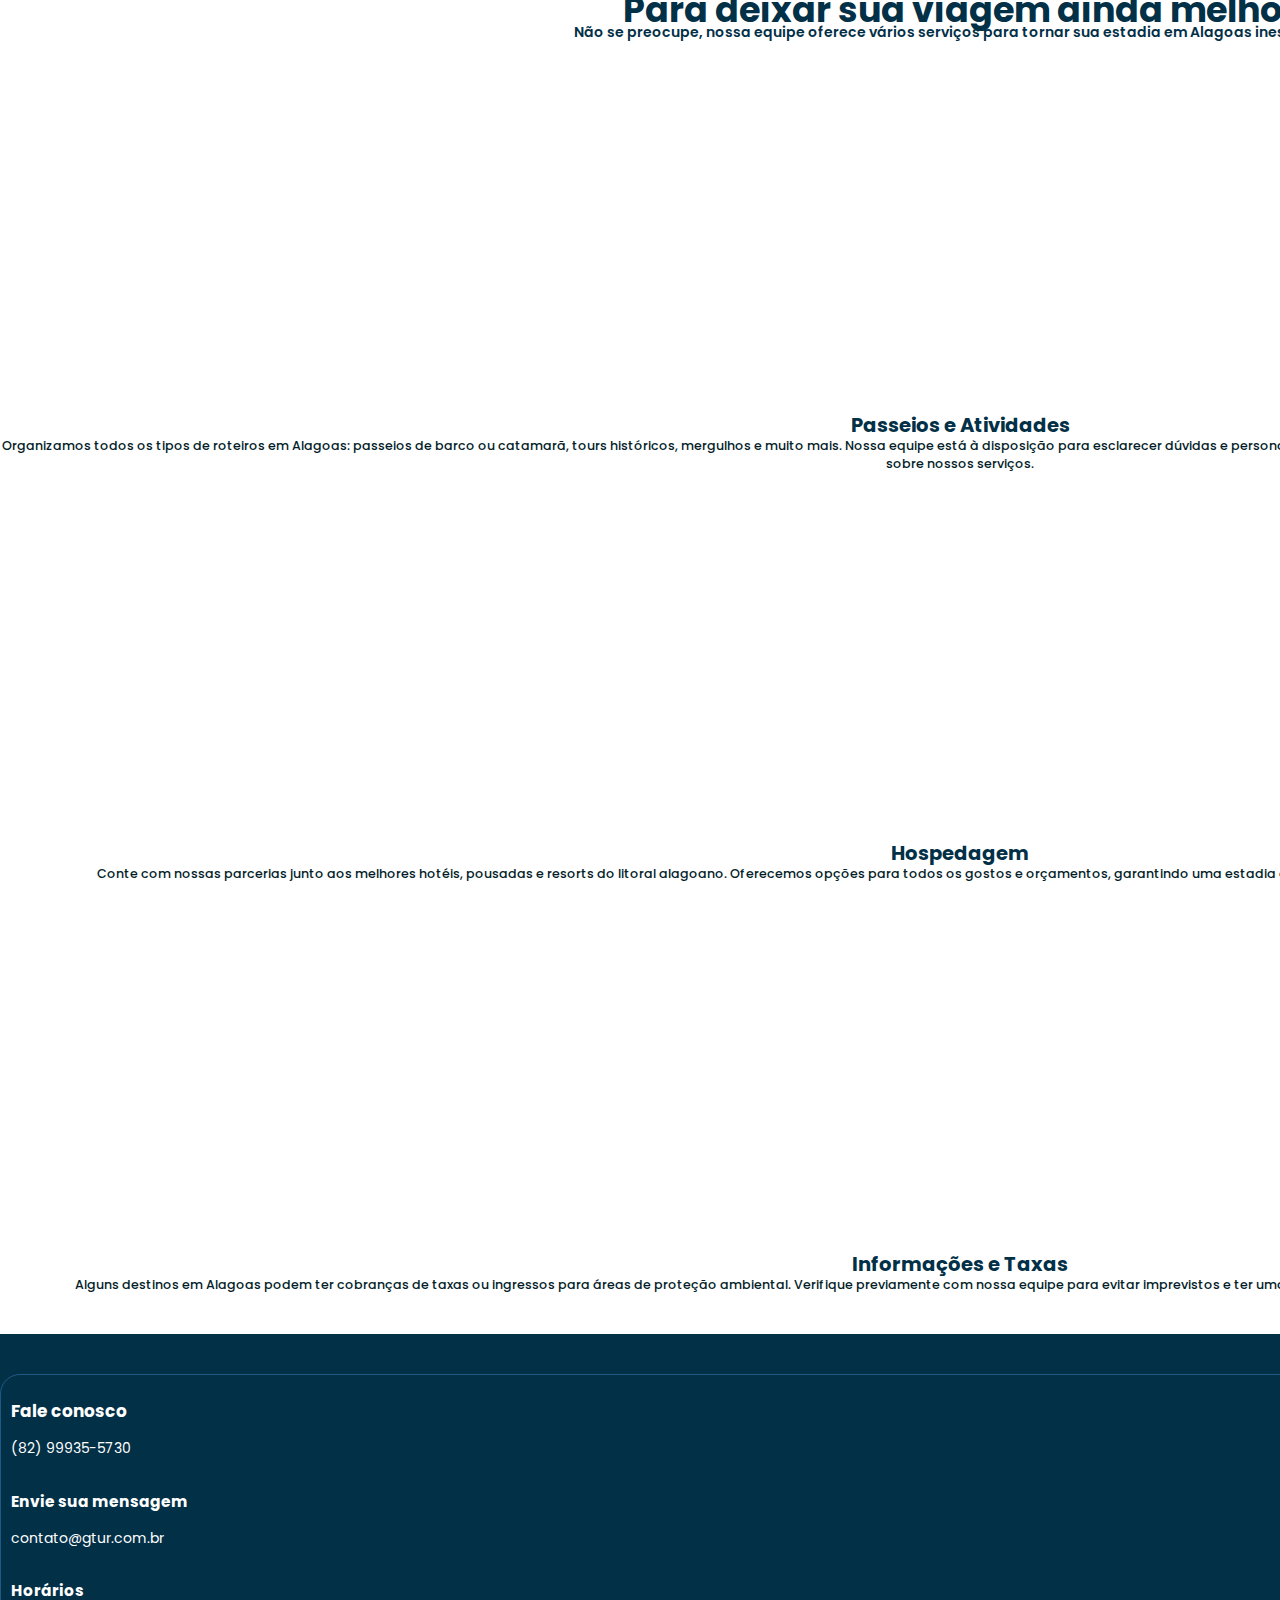
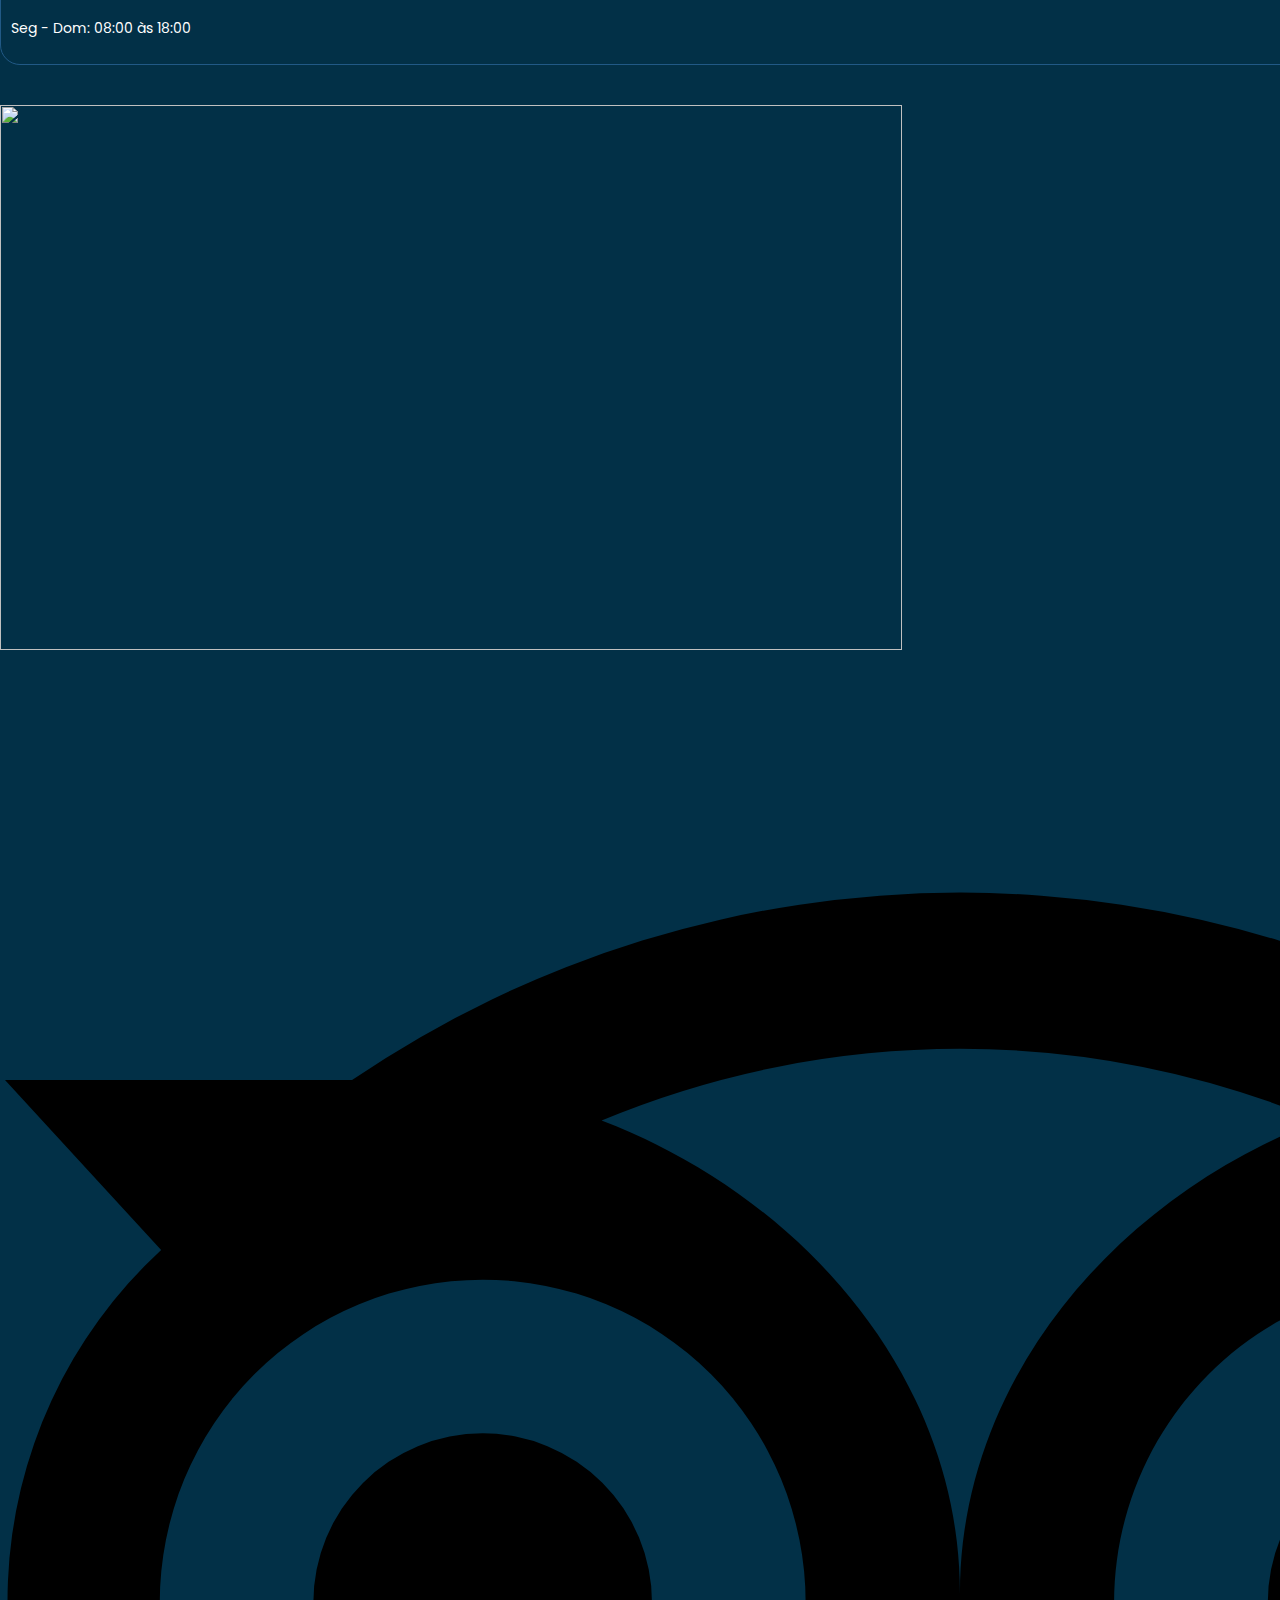
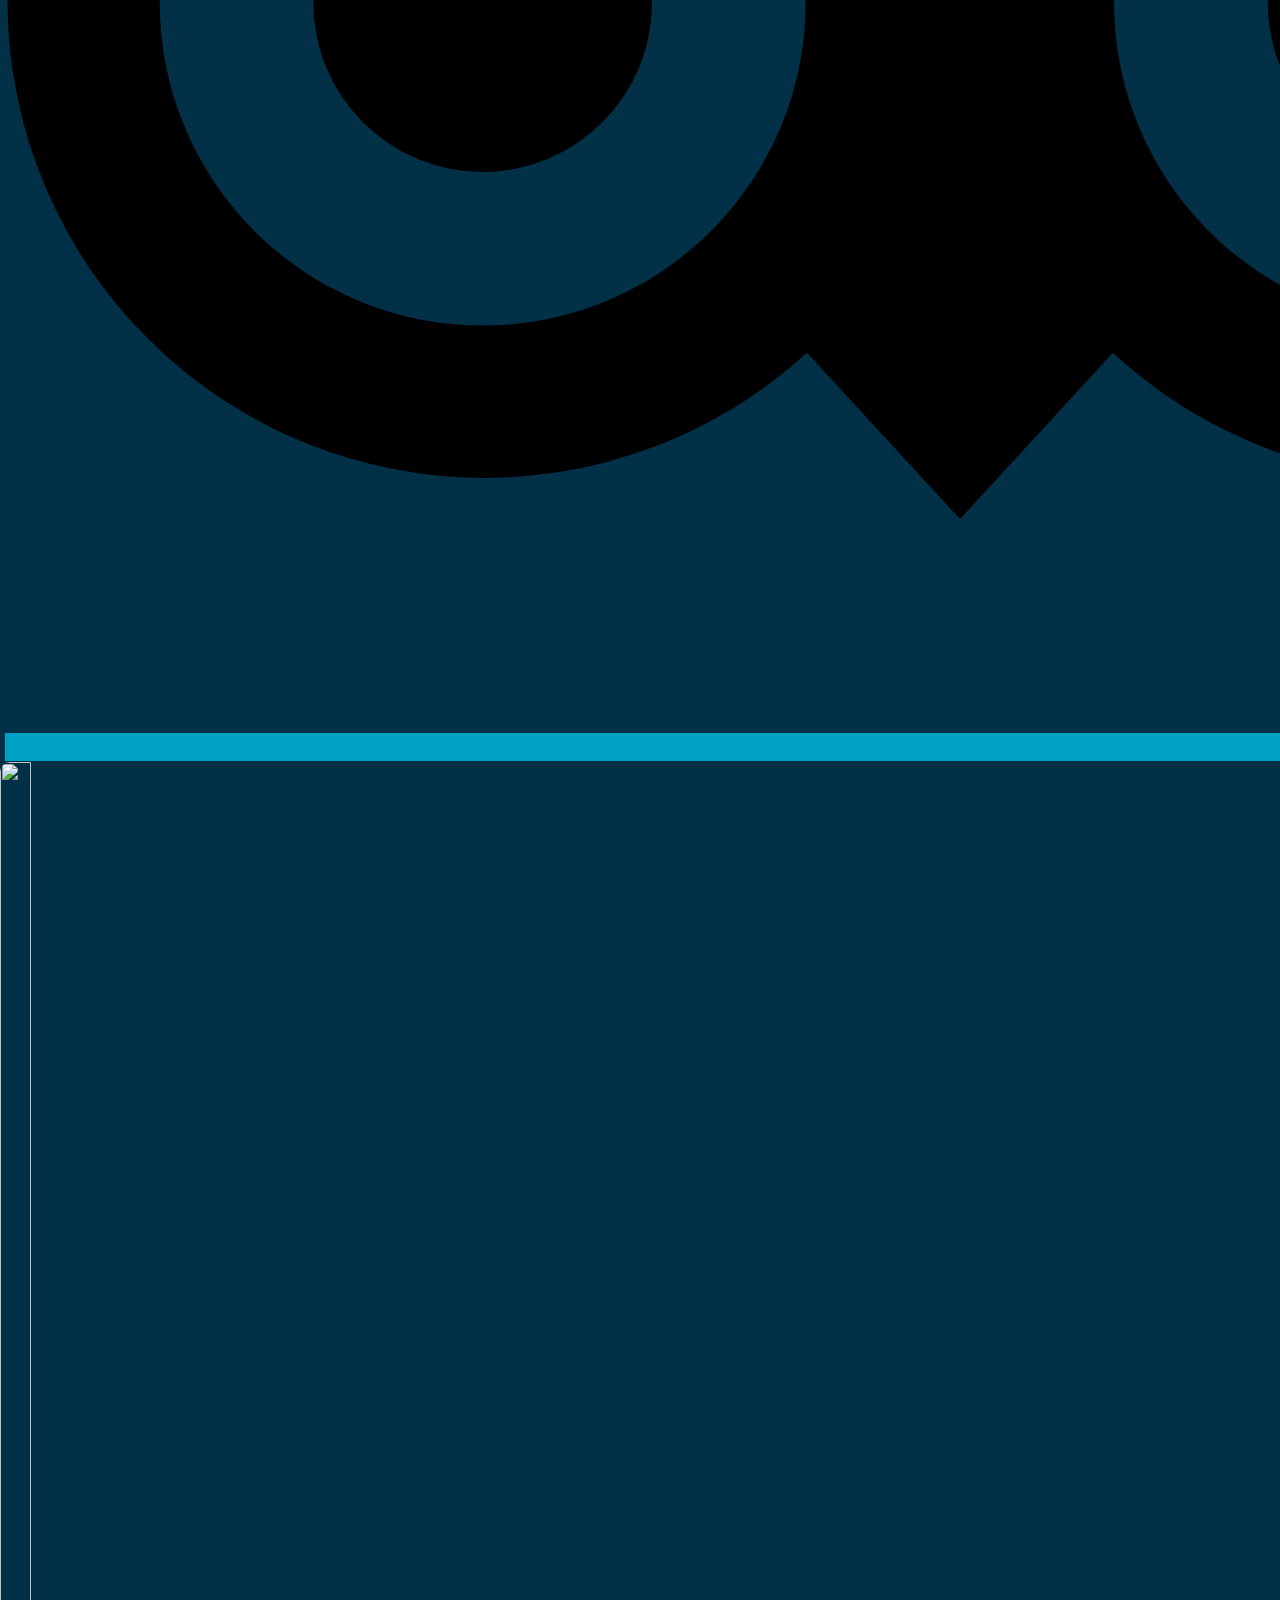
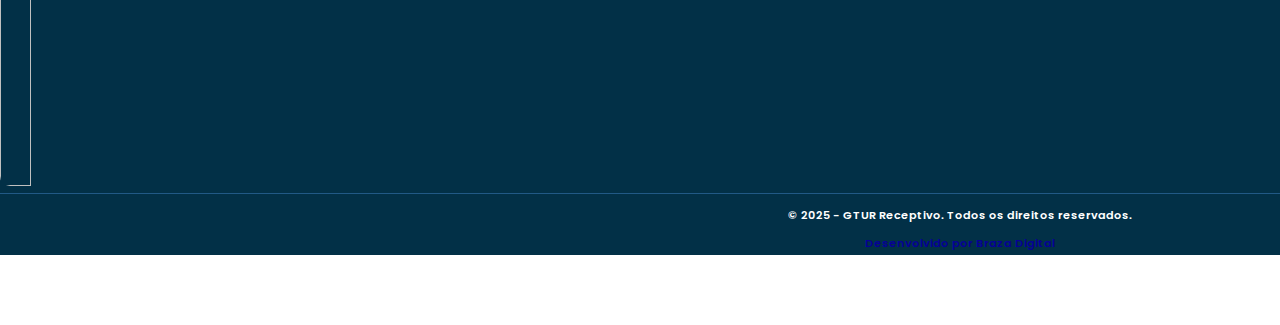
==== commit 9028ae7b: "update website" ====
--- a/index.html
+++ b/index.html
@@ -460,19 +460,6 @@
             </div>
         </section>
         
-        <section data-particle_enable="false" data-particle-mobile-disabled="false" class="elementor-section elementor-top-section elementor-element elementor-element-bbf61c4 elementor-section-boxed elementor-section-height-default elementor-section-height-default" data-id="bbf61c4" data-element_type="section" data-settings="{&quot;background_background&quot;:&quot;classic&quot;,&quot;_ha_eqh_enable&quot;:false}">
-            <div class="elementor-container elementor-column-gap-default">
-                <div class="elementor-column elementor-col-100 elementor-top-column elementor-element elementor-element-7b7bc31" data-id="7b7bc31" data-element_type="column">
-                    <div class="elementor-widget-wrap elementor-element-populated">
-                        <div class="elementor-element elementor-element-6205533 elementor-widget elementor-widget-menu-anchor" data-id="6205533" data-element_type="widget" data-widget_type="menu-anchor.default">
-                            <div class="elementor-widget-container">
-                                <div id="products" class="elementor-menu-anchor"></div>
-                            </div>
-                        </div>
-                    </div>
-                </div>
-            </div>
-        </section>
         
         <section data-particle_enable="false" data-particle-mobile-disabled="false" class="elementor-section elementor-top-section elementor-element elementor-element-c2d73a9 elementor-section-boxed elementor-section-height-default elementor-section-height-default" data-id="c2d73a9" data-element_type="section" data-settings="{&quot;background_background&quot;:&quot;classic&quot;,&quot;_ha_eqh_enable&quot;:false}">
             <div class="elementor-container elementor-column-gap-default">
@@ -876,20 +863,6 @@
         </section>
         
         <section data-particle_enable="false" data-particle-mobile-disabled="false" class="elementor-section elementor-top-section elementor-element elementor-element-0c2c01b elementor-section-boxed elementor-section-height-default elementor-section-height-default" data-id="0c2c01b" data-element_type="section" data-settings="{&quot;background_background&quot;:&quot;classic&quot;,&quot;_ha_eqh_enable&quot;:false}">
-            <div class="elementor-container elementor-column-gap-default">
-                <div class="elementor-column elementor-col-100 elementor-top-column elementor-element elementor-element-5eed136" data-id="5eed136" data-element_type="column">
-                    <div class="elementor-widget-wrap elementor-element-populated">
-                        
-                        <!-- ANCORAGEM PARA CONTATO -->
-                        <div class="elementor-element elementor-element-19e091b elementor-widget elementor-widget-menu-anchor" data-id="19e091b" data-element_type="widget" data-widget_type="menu-anchor.default">
-                            <div class="elementor-widget-container">
-                                <div id="contact" class="elementor-menu-anchor"></div>
-                            </div>
-                        </div>
-                        
-                    </div>
-                </div>
-            </div>
         </section>
         
         <section data-particle_enable="false" data-particle-mobile-disabled="false" class="elementor-section elementor-top-section elementor-element elementor-element-cfe4b49 elementor-section-boxed elementor-section-height-default elementor-section-height-default" data-id="cfe4b49" data-element_type="section" data-settings="{&quot;background_background&quot;:&quot;classic&quot;,&quot;_ha_eqh_enable&quot;:false}">
@@ -1041,7 +1014,7 @@
 			</div>
 						<div class="elementor-icon-box-content">
 				<p class="elementor-icon-box-title">
-					<a href="https://wa.me/5582999355730" target="_blank" >
+					<a href="https://wa.me/5582999355730" target="_blank" style="color: #fff;">
 						Fale conosco					</a>
 				</p>
 									<p class="elementor-icon-box-description">
--- a/assets/css/post-44.css
+++ b/assets/css/post-44.css
@@ -1,4 +1,4 @@
-.elementor-bc-flex-widget .elementor-44 .elementor-element.elementor-element-d8425e3.elementor-column .elementor-widget-wrap{align-items:center;}.elementor-44 .elementor-element.elementor-element-d8425e3.elementor-column.elementor-element[data-element_type="column"] > .elementor-widget-wrap.elementor-element-populated{align-content:center;align-items:center;}.elementor-44 .elementor-element.elementor-element-d8425e3.elementor-column > .elementor-widget-wrap{justify-content:center;}.elementor-44 .elementor-element.elementor-element-d8425e3:not(.elementor-motion-effects-element-type-background) > .elementor-widget-wrap, .elementor-44 .elementor-element.elementor-element-d8425e3 > .elementor-widget-wrap > .elementor-motion-effects-container > .elementor-motion-effects-layer{background-color:#FFFFFF;}.elementor-44 .elementor-element.elementor-element-d8425e3 > .elementor-element-populated, .elementor-44 .elementor-element.elementor-element-d8425e3 > .elementor-element-populated > .elementor-background-overlay, .elementor-44 .elementor-element.elementor-element-d8425e3 > .elementor-background-slideshow{border-radius:40px 0px 0px 40px;}.elementor-44 .elementor-element.elementor-element-d8425e3 > .elementor-element-populated{transition:background 0.3s, border 0.3s, border-radius 0.3s, box-shadow 0.3s;}.elementor-44 .elementor-element.elementor-element-d8425e3 > .elementor-element-populated > .elementor-background-overlay{transition:background 0.3s, border-radius 0.3s, opacity 0.3s;}.elementor-44 .elementor-element.elementor-element-35b32bf{text-align:center;}.elementor-44 .elementor-element.elementor-element-35b32bf img{width:70%;}.elementor-bc-flex-widget .elementor-44 .elementor-element.elementor-element-fa1c1ac.elementor-column .elementor-widget-wrap{align-items:center;}.elementor-44 .elementor-element.elementor-element-fa1c1ac.elementor-column.elementor-element[data-element_type="column"] > .elementor-widget-wrap.elementor-element-populated{align-content:center;align-items:center;}.elementor-44 .elementor-element.elementor-element-fa1c1ac.elementor-column > .elementor-widget-wrap{justify-content:center;}.elementor-44 .elementor-element.elementor-element-fa1c1ac:not(.elementor-motion-effects-element-type-background) > .elementor-widget-wrap, .elementor-44 .elementor-element.elementor-element-fa1c1ac > .elementor-widget-wrap > .elementor-motion-effects-container > .elementor-motion-effects-layer{background-color:#FFFFFF;}.elementor-44 .elementor-element.elementor-element-fa1c1ac > .elementor-element-populated, .elementor-44 .elementor-element.elementor-element-fa1c1ac > .elementor-element-populated > .elementor-background-overlay, .elementor-44 .elementor-element.elementor-element-fa1c1ac > .elementor-background-slideshow{border-radius:0px 40px 40px 0px;}.elementor-44 .elementor-element.elementor-element-fa1c1ac > .elementor-element-populated{transition:background 0.3s, border 0.3s, border-radius 0.3s, box-shadow 0.3s;margin:0px 0px 0px 0px;padding:0px 20px 0px 0px;}.elementor-44 .elementor-element.elementor-element-fa1c1ac > .elementor-element-populated > .elementor-background-overlay{transition:background 0.3s, border-radius 0.3s, opacity 0.3s;}.elementor-44 .elementor-element.elementor-element-3f5bf9b .eael-simple-menu-container{background-color:#FFFFFF;}.elementor-44 .elementor-element.elementor-element-3f5bf9b .eael-simple-menu-container .eael-simple-menu.eael-simple-menu-horizontal{background-color:#FFFFFF;}.elementor-44 .elementor-element.elementor-element-3f5bf9b .eael-simple-menu-container, .elementor-44 .elementor-element.elementor-element-3f5bf9b .eael-simple-menu-container .eael-simple-menu-toggle, .elementor-44 .elementor-element.elementor-element-3f5bf9b .eael-simple-menu.eael-simple-menu-horizontal.eael-simple-menu-responsive{border-style:none;}.elementor-44 .elementor-element.elementor-element-3f5bf9b .eael-simple-menu.eael-simple-menu-horizontal:not(.eael-simple-menu-responsive) > li > a{border-right:1px solid #FFFFFF00;}.elementor-44 .elementor-element.elementor-element-3f5bf9b .eael-simple-menu-align-center .eael-simple-menu.eael-simple-menu-horizontal:not(.eael-simple-menu-responsive) > li:first-child > a{border-left:1px solid #FFFFFF00;}.elementor-44 .elementor-element.elementor-element-3f5bf9b .eael-simple-menu-align-right .eael-simple-menu.eael-simple-menu-horizontal:not(.eael-simple-menu-responsive) > li:first-child > a{border-left:1px solid #FFFFFF00;}.elementor-44 .elementor-element.elementor-element-3f5bf9b .eael-simple-menu.eael-simple-menu-horizontal.eael-simple-menu-responsive > li:not(:last-child) > a{border-bottom:1px solid #FFFFFF00;}.elementor-44 .elementor-element.elementor-element-3f5bf9b .eael-simple-menu.eael-simple-menu-vertical > li:not(:last-child) > a{border-bottom:1px solid #FFFFFF00;}.elementor-44 .elementor-element.elementor-element-3f5bf9b .eael-simple-menu >li > a, .eael-simple-menu-container .eael-simple-menu-toggle-text{font-family:"Poppins", serif;font-weight:600;}.elementor-44 .elementor-element.elementor-element-3f5bf9b .eael-simple-menu li > a{color:#000000;}.elementor-44 .elementor-element.elementor-element-3f5bf9b .eael-simple-menu li > a > span svg{fill:#000000;}.elementor-44 .elementor-element.elementor-element-3f5bf9b .eael-simple-menu-toggle-text{color:#000000;}.elementor-44 .elementor-element.elementor-element-3f5bf9b .eael-simple-menu li a span, .elementor-44 .elementor-element.elementor-element-3f5bf9b .eael-simple-menu li span.eael-simple-menu-indicator{font-size:15px;}.elementor-44 .elementor-element.elementor-element-3f5bf9b .eael-simple-menu li a span, .elementor-44 .elementor-element.elementor-element-3f5bf9b .eael-simple-menu li span.eael-simple-menu-indicator i{font-size:15px;}.elementor-44 .elementor-element.elementor-element-3f5bf9b .eael-simple-menu li span.eael-simple-menu-indicator svg{width:15px;height:15px;line-height:15px;}.elementor-44 .elementor-element.elementor-element-3f5bf9b .eael-simple-menu li .eael-simple-menu-indicator:before{color:#f44336 !important;}.elementor-44 .elementor-element.elementor-element-3f5bf9b .eael-simple-menu li .eael-simple-menu-indicator i{color:#f44336 !important;}.elementor-44 .elementor-element.elementor-element-3f5bf9b .eael-simple-menu li .eael-simple-menu-indicator svg{fill:#f44336 !important;}.elementor-44 .elementor-element.elementor-element-3f5bf9b .eael-simple-menu li .eael-simple-menu-indicator{background-color:#ffffff !important;border-color:#f44336 !important;}.elementor-44 .elementor-element.elementor-element-3f5bf9b .eael-simple-menu li:hover > a{color:#535353;}.elementor-44 .elementor-element.elementor-element-3f5bf9b .eael-simple-menu li:hover > a > span svg{fill:#535353;}.elementor-44 .elementor-element.elementor-element-3f5bf9b .eael-simple-menu li .eael-simple-menu-indicator:hover:before{color:#000000;}.elementor-44 .elementor-element.elementor-element-3f5bf9b .eael-simple-menu li .eael-simple-menu-indicator:hover i{color:#000000;}.elementor-44 .elementor-element.elementor-element-3f5bf9b .eael-simple-menu li .eael-simple-menu-indicator:hover svg{fill:#000000;}.elementor-44 .elementor-element.elementor-element-3f5bf9b .eael-simple-menu li .eael-simple-menu-indicator:hover{background-color:#FFFFFF00;border-color:#F4433600;}.elementor-44 .elementor-element.elementor-element-3f5bf9b .eael-simple-menu li.current-menu-item > a > span svg{fill:#09ACD3;}.elementor-44 .elementor-element.elementor-element-3f5bf9b .eael-simple-menu li.current-menu-item > a.eael-item-active{color:#09ACD3;}.elementor-44 .elementor-element.elementor-element-3f5bf9b .eael-simple-menu li.current-menu-ancestor > a.eael-item-active{color:#09ACD3;}.elementor-44 .elementor-element.elementor-element-3f5bf9b .eael-simple-menu li .eael-simple-menu-indicator.eael-simple-menu-indicator-open:before{color:#f44336 !important;}.elementor-44 .elementor-element.elementor-element-3f5bf9b .eael-simple-menu li .eael-simple-menu-indicator.eael-simple-menu-indicator-open svg{fill:#f44336 !important;}.elementor-44 .elementor-element.elementor-element-3f5bf9b .eael-simple-menu li .eael-simple-menu-indicator.eael-simple-menu-indicator-open i{color:#f44336 !important;}.elementor-44 .elementor-element.elementor-element-3f5bf9b .eael-simple-menu li .eael-simple-menu-indicator.eael-simple-menu-indicator-open{background-color:#ffffff !important;border-color:#f44336 !important;}.elementor-44 .elementor-element.elementor-element-3f5bf9b .eael-simple-menu-container .eael-simple-menu-toggle{background-color:#FFFFFF;}.elementor-44 .elementor-element.elementor-element-3f5bf9b .eael-simple-menu-container .eael-simple-menu-toggle i{color:#000000;}.elementor-44 .elementor-element.elementor-element-3f5bf9b .eael-simple-menu-container .eael-simple-menu-toggle svg{fill:#000000;}.elementor-44 .elementor-element.elementor-element-3f5bf9b .eael-simple-menu.eael-simple-menu-responsive li > a{color:#000000;background-color:#FFFFFF;}.elementor-44 .elementor-element.elementor-element-3f5bf9b .eael-simple-menu.eael-simple-menu-responsive li > a > span svg{fill:#000000;}.elementor-44 .elementor-element.elementor-element-3f5bf9b .eael-simple-menu li ul{background-color:#FFFFFF;border-style:none;}.elementor-44 .elementor-element.elementor-element-3f5bf9b .eael-simple-menu.eael-simple-menu-horizontal li ul li a{padding-left:20px;padding-right:20px;}.elementor-44 .elementor-element.elementor-element-3f5bf9b .eael-simple-menu.eael-simple-menu-horizontal li ul li > a{border-bottom:1px solid #f2f2f2;}.elementor-44 .elementor-element.elementor-element-3f5bf9b .eael-simple-menu.eael-simple-menu-vertical li ul li > a{border-bottom:1px solid #f2f2f2;}.elementor-44 .elementor-element.elementor-element-3f5bf9b .eael-simple-menu li ul li a span{font-size:12px;}.elementor-44 .elementor-element.elementor-element-3f5bf9b .eael-simple-menu li ul li span.eael-simple-menu-indicator{font-size:12px;}.elementor-44 .elementor-element.elementor-element-3f5bf9b .eael-simple-menu li ul li span.eael-simple-menu-indicator i{font-size:12px;}.elementor-44 .elementor-element.elementor-element-3f5bf9b .eael-simple-menu li ul li .eael-simple-menu-indicator svg{width:12px;height:12px;line-height:12px;fill:#000000 !important;}.elementor-44 .elementor-element.elementor-element-3f5bf9b .eael-simple-menu li ul li .eael-simple-menu-indicator:before{color:#000000 !important;}.elementor-44 .elementor-element.elementor-element-3f5bf9b .eael-simple-menu li ul li .eael-simple-menu-indicator i{color:#000000 !important;}.elementor-44 .elementor-element.elementor-element-3f5bf9b .eael-simple-menu li ul li .eael-simple-menu-indicator{background-color:#FFFFFF !important;border-color:#F4433600 !important;}.elementor-44 .elementor-element.elementor-element-3f5bf9b .eael-simple-menu li ul li .eael-simple-menu-indicator:hover:before{color:#F4433600 !important;}.elementor-44 .elementor-element.elementor-element-3f5bf9b .eael-simple-menu li ul li .eael-simple-menu-indicator.eael-simple-menu-indicator-open:before{color:#F4433600 !important;}.elementor-44 .elementor-element.elementor-element-3f5bf9b .eael-simple-menu li ul li .eael-simple-menu-indicator:hover{background-color:#ffffff !important;border-color:#F4433600 !important;}.elementor-44 .elementor-element.elementor-element-3f5bf9b .eael-simple-menu li ul li .eael-simple-menu-indicator.eael-simple-menu-indicator-open{background-color:#ffffff !important;border-color:#F4433600 !important;}.elementor-44 .elementor-element.elementor-element-64e58e2{margin-top:10px;margin-bottom:0px;z-index:999;}.elementor-44 .elementor-element.elementor-element-3667280 > .elementor-container{min-height:90vh;}.elementor-44 .elementor-element.elementor-element-3667280 > .elementor-container > .elementor-column > .elementor-widget-wrap{align-content:center;align-items:center;}.elementor-bc-flex-widget .elementor-44 .elementor-element.elementor-element-f0818b8.elementor-column .elementor-widget-wrap{align-items:center;}.elementor-44 .elementor-element.elementor-element-f0818b8.elementor-column.elementor-element[data-element_type="column"] > .elementor-widget-wrap.elementor-element-populated{align-content:center;align-items:center;}.elementor-44 .elementor-element.elementor-element-f0818b8.elementor-column > .elementor-widget-wrap{justify-content:center;}.elementor-44 .elementor-element.elementor-element-7c7a857 .elementor-spacer-inner{height:30px;}.elementor-44 .elementor-element.elementor-element-0bbc50a .elementor-spacer-inner{height:30px;}.elementor-44 .elementor-element.elementor-element-ac5bd32{text-align:left;}.elementor-44 .elementor-element.elementor-element-ac5bd32 .elementor-heading-title{color:#FFFFFF;font-family:"Poppins", serif;font-size:3.1em;font-weight:700;line-height:0.9em;text-shadow: 1px 1px 10px rgba(0, 0, 0, 0.2);}.elementor-44 .elementor-element.elementor-element-ac5bd32 > .elementor-widget-container{margin:0px 0px 0px 0px;}.elementor-44 .elementor-element.elementor-element-5d63527{text-align:left;}.elementor-44 .elementor-element.elementor-element-5d63527 .elementor-heading-title{color:#FFFFFF;font-family:"Poppins", serif;font-size:1.2em;font-weight:700;text-shadow: 1px 1px 10px rgba(0, 0, 0, 0.2);}.elementor-44 .elementor-element.elementor-element-82d399a{text-align:left;}.elementor-44 .elementor-element.elementor-element-82d399a img{border-radius:10px 10px 10px 10px;}.elementor-bc-flex-widget .elementor-44 .elementor-element.elementor-element-20efef5.elementor-column .elementor-widget-wrap{align-items:center;}.elementor-44 .elementor-element.elementor-element-20efef5.elementor-column.elementor-element[data-element_type="column"] > .elementor-widget-wrap.elementor-element-populated{align-content:center;align-items:center;}.elementor-44 .elementor-element.elementor-element-8ec8ab7{text-align:left;}.elementor-44 .elementor-element.elementor-element-8ec8ab7 .elementor-heading-title{color:#FFFFFF;font-family:"Poppins", serif;font-size:1.9em;font-weight:900;}.elementor-44 .elementor-element.elementor-element-ba2c2b8 .elementor-spacer-inner{height:30px;}.elementor-44 .elementor-element.elementor-element-1f990cc .elementor-button{background-color:#09ACD3;border-radius:40px 40px 40px 40px;}.elementor-44 .elementor-element.elementor-element-1f990cc .elementor-button:hover, .elementor-44 .elementor-element.elementor-element-1f990cc .elementor-button:focus{background-color:#3DCCC7;}.elementor-44 .elementor-element.elementor-element-3667280:not(.elementor-motion-effects-element-type-background), .elementor-44 .elementor-element.elementor-element-3667280 > .elementor-motion-effects-container > .elementor-motion-effects-layer{background-image:url("https://emnoronha.com.br/wp-content/uploads/2024/02/banner.jpg");background-position:top center;background-repeat:no-repeat;background-size:cover;}.elementor-44 .elementor-element.elementor-element-3667280 > .elementor-background-overlay{background-color:transparent;background-image:linear-gradient(0deg, #000000 0%, #FFFFFF00 100%);opacity:0.7;transition:background 0.3s, border-radius 0.3s, opacity 0.3s;}.elementor-44 .elementor-element.elementor-element-3667280{transition:background 0.3s, border 0.3s, border-radius 0.3s, box-shadow 0.3s;margin-top:-90px;margin-bottom:0px;}.elementor-44 .elementor-element.elementor-element-c5dcf7f:not(.elementor-motion-effects-element-type-background), .elementor-44 .elementor-element.elementor-element-c5dcf7f > .elementor-motion-effects-container > .elementor-motion-effects-layer{background-color:#EDF6F9;}.elementor-44 .elementor-element.elementor-element-c5dcf7f{transition:background 0.3s, border 0.3s, border-radius 0.3s, box-shadow 0.3s;margin-top:0px;margin-bottom:0px;padding:0px 0px 0px 0px;}.elementor-44 .elementor-element.elementor-element-c5dcf7f > .elementor-background-overlay{transition:background 0.3s, border-radius 0.3s, opacity 0.3s;}.elementor-bc-flex-widget .elementor-44 .elementor-element.elementor-element-a33dce2.elementor-column .elementor-widget-wrap{align-items:center;}.elementor-44 .elementor-element.elementor-element-a33dce2.elementor-column.elementor-element[data-element_type="column"] > .elementor-widget-wrap.elementor-element-populated{align-content:center;align-items:center;}.elementor-44 .elementor-element.elementor-element-cf370bf .elementor-heading-title{color:#01A0C7font-family:"Poppins", serif;font-size:0.9em;font-weight:900;text-transform:uppercase;letter-spacing:0.5px;}.elementor-44 .elementor-element.elementor-element-cf370bf{width:auto;max-width:auto;}.elementor-44 .elementor-element.elementor-element-2777cf3 .elementor-heading-title{color:#023047;font-family:"Poppins", serif;font-size:1.9em;font-weight:700;line-height:1.1em;}.elementor-44 .elementor-element.elementor-element-ed91ac3 > .elementor-widget-container{border-radius:16px 16px 16px 16px;box-shadow:0px 0px 10px 0px rgba(0,0,0,0.5);}.elementor-44 .elementor-element.elementor-element-87235a6 .elementor-heading-title{color:#023047;font-family:"Poppins", serif;font-size:1em;font-weight:500;line-height:1.3em;}.elementor-44 .elementor-element.elementor-element-cb4ec49 .elementor-button{background-color:#09ACD3;border-radius:40px 40px 40px 40px;}.elementor-44 .elementor-element.elementor-element-cb4ec49 .elementor-button:hover, .elementor-44 .elementor-element.elementor-element-cb4ec49 .elementor-button:focus{background-color:#3DCCC7;}.elementor-bc-flex-widget .elementor-44 .elementor-element.elementor-element-a929793.elementor-column .elementor-widget-wrap{align-items:center;}.elementor-44 .elementor-element.elementor-element-a929793.elementor-column.elementor-element[data-element_type="column"] > .elementor-widget-wrap.elementor-element-populated{align-content:center;align-items:center;}.elementor-44 .elementor-element.elementor-element-31a3c67 > .elementor-widget-container{border-radius:16px 16px 16px 16px;box-shadow:0px 0px 10px 0px rgba(0,0,0,0.5);}.elementor-44 .elementor-element.elementor-element-a81bab4:not(.elementor-motion-effects-element-type-background), .elementor-44 .elementor-element.elementor-element-a81bab4 > .elementor-motion-effects-container > .elementor-motion-effects-layer{background-color:#EDF6F9;}.elementor-44 .elementor-element.elementor-element-a81bab4{transition:background 0.3s, border 0.3s, border-radius 0.3s, box-shadow 0.3s;padding:50px 0px 50px 0px;}.elementor-44 .elementor-element.elementor-element-a81bab4 > .elementor-background-overlay{transition:background 0.3s, border-radius 0.3s, opacity 0.3s;}.elementor-44 .elementor-element.elementor-element-bbf61c4:not(.elementor-motion-effects-element-type-background), .elementor-44 .elementor-element.elementor-element-bbf61c4 > .elementor-motion-effects-container > .elementor-motion-effects-layer{background-color:#EDF6F9;}.elementor-44 .elementor-element.elementor-element-bbf61c4{transition:background 0.3s, border 0.3s, border-radius 0.3s, box-shadow 0.3s;margin-top:0px;margin-bottom:0px;padding:0px 0px 0px 0px;}.elementor-44 .elementor-element.elementor-element-bbf61c4 > .elementor-background-overlay{transition:background 0.3s, border-radius 0.3s, opacity 0.3s;}.elementor-44 .elementor-element.elementor-element-7879cac .elementor-heading-title{color:#01A0C7font-family:"Poppins", serif;font-size:0.9em;font-weight:700;text-transform:uppercase;letter-spacing:0.5px;}.elementor-44 .elementor-element.elementor-element-7879cac{width:auto;max-width:auto;}.elementor-44 .elementor-element.elementor-element-be9d0ce .elementor-heading-title{color:#023047;font-family:"Poppins", serif;font-size:2.5em;font-weight:bold;}.elementor-44 .elementor-element.elementor-element-6d4e8a5 .eael-grid-post-holder{background-color:#fff;border-style:solid;border-width:0px 0px 0px 0px;border-color:#FFFFFF;border-radius:20px 20px 20px 20px;}.elementor-44 .elementor-element.elementor-element-6d4e8a5 .eael-post-grid .eael-grid-post .eael-entry-media img, .elementor-44 .elementor-element.elementor-element-6d4e8a5 .eael-grid-post .eael-entry-overlay{border-radius:20px 20px 0px 0px;}.elementor-44 .elementor-element.elementor-element-6d4e8a5 .eael-entry-title a{color:#303133;}.elementor-44 .elementor-element.elementor-element-6d4e8a5 .eael-entry-title:hover, .elementor-44 .elementor-element.elementor-element-6d4e8a5 .eael-entry-title a:hover{color:#23527c;}.elementor-44 .elementor-element.elementor-element-6d4e8a5 .eael-entry-title, .elementor-44 .elementor-element.elementor-element-6d4e8a5 .eael-entry-title a{font-family:"Poppins", serif;font-size:1.1em;font-weight:600;}.elementor-44 .elementor-element.elementor-element-6d4e8a5 .eael-grid-post-excerpt p{font-family:"Poppins", serif;font-size:0.8em;font-weight:400;line-height:1.2em;}.elementor-44 .elementor-element.elementor-element-6d4e8a5 .eael-grid-post .eael-entry-overlay{background-color:#0000004A;}.elementor-44 .elementor-element.elementor-element-6d4e8a5 .eael-grid-post .eael-entry-overlay > i{color:#ffffff;font-size:18px;}.elementor-44 .elementor-element.elementor-element-6d4e8a5 .eael-grid-post .eael-entry-overlay > img{height:18px;width:18px;}.elementor-44 .elementor-element.elementor-element-6d4e8a5 .eael-post-elements-readmore-btn{text-align:center;font-family:"Poppins", serif;font-size:1em;color:#FFFFFF;background-color:#09ACD3;border-style:solid;border-width:1px 1px 1px 1px;border-radius:30px 30px 30px 30px;padding:5px 3px 5px 3px;margin:15px 0px 0px 0px;}.elementor-44 .elementor-element.elementor-element-6d4e8a5 .eael-post-elements-readmore-btn:hover{color:#FFFFFF;background-color:#3DCCC7;}.elementor-44 .elementor-element.elementor-element-6d4e8a5 .eael-load-more-button{color:#fff;background:#29d8d8;}.elementor-44 .elementor-element.elementor-element-6d4e8a5 .eael-load-more-button:hover{color:#fff;background:#27bdbd;}.elementor-44 .elementor-element.elementor-element-6d4e8a5 .eael-load-more-button-wrap{justify-content:center;}.elementor-44 .elementor-element.elementor-element-c2d73a9:not(.elementor-motion-effects-element-type-background), .elementor-44 .elementor-element.elementor-element-c2d73a9 > .elementor-motion-effects-container > .elementor-motion-effects-layer{background-color:#EDF6F9;}.elementor-44 .elementor-element.elementor-element-c2d73a9{transition:background 0.3s, border 0.3s, border-radius 0.3s, box-shadow 0.3s;padding:50px 0px 50px 0px;}.elementor-44 .elementor-element.elementor-element-c2d73a9 > .elementor-background-overlay{transition:background 0.3s, border-radius 0.3s, opacity 0.3s;}.elementor-44 .elementor-element.elementor-element-dfa176d{text-align:center;}.elementor-44 .elementor-element.elementor-element-dfa176d .elementor-heading-title{color:#FFFFFF;font-family:"Poppins", serif;font-size:1.9em;font-weight:bold;}.elementor-44 .elementor-element.elementor-element-86aaf31{text-align:center;}.elementor-44 .elementor-element.elementor-element-86aaf31 .elementor-heading-title{color:#FFFFFF;font-family:"Poppins", serif;font-size:1.5em;font-weight:bold;}.elementor-44 .elementor-element.elementor-element-25d2bc9 .elementor-button{background-color:#09ACD3;border-radius:40px 40px 40px 40px;}.elementor-44 .elementor-element.elementor-element-25d2bc9 .elementor-button:hover, .elementor-44 .elementor-element.elementor-element-25d2bc9 .elementor-button:focus{background-color:#3DCCC7;}.elementor-44 .elementor-element.elementor-element-ddfd2f0:not(.elementor-motion-effects-element-type-background), .elementor-44 .elementor-element.elementor-element-ddfd2f0 > .elementor-motion-effects-container > .elementor-motion-effects-layer{background-color:#00678A;}.elementor-44 .elementor-element.elementor-element-ddfd2f0{transition:background 0.3s, border 0.3s, border-radius 0.3s, box-shadow 0.3s;padding:50px 0px 50px 0px;}.elementor-44 .elementor-element.elementor-element-ddfd2f0 > .elementor-background-overlay{transition:background 0.3s, border-radius 0.3s, opacity 0.3s;}.elementor-44 .elementor-element.elementor-element-f3a40e2 .elementor-heading-title{color:#023047;font-family:"Poppins", serif;font-size:2.5em;font-weight:bold;}.elementor-44 .elementor-element.elementor-element-f3a40e2{width:auto;max-width:auto;}.elementor-44 .elementor-element.elementor-element-76a141c .elementor-heading-title{color:#023047;font-family:"Poppins", serif;font-size:1em;font-weight:500;line-height:1.3em;}.elementor-bc-flex-widget .elementor-44 .elementor-element.elementor-element-e3eff07.elementor-column .elementor-widget-wrap{align-items:center;}.elementor-44 .elementor-element.elementor-element-e3eff07.elementor-column.elementor-element[data-element_type="column"] > .elementor-widget-wrap.elementor-element-populated{align-content:center;align-items:center;}.elementor-44 .elementor-element.elementor-element-e3eff07:not(.elementor-motion-effects-element-type-background) > .elementor-widget-wrap, .elementor-44 .elementor-element.elementor-element-e3eff07 > .elementor-widget-wrap > .elementor-motion-effects-container > .elementor-motion-effects-layer{background-color:#09ACD32E;}.elementor-44 .elementor-element.elementor-element-e3eff07:hover > .elementor-element-populated{background-color:#09ACD36E;border-style:solid;border-width:1px 1px 1px 1px;border-color:#09ACD3;box-shadow:0px 0px 4px 0px #09ACD3;}.elementor-44 .elementor-element.elementor-element-e3eff07 > .elementor-element-populated{border-style:solid;border-width:1px 1px 1px 1px;border-color:#09ACD3;transition:background 0.3s, border 0.3s, border-radius 0.3s, box-shadow 0.3s;margin:8px 8px 8px 8px;}.elementor-44 .elementor-element.elementor-element-e3eff07 > .elementor-element-populated, .elementor-44 .elementor-element.elementor-element-e3eff07 > .elementor-element-populated > .elementor-background-overlay, .elementor-44 .elementor-element.elementor-element-e3eff07 > .elementor-background-slideshow{border-radius:10px 10px 10px 10px;}.elementor-44 .elementor-element.elementor-element-e3eff07:hover > .elementor-element-populated, .elementor-44 .elementor-element.elementor-element-e3eff07:hover > .elementor-element-populated > .elementor-background-overlay{border-radius:10px 10px 10px 10px;}.elementor-44 .elementor-element.elementor-element-e3eff07 > .elementor-element-populated > .elementor-background-overlay{transition:background 0.3s, border-radius 0.3s, opacity 0.3s;}.elementor-44 .elementor-element.elementor-element-4d84bb0.elementor-position-right .elementor-image-box-img{margin-left:20px;}.elementor-44 .elementor-element.elementor-element-4d84bb0.elementor-position-left .elementor-image-box-img{margin-right:20px;}.elementor-44 .elementor-element.elementor-element-4d84bb0.elementor-position-top .elementor-image-box-img{margin-bottom:20px;}.elementor-44 .elementor-element.elementor-element-4d84bb0 .elementor-image-box-wrapper .elementor-image-box-img{width:100%;}.elementor-44 .elementor-element.elementor-element-4d84bb0 .elementor-image-box-wrapper img{border-radius:20px;}.elementor-44 .elementor-element.elementor-element-4d84bb0 .elementor-image-box-img img{transition-duration:0.3s;}.elementor-44 .elementor-element.elementor-element-4d84bb0 .elementor-image-box-wrapper{text-align:left;}.elementor-44 .elementor-element.elementor-element-4d84bb0 .elementor-image-box-title{color:#002D41;font-family:"Poppins", serif;font-size:1.2em;font-weight:700;}.elementor-44 .elementor-element.elementor-element-4d84bb0 .elementor-image-box-description{color:#000000;font-family:"Poppins", serif;font-size:0.9em;font-weight:400;line-height:1.3em;}.elementor-bc-flex-widget .elementor-44 .elementor-element.elementor-element-e5af04f.elementor-column .elementor-widget-wrap{align-items:center;}.elementor-44 .elementor-element.elementor-element-e5af04f.elementor-column.elementor-element[data-element_type="column"] > .elementor-widget-wrap.elementor-element-populated{align-content:center;align-items:center;}.elementor-44 .elementor-element.elementor-element-e5af04f:not(.elementor-motion-effects-element-type-background) > .elementor-widget-wrap, .elementor-44 .elementor-element.elementor-element-e5af04f > .elementor-widget-wrap > .elementor-motion-effects-container > .elementor-motion-effects-layer{background-color:#09ACD32E;}.elementor-44 .elementor-element.elementor-element-e5af04f:hover > .elementor-element-populated{background-color:#09ACD36E;border-style:solid;border-width:1px 1px 1px 1px;border-color:#09ACD3;box-shadow:0px 0px 4px 0px #09ACD3;}.elementor-44 .elementor-element.elementor-element-e5af04f > .elementor-element-populated{border-style:solid;border-width:1px 1px 1px 1px;border-color:#09ACD3;transition:background 0.3s, border 0.3s, border-radius 0.3s, box-shadow 0.3s;margin:8px 8px 8px 8px;}.elementor-44 .elementor-element.elementor-element-e5af04f > .elementor-element-populated, .elementor-44 .elementor-element.elementor-element-e5af04f > .elementor-element-populated > .elementor-background-overlay, .elementor-44 .elementor-element.elementor-element-e5af04f > .elementor-background-slideshow{border-radius:10px 10px 10px 10px;}.elementor-44 .elementor-element.elementor-element-e5af04f:hover > .elementor-element-populated, .elementor-44 .elementor-element.elementor-element-e5af04f:hover > .elementor-element-populated > .elementor-background-overlay{border-radius:10px 10px 10px 10px;}.elementor-44 .elementor-element.elementor-element-e5af04f > .elementor-element-populated > .elementor-background-overlay{transition:background 0.3s, border-radius 0.3s, opacity 0.3s;}.elementor-44 .elementor-element.elementor-element-c70a6ce.elementor-position-right .elementor-image-box-img{margin-left:20px;}.elementor-44 .elementor-element.elementor-element-c70a6ce.elementor-position-left .elementor-image-box-img{margin-right:20px;}.elementor-44 .elementor-element.elementor-element-c70a6ce.elementor-position-top .elementor-image-box-img{margin-bottom:20px;}.elementor-44 .elementor-element.elementor-element-c70a6ce .elementor-image-box-wrapper .elementor-image-box-img{width:100%;}.elementor-44 .elementor-element.elementor-element-c70a6ce .elementor-image-box-wrapper img{border-radius:20px;}.elementor-44 .elementor-element.elementor-element-c70a6ce .elementor-image-box-img img{transition-duration:0.3s;}.elementor-44 .elementor-element.elementor-element-c70a6ce .elementor-image-box-wrapper{text-align:left;}.elementor-44 .elementor-element.elementor-element-c70a6ce .elementor-image-box-title{color:#002D41;font-family:"Poppins", serif;font-size:1.2em;font-weight:700;}.elementor-44 .elementor-element.elementor-element-c70a6ce .elementor-image-box-description{color:#000000;font-family:"Poppins", serif;font-size:0.9em;font-weight:400;line-height:1.3em;}.elementor-bc-flex-widget .elementor-44 .elementor-element.elementor-element-363dbf2.elementor-column .elementor-widget-wrap{align-items:center;}.elementor-44 .elementor-element.elementor-element-363dbf2.elementor-column.elementor-element[data-element_type="column"] > .elementor-widget-wrap.elementor-element-populated{align-content:center;align-items:center;}.elementor-44 .elementor-element.elementor-element-363dbf2:not(.elementor-motion-effects-element-type-background) > .elementor-widget-wrap, .elementor-44 .elementor-element.elementor-element-363dbf2 > .elementor-widget-wrap > .elementor-motion-effects-container > .elementor-motion-effects-layer{background-color:#09ACD32E;}.elementor-44 .elementor-element.elementor-element-363dbf2:hover > .elementor-element-populated{background-color:#09ACD36E;border-style:solid;border-width:1px 1px 1px 1px;border-color:#09ACD3;box-shadow:0px 0px 4px 0px #09ACD3;}.elementor-44 .elementor-element.elementor-element-363dbf2 > .elementor-element-populated{border-style:solid;border-width:1px 1px 1px 1px;border-color:#09ACD3;transition:background 0.3s, border 0.3s, border-radius 0.3s, box-shadow 0.3s;margin:8px 8px 8px 8px;}.elementor-44 .elementor-element.elementor-element-363dbf2 > .elementor-element-populated, .elementor-44 .elementor-element.elementor-element-363dbf2 > .elementor-element-populated > .elementor-background-overlay, .elementor-44 .elementor-element.elementor-element-363dbf2 > .elementor-background-slideshow{border-radius:10px 10px 10px 10px;}.elementor-44 .elementor-element.elementor-element-363dbf2:hover > .elementor-element-populated, .elementor-44 .elementor-element.elementor-element-363dbf2:hover > .elementor-element-populated > .elementor-background-overlay{border-radius:10px 10px 10px 10px;}.elementor-44 .elementor-element.elementor-element-363dbf2 > .elementor-element-populated > .elementor-background-overlay{transition:background 0.3s, border-radius 0.3s, opacity 0.3s;}.elementor-44 .elementor-element.elementor-element-d86eef7.elementor-position-right .elementor-image-box-img{margin-left:20px;}.elementor-44 .elementor-element.elementor-element-d86eef7.elementor-position-left .elementor-image-box-img{margin-right:20px;}.elementor-44 .elementor-element.elementor-element-d86eef7.elementor-position-top .elementor-image-box-img{margin-bottom:20px;}.elementor-44 .elementor-element.elementor-element-d86eef7 .elementor-image-box-wrapper .elementor-image-box-img{width:100%;}.elementor-44 .elementor-element.elementor-element-d86eef7 .elementor-image-box-wrapper img{border-radius:20px;}.elementor-44 .elementor-element.elementor-element-d86eef7 .elementor-image-box-img img{transition-duration:0.3s;}.elementor-44 .elementor-element.elementor-element-d86eef7 .elementor-image-box-wrapper{text-align:left;}.elementor-44 .elementor-element.elementor-element-d86eef7 .elementor-image-box-title{color:#002D41;font-family:"Poppins", serif;font-size:1.2em;font-weight:700;}.elementor-44 .elementor-element.elementor-element-d86eef7 .elementor-image-box-description{color:#000000;font-family:"Poppins", serif;font-size:0.9em;font-weight:400;line-height:1.3em;}.elementor-bc-flex-widget .elementor-44 .elementor-element.elementor-element-e2e9a61.elementor-column .elementor-widget-wrap{align-items:center;}.elementor-44 .elementor-element.elementor-element-e2e9a61.elementor-column.elementor-element[data-element_type="column"] > .elementor-widget-wrap.elementor-element-populated{align-content:center;align-items:center;}.elementor-44 .elementor-element.elementor-element-e2e9a61:not(.elementor-motion-effects-element-type-background) > .elementor-widget-wrap, .elementor-44 .elementor-element.elementor-element-e2e9a61 > .elementor-widget-wrap > .elementor-motion-effects-container > .elementor-motion-effects-layer{background-color:#09ACD32E;}.elementor-44 .elementor-element.elementor-element-e2e9a61:hover > .elementor-element-populated{background-color:#09ACD36E;border-style:solid;border-width:1px 1px 1px 1px;border-color:#09ACD3;box-shadow:0px 0px 4px 0px #09ACD3;}.elementor-44 .elementor-element.elementor-element-e2e9a61 > .elementor-element-populated{border-style:solid;border-width:1px 1px 1px 1px;border-color:#09ACD3;transition:background 0.3s, border 0.3s, border-radius 0.3s, box-shadow 0.3s;margin:8px 8px 8px 8px;}.elementor-44 .elementor-element.elementor-element-e2e9a61 > .elementor-element-populated, .elementor-44 .elementor-element.elementor-element-e2e9a61 > .elementor-element-populated > .elementor-background-overlay, .elementor-44 .elementor-element.elementor-element-e2e9a61 > .elementor-background-slideshow{border-radius:10px 10px 10px 10px;}.elementor-44 .elementor-element.elementor-element-e2e9a61:hover > .elementor-element-populated, .elementor-44 .elementor-element.elementor-element-e2e9a61:hover > .elementor-element-populated > .elementor-background-overlay{border-radius:10px 10px 10px 10px;}.elementor-44 .elementor-element.elementor-element-e2e9a61 > .elementor-element-populated > .elementor-background-overlay{transition:background 0.3s, border-radius 0.3s, opacity 0.3s;}.elementor-44 .elementor-element.elementor-element-7fe02a8.elementor-position-right .elementor-image-box-img{margin-left:20px;}.elementor-44 .elementor-element.elementor-element-7fe02a8.elementor-position-left .elementor-image-box-img{margin-right:20px;}.elementor-44 .elementor-element.elementor-element-7fe02a8.elementor-position-top .elementor-image-box-img{margin-bottom:20px;}.elementor-44 .elementor-element.elementor-element-7fe02a8 .elementor-image-box-wrapper .elementor-image-box-img{width:100%;}.elementor-44 .elementor-element.elementor-element-7fe02a8 .elementor-image-box-wrapper img{border-radius:20px;}.elementor-44 .elementor-element.elementor-element-7fe02a8 .elementor-image-box-img img{transition-duration:0.3s;}.elementor-44 .elementor-element.elementor-element-7fe02a8 .elementor-image-box-wrapper{text-align:left;}.elementor-44 .elementor-element.elementor-element-7fe02a8 .elementor-image-box-title{color:#002D41;font-family:"Poppins", serif;font-size:1.2em;font-weight:700;}.elementor-44 .elementor-element.elementor-element-7fe02a8 .elementor-image-box-description{color:#000000;font-family:"Poppins", serif;font-size:0.9em;font-weight:400;line-height:1.3em;}.elementor-44 .elementor-element.elementor-element-89fa6e0:not(.elementor-motion-effects-element-type-background), .elementor-44 .elementor-element.elementor-element-89fa6e0 > .elementor-motion-effects-container > .elementor-motion-effects-layer{background-color:#FFFFFF;}.elementor-44 .elementor-element.elementor-element-89fa6e0{transition:background 0.3s, border 0.3s, border-radius 0.3s, box-shadow 0.3s;padding:40px 0px 40px 0px;}.elementor-44 .elementor-element.elementor-element-89fa6e0 > .elementor-background-overlay{transition:background 0.3s, border-radius 0.3s, opacity 0.3s;}.elementor-44 .elementor-element.elementor-element-8e89fcb{text-align:center;}.elementor-44 .elementor-element.elementor-element-8e89fcb .elementor-heading-title{color:#023047;font-family:"Poppins", serif;font-size:1.4em;font-weight:bold;}.elementor-44 .elementor-element.elementor-element-84dd81c:not(.elementor-motion-effects-element-type-background), .elementor-44 .elementor-element.elementor-element-84dd81c > .elementor-motion-effects-container > .elementor-motion-effects-layer{background-color:#FFFFFF;}.elementor-44 .elementor-element.elementor-element-84dd81c{transition:background 0.3s, border 0.3s, border-radius 0.3s, box-shadow 0.3s;padding:40px 0px 40px 0px;}.elementor-44 .elementor-element.elementor-element-84dd81c > .elementor-background-overlay{transition:background 0.3s, border-radius 0.3s, opacity 0.3s;}.elementor-44 .elementor-element.elementor-element-0c2c01b:not(.elementor-motion-effects-element-type-background), .elementor-44 .elementor-element.elementor-element-0c2c01b > .elementor-motion-effects-container > .elementor-motion-effects-layer{background-color:#FFFFFF;}.elementor-44 .elementor-element.elementor-element-0c2c01b{transition:background 0.3s, border 0.3s, border-radius 0.3s, box-shadow 0.3s;}.elementor-44 .elementor-element.elementor-element-0c2c01b > .elementor-background-overlay{transition:background 0.3s, border-radius 0.3s, opacity 0.3s;}.elementor-44 .elementor-element.elementor-element-a7b1a0d{text-align:center;}.elementor-44 .elementor-element.elementor-element-a7b1a0d .elementor-heading-title{color:#023047;font-family:"Poppins", serif;font-size:2.5em;font-weight:bold;}.elementor-44 .elementor-element.elementor-element-b1ed25f img{width:70%;border-radius:10px 10px 10px 10px;}.elementor-44 .elementor-element.elementor-element-cfe4b49:not(.elementor-motion-effects-element-type-background), .elementor-44 .elementor-element.elementor-element-cfe4b49 > .elementor-motion-effects-container > .elementor-motion-effects-layer{background-color:#FFFFFF;}.elementor-44 .elementor-element.elementor-element-cfe4b49{transition:background 0.3s, border 0.3s, border-radius 0.3s, box-shadow 0.3s;padding:40px 0px 40px 0px;}.elementor-44 .elementor-element.elementor-element-cfe4b49 > .elementor-background-overlay{transition:background 0.3s, border-radius 0.3s, opacity 0.3s;}.elementor-bc-flex-widget .elementor-44 .elementor-element.elementor-element-f118b18.elementor-column .elementor-widget-wrap{align-items:center;}.elementor-44 .elementor-element.elementor-element-f118b18.elementor-column.elementor-element[data-element_type="column"] > .elementor-widget-wrap.elementor-element-populated{align-content:center;align-items:center;}.elementor-44 .elementor-element.elementor-element-f118b18.elementor-column > .elementor-widget-wrap{justify-content:center;}.elementor-44 .elementor-element.elementor-element-c308fda{text-align:center;width:auto;max-width:auto;}.elementor-44 .elementor-element.elementor-element-c308fda .elementor-heading-title{color:#023047;font-family:"Poppins", serif;font-size:2.5em;font-weight:bold;}.elementor-44 .elementor-element.elementor-element-b62d2b8{text-align:center;}.elementor-44 .elementor-element.elementor-element-b62d2b8 .elementor-heading-title{color:#023047;font-family:"Poppins", serif;font-size:1em;font-weight:600;}.elementor-44 .elementor-element.elementor-element-ddc9496 img{width:30%;}.elementor-44 .elementor-element.elementor-element-98c2d02{text-align:center;}.elementor-44 .elementor-element.elementor-element-98c2d02 .elementor-heading-title{color:#023047;font-family:"Poppins", serif;font-size:1.4em;font-weight:bold;}.elementor-44 .elementor-element.elementor-element-667a47e{text-align:center;}.elementor-44 .elementor-element.elementor-element-667a47e .elementor-heading-title{color:#041E29;font-family:"Poppins", serif;font-size:0.9em;font-weight:500;line-height:1.4em;}.elementor-44 .elementor-element.elementor-element-41ee775 img{width:30%;}.elementor-44 .elementor-element.elementor-element-0385107{text-align:center;}.elementor-44 .elementor-element.elementor-element-0385107 .elementor-heading-title{color:#023047;font-family:"Poppins", serif;font-size:1.4em;font-weight:bold;}.elementor-44 .elementor-element.elementor-element-ccfa371{text-align:center;}.elementor-44 .elementor-element.elementor-element-ccfa371 .elementor-heading-title{color:#041E29;font-family:"Poppins", serif;font-size:0.9em;font-weight:500;line-height:1.4em;}.elementor-44 .elementor-element.elementor-element-77b6a09 img{width:30%;}.elementor-44 .elementor-element.elementor-element-67f085e{text-align:center;}.elementor-44 .elementor-element.elementor-element-67f085e .elementor-heading-title{color:#023047;font-family:"Poppins", serif;font-size:1.4em;font-weight:bold;}.elementor-44 .elementor-element.elementor-element-5148c28{text-align:center;}.elementor-44 .elementor-element.elementor-element-5148c28 .elementor-heading-title{color:#041E29;font-family:"Poppins", serif;font-size:0.9em;font-weight:500;line-height:1.4em;}.elementor-44 .elementor-element.elementor-element-9399f12:not(.elementor-motion-effects-element-type-background), .elementor-44 .elementor-element.elementor-element-9399f12 > .elementor-motion-effects-container > .elementor-motion-effects-layer{background-color:#FFFFFF;}.elementor-44 .elementor-element.elementor-element-9399f12{transition:background 0.3s, border 0.3s, border-radius 0.3s, box-shadow 0.3s;padding:0px 0px 40px 0px;}.elementor-44 .elementor-element.elementor-element-9399f12 > .elementor-background-overlay{transition:background 0.3s, border-radius 0.3s, opacity 0.3s;}.elementor-44 .elementor-element.elementor-element-24df613.elementor-column > .elementor-widget-wrap{justify-content:center;}.elementor-bc-flex-widget .elementor-44 .elementor-element.elementor-element-bf3f91e.elementor-column .elementor-widget-wrap{align-items:center;}.elementor-44 .elementor-element.elementor-element-bf3f91e.elementor-column.elementor-element[data-element_type="column"] > .elementor-widget-wrap.elementor-element-populated{align-content:center;align-items:center;}.elementor-44 .elementor-element.elementor-element-b131eb1.elementor-view-stacked .elementor-icon{background-color:#01A0C7}.elementor-44 .elementor-element.elementor-element-b131eb1.elementor-view-framed .elementor-icon, .elementor-44 .elementor-element.elementor-element-b131eb1.elementor-view-default .elementor-icon{fill:#01A0C7color:#01A0C7border-color:#01A0C7}.elementor-44 .elementor-element.elementor-element-b131eb1.elementor-view-stacked .elementor-icon:hover{background-color:#7FC8F8;fill:#FFFFFF;color:#FFFFFF;}.elementor-44 .elementor-element.elementor-element-b131eb1.elementor-view-framed .elementor-icon:hover, .elementor-44 .elementor-element.elementor-element-b131eb1.elementor-view-default .elementor-icon:hover{fill:#7FC8F8;color:#7FC8F8;border-color:#7FC8F8;}.elementor-44 .elementor-element.elementor-element-b131eb1.elementor-view-framed .elementor-icon:hover{background-color:#FFFFFF;}.elementor-44 .elementor-element.elementor-element-b131eb1.elementor-position-right .elementor-icon-box-icon{margin-left:15px;}.elementor-44 .elementor-element.elementor-element-b131eb1.elementor-position-left .elementor-icon-box-icon{margin-right:15px;}.elementor-44 .elementor-element.elementor-element-b131eb1.elementor-position-top .elementor-icon-box-icon{margin-bottom:15px;}.elementor-44 .elementor-element.elementor-element-b131eb1 .elementor-icon{font-size:26px;border-radius:6px 6px 6px 6px;}.elementor-44 .elementor-element.elementor-element-b131eb1 .elementor-icon i{transform:rotate(0deg);}.elementor-44 .elementor-element.elementor-element-b131eb1 .elementor-icon-box-wrapper{text-align:left;}.elementor-44 .elementor-element.elementor-element-b131eb1 .elementor-icon-box-title{margin-bottom:0px;color:#FFFFFF;}.elementor-44 .elementor-element.elementor-element-b131eb1 .elementor-icon-box-title, .elementor-44 .elementor-element.elementor-element-b131eb1 .elementor-icon-box-title a{font-family:"Poppins", serif;font-size:1.1em;font-weight:700;}.elementor-44 .elementor-element.elementor-element-b131eb1 .elementor-icon-box-description{color:#FFFFFF;font-family:"Poppins", serif;font-weight:400;}.elementor-bc-flex-widget .elementor-44 .elementor-element.elementor-element-13fcaf5.elementor-column .elementor-widget-wrap{align-items:center;}.elementor-44 .elementor-element.elementor-element-13fcaf5.elementor-column.elementor-element[data-element_type="column"] > .elementor-widget-wrap.elementor-element-populated{align-content:center;align-items:center;}.elementor-44 .elementor-element.elementor-element-85d9aa4.elementor-view-stacked .elementor-icon{background-color:#01A0C7}.elementor-44 .elementor-element.elementor-element-85d9aa4.elementor-view-framed .elementor-icon, .elementor-44 .elementor-element.elementor-element-85d9aa4.elementor-view-default .elementor-icon{fill:#01A0C7color:#01A0C7border-color:#01A0C7}.elementor-44 .elementor-element.elementor-element-85d9aa4.elementor-view-stacked .elementor-icon:hover{background-color:#7FC8F8;fill:#FFFFFF;color:#FFFFFF;}.elementor-44 .elementor-element.elementor-element-85d9aa4.elementor-view-framed .elementor-icon:hover, .elementor-44 .elementor-element.elementor-element-85d9aa4.elementor-view-default .elementor-icon:hover{fill:#7FC8F8;color:#7FC8F8;border-color:#7FC8F8;}.elementor-44 .elementor-element.elementor-element-85d9aa4.elementor-view-framed .elementor-icon:hover{background-color:#FFFFFF;}.elementor-44 .elementor-element.elementor-element-85d9aa4.elementor-position-right .elementor-icon-box-icon{margin-left:15px;}.elementor-44 .elementor-element.elementor-element-85d9aa4.elementor-position-left .elementor-icon-box-icon{margin-right:15px;}.elementor-44 .elementor-element.elementor-element-85d9aa4.elementor-position-top .elementor-icon-box-icon{margin-bottom:15px;}.elementor-44 .elementor-element.elementor-element-85d9aa4 .elementor-icon{font-size:26px;border-radius:6px 6px 6px 6px;}.elementor-44 .elementor-element.elementor-element-85d9aa4 .elementor-icon i{transform:rotate(0deg);}.elementor-44 .elementor-element.elementor-element-85d9aa4 .elementor-icon-box-wrapper{text-align:left;}.elementor-44 .elementor-element.elementor-element-85d9aa4 .elementor-icon-box-title{margin-bottom:0px;color:#FFFFFF;}.elementor-44 .elementor-element.elementor-element-85d9aa4 .elementor-icon-box-title, .elementor-44 .elementor-element.elementor-element-85d9aa4 .elementor-icon-box-title a{font-family:"Poppins", serif;font-size:1.1em;font-weight:700;}.elementor-44 .elementor-element.elementor-element-85d9aa4 .elementor-icon-box-description{color:#FFFFFF;font-family:"Poppins", serif;font-weight:400;}.elementor-bc-flex-widget .elementor-44 .elementor-element.elementor-element-581625a.elementor-column .elementor-widget-wrap{align-items:center;}.elementor-44 .elementor-element.elementor-element-581625a.elementor-column.elementor-element[data-element_type="column"] > .elementor-widget-wrap.elementor-element-populated{align-content:center;align-items:center;}.elementor-44 .elementor-element.elementor-element-012d49d.elementor-view-stacked .elementor-icon{background-color:#01A0C7}.elementor-44 .elementor-element.elementor-element-012d49d.elementor-view-framed .elementor-icon, .elementor-44 .elementor-element.elementor-element-012d49d.elementor-view-default .elementor-icon{fill:#01A0C7color:#01A0C7border-color:#01A0C7}.elementor-44 .elementor-element.elementor-element-012d49d.elementor-view-stacked .elementor-icon:hover{background-color:#7FC8F8;fill:#FFFFFF;color:#FFFFFF;}.elementor-44 .elementor-element.elementor-element-012d49d.elementor-view-framed .elementor-icon:hover, .elementor-44 .elementor-element.elementor-element-012d49d.elementor-view-default .elementor-icon:hover{fill:#7FC8F8;color:#7FC8F8;border-color:#7FC8F8;}.elementor-44 .elementor-element.elementor-element-012d49d.elementor-view-framed .elementor-icon:hover{background-color:#FFFFFF;}.elementor-44 .elementor-element.elementor-element-012d49d.elementor-position-right .elementor-icon-box-icon{margin-left:15px;}.elementor-44 .elementor-element.elementor-element-012d49d.elementor-position-left .elementor-icon-box-icon{margin-right:15px;}.elementor-44 .elementor-element.elementor-element-012d49d.elementor-position-top .elementor-icon-box-icon{margin-bottom:15px;}.elementor-44 .elementor-element.elementor-element-012d49d .elementor-icon{font-size:26px;border-radius:6px 6px 6px 6px;}.elementor-44 .elementor-element.elementor-element-012d49d .elementor-icon i{transform:rotate(0deg);}.elementor-44 .elementor-element.elementor-element-012d49d .elementor-icon-box-wrapper{text-align:left;}.elementor-44 .elementor-element.elementor-element-012d49d .elementor-icon-box-title{margin-bottom:0px;color:#FFFFFF;}.elementor-44 .elementor-element.elementor-element-012d49d .elementor-icon-box-title, .elementor-44 .elementor-element.elementor-element-012d49d .elementor-icon-box-title a{font-family:"Poppins", serif;font-size:1.1em;font-weight:700;}.elementor-44 .elementor-element.elementor-element-012d49d .elementor-icon-box-description{color:#FFFFFF;font-family:"Poppins", serif;font-weight:400;}.elementor-44 .elementor-element.elementor-element-c3d6045{border-style:solid;border-width:1px 1px 1px 1px;border-color:#215986;transition:background 0.3s, border 0.3s, border-radius 0.3s, box-shadow 0.3s;padding:10px 10px 10px 10px;}.elementor-44 .elementor-element.elementor-element-c3d6045, .elementor-44 .elementor-element.elementor-element-c3d6045 > .elementor-background-overlay{border-radius:20px 20px 20px 20px;}.elementor-44 .elementor-element.elementor-element-c3d6045 > .elementor-background-overlay{transition:background 0.3s, border-radius 0.3s, opacity 0.3s;}.elementor-44 .elementor-element.elementor-element-b9b1a09.elementor-column > .elementor-widget-wrap{justify-content:center;}.elementor-44 .elementor-element.elementor-element-2c1152d .elementor-icon-wrapper{text-align:center;}.elementor-44 .elementor-element.elementor-element-2c1152d.elementor-view-stacked .elementor-icon{background-color:#01A0C7}.elementor-44 .elementor-element.elementor-element-2c1152d.elementor-view-framed .elementor-icon, .elementor-44 .elementor-element.elementor-element-2c1152d.elementor-view-default .elementor-icon{color:#01A0C7border-color:#01A0C7}.elementor-44 .elementor-element.elementor-element-2c1152d.elementor-view-framed .elementor-icon, .elementor-44 .elementor-element.elementor-element-2c1152d.elementor-view-default .elementor-icon svg{fill:#01A0C7}.elementor-44 .elementor-element.elementor-element-2c1152d.elementor-view-stacked .elementor-icon:hover{background-color:#7FC8F8;color:#FFFFFF;}.elementor-44 .elementor-element.elementor-element-2c1152d.elementor-view-framed .elementor-icon:hover, .elementor-44 .elementor-element.elementor-element-2c1152d.elementor-view-default .elementor-icon:hover{color:#7FC8F8;border-color:#7FC8F8;}.elementor-44 .elementor-element.elementor-element-2c1152d.elementor-view-framed .elementor-icon:hover, .elementor-44 .elementor-element.elementor-element-2c1152d.elementor-view-default .elementor-icon:hover svg{fill:#7FC8F8;}.elementor-44 .elementor-element.elementor-element-2c1152d.elementor-view-framed .elementor-icon:hover{background-color:#FFFFFF;}.elementor-44 .elementor-element.elementor-element-2c1152d.elementor-view-stacked .elementor-icon:hover svg{fill:#FFFFFF;}.elementor-44 .elementor-element.elementor-element-2c1152d .elementor-icon{font-size:20px;}.elementor-44 .elementor-element.elementor-element-2c1152d .elementor-icon i, .elementor-44 .elementor-element.elementor-element-2c1152d .elementor-icon svg{transform:rotate(0deg);}.elementor-44 .elementor-element.elementor-element-2c1152d > .elementor-widget-container{margin:0px 5px 0px 5px;}.elementor-44 .elementor-element.elementor-element-2c1152d{width:auto;max-width:auto;}.elementor-44 .elementor-element.elementor-element-bf671ba .elementor-icon-wrapper{text-align:center;}.elementor-44 .elementor-element.elementor-element-bf671ba.elementor-view-stacked .elementor-icon{background-color:#01A0C7}.elementor-44 .elementor-element.elementor-element-bf671ba.elementor-view-framed .elementor-icon, .elementor-44 .elementor-element.elementor-element-bf671ba.elementor-view-default .elementor-icon{color:#01A0C7border-color:#01A0C7}.elementor-44 .elementor-element.elementor-element-bf671ba.elementor-view-framed .elementor-icon, .elementor-44 .elementor-element.elementor-element-bf671ba.elementor-view-default .elementor-icon svg{fill:#01A0C7}.elementor-44 .elementor-element.elementor-element-bf671ba.elementor-view-stacked .elementor-icon:hover{background-color:#7FC8F8;color:#FFFFFF;}.elementor-44 .elementor-element.elementor-element-bf671ba.elementor-view-framed .elementor-icon:hover, .elementor-44 .elementor-element.elementor-element-bf671ba.elementor-view-default .elementor-icon:hover{color:#7FC8F8;border-color:#7FC8F8;}.elementor-44 .elementor-element.elementor-element-bf671ba.elementor-view-framed .elementor-icon:hover, .elementor-44 .elementor-element.elementor-element-bf671ba.elementor-view-default .elementor-icon:hover svg{fill:#7FC8F8;}.elementor-44 .elementor-element.elementor-element-bf671ba.elementor-view-framed .elementor-icon:hover{background-color:#FFFFFF;}.elementor-44 .elementor-element.elementor-element-bf671ba.elementor-view-stacked .elementor-icon:hover svg{fill:#FFFFFF;}.elementor-44 .elementor-element.elementor-element-bf671ba .elementor-icon{font-size:20px;}.elementor-44 .elementor-element.elementor-element-bf671ba .elementor-icon i, .elementor-44 .elementor-element.elementor-element-bf671ba .elementor-icon svg{transform:rotate(0deg);}.elementor-44 .elementor-element.elementor-element-bf671ba > .elementor-widget-container{margin:0px 5px 0px 5px;}.elementor-44 .elementor-element.elementor-element-bf671ba{width:auto;max-width:auto;}.elementor-44 .elementor-element.elementor-element-e5199e3 .elementor-icon-wrapper{text-align:center;}.elementor-44 .elementor-element.elementor-element-e5199e3.elementor-view-stacked .elementor-icon{background-color:#01A0C7}.elementor-44 .elementor-element.elementor-element-e5199e3.elementor-view-framed .elementor-icon, .elementor-44 .elementor-element.elementor-element-e5199e3.elementor-view-default .elementor-icon{color:#01A0C7border-color:#01A0C7}.elementor-44 .elementor-element.elementor-element-e5199e3.elementor-view-framed .elementor-icon, .elementor-44 .elementor-element.elementor-element-e5199e3.elementor-view-default .elementor-icon svg{fill:#01A0C7}.elementor-44 .elementor-element.elementor-element-e5199e3.elementor-view-stacked .elementor-icon:hover{background-color:#7FC8F8;color:#FFFFFF;}.elementor-44 .elementor-element.elementor-element-e5199e3.elementor-view-framed .elementor-icon:hover, .elementor-44 .elementor-element.elementor-element-e5199e3.elementor-view-default .elementor-icon:hover{color:#7FC8F8;border-color:#7FC8F8;}.elementor-44 .elementor-element.elementor-element-e5199e3.elementor-view-framed .elementor-icon:hover, .elementor-44 .elementor-element.elementor-element-e5199e3.elementor-view-default .elementor-icon:hover svg{fill:#7FC8F8;}.elementor-44 .elementor-element.elementor-element-e5199e3.elementor-view-framed .elementor-icon:hover{background-color:#FFFFFF;}.elementor-44 .elementor-element.elementor-element-e5199e3.elementor-view-stacked .elementor-icon:hover svg{fill:#FFFFFF;}.elementor-44 .elementor-element.elementor-element-e5199e3 .elementor-icon{font-size:20px;}.elementor-44 .elementor-element.elementor-element-e5199e3 .elementor-icon i, .elementor-44 .elementor-element.elementor-element-e5199e3 .elementor-icon svg{transform:rotate(0deg);}.elementor-44 .elementor-element.elementor-element-e5199e3 > .elementor-widget-container{margin:0px 5px 0px 5px;}.elementor-44 .elementor-element.elementor-element-e5199e3{width:auto;max-width:auto;}.elementor-bc-flex-widget .elementor-44 .elementor-element.elementor-element-a46fe9b.elementor-column .elementor-widget-wrap{align-items:center;}.elementor-44 .elementor-element.elementor-element-a46fe9b.elementor-column.elementor-element[data-element_type="column"] > .elementor-widget-wrap.elementor-element-populated{align-content:center;align-items:center;}.elementor-44 .elementor-element.elementor-element-8d351df img{width:20%;border-radius:10px 10px 10px 10px;}.elementor-44 .elementor-element.elementor-element-916207e{text-align:center;}.elementor-44 .elementor-element.elementor-element-916207e .elementor-heading-title{color:#FFFFFF;font-family:"Poppins", serif;font-size:0.8em;font-weight:600;}.elementor-44 .elementor-element.elementor-element-e608fec{border-style:solid;border-width:0px 0px 1px 0px;border-color:#215986;transition:background 0.3s, border 0.3s, border-radius 0.3s, box-shadow 0.3s;padding:40px 0px 0px 0px;}.elementor-44 .elementor-element.elementor-element-e608fec > .elementor-background-overlay{transition:background 0.3s, border-radius 0.3s, opacity 0.3s;}.elementor-44 .elementor-element.elementor-element-6765fd4 .elementor-spacer-inner{height:10px;}.elementor-44 .elementor-element.elementor-element-6fbd9af{text-align:center;width:auto;max-width:auto;}.elementor-44 .elementor-element.elementor-element-6fbd9af .elementor-heading-title{color:#FFFFFF;font-family:"Poppins", serif;font-size:0.8em;font-weight:600;}.elementor-44 .elementor-element.elementor-element-f012c7e{text-align:center;}.elementor-44 .elementor-element.elementor-element-f012c7e .elementor-heading-title{color:#FFFFFF;font-family:"Poppins", serif;font-size:0.8em;font-weight:600;}.elementor-44 .elementor-element.elementor-element-f012c7e > .elementor-widget-container{margin:5px 0px 0px 0px;}.elementor-44 .elementor-element.elementor-element-f979977 .elementor-icon-wrapper{text-align:right;}.elementor-44 .elementor-element.elementor-element-f979977.elementor-view-stacked .elementor-icon{background-color:#24E016;}.elementor-44 .elementor-element.elementor-element-f979977.elementor-view-framed .elementor-icon, .elementor-44 .elementor-element.elementor-element-f979977.elementor-view-default .elementor-icon{color:#24E016;border-color:#24E016;}.elementor-44 .elementor-element.elementor-element-f979977.elementor-view-framed .elementor-icon, .elementor-44 .elementor-element.elementor-element-f979977.elementor-view-default .elementor-icon svg{fill:#24E016;}.elementor-44 .elementor-element.elementor-element-f979977 .elementor-icon{font-size:30px;}.elementor-44 .elementor-element.elementor-element-f979977 .elementor-icon i, .elementor-44 .elementor-element.elementor-element-f979977 .elementor-icon svg{transform:rotate(0deg);}.elementor-44 .elementor-element.elementor-element-f979977 > .elementor-widget-container{margin:10px 10px 70px 10px;}.elementor-44 .elementor-element.elementor-element-f979977{width:auto;max-width:auto;bottom:0px;}body:not(.rtl) .elementor-44 .elementor-element.elementor-element-f979977{right:0px;}body.rtl .elementor-44 .elementor-element.elementor-element-f979977{left:0px;}.elementor-44 .elementor-element.elementor-element-e5535c3:not(.elementor-motion-effects-element-type-background), .elementor-44 .elementor-element.elementor-element-e5535c3 > .elementor-motion-effects-container > .elementor-motion-effects-layer{background-color:#023047;}.elementor-44 .elementor-element.elementor-element-e5535c3{transition:background 0.3s, border 0.3s, border-radius 0.3s, box-shadow 0.3s;padding:40px 0px 40px 0px;}.elementor-44 .elementor-element.elementor-element-e5535c3 > .elementor-background-overlay{transition:background 0.3s, border-radius 0.3s, opacity 0.3s;}@media(max-width:1024px){.elementor-bc-flex-widget .elementor-44 .elementor-element.elementor-element-fa1c1ac.elementor-column .elementor-widget-wrap{align-items:center;}.elementor-44 .elementor-element.elementor-element-fa1c1ac.elementor-column.elementor-element[data-element_type="column"] > .elementor-widget-wrap.elementor-element-populated{align-content:center;align-items:center;}.elementor-44 .elementor-element.elementor-element-fa1c1ac.elementor-column > .elementor-widget-wrap{justify-content:flex-end;}.elementor-44 .elementor-element.elementor-element-3667280 > .elementor-container{min-height:65vh;}.elementor-bc-flex-widget .elementor-44 .elementor-element.elementor-element-f0818b8.elementor-column .elementor-widget-wrap{align-items:center;}.elementor-44 .elementor-element.elementor-element-f0818b8.elementor-column.elementor-element[data-element_type="column"] > .elementor-widget-wrap.elementor-element-populated{align-content:center;align-items:center;}.elementor-44 .elementor-element.elementor-element-f0818b8.elementor-column > .elementor-widget-wrap{justify-content:center;}.elementor-44 .elementor-element.elementor-element-ac5bd32 .elementor-heading-title{font-size:2.6em;}.elementor-44 .elementor-element.elementor-element-5d63527 .elementor-heading-title{font-size:1.4em;}.elementor-44 .elementor-element.elementor-element-8ec8ab7 .elementor-heading-title{font-size:1.4em;}.elementor-44 .elementor-element.elementor-element-a33dce2.elementor-column > .elementor-widget-wrap{justify-content:center;}.elementor-44 .elementor-element.elementor-element-cf370bf{text-align:center;}.elementor-44 .elementor-element.elementor-element-2777cf3{text-align:center;}.elementor-44 .elementor-element.elementor-element-87235a6{text-align:center;}.elementor-44 .elementor-element.elementor-element-76a141c{text-align:center;}.elementor-44 .elementor-element.elementor-element-b131eb1 .elementor-icon-box-wrapper{text-align:center;}.elementor-44 .elementor-element.elementor-element-85d9aa4 .elementor-icon-box-wrapper{text-align:center;}.elementor-44 .elementor-element.elementor-element-012d49d .elementor-icon-box-wrapper{text-align:center;}}@media(max-width:767px){.elementor-44 .elementor-element.elementor-element-d8425e3{width:20%;}.elementor-44 .elementor-element.elementor-element-fa1c1ac{width:80%;}.elementor-bc-flex-widget .elementor-44 .elementor-element.elementor-element-fa1c1ac.elementor-column .elementor-widget-wrap{align-items:center;}.elementor-44 .elementor-element.elementor-element-fa1c1ac.elementor-column.elementor-element[data-element_type="column"] > .elementor-widget-wrap.elementor-element-populated{align-content:center;align-items:center;}.elementor-44 .elementor-element.elementor-element-fa1c1ac.elementor-column > .elementor-widget-wrap{justify-content:flex-end;}.elementor-44 .elementor-element.elementor-element-3f5bf9b .eael-simple-menu-container{background-color:#FFFFFF;}.elementor-44 .elementor-element.elementor-element-3f5bf9b .eael-simple-menu-container .eael-simple-menu.eael-simple-menu-horizontal{background-color:#FFFFFF;}.elementor-44 .elementor-element.elementor-element-3667280 > .elementor-container{min-height:70vh;}.elementor-bc-flex-widget .elementor-44 .elementor-element.elementor-element-f0818b8.elementor-column .elementor-widget-wrap{align-items:flex-end;}.elementor-44 .elementor-element.elementor-element-f0818b8.elementor-column.elementor-element[data-element_type="column"] > .elementor-widget-wrap.elementor-element-populated{align-content:flex-end;align-items:flex-end;}.elementor-44 .elementor-element.elementor-element-f0818b8.elementor-column > .elementor-widget-wrap{justify-content:center;}.elementor-44 .elementor-element.elementor-element-f0818b8 > .elementor-element-populated{padding:20em 1em 1em 1em;}.elementor-44 .elementor-element.elementor-element-ac5bd32 .elementor-heading-title{font-size:1.4em;}.elementor-44 .elementor-element.elementor-element-5d63527 .elementor-heading-title{font-size:0.9em;}.elementor-44 .elementor-element.elementor-element-3617927{width:30%;}.elementor-44 .elementor-element.elementor-element-82d399a{text-align:center;}.elementor-44 .elementor-element.elementor-element-82d399a img{width:65%;}.elementor-44 .elementor-element.elementor-element-20efef5{width:70%;}.elementor-44 .elementor-element.elementor-element-8ec8ab7 .elementor-heading-title{font-size:0.9em;}.elementor-bc-flex-widget .elementor-44 .elementor-element.elementor-element-a33dce2.elementor-column .elementor-widget-wrap{align-items:center;}.elementor-44 .elementor-element.elementor-element-a33dce2.elementor-column.elementor-element[data-element_type="column"] > .elementor-widget-wrap.elementor-element-populated{align-content:center;align-items:center;}.elementor-44 .elementor-element.elementor-element-a33dce2.elementor-column > .elementor-widget-wrap{justify-content:center;}.elementor-44 .elementor-element.elementor-element-cf370bf{text-align:center;}.elementor-44 .elementor-element.elementor-element-2777cf3{text-align:center;}.elementor-44 .elementor-element.elementor-element-2777cf3 .elementor-heading-title{font-size:1.2em;}.elementor-44 .elementor-element.elementor-element-87235a6{text-align:center;}.elementor-44 .elementor-element.elementor-element-87235a6 .elementor-heading-title{font-size:0.9em;}.elementor-44 .elementor-element.elementor-element-7879cac .elementor-heading-title{font-size:0.9em;}.elementor-44 .elementor-element.elementor-element-dfa176d .elementor-heading-title{font-size:1em;}.elementor-44 .elementor-element.elementor-element-86aaf31 .elementor-heading-title{font-size:1em;}.elementor-44 .elementor-element.elementor-element-76a141c{text-align:center;}.elementor-44 .elementor-element.elementor-element-76a141c .elementor-heading-title{font-size:0.9em;}.elementor-44 .elementor-element.elementor-element-4d84bb0 .elementor-image-box-img{margin-bottom:20px;}.elementor-44 .elementor-element.elementor-element-c70a6ce .elementor-image-box-img{margin-bottom:20px;}.elementor-44 .elementor-element.elementor-element-d86eef7 .elementor-image-box-img{margin-bottom:20px;}.elementor-44 .elementor-element.elementor-element-7fe02a8 .elementor-image-box-img{margin-bottom:20px;}.elementor-44 .elementor-element.elementor-element-8e89fcb .elementor-heading-title{font-size:1em;}.elementor-44 .elementor-element.elementor-element-a7b1a0d .elementor-heading-title{font-size:1em;}.elementor-44 .elementor-element.elementor-element-c308fda .elementor-heading-title{font-size:1em;}.elementor-44 .elementor-element.elementor-element-b62d2b8 .elementor-heading-title{font-size:1em;}.elementor-44 .elementor-element.elementor-element-98c2d02 .elementor-heading-title{font-size:1em;}.elementor-44 .elementor-element.elementor-element-0385107 .elementor-heading-title{font-size:1em;}.elementor-44 .elementor-element.elementor-element-67f085e .elementor-heading-title{font-size:1em;}.elementor-44 .elementor-element.elementor-element-b131eb1 .elementor-icon-box-icon{margin-bottom:15px;}.elementor-44 .elementor-element.elementor-element-b131eb1 .elementor-icon-box-wrapper{text-align:center;}.elementor-44 .elementor-element.elementor-element-b131eb1 .elementor-icon-box-description{font-size:0.8em;}.elementor-44 .elementor-element.elementor-element-85d9aa4 .elementor-icon-box-icon{margin-bottom:15px;}.elementor-44 .elementor-element.elementor-element-85d9aa4 .elementor-icon-box-description{font-size:0.8em;}.elementor-44 .elementor-element.elementor-element-012d49d .elementor-icon-box-icon{margin-bottom:15px;}.elementor-44 .elementor-element.elementor-element-012d49d .elementor-icon-box-wrapper{text-align:center;}.elementor-44 .elementor-element.elementor-element-012d49d .elementor-icon-box-description{font-size:0.8em;line-height:1.2em;}}@media(min-width:768px){.elementor-44 .elementor-element.elementor-element-d8425e3{width:15%;}.elementor-44 .elementor-element.elementor-element-fa1c1ac{width:89.158%;}.elementor-44 .elementor-element.elementor-element-f0818b8{width:66.14%;}.elementor-44 .elementor-element.elementor-element-3617927{width:15.528%;}.elementor-44 .elementor-element.elementor-element-20efef5{width:84.471%;}.elementor-44 .elementor-element.elementor-element-644028c{width:33.816%;}.elementor-44 .elementor-element.elementor-element-2971add{width:10%;}.elementor-44 .elementor-element.elementor-element-a46fe9b{width:40%;}}@media(max-width:1024px) and (min-width:768px){.elementor-44 .elementor-element.elementor-element-d8425e3{width:12%;}.elementor-44 .elementor-element.elementor-element-fa1c1ac{width:88%;}.elementor-44 .elementor-element.elementor-element-f0818b8{width:70%;}.elementor-44 .elementor-element.elementor-element-a33dce2{width:100%;}.elementor-44 .elementor-element.elementor-element-e3eff07{width:100%;}.elementor-44 .elementor-element.elementor-element-e5af04f{width:100%;}.elementor-44 .elementor-element.elementor-element-363dbf2{width:100%;}.elementor-44 .elementor-element.elementor-element-e2e9a61{width:100%;}.elementor-44 .elementor-element.elementor-element-bf3f91e{width:100%;}.elementor-44 .elementor-element.elementor-element-13fcaf5{width:100%;}.elementor-44 .elementor-element.elementor-element-581625a{width:100%;}.elementor-44 .elementor-element.elementor-element-b9b1a09{width:50%;}.elementor-44 .elementor-element.elementor-element-2971add{width:50%;}.elementor-44 .elementor-element.elementor-element-a46fe9b{width:50%;}.elementor-44 .elementor-element.elementor-element-cb1bb81{width:50%;}}/* Start custom CSS for section, class: .elementor-element-64e58e2 */.fexed{
+.elementor-bc-flex-widget .elementor-44 .elementor-element.elementor-element-d8425e3.elementor-column .elementor-widget-wrap{align-items:center;}.elementor-44 .elementor-element.elementor-element-d8425e3.elementor-column.elementor-element[data-element_type="column"] > .elementor-widget-wrap.elementor-element-populated{align-content:center;align-items:center;}.elementor-44 .elementor-element.elementor-element-d8425e3.elementor-column > .elementor-widget-wrap{justify-content:center;}.elementor-44 .elementor-element.elementor-element-d8425e3:not(.elementor-motion-effects-element-type-background) > .elementor-widget-wrap, .elementor-44 .elementor-element.elementor-element-d8425e3 > .elementor-widget-wrap > .elementor-motion-effects-container > .elementor-motion-effects-layer{background-color:#FFFFFF;}.elementor-44 .elementor-element.elementor-element-d8425e3 > .elementor-element-populated, .elementor-44 .elementor-element.elementor-element-d8425e3 > .elementor-element-populated > .elementor-background-overlay, .elementor-44 .elementor-element.elementor-element-d8425e3 > .elementor-background-slideshow{border-radius:40px 0px 0px 40px;}.elementor-44 .elementor-element.elementor-element-d8425e3 > .elementor-element-populated{transition:background 0.3s, border 0.3s, border-radius 0.3s, box-shadow 0.3s;}.elementor-44 .elementor-element.elementor-element-d8425e3 > .elementor-element-populated > .elementor-background-overlay{transition:background 0.3s, border-radius 0.3s, opacity 0.3s;}.elementor-44 .elementor-element.elementor-element-35b32bf{text-align:center;}.elementor-44 .elementor-element.elementor-element-35b32bf img{width:90%;}.elementor-bc-flex-widget .elementor-44 .elementor-element.elementor-element-fa1c1ac.elementor-column .elementor-widget-wrap{align-items:center;}.elementor-44 .elementor-element.elementor-element-fa1c1ac.elementor-column.elementor-element[data-element_type="column"] > .elementor-widget-wrap.elementor-element-populated{align-content:center;align-items:center;}.elementor-44 .elementor-element.elementor-element-fa1c1ac.elementor-column > .elementor-widget-wrap{justify-content:center;}.elementor-44 .elementor-element.elementor-element-fa1c1ac:not(.elementor-motion-effects-element-type-background) > .elementor-widget-wrap, .elementor-44 .elementor-element.elementor-element-fa1c1ac > .elementor-widget-wrap > .elementor-motion-effects-container > .elementor-motion-effects-layer{background-color:#FFFFFF;}.elementor-44 .elementor-element.elementor-element-fa1c1ac > .elementor-element-populated, .elementor-44 .elementor-element.elementor-element-fa1c1ac > .elementor-element-populated > .elementor-background-overlay, .elementor-44 .elementor-element.elementor-element-fa1c1ac > .elementor-background-slideshow{border-radius:0px 40px 40px 0px;}.elementor-44 .elementor-element.elementor-element-fa1c1ac > .elementor-element-populated{transition:background 0.3s, border 0.3s, border-radius 0.3s, box-shadow 0.3s;margin:0px 0px 0px 0px;padding:0px 20px 0px 0px;}.elementor-44 .elementor-element.elementor-element-fa1c1ac > .elementor-element-populated > .elementor-background-overlay{transition:background 0.3s, border-radius 0.3s, opacity 0.3s;}.elementor-44 .elementor-element.elementor-element-3f5bf9b .eael-simple-menu-container{background-color:#FFFFFF;}.elementor-44 .elementor-element.elementor-element-3f5bf9b .eael-simple-menu-container .eael-simple-menu.eael-simple-menu-horizontal{background-color:#FFFFFF;}.elementor-44 .elementor-element.elementor-element-3f5bf9b .eael-simple-menu-container, .elementor-44 .elementor-element.elementor-element-3f5bf9b .eael-simple-menu-container .eael-simple-menu-toggle, .elementor-44 .elementor-element.elementor-element-3f5bf9b .eael-simple-menu.eael-simple-menu-horizontal.eael-simple-menu-responsive{border-style:none;}.elementor-44 .elementor-element.elementor-element-3f5bf9b .eael-simple-menu.eael-simple-menu-horizontal:not(.eael-simple-menu-responsive) > li > a{border-right:1px solid #FFFFFF00;}.elementor-44 .elementor-element.elementor-element-3f5bf9b .eael-simple-menu-align-center .eael-simple-menu.eael-simple-menu-horizontal:not(.eael-simple-menu-responsive) > li:first-child > a{border-left:1px solid #FFFFFF00;}.elementor-44 .elementor-element.elementor-element-3f5bf9b .eael-simple-menu-align-right .eael-simple-menu.eael-simple-menu-horizontal:not(.eael-simple-menu-responsive) > li:first-child > a{border-left:1px solid #FFFFFF00;}.elementor-44 .elementor-element.elementor-element-3f5bf9b .eael-simple-menu.eael-simple-menu-horizontal.eael-simple-menu-responsive > li:not(:last-child) > a{border-bottom:1px solid #FFFFFF00;}.elementor-44 .elementor-element.elementor-element-3f5bf9b .eael-simple-menu.eael-simple-menu-vertical > li:not(:last-child) > a{border-bottom:1px solid #FFFFFF00;}.elementor-44 .elementor-element.elementor-element-3f5bf9b .eael-simple-menu >li > a, .eael-simple-menu-container .eael-simple-menu-toggle-text{font-family:"Poppins", serif;font-weight:600;}.elementor-44 .elementor-element.elementor-element-3f5bf9b .eael-simple-menu li > a{color:#000000;}.elementor-44 .elementor-element.elementor-element-3f5bf9b .eael-simple-menu li > a > span svg{fill:#000000;}.elementor-44 .elementor-element.elementor-element-3f5bf9b .eael-simple-menu-toggle-text{color:#000000;}.elementor-44 .elementor-element.elementor-element-3f5bf9b .eael-simple-menu li a span, .elementor-44 .elementor-element.elementor-element-3f5bf9b .eael-simple-menu li span.eael-simple-menu-indicator{font-size:15px;}.elementor-44 .elementor-element.elementor-element-3f5bf9b .eael-simple-menu li a span, .elementor-44 .elementor-element.elementor-element-3f5bf9b .eael-simple-menu li span.eael-simple-menu-indicator i{font-size:15px;}.elementor-44 .elementor-element.elementor-element-3f5bf9b .eael-simple-menu li span.eael-simple-menu-indicator svg{width:15px;height:15px;line-height:15px;}.elementor-44 .elementor-element.elementor-element-3f5bf9b .eael-simple-menu li .eael-simple-menu-indicator:before{color:#f44336 !important;}.elementor-44 .elementor-element.elementor-element-3f5bf9b .eael-simple-menu li .eael-simple-menu-indicator i{color:#f44336 !important;}.elementor-44 .elementor-element.elementor-element-3f5bf9b .eael-simple-menu li .eael-simple-menu-indicator svg{fill:#f44336 !important;}.elementor-44 .elementor-element.elementor-element-3f5bf9b .eael-simple-menu li .eael-simple-menu-indicator{background-color:#ffffff !important;border-color:#f44336 !important;}.elementor-44 .elementor-element.elementor-element-3f5bf9b .eael-simple-menu li:hover > a{color:#535353;}.elementor-44 .elementor-element.elementor-element-3f5bf9b .eael-simple-menu li:hover > a > span svg{fill:#535353;}.elementor-44 .elementor-element.elementor-element-3f5bf9b .eael-simple-menu li .eael-simple-menu-indicator:hover:before{color:#000000;}.elementor-44 .elementor-element.elementor-element-3f5bf9b .eael-simple-menu li .eael-simple-menu-indicator:hover i{color:#000000;}.elementor-44 .elementor-element.elementor-element-3f5bf9b .eael-simple-menu li .eael-simple-menu-indicator:hover svg{fill:#000000;}.elementor-44 .elementor-element.elementor-element-3f5bf9b .eael-simple-menu li .eael-simple-menu-indicator:hover{background-color:#FFFFFF00;border-color:#F4433600;}.elementor-44 .elementor-element.elementor-element-3f5bf9b .eael-simple-menu li.current-menu-item > a > span svg{fill:#09ACD3;}.elementor-44 .elementor-element.elementor-element-3f5bf9b .eael-simple-menu li.current-menu-item > a.eael-item-active{color:#09ACD3;}.elementor-44 .elementor-element.elementor-element-3f5bf9b .eael-simple-menu li.current-menu-ancestor > a.eael-item-active{color:#09ACD3;}.elementor-44 .elementor-element.elementor-element-3f5bf9b .eael-simple-menu li .eael-simple-menu-indicator.eael-simple-menu-indicator-open:before{color:#f44336 !important;}.elementor-44 .elementor-element.elementor-element-3f5bf9b .eael-simple-menu li .eael-simple-menu-indicator.eael-simple-menu-indicator-open svg{fill:#f44336 !important;}.elementor-44 .elementor-element.elementor-element-3f5bf9b .eael-simple-menu li .eael-simple-menu-indicator.eael-simple-menu-indicator-open i{color:#f44336 !important;}.elementor-44 .elementor-element.elementor-element-3f5bf9b .eael-simple-menu li .eael-simple-menu-indicator.eael-simple-menu-indicator-open{background-color:#ffffff !important;border-color:#f44336 !important;}.elementor-44 .elementor-element.elementor-element-3f5bf9b .eael-simple-menu-container .eael-simple-menu-toggle{background-color:#FFFFFF;}.elementor-44 .elementor-element.elementor-element-3f5bf9b .eael-simple-menu-container .eael-simple-menu-toggle i{color:#000000;}.elementor-44 .elementor-element.elementor-element-3f5bf9b .eael-simple-menu-container .eael-simple-menu-toggle svg{fill:#000000;}.elementor-44 .elementor-element.elementor-element-3f5bf9b .eael-simple-menu.eael-simple-menu-responsive li > a{color:#000000;background-color:#FFFFFF;}.elementor-44 .elementor-element.elementor-element-3f5bf9b .eael-simple-menu.eael-simple-menu-responsive li > a > span svg{fill:#000000;}.elementor-44 .elementor-element.elementor-element-3f5bf9b .eael-simple-menu li ul{background-color:#FFFFFF;border-style:none;}.elementor-44 .elementor-element.elementor-element-3f5bf9b .eael-simple-menu.eael-simple-menu-horizontal li ul li a{padding-left:20px;padding-right:20px;}.elementor-44 .elementor-element.elementor-element-3f5bf9b .eael-simple-menu.eael-simple-menu-horizontal li ul li > a{border-bottom:1px solid #f2f2f2;}.elementor-44 .elementor-element.elementor-element-3f5bf9b .eael-simple-menu.eael-simple-menu-vertical li ul li > a{border-bottom:1px solid #f2f2f2;}.elementor-44 .elementor-element.elementor-element-3f5bf9b .eael-simple-menu li ul li a span{font-size:12px;}.elementor-44 .elementor-element.elementor-element-3f5bf9b .eael-simple-menu li ul li span.eael-simple-menu-indicator{font-size:12px;}.elementor-44 .elementor-element.elementor-element-3f5bf9b .eael-simple-menu li ul li span.eael-simple-menu-indicator i{font-size:12px;}.elementor-44 .elementor-element.elementor-element-3f5bf9b .eael-simple-menu li ul li .eael-simple-menu-indicator svg{width:12px;height:12px;line-height:12px;fill:#000000 !important;}.elementor-44 .elementor-element.elementor-element-3f5bf9b .eael-simple-menu li ul li .eael-simple-menu-indicator:before{color:#000000 !important;}.elementor-44 .elementor-element.elementor-element-3f5bf9b .eael-simple-menu li ul li .eael-simple-menu-indicator i{color:#000000 !important;}.elementor-44 .elementor-element.elementor-element-3f5bf9b .eael-simple-menu li ul li .eael-simple-menu-indicator{background-color:#FFFFFF !important;border-color:#F4433600 !important;}.elementor-44 .elementor-element.elementor-element-3f5bf9b .eael-simple-menu li ul li .eael-simple-menu-indicator:hover:before{color:#F4433600 !important;}.elementor-44 .elementor-element.elementor-element-3f5bf9b .eael-simple-menu li ul li .eael-simple-menu-indicator.eael-simple-menu-indicator-open:before{color:#F4433600 !important;}.elementor-44 .elementor-element.elementor-element-3f5bf9b .eael-simple-menu li ul li .eael-simple-menu-indicator:hover{background-color:#ffffff !important;border-color:#F4433600 !important;}.elementor-44 .elementor-element.elementor-element-3f5bf9b .eael-simple-menu li ul li .eael-simple-menu-indicator.eael-simple-menu-indicator-open{background-color:#ffffff !important;border-color:#F4433600 !important;}.elementor-44 .elementor-element.elementor-element-64e58e2{margin-top:10px;margin-bottom:0px;z-index:999;}.elementor-44 .elementor-element.elementor-element-3667280 > .elementor-container{min-height:90vh;}.elementor-44 .elementor-element.elementor-element-3667280 > .elementor-container > .elementor-column > .elementor-widget-wrap{align-content:center;align-items:center;}.elementor-bc-flex-widget .elementor-44 .elementor-element.elementor-element-f0818b8.elementor-column .elementor-widget-wrap{align-items:center;}.elementor-44 .elementor-element.elementor-element-f0818b8.elementor-column.elementor-element[data-element_type="column"] > .elementor-widget-wrap.elementor-element-populated{align-content:center;align-items:center;}.elementor-44 .elementor-element.elementor-element-f0818b8.elementor-column > .elementor-widget-wrap{justify-content:center;}.elementor-44 .elementor-element.elementor-element-7c7a857 .elementor-spacer-inner{height:30px;}.elementor-44 .elementor-element.elementor-element-0bbc50a .elementor-spacer-inner{height:30px;}.elementor-44 .elementor-element.elementor-element-ac5bd32{text-align:left;}.elementor-44 .elementor-element.elementor-element-ac5bd32 .elementor-heading-title{color:#FFFFFF;font-family:"Poppins", serif;font-size:3.1em;font-weight:700;line-height:1.2em;text-shadow: 1px 1px 10px rgba(0, 0, 0, 0.2);}.elementor-44 .elementor-element.elementor-element-ac5bd32 > .elementor-widget-container{margin:0px 0px 0px 0px;}.elementor-44 .elementor-element.elementor-element-5d63527{text-align:left;}.elementor-44 .elementor-element.elementor-element-5d63527 .elementor-heading-title{color:#FFFFFF;font-family:"Poppins", serif;font-size:1.2em;font-weight:700;text-shadow: 1px 1px 10px rgba(0, 0, 0, 0.2);}.elementor-44 .elementor-element.elementor-element-82d399a{text-align:left;}.elementor-44 .elementor-element.elementor-element-82d399a img{border-radius:10px 10px 10px 10px;}.elementor-bc-flex-widget .elementor-44 .elementor-element.elementor-element-20efef5.elementor-column .elementor-widget-wrap{align-items:center;}.elementor-44 .elementor-element.elementor-element-20efef5.elementor-column.elementor-element[data-element_type="column"] > .elementor-widget-wrap.elementor-element-populated{align-content:center;align-items:center;}.elementor-44 .elementor-element.elementor-element-8ec8ab7{text-align:left;}.elementor-44 .elementor-element.elementor-element-8ec8ab7 .elementor-heading-title{color:#FFFFFF;font-family:"Poppins", serif;font-size:1.9em;font-weight:900;}.elementor-44 .elementor-element.elementor-element-ba2c2b8 .elementor-spacer-inner{height:30px;}.elementor-44 .elementor-element.elementor-element-1f990cc .elementor-button{background-color:#09ACD3;border-radius:40px 40px 40px 40px;}.elementor-44 .elementor-element.elementor-element-1f990cc .elementor-button:hover, .elementor-44 .elementor-element.elementor-element-1f990cc .elementor-button:focus{background-color:#3DCCC7;}.elementor-44 .elementor-element.elementor-element-3667280:not(.elementor-motion-effects-element-type-background), .elementor-44 .elementor-element.elementor-element-3667280 > .elementor-motion-effects-container > .elementor-motion-effects-layer{background-image:url("https://emnoronha.com.br/wp-content/uploads/2024/02/banner.jpg");background-position:top center;background-repeat:no-repeat;background-size:cover;}.elementor-44 .elementor-element.elementor-element-3667280 > .elementor-background-overlay{background-color:transparent;background-image:linear-gradient(0deg, #000000 0%, #FFFFFF00 100%);opacity:0.7;transition:background 0.3s, border-radius 0.3s, opacity 0.3s;}.elementor-44 .elementor-element.elementor-element-3667280{transition:background 0.3s, border 0.3s, border-radius 0.3s, box-shadow 0.3s;margin-top:-90px;margin-bottom:0px;}.elementor-44 .elementor-element.elementor-element-c5dcf7f:not(.elementor-motion-effects-element-type-background), .elementor-44 .elementor-element.elementor-element-c5dcf7f > .elementor-motion-effects-container > .elementor-motion-effects-layer{background-color:#EDF6F9;}.elementor-44 .elementor-element.elementor-element-c5dcf7f{transition:background 0.3s, border 0.3s, border-radius 0.3s, box-shadow 0.3s;margin-top:0px;margin-bottom:0px;padding:0px 0px 0px 0px;}.elementor-44 .elementor-element.elementor-element-c5dcf7f > .elementor-background-overlay{transition:background 0.3s, border-radius 0.3s, opacity 0.3s;}.elementor-bc-flex-widget .elementor-44 .elementor-element.elementor-element-a33dce2.elementor-column .elementor-widget-wrap{align-items:center;}.elementor-44 .elementor-element.elementor-element-a33dce2.elementor-column.elementor-element[data-element_type="column"] > .elementor-widget-wrap.elementor-element-populated{align-content:center;align-items:center;}.elementor-44 .elementor-element.elementor-element-cf370bf .elementor-heading-title{color:#01A0C7font-family:"Poppins", serif;font-size:0.9em;font-weight:900;text-transform:uppercase;letter-spacing:0.5px;}.elementor-44 .elementor-element.elementor-element-cf370bf{width:auto;max-width:auto;}.elementor-44 .elementor-element.elementor-element-2777cf3 .elementor-heading-title{color:#023047;font-family:"Poppins", serif;font-size:1.9em;font-weight:700;line-height:1.1em;}.elementor-44 .elementor-element.elementor-element-ed91ac3 > .elementor-widget-container{border-radius:16px 16px 16px 16px;box-shadow:0px 0px 10px 0px rgba(0,0,0,0.5);}.elementor-44 .elementor-element.elementor-element-87235a6 .elementor-heading-title{color:#023047;font-family:"Poppins", serif;font-size:1em;font-weight:500;line-height:1.3em;}.elementor-44 .elementor-element.elementor-element-cb4ec49 .elementor-button{background-color:#09ACD3;border-radius:40px 40px 40px 40px;}.elementor-44 .elementor-element.elementor-element-cb4ec49 .elementor-button:hover, .elementor-44 .elementor-element.elementor-element-cb4ec49 .elementor-button:focus{background-color:#3DCCC7;}.elementor-bc-flex-widget .elementor-44 .elementor-element.elementor-element-a929793.elementor-column .elementor-widget-wrap{align-items:center;}.elementor-44 .elementor-element.elementor-element-a929793.elementor-column.elementor-element[data-element_type="column"] > .elementor-widget-wrap.elementor-element-populated{align-content:center;align-items:center;}.elementor-44 .elementor-element.elementor-element-31a3c67 > .elementor-widget-container{border-radius:16px 16px 16px 16px;box-shadow:0px 0px 10px 0px rgba(0,0,0,0.5);}.elementor-44 .elementor-element.elementor-element-a81bab4:not(.elementor-motion-effects-element-type-background), .elementor-44 .elementor-element.elementor-element-a81bab4 > .elementor-motion-effects-container > .elementor-motion-effects-layer{background-color:#EDF6F9;}.elementor-44 .elementor-element.elementor-element-a81bab4{transition:background 0.3s, border 0.3s, border-radius 0.3s, box-shadow 0.3s;padding:50px 0px 50px 0px;}.elementor-44 .elementor-element.elementor-element-a81bab4 > .elementor-background-overlay{transition:background 0.3s, border-radius 0.3s, opacity 0.3s;}.elementor-44 .elementor-element.elementor-element-bbf61c4:not(.elementor-motion-effects-element-type-background), .elementor-44 .elementor-element.elementor-element-bbf61c4 > .elementor-motion-effects-container > .elementor-motion-effects-layer{background-color:#EDF6F9;}.elementor-44 .elementor-element.elementor-element-bbf61c4{transition:background 0.3s, border 0.3s, border-radius 0.3s, box-shadow 0.3s;margin-top:0px;margin-bottom:0px;padding:0px 0px 0px 0px;}.elementor-44 .elementor-element.elementor-element-bbf61c4 > .elementor-background-overlay{transition:background 0.3s, border-radius 0.3s, opacity 0.3s;}.elementor-44 .elementor-element.elementor-element-7879cac .elementor-heading-title{color:#01A0C7;font-family:"Poppins", serif;font-size:0.9em;font-weight:700;text-transform:uppercase;letter-spacing:0.5px;text-align: center;}.elementor-44 .elementor-element.elementor-element-7879cac{width:auto;max-width:auto;}.elementor-44 .elementor-element.elementor-element-be9d0ce .elementor-heading-title{color:#023047;font-family:"Poppins", serif;font-size:2.2em;font-weight:bold;text-align: center;}.elementor-44 .elementor-element.elementor-element-6d4e8a5 .eael-grid-post-holder{background-color:#fff;border-style:solid;border-width:0px 0px 0px 0px;border-color:#FFFFFF;border-radius:20px 20px 20px 20px;}.elementor-44 .elementor-element.elementor-element-6d4e8a5 .eael-post-grid .eael-grid-post .eael-entry-media img, .elementor-44 .elementor-element.elementor-element-6d4e8a5 .eael-grid-post .eael-entry-overlay{border-radius:20px 20px 0px 0px;}.elementor-44 .elementor-element.elementor-element-6d4e8a5 .eael-entry-title a{color:#303133;}.elementor-44 .elementor-element.elementor-element-6d4e8a5 .eael-entry-title:hover, .elementor-44 .elementor-element.elementor-element-6d4e8a5 .eael-entry-title a:hover{color:#23527c;}.elementor-44 .elementor-element.elementor-element-6d4e8a5 .eael-entry-title, .elementor-44 .elementor-element.elementor-element-6d4e8a5 .eael-entry-title a{font-family:"Poppins", serif;font-size:1.1em;font-weight:600;}.elementor-44 .elementor-element.elementor-element-6d4e8a5 .eael-grid-post-excerpt p{font-family:"Poppins", serif;font-size:0.8em;font-weight:400;line-height:1.2em;}.elementor-44 .elementor-element.elementor-element-6d4e8a5 .eael-grid-post .eael-entry-overlay{background-color:#0000004A;}.elementor-44 .elementor-element.elementor-element-6d4e8a5 .eael-grid-post .eael-entry-overlay > i{color:#ffffff;font-size:18px;}.elementor-44 .elementor-element.elementor-element-6d4e8a5 .eael-grid-post .eael-entry-overlay > img{height:18px;width:18px;}.elementor-44 .elementor-element.elementor-element-6d4e8a5 .eael-post-elements-readmore-btn{text-align:center;font-family:"Poppins", serif;font-size:1em;color:#FFFFFF;background-color:#09ACD3;border-style:solid;border-width:1px 1px 1px 1px;border-radius:30px 30px 30px 30px;padding:5px 3px 5px 3px;margin:15px 0px 0px 0px;}.elementor-44 .elementor-element.elementor-element-6d4e8a5 .eael-post-elements-readmore-btn:hover{color:#FFFFFF;background-color:#3DCCC7;}.elementor-44 .elementor-element.elementor-element-6d4e8a5 .eael-load-more-button{color:#fff;background:#29d8d8;}.elementor-44 .elementor-element.elementor-element-6d4e8a5 .eael-load-more-button:hover{color:#fff;background:#27bdbd;}.elementor-44 .elementor-element.elementor-element-6d4e8a5 .eael-load-more-button-wrap{justify-content:center;}.elementor-44 .elementor-element.elementor-element-c2d73a9:not(.elementor-motion-effects-element-type-background), .elementor-44 .elementor-element.elementor-element-c2d73a9 > .elementor-motion-effects-container > .elementor-motion-effects-layer{background-color:#EDF6F9;}.elementor-44 .elementor-element.elementor-element-c2d73a9{transition:background 0.3s, border 0.3s, border-radius 0.3s, box-shadow 0.3s;padding:50px 0px 50px 0px;}.elementor-44 .elementor-element.elementor-element-c2d73a9 > .elementor-background-overlay{transition:background 0.3s, border-radius 0.3s, opacity 0.3s;}.elementor-44 .elementor-element.elementor-element-dfa176d{text-align:center;}.elementor-44 .elementor-element.elementor-element-dfa176d .elementor-heading-title{color:#FFFFFF;font-family:"Poppins", serif;font-size:1.9em;font-weight:bold;}.elementor-44 .elementor-element.elementor-element-86aaf31{text-align:center;}.elementor-44 .elementor-element.elementor-element-86aaf31 .elementor-heading-title{color:#FFFFFF;font-family:"Poppins", serif;font-size:1.5em;font-weight:bold;}.elementor-44 .elementor-element.elementor-element-25d2bc9 .elementor-button{background-color:#09ACD3;border-radius:40px 40px 40px 40px;}.elementor-44 .elementor-element.elementor-element-25d2bc9 .elementor-button:hover, .elementor-44 .elementor-element.elementor-element-25d2bc9 .elementor-button:focus{background-color:#3DCCC7;}.elementor-44 .elementor-element.elementor-element-ddfd2f0:not(.elementor-motion-effects-element-type-background), .elementor-44 .elementor-element.elementor-element-ddfd2f0 > .elementor-motion-effects-container > .elementor-motion-effects-layer{background-color:#00678A;}.elementor-44 .elementor-element.elementor-element-ddfd2f0{transition:background 0.3s, border 0.3s, border-radius 0.3s, box-shadow 0.3s;padding:50px 0px 50px 0px;}.elementor-44 .elementor-element.elementor-element-ddfd2f0 > .elementor-background-overlay{transition:background 0.3s, border-radius 0.3s, opacity 0.3s;}.elementor-44 .elementor-element.elementor-element-f3a40e2 .elementor-heading-title{color:#023047;font-family:"Poppins", serif;font-size:2.5em;font-weight:bold;}.elementor-44 .elementor-element.elementor-element-f3a40e2{width:auto;max-width:auto;}.elementor-44 .elementor-element.elementor-element-76a141c .elementor-heading-title{color:#023047;font-family:"Poppins", serif;font-size:1em;font-weight:500;line-height:1.3em;}.elementor-bc-flex-widget .elementor-44 .elementor-element.elementor-element-e3eff07.elementor-column .elementor-widget-wrap{align-items:center;}.elementor-44 .elementor-element.elementor-element-e3eff07.elementor-column.elementor-element[data-element_type="column"] > .elementor-widget-wrap.elementor-element-populated{align-content:center;align-items:center;}.elementor-44 .elementor-element.elementor-element-e3eff07:not(.elementor-motion-effects-element-type-background) > .elementor-widget-wrap, .elementor-44 .elementor-element.elementor-element-e3eff07 > .elementor-widget-wrap > .elementor-motion-effects-container > .elementor-motion-effects-layer{background-color:#09ACD32E;}.elementor-44 .elementor-element.elementor-element-e3eff07:hover > .elementor-element-populated{background-color:#09ACD36E;border-style:solid;border-width:1px 1px 1px 1px;border-color:#09ACD3;box-shadow:0px 0px 4px 0px #09ACD3;}.elementor-44 .elementor-element.elementor-element-e3eff07 > .elementor-element-populated{border-style:solid;border-width:1px 1px 1px 1px;border-color:#09ACD3;transition:background 0.3s, border 0.3s, border-radius 0.3s, box-shadow 0.3s;margin:8px 8px 8px 8px;}.elementor-44 .elementor-element.elementor-element-e3eff07 > .elementor-element-populated, .elementor-44 .elementor-element.elementor-element-e3eff07 > .elementor-element-populated > .elementor-background-overlay, .elementor-44 .elementor-element.elementor-element-e3eff07 > .elementor-background-slideshow{border-radius:10px 10px 10px 10px;}.elementor-44 .elementor-element.elementor-element-e3eff07:hover > .elementor-element-populated, .elementor-44 .elementor-element.elementor-element-e3eff07:hover > .elementor-element-populated > .elementor-background-overlay{border-radius:10px 10px 10px 10px;}.elementor-44 .elementor-element.elementor-element-e3eff07 > .elementor-element-populated > .elementor-background-overlay{transition:background 0.3s, border-radius 0.3s, opacity 0.3s;}.elementor-44 .elementor-element.elementor-element-4d84bb0.elementor-position-right .elementor-image-box-img{margin-left:20px;}.elementor-44 .elementor-element.elementor-element-4d84bb0.elementor-position-left .elementor-image-box-img{margin-right:20px;}.elementor-44 .elementor-element.elementor-element-4d84bb0.elementor-position-top .elementor-image-box-img{margin-bottom:20px;}.elementor-44 .elementor-element.elementor-element-4d84bb0 .elementor-image-box-wrapper .elementor-image-box-img{width:100%;}.elementor-44 .elementor-element.elementor-element-4d84bb0 .elementor-image-box-wrapper img{border-radius:20px;}.elementor-44 .elementor-element.elementor-element-4d84bb0 .elementor-image-box-img img{transition-duration:0.3s;}.elementor-44 .elementor-element.elementor-element-4d84bb0 .elementor-image-box-wrapper{text-align:left;}.elementor-44 .elementor-element.elementor-element-4d84bb0 .elementor-image-box-title{color:#002D41;font-family:"Poppins", serif;font-size:1.2em;font-weight:700;}.elementor-44 .elementor-element.elementor-element-4d84bb0 .elementor-image-box-description{color:#000000;font-family:"Poppins", serif;font-size:0.9em;font-weight:400;line-height:1.3em;}.elementor-bc-flex-widget .elementor-44 .elementor-element.elementor-element-e5af04f.elementor-column .elementor-widget-wrap{align-items:center;}.elementor-44 .elementor-element.elementor-element-e5af04f.elementor-column.elementor-element[data-element_type="column"] > .elementor-widget-wrap.elementor-element-populated{align-content:center;align-items:center;}.elementor-44 .elementor-element.elementor-element-e5af04f:not(.elementor-motion-effects-element-type-background) > .elementor-widget-wrap, .elementor-44 .elementor-element.elementor-element-e5af04f > .elementor-widget-wrap > .elementor-motion-effects-container > .elementor-motion-effects-layer{background-color:#09ACD32E;}.elementor-44 .elementor-element.elementor-element-e5af04f:hover > .elementor-element-populated{background-color:#09ACD36E;border-style:solid;border-width:1px 1px 1px 1px;border-color:#09ACD3;box-shadow:0px 0px 4px 0px #09ACD3;}.elementor-44 .elementor-element.elementor-element-e5af04f > .elementor-element-populated{border-style:solid;border-width:1px 1px 1px 1px;border-color:#09ACD3;transition:background 0.3s, border 0.3s, border-radius 0.3s, box-shadow 0.3s;margin:8px 8px 8px 8px;}.elementor-44 .elementor-element.elementor-element-e5af04f > .elementor-element-populated, .elementor-44 .elementor-element.elementor-element-e5af04f > .elementor-element-populated > .elementor-background-overlay, .elementor-44 .elementor-element.elementor-element-e5af04f > .elementor-background-slideshow{border-radius:10px 10px 10px 10px;}.elementor-44 .elementor-element.elementor-element-e5af04f:hover > .elementor-element-populated, .elementor-44 .elementor-element.elementor-element-e5af04f:hover > .elementor-element-populated > .elementor-background-overlay{border-radius:10px 10px 10px 10px;}.elementor-44 .elementor-element.elementor-element-e5af04f > .elementor-element-populated > .elementor-background-overlay{transition:background 0.3s, border-radius 0.3s, opacity 0.3s;}.elementor-44 .elementor-element.elementor-element-c70a6ce.elementor-position-right .elementor-image-box-img{margin-left:20px;}.elementor-44 .elementor-element.elementor-element-c70a6ce.elementor-position-left .elementor-image-box-img{margin-right:20px;}.elementor-44 .elementor-element.elementor-element-c70a6ce.elementor-position-top .elementor-image-box-img{margin-bottom:20px;}.elementor-44 .elementor-element.elementor-element-c70a6ce .elementor-image-box-wrapper .elementor-image-box-img{width:100%;}.elementor-44 .elementor-element.elementor-element-c70a6ce .elementor-image-box-wrapper img{border-radius:20px;}.elementor-44 .elementor-element.elementor-element-c70a6ce .elementor-image-box-img img{transition-duration:0.3s;}.elementor-44 .elementor-element.elementor-element-c70a6ce .elementor-image-box-wrapper{text-align:left;}.elementor-44 .elementor-element.elementor-element-c70a6ce .elementor-image-box-title{color:#002D41;font-family:"Poppins", serif;font-size:1.2em;font-weight:700;}.elementor-44 .elementor-element.elementor-element-c70a6ce .elementor-image-box-description{color:#000000;font-family:"Poppins", serif;font-size:0.9em;font-weight:400;line-height:1.3em;}.elementor-bc-flex-widget .elementor-44 .elementor-element.elementor-element-363dbf2.elementor-column .elementor-widget-wrap{align-items:center;}.elementor-44 .elementor-element.elementor-element-363dbf2.elementor-column.elementor-element[data-element_type="column"] > .elementor-widget-wrap.elementor-element-populated{align-content:center;align-items:center;}.elementor-44 .elementor-element.elementor-element-363dbf2:not(.elementor-motion-effects-element-type-background) > .elementor-widget-wrap, .elementor-44 .elementor-element.elementor-element-363dbf2 > .elementor-widget-wrap > .elementor-motion-effects-container > .elementor-motion-effects-layer{background-color:#09ACD32E;}.elementor-44 .elementor-element.elementor-element-363dbf2:hover > .elementor-element-populated{background-color:#09ACD36E;border-style:solid;border-width:1px 1px 1px 1px;border-color:#09ACD3;box-shadow:0px 0px 4px 0px #09ACD3;}.elementor-44 .elementor-element.elementor-element-363dbf2 > .elementor-element-populated{border-style:solid;border-width:1px 1px 1px 1px;border-color:#09ACD3;transition:background 0.3s, border 0.3s, border-radius 0.3s, box-shadow 0.3s;margin:8px 8px 8px 8px;}.elementor-44 .elementor-element.elementor-element-363dbf2 > .elementor-element-populated, .elementor-44 .elementor-element.elementor-element-363dbf2 > .elementor-element-populated > .elementor-background-overlay, .elementor-44 .elementor-element.elementor-element-363dbf2 > .elementor-background-slideshow{border-radius:10px 10px 10px 10px;}.elementor-44 .elementor-element.elementor-element-363dbf2:hover > .elementor-element-populated, .elementor-44 .elementor-element.elementor-element-363dbf2:hover > .elementor-element-populated > .elementor-background-overlay{border-radius:10px 10px 10px 10px;}.elementor-44 .elementor-element.elementor-element-363dbf2 > .elementor-element-populated > .elementor-background-overlay{transition:background 0.3s, border-radius 0.3s, opacity 0.3s;}.elementor-44 .elementor-element.elementor-element-d86eef7.elementor-position-right .elementor-image-box-img{margin-left:20px;}.elementor-44 .elementor-element.elementor-element-d86eef7.elementor-position-left .elementor-image-box-img{margin-right:20px;}.elementor-44 .elementor-element.elementor-element-d86eef7.elementor-position-top .elementor-image-box-img{margin-bottom:20px;}.elementor-44 .elementor-element.elementor-element-d86eef7 .elementor-image-box-wrapper .elementor-image-box-img{width:100%;}.elementor-44 .elementor-element.elementor-element-d86eef7 .elementor-image-box-wrapper img{border-radius:20px;}.elementor-44 .elementor-element.elementor-element-d86eef7 .elementor-image-box-img img{transition-duration:0.3s;}.elementor-44 .elementor-element.elementor-element-d86eef7 .elementor-image-box-wrapper{text-align:left;}.elementor-44 .elementor-element.elementor-element-d86eef7 .elementor-image-box-title{color:#002D41;font-family:"Poppins", serif;font-size:1.2em;font-weight:700;}.elementor-44 .elementor-element.elementor-element-d86eef7 .elementor-image-box-description{color:#000000;font-family:"Poppins", serif;font-size:0.9em;font-weight:400;line-height:1.3em;}.elementor-bc-flex-widget .elementor-44 .elementor-element.elementor-element-e2e9a61.elementor-column .elementor-widget-wrap{align-items:center;}.elementor-44 .elementor-element.elementor-element-e2e9a61.elementor-column.elementor-element[data-element_type="column"] > .elementor-widget-wrap.elementor-element-populated{align-content:center;align-items:center;}.elementor-44 .elementor-element.elementor-element-e2e9a61:not(.elementor-motion-effects-element-type-background) > .elementor-widget-wrap, .elementor-44 .elementor-element.elementor-element-e2e9a61 > .elementor-widget-wrap > .elementor-motion-effects-container > .elementor-motion-effects-layer{background-color:#09ACD32E;}.elementor-44 .elementor-element.elementor-element-e2e9a61:hover > .elementor-element-populated{background-color:#09ACD36E;border-style:solid;border-width:1px 1px 1px 1px;border-color:#09ACD3;box-shadow:0px 0px 4px 0px #09ACD3;}.elementor-44 .elementor-element.elementor-element-e2e9a61 > .elementor-element-populated{border-style:solid;border-width:1px 1px 1px 1px;border-color:#09ACD3;transition:background 0.3s, border 0.3s, border-radius 0.3s, box-shadow 0.3s;margin:8px 8px 8px 8px;}.elementor-44 .elementor-element.elementor-element-e2e9a61 > .elementor-element-populated, .elementor-44 .elementor-element.elementor-element-e2e9a61 > .elementor-element-populated > .elementor-background-overlay, .elementor-44 .elementor-element.elementor-element-e2e9a61 > .elementor-background-slideshow{border-radius:10px 10px 10px 10px;}.elementor-44 .elementor-element.elementor-element-e2e9a61:hover > .elementor-element-populated, .elementor-44 .elementor-element.elementor-element-e2e9a61:hover > .elementor-element-populated > .elementor-background-overlay{border-radius:10px 10px 10px 10px;}.elementor-44 .elementor-element.elementor-element-e2e9a61 > .elementor-element-populated > .elementor-background-overlay{transition:background 0.3s, border-radius 0.3s, opacity 0.3s;}.elementor-44 .elementor-element.elementor-element-7fe02a8.elementor-position-right .elementor-image-box-img{margin-left:20px;}.elementor-44 .elementor-element.elementor-element-7fe02a8.elementor-position-left .elementor-image-box-img{margin-right:20px;}.elementor-44 .elementor-element.elementor-element-7fe02a8.elementor-position-top .elementor-image-box-img{margin-bottom:20px;}.elementor-44 .elementor-element.elementor-element-7fe02a8 .elementor-image-box-wrapper .elementor-image-box-img{width:100%;}.elementor-44 .elementor-element.elementor-element-7fe02a8 .elementor-image-box-wrapper img{border-radius:20px;}.elementor-44 .elementor-element.elementor-element-7fe02a8 .elementor-image-box-img img{transition-duration:0.3s;}.elementor-44 .elementor-element.elementor-element-7fe02a8 .elementor-image-box-wrapper{text-align:left;}.elementor-44 .elementor-element.elementor-element-7fe02a8 .elementor-image-box-title{color:#002D41;font-family:"Poppins", serif;font-size:1.2em;font-weight:700;}.elementor-44 .elementor-element.elementor-element-7fe02a8 .elementor-image-box-description{color:#000000;font-family:"Poppins", serif;font-size:0.9em;font-weight:400;line-height:1.3em;}.elementor-44 .elementor-element.elementor-element-89fa6e0:not(.elementor-motion-effects-element-type-background), .elementor-44 .elementor-element.elementor-element-89fa6e0 > .elementor-motion-effects-container > .elementor-motion-effects-layer{background-color:#FFFFFF;}.elementor-44 .elementor-element.elementor-element-89fa6e0{transition:background 0.3s, border 0.3s, border-radius 0.3s, box-shadow 0.3s;padding:40px 0px 40px 0px;}.elementor-44 .elementor-element.elementor-element-89fa6e0 > .elementor-background-overlay{transition:background 0.3s, border-radius 0.3s, opacity 0.3s;}.elementor-44 .elementor-element.elementor-element-8e89fcb{text-align:center;}.elementor-44 .elementor-element.elementor-element-8e89fcb .elementor-heading-title{color:#023047;font-family:"Poppins", serif;font-size:1.4em;font-weight:bold;}.elementor-44 .elementor-element.elementor-element-84dd81c:not(.elementor-motion-effects-element-type-background), .elementor-44 .elementor-element.elementor-element-84dd81c > .elementor-motion-effects-container > .elementor-motion-effects-layer{background-color:#FFFFFF;}.elementor-44 .elementor-element.elementor-element-84dd81c{transition:background 0.3s, border 0.3s, border-radius 0.3s, box-shadow 0.3s;padding:40px 0px 40px 0px;}.elementor-44 .elementor-element.elementor-element-84dd81c > .elementor-background-overlay{transition:background 0.3s, border-radius 0.3s, opacity 0.3s;}.elementor-44 .elementor-element.elementor-element-0c2c01b:not(.elementor-motion-effects-element-type-background), .elementor-44 .elementor-element.elementor-element-0c2c01b > .elementor-motion-effects-container > .elementor-motion-effects-layer{background-color:#FFFFFF;}.elementor-44 .elementor-element.elementor-element-0c2c01b{transition:background 0.3s, border 0.3s, border-radius 0.3s, box-shadow 0.3s;}.elementor-44 .elementor-element.elementor-element-0c2c01b > .elementor-background-overlay{transition:background 0.3s, border-radius 0.3s, opacity 0.3s;}.elementor-44 .elementor-element.elementor-element-a7b1a0d{text-align:center;}.elementor-44 .elementor-element.elementor-element-a7b1a0d .elementor-heading-title{color:#023047;font-family:"Poppins", serif;font-size:2.5em;font-weight:bold;}.elementor-44 .elementor-element.elementor-element-b1ed25f img{width:70%;border-radius:10px 10px 10px 10px;}.elementor-44 .elementor-element.elementor-element-cfe4b49:not(.elementor-motion-effects-element-type-background), .elementor-44 .elementor-element.elementor-element-cfe4b49 > .elementor-motion-effects-container > .elementor-motion-effects-layer{background-color:#FFFFFF;}.elementor-44 .elementor-element.elementor-element-cfe4b49{transition:background 0.3s, border 0.3s, border-radius 0.3s, box-shadow 0.3s;padding:40px 0px 40px 0px;}.elementor-44 .elementor-element.elementor-element-cfe4b49 > .elementor-background-overlay{transition:background 0.3s, border-radius 0.3s, opacity 0.3s;}.elementor-bc-flex-widget .elementor-44 .elementor-element.elementor-element-f118b18.elementor-column .elementor-widget-wrap{align-items:center;}.elementor-44 .elementor-element.elementor-element-f118b18.elementor-column.elementor-element[data-element_type="column"] > .elementor-widget-wrap.elementor-element-populated{align-content:center;align-items:center;}.elementor-44 .elementor-element.elementor-element-f118b18.elementor-column > .elementor-widget-wrap{justify-content:center;}.elementor-44 .elementor-element.elementor-element-c308fda{text-align:center;width:auto;max-width:auto;}.elementor-44 .elementor-element.elementor-element-c308fda .elementor-heading-title{color:#023047;font-family:"Poppins", serif;font-size:2.5em;font-weight:bold;}.elementor-44 .elementor-element.elementor-element-b62d2b8{text-align:center;}.elementor-44 .elementor-element.elementor-element-b62d2b8 .elementor-heading-title{color:#023047;font-family:"Poppins", serif;font-size:1em;font-weight:600;}.elementor-44 .elementor-element.elementor-element-ddc9496 img{width:30%;}.elementor-44 .elementor-element.elementor-element-98c2d02{text-align:center;}.elementor-44 .elementor-element.elementor-element-98c2d02 .elementor-heading-title{color:#023047;font-family:"Poppins", serif;font-size:1.4em;font-weight:bold;}.elementor-44 .elementor-element.elementor-element-667a47e{text-align:center;}.elementor-44 .elementor-element.elementor-element-667a47e .elementor-heading-title{color:#041E29;font-family:"Poppins", serif;font-size:0.9em;font-weight:500;line-height:1.4em;}.elementor-44 .elementor-element.elementor-element-41ee775 img{width:30%;}.elementor-44 .elementor-element.elementor-element-0385107{text-align:center;}.elementor-44 .elementor-element.elementor-element-0385107 .elementor-heading-title{color:#023047;font-family:"Poppins", serif;font-size:1.4em;font-weight:bold;}.elementor-44 .elementor-element.elementor-element-ccfa371{text-align:center;}.elementor-44 .elementor-element.elementor-element-ccfa371 .elementor-heading-title{color:#041E29;font-family:"Poppins", serif;font-size:0.9em;font-weight:500;line-height:1.4em;}.elementor-44 .elementor-element.elementor-element-77b6a09 img{width:30%;}.elementor-44 .elementor-element.elementor-element-67f085e{text-align:center;}.elementor-44 .elementor-element.elementor-element-67f085e .elementor-heading-title{color:#023047;font-family:"Poppins", serif;font-size:1.4em;font-weight:bold;}.elementor-44 .elementor-element.elementor-element-5148c28{text-align:center;}.elementor-44 .elementor-element.elementor-element-5148c28 .elementor-heading-title{color:#041E29;font-family:"Poppins", serif;font-size:0.9em;font-weight:500;line-height:1.4em;}.elementor-44 .elementor-element.elementor-element-9399f12:not(.elementor-motion-effects-element-type-background), .elementor-44 .elementor-element.elementor-element-9399f12 > .elementor-motion-effects-container > .elementor-motion-effects-layer{background-color:#FFFFFF;}.elementor-44 .elementor-element.elementor-element-9399f12{transition:background 0.3s, border 0.3s, border-radius 0.3s, box-shadow 0.3s;padding:0px 0px 40px 0px;}.elementor-44 .elementor-element.elementor-element-9399f12 > .elementor-background-overlay{transition:background 0.3s, border-radius 0.3s, opacity 0.3s;}.elementor-44 .elementor-element.elementor-element-24df613.elementor-column > .elementor-widget-wrap{justify-content:center;}.elementor-bc-flex-widget .elementor-44 .elementor-element.elementor-element-bf3f91e.elementor-column .elementor-widget-wrap{align-items:center;}.elementor-44 .elementor-element.elementor-element-bf3f91e.elementor-column.elementor-element[data-element_type="column"] > .elementor-widget-wrap.elementor-element-populated{align-content:center;align-items:center;}.elementor-44 .elementor-element.elementor-element-b131eb1.elementor-view-stacked .elementor-icon{background-color:#01A0C7}.elementor-44 .elementor-element.elementor-element-b131eb1.elementor-view-framed .elementor-icon, .elementor-44 .elementor-element.elementor-element-b131eb1.elementor-view-default .elementor-icon{fill:#01A0C7color:#01A0C7border-color:#01A0C7}.elementor-44 .elementor-element.elementor-element-b131eb1.elementor-view-stacked .elementor-icon:hover{background-color:#7FC8F8;fill:#FFFFFF;color:#FFFFFF;}.elementor-44 .elementor-element.elementor-element-b131eb1.elementor-view-framed .elementor-icon:hover, .elementor-44 .elementor-element.elementor-element-b131eb1.elementor-view-default .elementor-icon:hover{fill:#7FC8F8;color:#7FC8F8;border-color:#7FC8F8;}.elementor-44 .elementor-element.elementor-element-b131eb1.elementor-view-framed .elementor-icon:hover{background-color:#FFFFFF;}.elementor-44 .elementor-element.elementor-element-b131eb1.elementor-position-right .elementor-icon-box-icon{margin-left:15px;}.elementor-44 .elementor-element.elementor-element-b131eb1.elementor-position-left .elementor-icon-box-icon{margin-right:15px;}.elementor-44 .elementor-element.elementor-element-b131eb1.elementor-position-top .elementor-icon-box-icon{margin-bottom:15px;}.elementor-44 .elementor-element.elementor-element-b131eb1 .elementor-icon{font-size:26px;border-radius:6px 6px 6px 6px;}.elementor-44 .elementor-element.elementor-element-b131eb1 .elementor-icon i{transform:rotate(0deg);}.elementor-44 .elementor-element.elementor-element-b131eb1 .elementor-icon-box-wrapper{text-align:left;}.elementor-44 .elementor-element.elementor-element-b131eb1 .elementor-icon-box-title{margin-bottom:0px;color:#FFFFFF;}.elementor-44 .elementor-element.elementor-element-b131eb1 .elementor-icon-box-title, .elementor-44 .elementor-element.elementor-element-b131eb1 .elementor-icon-box-title a{font-family:"Poppins", serif;font-size:1.1em;font-weight:700;}.elementor-44 .elementor-element.elementor-element-b131eb1 .elementor-icon-box-description{color:#FFFFFF;font-family:"Poppins", serif;font-weight:400;}.elementor-bc-flex-widget .elementor-44 .elementor-element.elementor-element-13fcaf5.elementor-column .elementor-widget-wrap{align-items:center;}.elementor-44 .elementor-element.elementor-element-13fcaf5.elementor-column.elementor-element[data-element_type="column"] > .elementor-widget-wrap.elementor-element-populated{align-content:center;align-items:center;}.elementor-44 .elementor-element.elementor-element-85d9aa4.elementor-view-stacked .elementor-icon{background-color:#01A0C7}.elementor-44 .elementor-element.elementor-element-85d9aa4.elementor-view-framed .elementor-icon, .elementor-44 .elementor-element.elementor-element-85d9aa4.elementor-view-default .elementor-icon{fill:#01A0C7color:#01A0C7border-color:#01A0C7}.elementor-44 .elementor-element.elementor-element-85d9aa4.elementor-view-stacked .elementor-icon:hover{background-color:#7FC8F8;fill:#FFFFFF;color:#FFFFFF;}.elementor-44 .elementor-element.elementor-element-85d9aa4.elementor-view-framed .elementor-icon:hover, .elementor-44 .elementor-element.elementor-element-85d9aa4.elementor-view-default .elementor-icon:hover{fill:#7FC8F8;color:#7FC8F8;border-color:#7FC8F8;}.elementor-44 .elementor-element.elementor-element-85d9aa4.elementor-view-framed .elementor-icon:hover{background-color:#FFFFFF;}.elementor-44 .elementor-element.elementor-element-85d9aa4.elementor-position-right .elementor-icon-box-icon{margin-left:15px;}.elementor-44 .elementor-element.elementor-element-85d9aa4.elementor-position-left .elementor-icon-box-icon{margin-right:15px;}.elementor-44 .elementor-element.elementor-element-85d9aa4.elementor-position-top .elementor-icon-box-icon{margin-bottom:15px;}.elementor-44 .elementor-element.elementor-element-85d9aa4 .elementor-icon{font-size:26px;border-radius:6px 6px 6px 6px;}.elementor-44 .elementor-element.elementor-element-85d9aa4 .elementor-icon i{transform:rotate(0deg);}.elementor-44 .elementor-element.elementor-element-85d9aa4 .elementor-icon-box-wrapper{text-align:left;}.elementor-44 .elementor-element.elementor-element-85d9aa4 .elementor-icon-box-title{margin-bottom:0px;color:#FFFFFF;}.elementor-44 .elementor-element.elementor-element-85d9aa4 .elementor-icon-box-title, .elementor-44 .elementor-element.elementor-element-85d9aa4 .elementor-icon-box-title a{font-family:"Poppins", serif;font-size:1.1em;font-weight:700;}.elementor-44 .elementor-element.elementor-element-85d9aa4 .elementor-icon-box-description{color:#FFFFFF;font-family:"Poppins", serif;font-weight:400;}.elementor-bc-flex-widget .elementor-44 .elementor-element.elementor-element-581625a.elementor-column .elementor-widget-wrap{align-items:center;}.elementor-44 .elementor-element.elementor-element-581625a.elementor-column.elementor-element[data-element_type="column"] > .elementor-widget-wrap.elementor-element-populated{align-content:center;align-items:center;}.elementor-44 .elementor-element.elementor-element-012d49d.elementor-view-stacked .elementor-icon{background-color:#01A0C7}.elementor-44 .elementor-element.elementor-element-012d49d.elementor-view-framed .elementor-icon, .elementor-44 .elementor-element.elementor-element-012d49d.elementor-view-default .elementor-icon{fill:#01A0C7color:#01A0C7border-color:#01A0C7}.elementor-44 .elementor-element.elementor-element-012d49d.elementor-view-stacked .elementor-icon:hover{background-color:#7FC8F8;fill:#FFFFFF;color:#FFFFFF;}.elementor-44 .elementor-element.elementor-element-012d49d.elementor-view-framed .elementor-icon:hover, .elementor-44 .elementor-element.elementor-element-012d49d.elementor-view-default .elementor-icon:hover{fill:#7FC8F8;color:#7FC8F8;border-color:#7FC8F8;}.elementor-44 .elementor-element.elementor-element-012d49d.elementor-view-framed .elementor-icon:hover{background-color:#FFFFFF;}.elementor-44 .elementor-element.elementor-element-012d49d.elementor-position-right .elementor-icon-box-icon{margin-left:15px;}.elementor-44 .elementor-element.elementor-element-012d49d.elementor-position-left .elementor-icon-box-icon{margin-right:15px;}.elementor-44 .elementor-element.elementor-element-012d49d.elementor-position-top .elementor-icon-box-icon{margin-bottom:15px;}.elementor-44 .elementor-element.elementor-element-012d49d .elementor-icon{font-size:26px;border-radius:6px 6px 6px 6px;}.elementor-44 .elementor-element.elementor-element-012d49d .elementor-icon i{transform:rotate(0deg);}.elementor-44 .elementor-element.elementor-element-012d49d .elementor-icon-box-wrapper{text-align:left;}.elementor-44 .elementor-element.elementor-element-012d49d .elementor-icon-box-title{margin-bottom:0px;color:#FFFFFF;}.elementor-44 .elementor-element.elementor-element-012d49d .elementor-icon-box-title, .elementor-44 .elementor-element.elementor-element-012d49d .elementor-icon-box-title a{font-family:"Poppins", serif;font-size:1.1em;font-weight:700;}.elementor-44 .elementor-element.elementor-element-012d49d .elementor-icon-box-description{color:#FFFFFF;font-family:"Poppins", serif;font-weight:400;}.elementor-44 .elementor-element.elementor-element-c3d6045{border-style:solid;border-width:1px 1px 1px 1px;border-color:#215986;transition:background 0.3s, border 0.3s, border-radius 0.3s, box-shadow 0.3s;padding:10px 10px 10px 10px;}.elementor-44 .elementor-element.elementor-element-c3d6045, .elementor-44 .elementor-element.elementor-element-c3d6045 > .elementor-background-overlay{border-radius:20px 20px 20px 20px;}.elementor-44 .elementor-element.elementor-element-c3d6045 > .elementor-background-overlay{transition:background 0.3s, border-radius 0.3s, opacity 0.3s;}.elementor-44 .elementor-element.elementor-element-b9b1a09.elementor-column > .elementor-widget-wrap{justify-content:center;}.elementor-44 .elementor-element.elementor-element-2c1152d .elementor-icon-wrapper{text-align:center;}.elementor-44 .elementor-element.elementor-element-2c1152d.elementor-view-stacked .elementor-icon{background-color:#01A0C7}.elementor-44 .elementor-element.elementor-element-2c1152d.elementor-view-framed .elementor-icon, .elementor-44 .elementor-element.elementor-element-2c1152d.elementor-view-default .elementor-icon{color:#01A0C7border-color:#01A0C7}.elementor-44 .elementor-element.elementor-element-2c1152d.elementor-view-framed .elementor-icon, .elementor-44 .elementor-element.elementor-element-2c1152d.elementor-view-default .elementor-icon svg{fill:#01A0C7}.elementor-44 .elementor-element.elementor-element-2c1152d.elementor-view-stacked .elementor-icon:hover{background-color:#7FC8F8;color:#FFFFFF;}.elementor-44 .elementor-element.elementor-element-2c1152d.elementor-view-framed .elementor-icon:hover, .elementor-44 .elementor-element.elementor-element-2c1152d.elementor-view-default .elementor-icon:hover{color:#7FC8F8;border-color:#7FC8F8;}.elementor-44 .elementor-element.elementor-element-2c1152d.elementor-view-framed .elementor-icon:hover, .elementor-44 .elementor-element.elementor-element-2c1152d.elementor-view-default .elementor-icon:hover svg{fill:#7FC8F8;}.elementor-44 .elementor-element.elementor-element-2c1152d.elementor-view-framed .elementor-icon:hover{background-color:#FFFFFF;}.elementor-44 .elementor-element.elementor-element-2c1152d.elementor-view-stacked .elementor-icon:hover svg{fill:#FFFFFF;}.elementor-44 .elementor-element.elementor-element-2c1152d .elementor-icon{font-size:20px;}.elementor-44 .elementor-element.elementor-element-2c1152d .elementor-icon i, .elementor-44 .elementor-element.elementor-element-2c1152d .elementor-icon svg{transform:rotate(0deg);}.elementor-44 .elementor-element.elementor-element-2c1152d > .elementor-widget-container{margin:0px 5px 0px 5px;}.elementor-44 .elementor-element.elementor-element-2c1152d{width:auto;max-width:auto;}.elementor-44 .elementor-element.elementor-element-bf671ba .elementor-icon-wrapper{text-align:center;}.elementor-44 .elementor-element.elementor-element-bf671ba.elementor-view-stacked .elementor-icon{background-color:#01A0C7}.elementor-44 .elementor-element.elementor-element-bf671ba.elementor-view-framed .elementor-icon, .elementor-44 .elementor-element.elementor-element-bf671ba.elementor-view-default .elementor-icon{color:#01A0C7border-color:#01A0C7}.elementor-44 .elementor-element.elementor-element-bf671ba.elementor-view-framed .elementor-icon, .elementor-44 .elementor-element.elementor-element-bf671ba.elementor-view-default .elementor-icon svg{fill:#01A0C7}.elementor-44 .elementor-element.elementor-element-bf671ba.elementor-view-stacked .elementor-icon:hover{background-color:#7FC8F8;color:#FFFFFF;}.elementor-44 .elementor-element.elementor-element-bf671ba.elementor-view-framed .elementor-icon:hover, .elementor-44 .elementor-element.elementor-element-bf671ba.elementor-view-default .elementor-icon:hover{color:#7FC8F8;border-color:#7FC8F8;}.elementor-44 .elementor-element.elementor-element-bf671ba.elementor-view-framed .elementor-icon:hover, .elementor-44 .elementor-element.elementor-element-bf671ba.elementor-view-default .elementor-icon:hover svg{fill:#7FC8F8;}.elementor-44 .elementor-element.elementor-element-bf671ba.elementor-view-framed .elementor-icon:hover{background-color:#FFFFFF;}.elementor-44 .elementor-element.elementor-element-bf671ba.elementor-view-stacked .elementor-icon:hover svg{fill:#FFFFFF;}.elementor-44 .elementor-element.elementor-element-bf671ba .elementor-icon{font-size:20px;}.elementor-44 .elementor-element.elementor-element-bf671ba .elementor-icon i, .elementor-44 .elementor-element.elementor-element-bf671ba .elementor-icon svg{transform:rotate(0deg);}.elementor-44 .elementor-element.elementor-element-bf671ba > .elementor-widget-container{margin:0px 5px 0px 5px;}.elementor-44 .elementor-element.elementor-element-bf671ba{width:auto;max-width:auto;}.elementor-44 .elementor-element.elementor-element-e5199e3 .elementor-icon-wrapper{text-align:center;}.elementor-44 .elementor-element.elementor-element-e5199e3.elementor-view-stacked .elementor-icon{background-color:#01A0C7}.elementor-44 .elementor-element.elementor-element-e5199e3.elementor-view-framed .elementor-icon, .elementor-44 .elementor-element.elementor-element-e5199e3.elementor-view-default .elementor-icon{color:#01A0C7border-color:#01A0C7}.elementor-44 .elementor-element.elementor-element-e5199e3.elementor-view-framed .elementor-icon, .elementor-44 .elementor-element.elementor-element-e5199e3.elementor-view-default .elementor-icon svg{fill:#01A0C7}.elementor-44 .elementor-element.elementor-element-e5199e3.elementor-view-stacked .elementor-icon:hover{background-color:#7FC8F8;color:#FFFFFF;}.elementor-44 .elementor-element.elementor-element-e5199e3.elementor-view-framed .elementor-icon:hover, .elementor-44 .elementor-element.elementor-element-e5199e3.elementor-view-default .elementor-icon:hover{color:#7FC8F8;border-color:#7FC8F8;}.elementor-44 .elementor-element.elementor-element-e5199e3.elementor-view-framed .elementor-icon:hover, .elementor-44 .elementor-element.elementor-element-e5199e3.elementor-view-default .elementor-icon:hover svg{fill:#7FC8F8;}.elementor-44 .elementor-element.elementor-element-e5199e3.elementor-view-framed .elementor-icon:hover{background-color:#FFFFFF;}.elementor-44 .elementor-element.elementor-element-e5199e3.elementor-view-stacked .elementor-icon:hover svg{fill:#FFFFFF;}.elementor-44 .elementor-element.elementor-element-e5199e3 .elementor-icon{font-size:20px;}.elementor-44 .elementor-element.elementor-element-e5199e3 .elementor-icon i, .elementor-44 .elementor-element.elementor-element-e5199e3 .elementor-icon svg{transform:rotate(0deg);}.elementor-44 .elementor-element.elementor-element-e5199e3 > .elementor-widget-container{margin:0px 5px 0px 5px;}.elementor-44 .elementor-element.elementor-element-e5199e3{width:auto;max-width:auto;}.elementor-bc-flex-widget .elementor-44 .elementor-element.elementor-element-a46fe9b.elementor-column .elementor-widget-wrap{align-items:center;}.elementor-44 .elementor-element.elementor-element-a46fe9b.elementor-column.elementor-element[data-element_type="column"] > .elementor-widget-wrap.elementor-element-populated{align-content:center;align-items:center;}.elementor-44 .elementor-element.elementor-element-8d351df img{width:20%;border-radius:10px 10px 10px 10px;}.elementor-44 .elementor-element.elementor-element-916207e{text-align:center;}.elementor-44 .elementor-element.elementor-element-916207e .elementor-heading-title{color:#FFFFFF;font-family:"Poppins", serif;font-size:0.8em;font-weight:600;}.elementor-44 .elementor-element.elementor-element-e608fec{border-style:solid;border-width:0px 0px 1px 0px;border-color:#215986;transition:background 0.3s, border 0.3s, border-radius 0.3s, box-shadow 0.3s;padding:40px 0px 0px 0px;}.elementor-44 .elementor-element.elementor-element-e608fec > .elementor-background-overlay{transition:background 0.3s, border-radius 0.3s, opacity 0.3s;}.elementor-44 .elementor-element.elementor-element-6765fd4 .elementor-spacer-inner{height:10px;}.elementor-44 .elementor-element.elementor-element-6fbd9af{text-align:center;width:auto;max-width:auto;}.elementor-44 .elementor-element.elementor-element-6fbd9af .elementor-heading-title{color:#FFFFFF;font-family:"Poppins", serif;font-size:0.8em;font-weight:600;}.elementor-44 .elementor-element.elementor-element-f012c7e{text-align:center;}.elementor-44 .elementor-element.elementor-element-f012c7e .elementor-heading-title{color:#FFFFFF;font-family:"Poppins", serif;font-size:0.8em;font-weight:600;}.elementor-44 .elementor-element.elementor-element-f012c7e > .elementor-widget-container{margin:5px 0px 0px 0px;}.elementor-44 .elementor-element.elementor-element-f979977 .elementor-icon-wrapper{text-align:right;}.elementor-44 .elementor-element.elementor-element-f979977.elementor-view-stacked .elementor-icon{background-color:#24E016;}.elementor-44 .elementor-element.elementor-element-f979977.elementor-view-framed .elementor-icon, .elementor-44 .elementor-element.elementor-element-f979977.elementor-view-default .elementor-icon{color:#24E016;border-color:#24E016;}.elementor-44 .elementor-element.elementor-element-f979977.elementor-view-framed .elementor-icon, .elementor-44 .elementor-element.elementor-element-f979977.elementor-view-default .elementor-icon svg{fill:#24E016;}.elementor-44 .elementor-element.elementor-element-f979977 .elementor-icon{font-size:30px;}.elementor-44 .elementor-element.elementor-element-f979977 .elementor-icon i, .elementor-44 .elementor-element.elementor-element-f979977 .elementor-icon svg{transform:rotate(0deg);}.elementor-44 .elementor-element.elementor-element-f979977 > .elementor-widget-container{margin:10px 10px 70px 10px;}.elementor-44 .elementor-element.elementor-element-f979977{width:auto;max-width:auto;bottom:0px;}body:not(.rtl) .elementor-44 .elementor-element.elementor-element-f979977{right:0px;}body.rtl .elementor-44 .elementor-element.elementor-element-f979977{left:0px;}.elementor-44 .elementor-element.elementor-element-e5535c3:not(.elementor-motion-effects-element-type-background), .elementor-44 .elementor-element.elementor-element-e5535c3 > .elementor-motion-effects-container > .elementor-motion-effects-layer{background-color:#023047;}.elementor-44 .elementor-element.elementor-element-e5535c3{transition:background 0.3s, border 0.3s, border-radius 0.3s, box-shadow 0.3s;padding:40px 0px 0px 0px;}.elementor-44 .elementor-element.elementor-element-e5535c3 > .elementor-background-overlay{transition:background 0.3s, border-radius 0.3s, opacity 0.3s;}@media(max-width:1024px){.elementor-bc-flex-widget .elementor-44 .elementor-element.elementor-element-fa1c1ac.elementor-column .elementor-widget-wrap{align-items:center;}.elementor-44 .elementor-element.elementor-element-fa1c1ac.elementor-column.elementor-element[data-element_type="column"] > .elementor-widget-wrap.elementor-element-populated{align-content:center;align-items:center;}.elementor-44 .elementor-element.elementor-element-fa1c1ac.elementor-column > .elementor-widget-wrap{justify-content:flex-end;}.elementor-44 .elementor-element.elementor-element-3667280 > .elementor-container{min-height:65vh;}.elementor-bc-flex-widget .elementor-44 .elementor-element.elementor-element-f0818b8.elementor-column .elementor-widget-wrap{align-items:center;}.elementor-44 .elementor-element.elementor-element-f0818b8.elementor-column.elementor-element[data-element_type="column"] > .elementor-widget-wrap.elementor-element-populated{align-content:center;align-items:center;}.elementor-44 .elementor-element.elementor-element-f0818b8.elementor-column > .elementor-widget-wrap{justify-content:center;}.elementor-44 .elementor-element.elementor-element-ac5bd32 .elementor-heading-title{font-size:2.6em;}.elementor-44 .elementor-element.elementor-element-5d63527 .elementor-heading-title{font-size:1.4em;}.elementor-44 .elementor-element.elementor-element-8ec8ab7 .elementor-heading-title{font-size:1.4em;}.elementor-44 .elementor-element.elementor-element-a33dce2.elementor-column > .elementor-widget-wrap{justify-content:center;}.elementor-44 .elementor-element.elementor-element-cf370bf{text-align:center;}.elementor-44 .elementor-element.elementor-element-2777cf3{text-align:center;}.elementor-44 .elementor-element.elementor-element-87235a6{text-align:center;}.elementor-44 .elementor-element.elementor-element-76a141c{text-align:center;}.elementor-44 .elementor-element.elementor-element-b131eb1 .elementor-icon-box-wrapper{text-align:center;}.elementor-44 .elementor-element.elementor-element-85d9aa4 .elementor-icon-box-wrapper{text-align:center;}.elementor-44 .elementor-element.elementor-element-012d49d .elementor-icon-box-wrapper{text-align:center;}}@media(max-width:767px){.elementor-44 .elementor-element.elementor-element-d8425e3{width:20%;}.elementor-44 .elementor-element.elementor-element-fa1c1ac{width:80%;}.elementor-bc-flex-widget .elementor-44 .elementor-element.elementor-element-fa1c1ac.elementor-column .elementor-widget-wrap{align-items:center;}.elementor-44 .elementor-element.elementor-element-fa1c1ac.elementor-column.elementor-element[data-element_type="column"] > .elementor-widget-wrap.elementor-element-populated{align-content:center;align-items:center;}.elementor-44 .elementor-element.elementor-element-fa1c1ac.elementor-column > .elementor-widget-wrap{justify-content:flex-end;}.elementor-44 .elementor-element.elementor-element-3f5bf9b .eael-simple-menu-container{background-color:#FFFFFF;}.elementor-44 .elementor-element.elementor-element-3f5bf9b .eael-simple-menu-container .eael-simple-menu.eael-simple-menu-horizontal{background-color:#FFFFFF;}.elementor-44 .elementor-element.elementor-element-3667280 > .elementor-container{min-height:70vh;}.elementor-bc-flex-widget .elementor-44 .elementor-element.elementor-element-f0818b8.elementor-column .elementor-widget-wrap{align-items:flex-end;}.elementor-44 .elementor-element.elementor-element-f0818b8.elementor-column.elementor-element[data-element_type="column"] > .elementor-widget-wrap.elementor-element-populated{align-content:flex-end;align-items:flex-end;}.elementor-44 .elementor-element.elementor-element-f0818b8.elementor-column > .elementor-widget-wrap{justify-content:center;}.elementor-44 .elementor-element.elementor-element-f0818b8 > .elementor-element-populated{padding:20em 1em 1em 1em;}.elementor-44 .elementor-element.elementor-element-ac5bd32 .elementor-heading-title{font-size:2em;}.elementor-44 .elementor-element.elementor-element-5d63527 .elementor-heading-title{font-size:1.1em;}.elementor-44 .elementor-element.elementor-element-3617927{width:30%;}.elementor-44 .elementor-element.elementor-element-82d399a{text-align:center;}.elementor-44 .elementor-element.elementor-element-82d399a img{width:65%;}.elementor-44 .elementor-element.elementor-element-20efef5{width:70%;}.elementor-44 .elementor-element.elementor-element-8ec8ab7 .elementor-heading-title{font-size:0.9em;}.elementor-bc-flex-widget .elementor-44 .elementor-element.elementor-element-a33dce2.elementor-column .elementor-widget-wrap{align-items:center;}.elementor-44 .elementor-element.elementor-element-a33dce2.elementor-column.elementor-element[data-element_type="column"] > .elementor-widget-wrap.elementor-element-populated{align-content:center;align-items:center;}.elementor-44 .elementor-element.elementor-element-a33dce2.elementor-column > .elementor-widget-wrap{justify-content:center;}.elementor-44 .elementor-element.elementor-element-cf370bf{text-align:center;}.elementor-44 .elementor-element.elementor-element-2777cf3{text-align:center;}.elementor-44 .elementor-element.elementor-element-2777cf3 .elementor-heading-title{font-size:1.5em;}.elementor-44 .elementor-element.elementor-element-87235a6{text-align:center;}.elementor-44 .elementor-element.elementor-element-87235a6 .elementor-heading-title{font-size:0.9em;}.elementor-44 .elementor-element.elementor-element-7879cac .elementor-heading-title{font-size:0.9em;}.elementor-44 .elementor-element.elementor-element-dfa176d .elementor-heading-title{font-size:1.5em;}.elementor-44 .elementor-element.elementor-element-86aaf31 .elementor-heading-title{font-size:1em;}.elementor-44 .elementor-element.elementor-element-76a141c{text-align:center;}.elementor-44 .elementor-element.elementor-element-76a141c .elementor-heading-title{font-size:0.9em;}.elementor-44 .elementor-element.elementor-element-4d84bb0 .elementor-image-box-img{margin-bottom:20px;}.elementor-44 .elementor-element.elementor-element-c70a6ce .elementor-image-box-img{margin-bottom:20px;}.elementor-44 .elementor-element.elementor-element-d86eef7 .elementor-image-box-img{margin-bottom:20px;}.elementor-44 .elementor-element.elementor-element-7fe02a8 .elementor-image-box-img{margin-bottom:20px;}.elementor-44 .elementor-element.elementor-element-8e89fcb .elementor-heading-title{font-size:1.2em;}.elementor-44 .elementor-element.elementor-element-a7b1a0d .elementor-heading-title{font-size:1.5em;}.elementor-44 .elementor-element.elementor-element-c308fda .elementor-heading-title{font-size:1em;}.elementor-44 .elementor-element.elementor-element-b62d2b8 .elementor-heading-title{font-size:1em;}.elementor-44 .elementor-element.elementor-element-98c2d02 .elementor-heading-title{font-size:1em;}.elementor-44 .elementor-element.elementor-element-0385107 .elementor-heading-title{font-size:1em;}.elementor-44 .elementor-element.elementor-element-67f085e .elementor-heading-title{font-size:1em;}.elementor-44 .elementor-element.elementor-element-b131eb1 .elementor-icon-box-icon{margin-bottom:15px;}.elementor-44 .elementor-element.elementor-element-b131eb1 .elementor-icon-box-wrapper{text-align:center;}.elementor-44 .elementor-element.elementor-element-b131eb1 .elementor-icon-box-description{font-size:0.8em;}.elementor-44 .elementor-element.elementor-element-85d9aa4 .elementor-icon-box-icon{margin-bottom:15px;}.elementor-44 .elementor-element.elementor-element-85d9aa4 .elementor-icon-box-description{font-size:0.8em;}.elementor-44 .elementor-element.elementor-element-012d49d .elementor-icon-box-icon{margin-bottom:15px;}.elementor-44 .elementor-element.elementor-element-012d49d .elementor-icon-box-wrapper{text-align:center;}.elementor-44 .elementor-element.elementor-element-012d49d .elementor-icon-box-description{font-size:0.8em;line-height:1.2em;}}@media(min-width:768px){.elementor-44 .elementor-element.elementor-element-d8425e3{width:15%;}.elementor-44 .elementor-element.elementor-element-fa1c1ac{width:89.158%;}.elementor-44 .elementor-element.elementor-element-f0818b8{width:66.14%;}.elementor-44 .elementor-element.elementor-element-3617927{width:15.528%;}.elementor-44 .elementor-element.elementor-element-20efef5{width:84.471%;}.elementor-44 .elementor-element.elementor-element-644028c{width:33.816%;}.elementor-44 .elementor-element.elementor-element-2971add{width:10%;}.elementor-44 .elementor-element.elementor-element-a46fe9b{width:40%;}}@media(max-width:1024px) and (min-width:768px){.elementor-44 .elementor-element.elementor-element-d8425e3{width:12%;}.elementor-44 .elementor-element.elementor-element-fa1c1ac{width:88%;}.elementor-44 .elementor-element.elementor-element-f0818b8{width:70%;}.elementor-44 .elementor-element.elementor-element-a33dce2{width:100%;}.elementor-44 .elementor-element.elementor-element-e3eff07{width:100%;}.elementor-44 .elementor-element.elementor-element-e5af04f{width:100%;}.elementor-44 .elementor-element.elementor-element-363dbf2{width:100%;}.elementor-44 .elementor-element.elementor-element-e2e9a61{width:100%;}.elementor-44 .elementor-element.elementor-element-bf3f91e{width:100%;}.elementor-44 .elementor-element.elementor-element-13fcaf5{width:100%;}.elementor-44 .elementor-element.elementor-element-581625a{width:100%;}.elementor-44 .elementor-element.elementor-element-b9b1a09{width:50%;}.elementor-44 .elementor-element.elementor-element-2971add{width:50%;}.elementor-44 .elementor-element.elementor-element-a46fe9b{width:50%;}.elementor-44 .elementor-element.elementor-element-cb1bb81{width:50%;}}/* Start custom CSS for section, class: .elementor-element-64e58e2 */.fexed{
     position: fixed;
     width: 100%;
     top: 0;
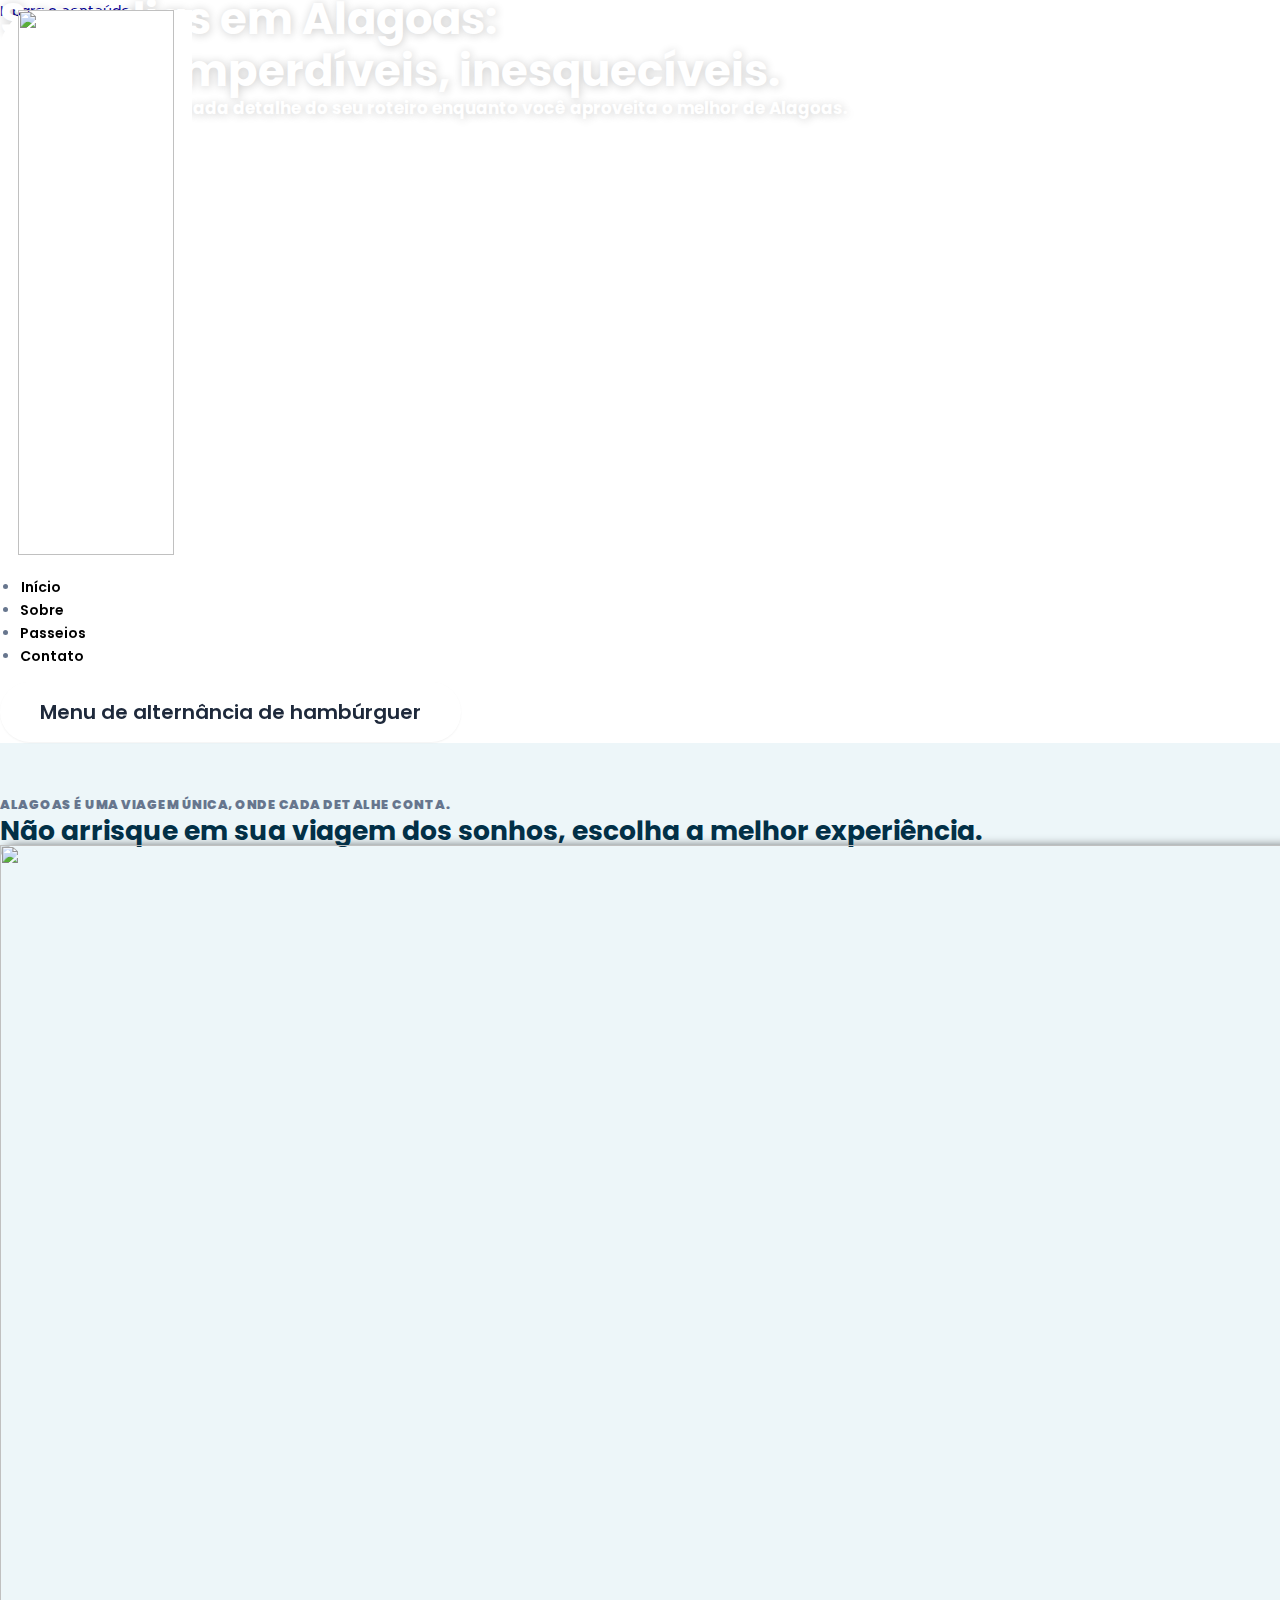
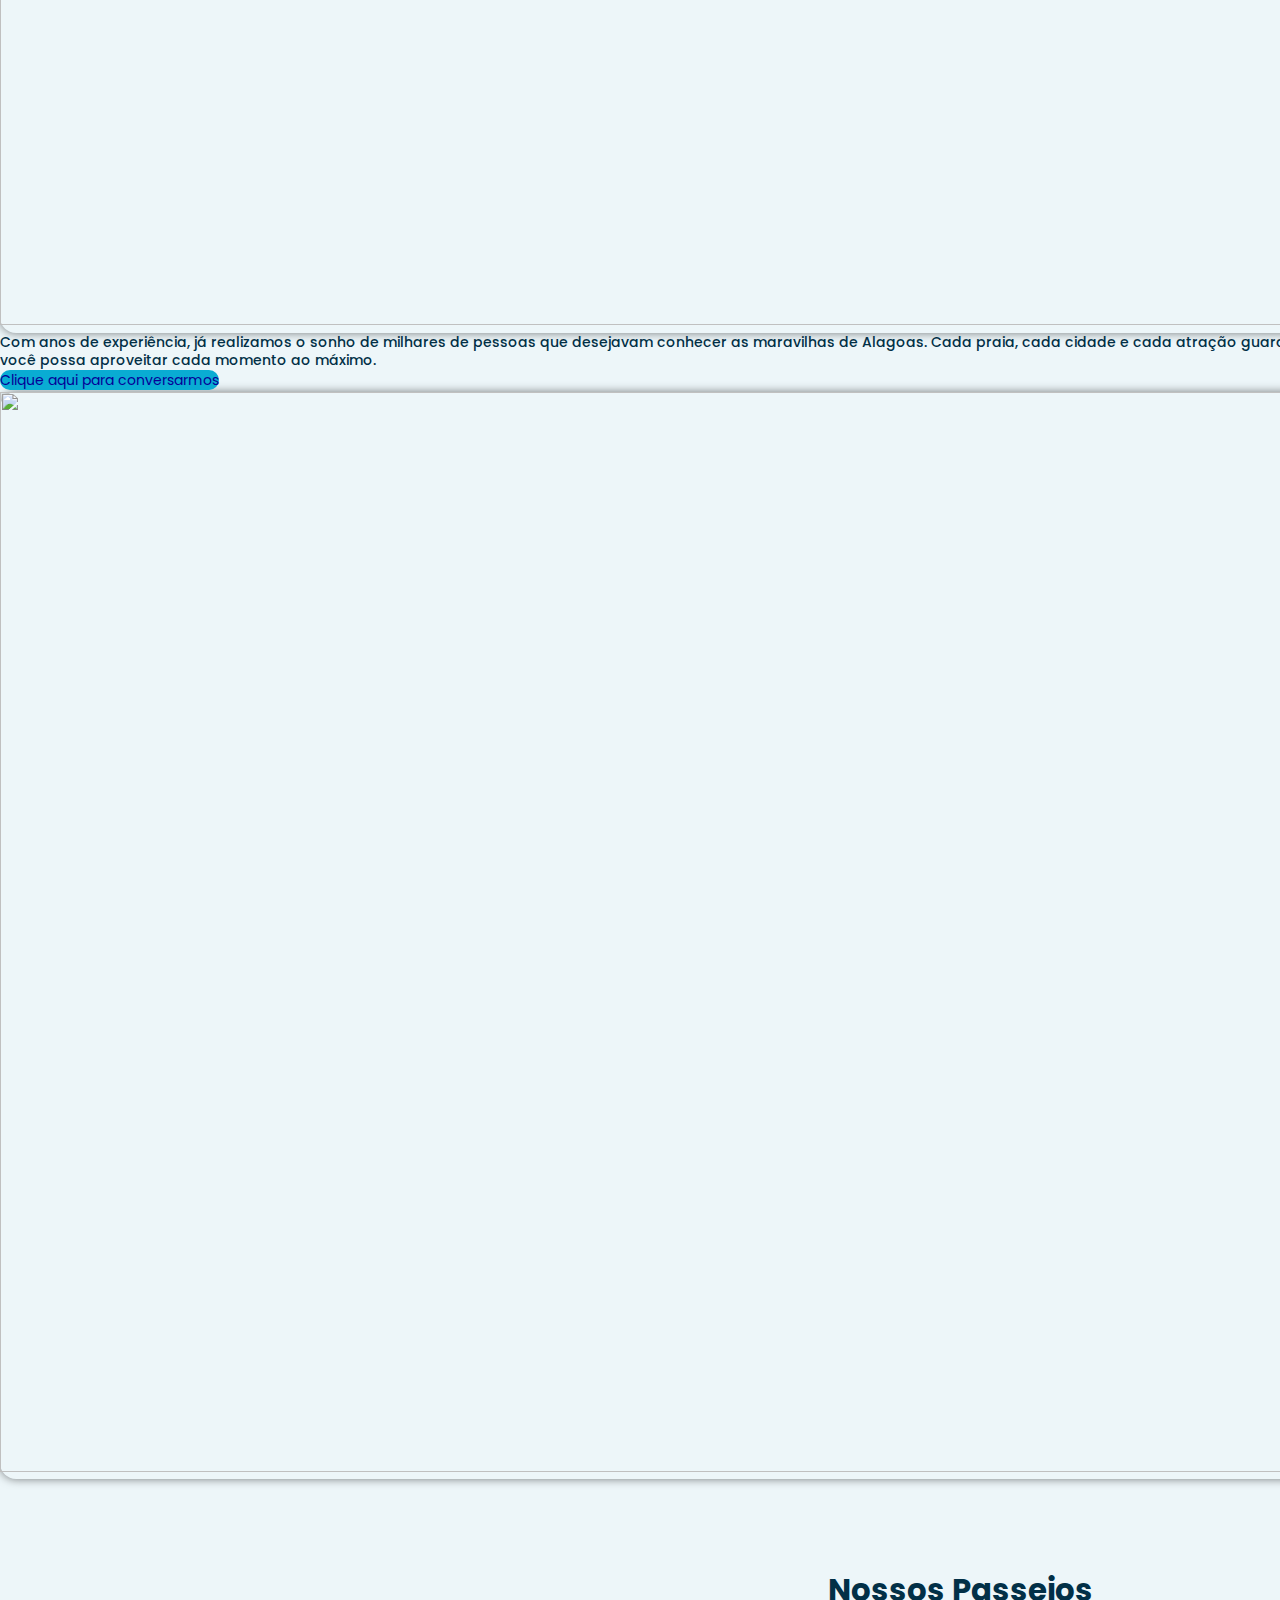
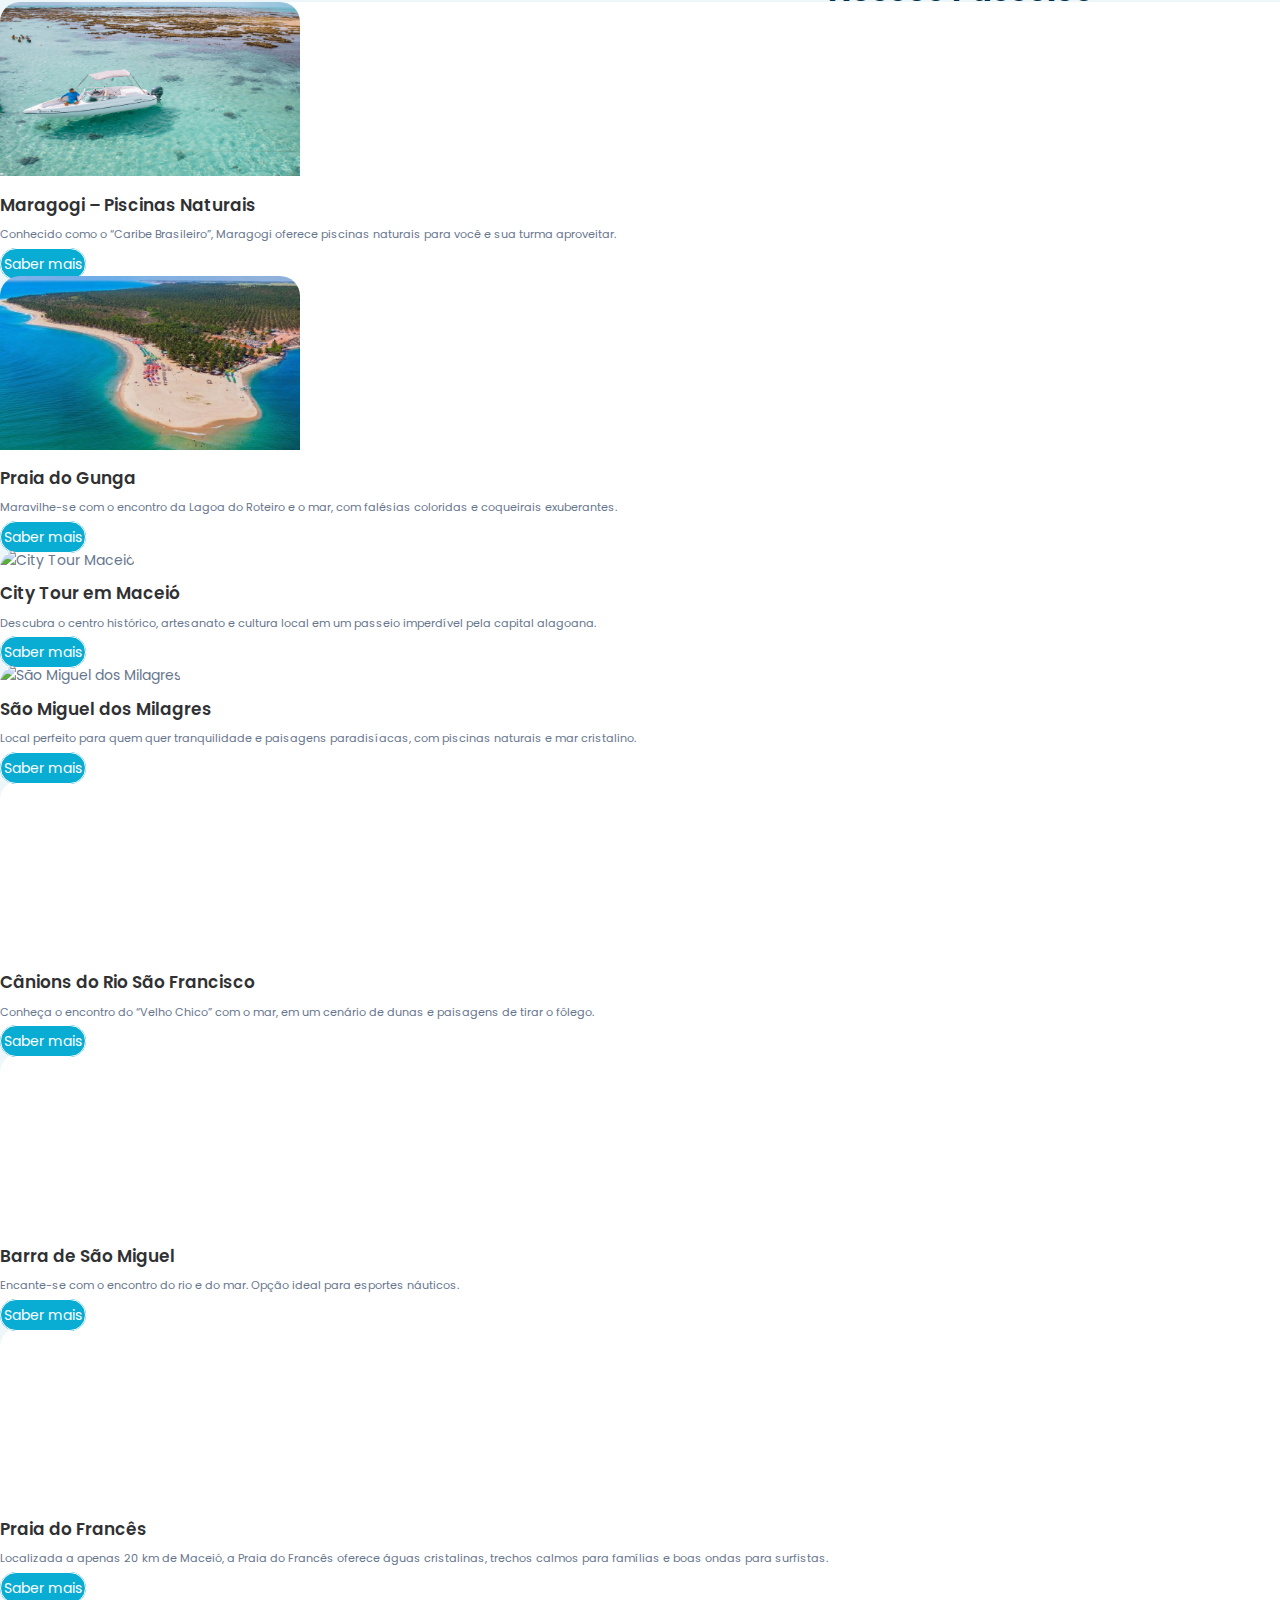
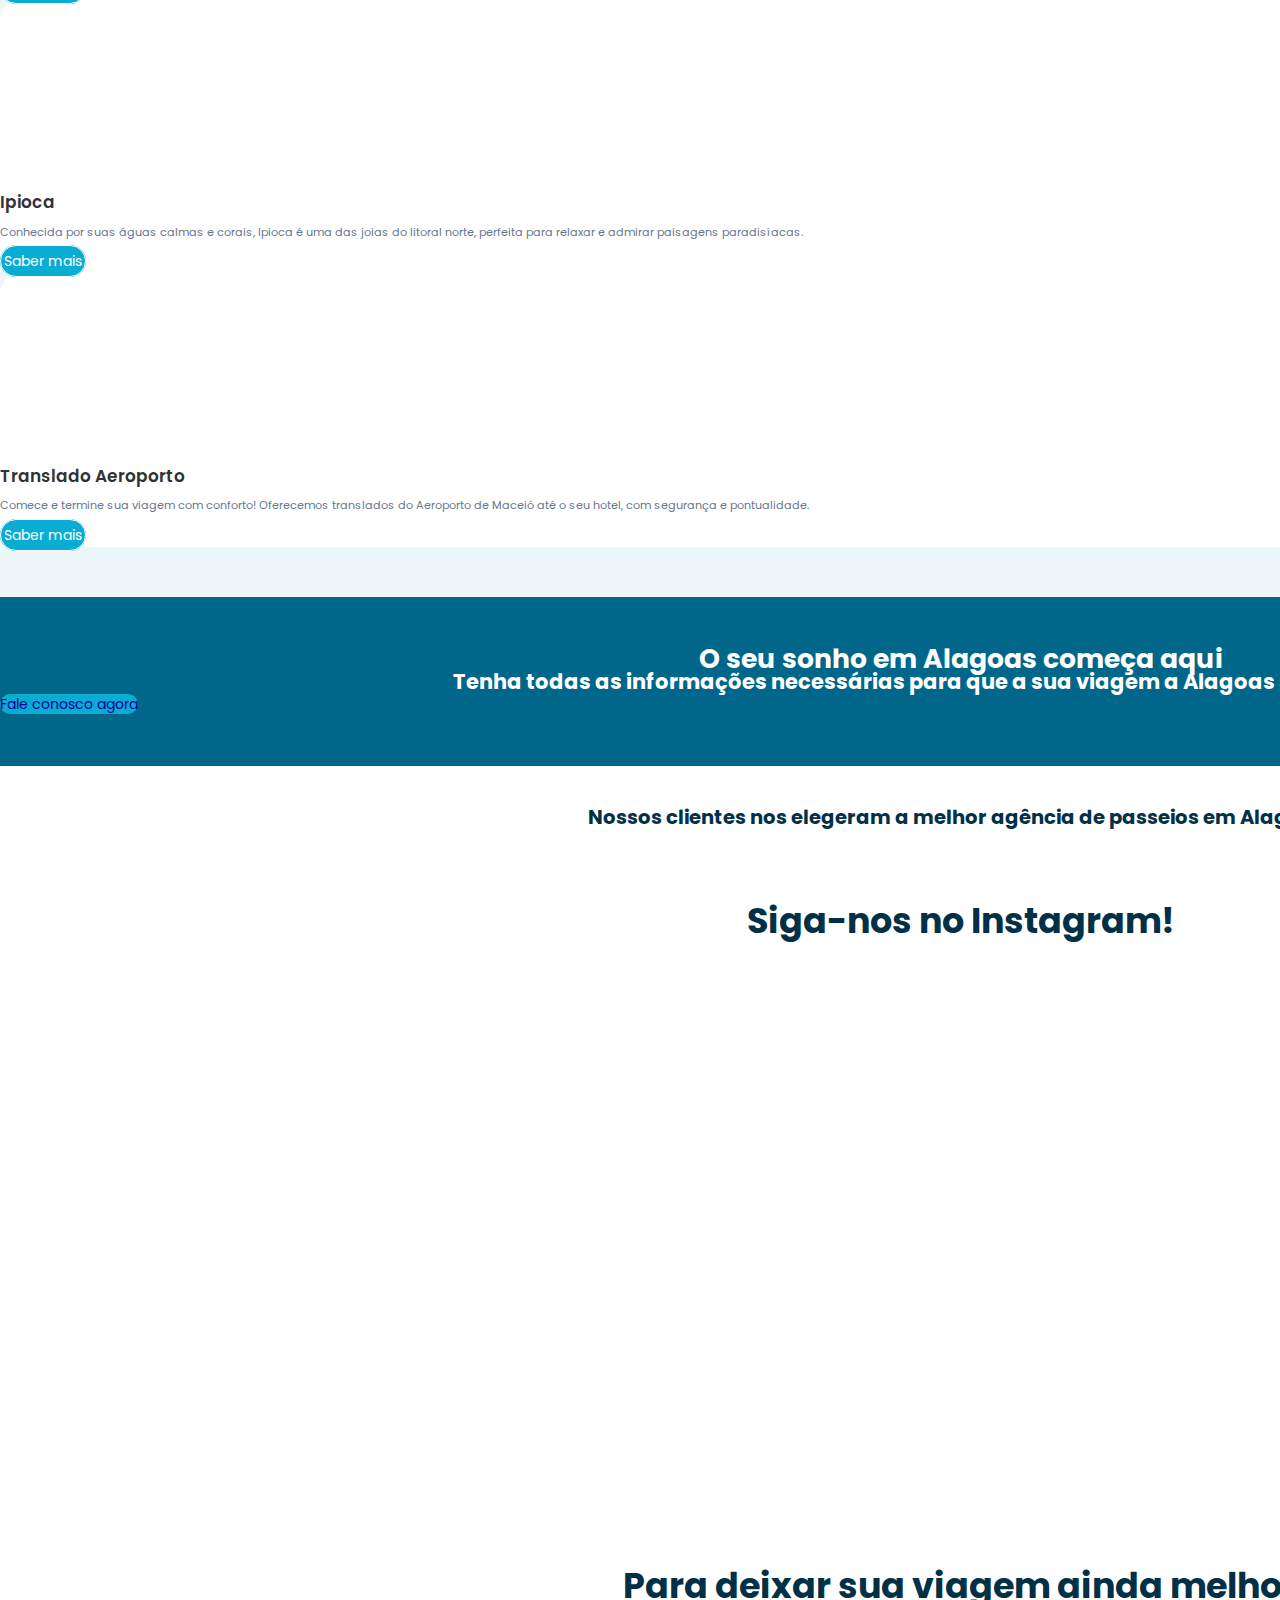
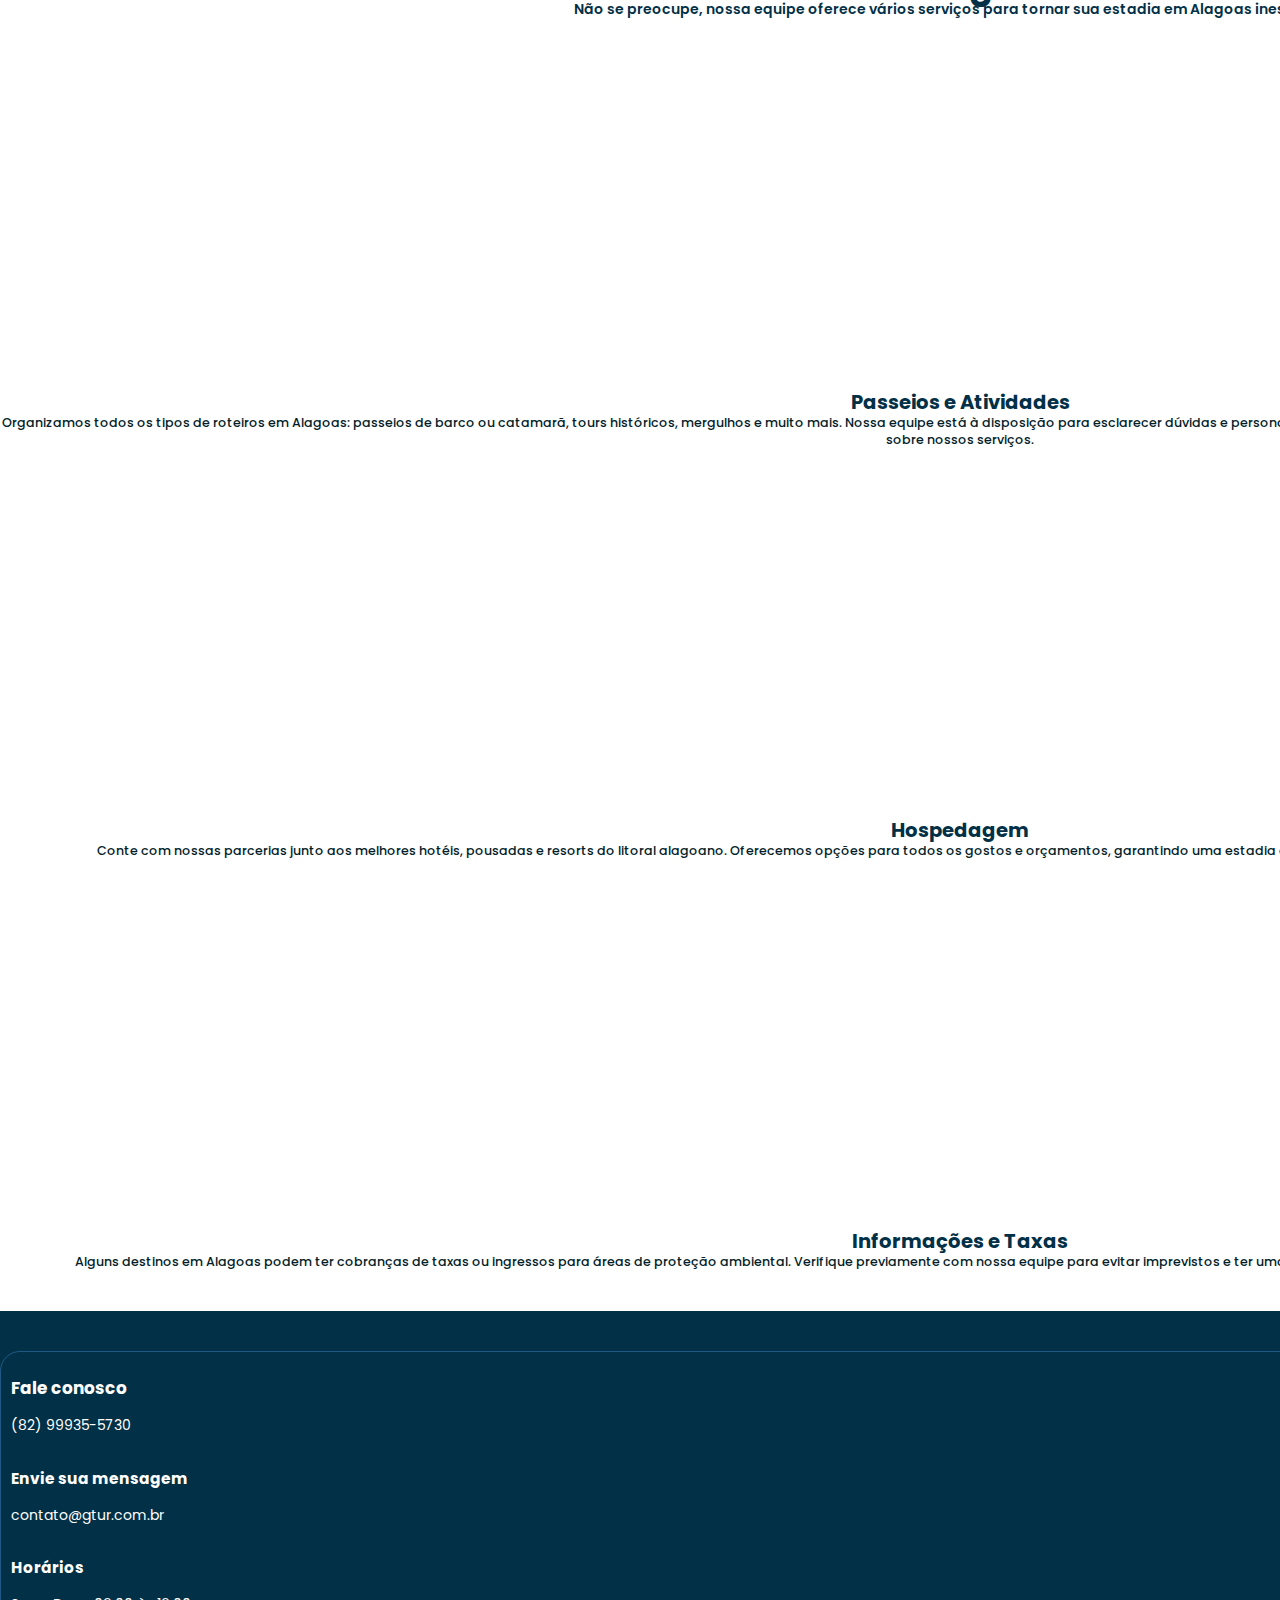
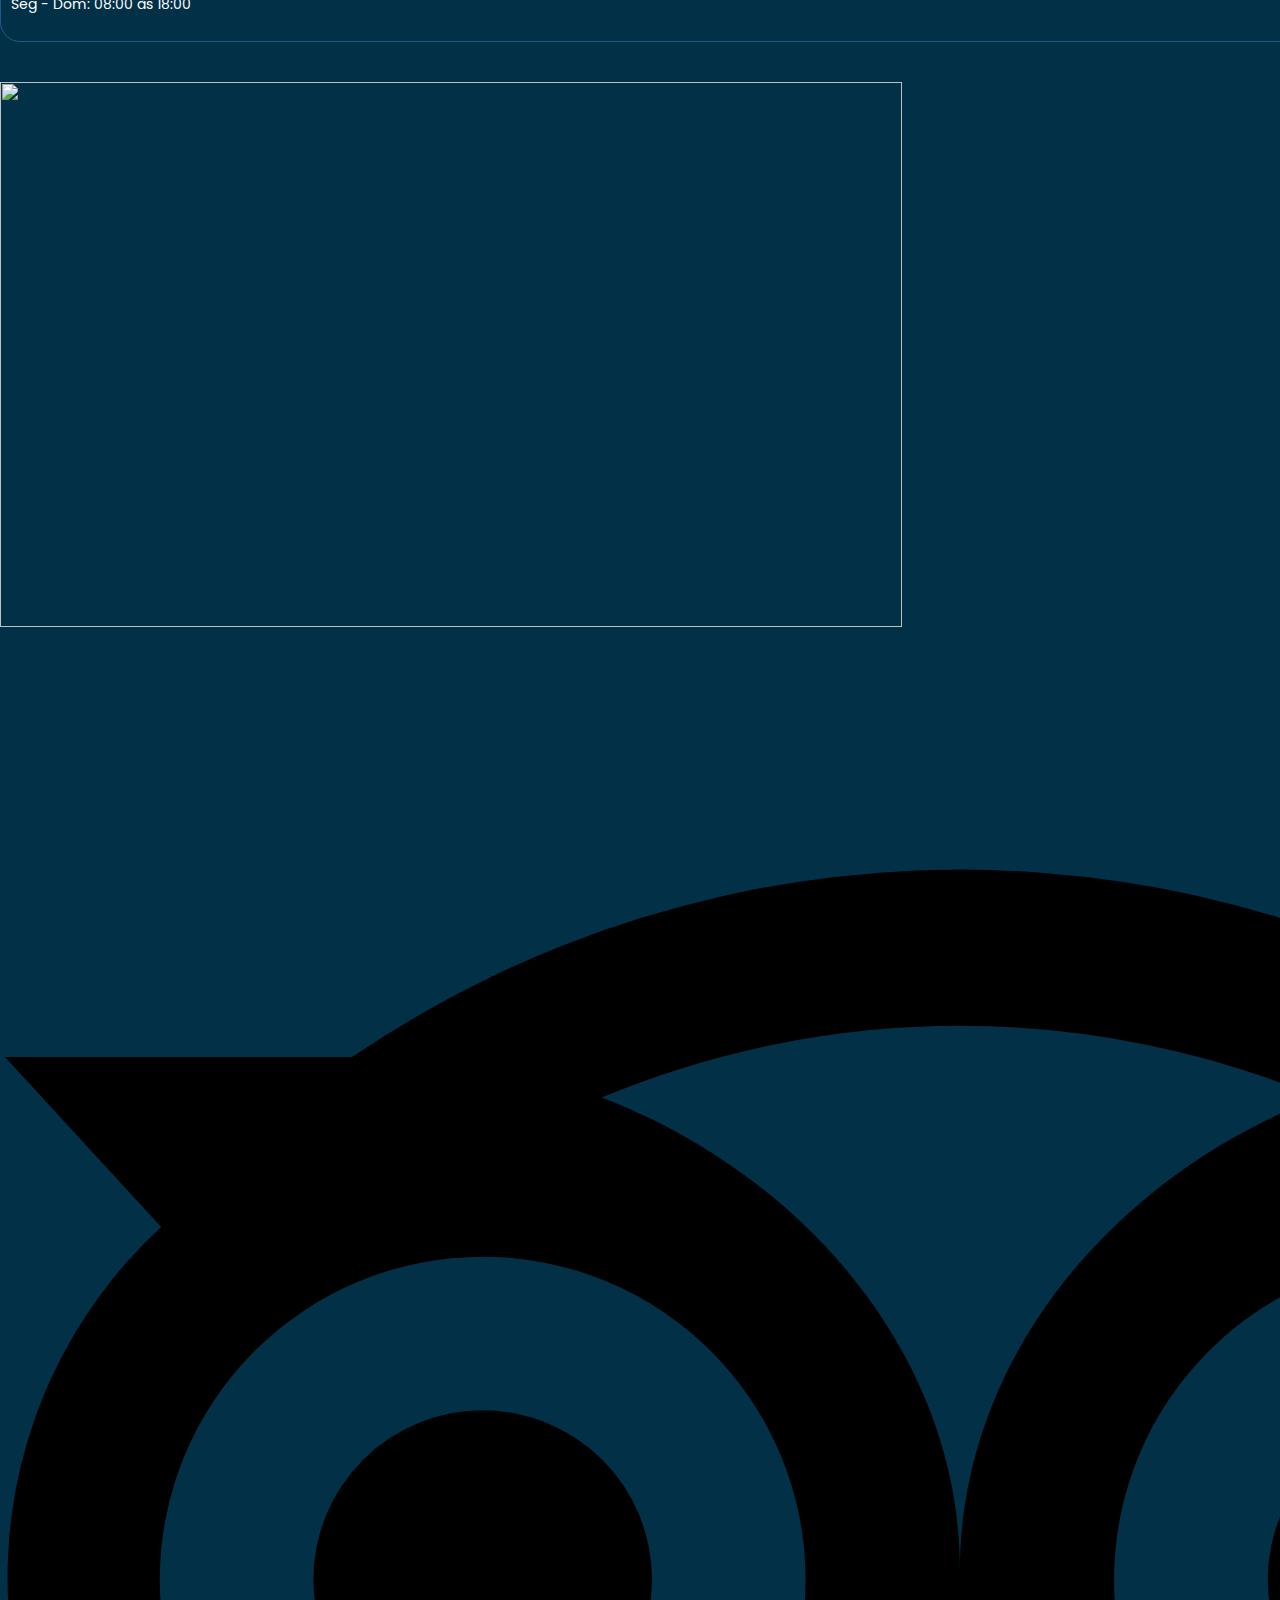
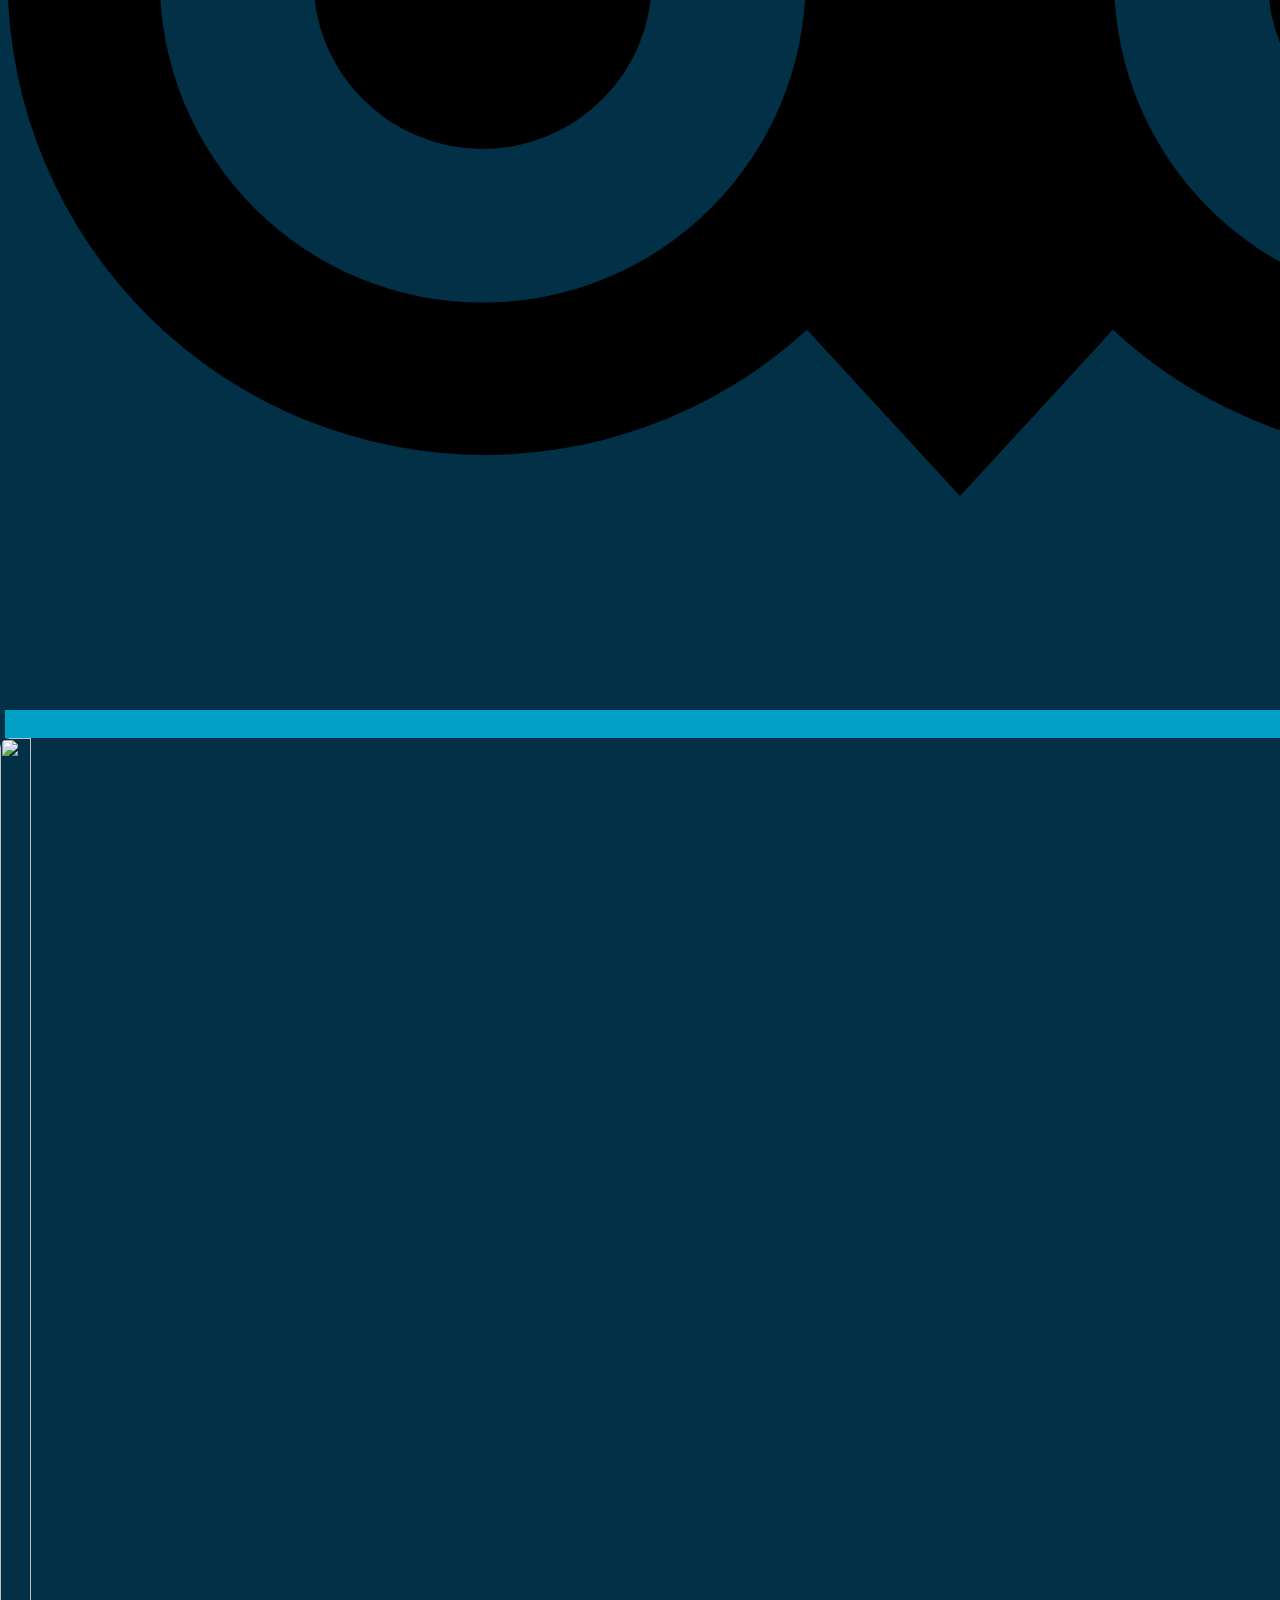
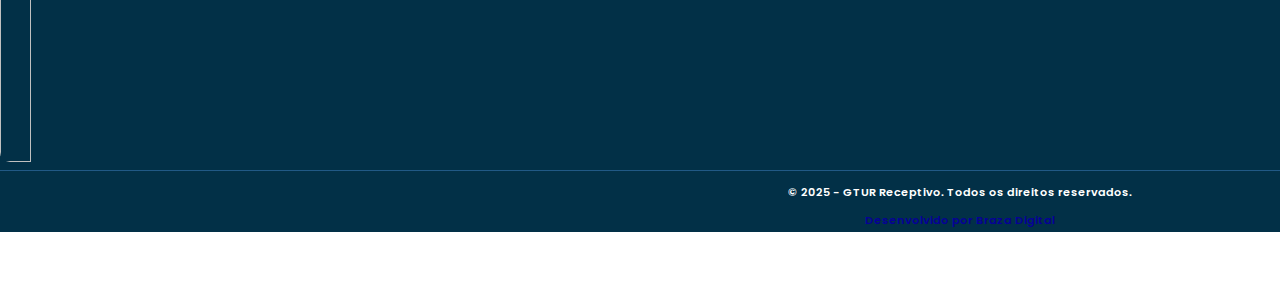
==== commit 7246115a: "update subtitle" ====
--- a/index.html
+++ b/index.html
@@ -463,13 +463,11 @@
         
         <section data-particle_enable="false" data-particle-mobile-disabled="false" class="elementor-section elementor-top-section elementor-element elementor-element-c2d73a9 elementor-section-boxed elementor-section-height-default elementor-section-height-default" data-id="c2d73a9" data-element_type="section" data-settings="{&quot;background_background&quot;:&quot;classic&quot;,&quot;_ha_eqh_enable&quot;:false}">
             <div class="elementor-container elementor-column-gap-default">
-                <div class="elementor-column elementor-col-100 elementor-top-column elementor-element elementor-element-e3a31da" data-id="e3a31da" data-element_type="column">
+                <div class="elementor-column elementor-col-100 elementor-top-column elementor-element elementor-element-e3a31da" data-id="e3a31da" data-element_type="column" >
                     <div class="elementor-widget-wrap elementor-element-populated">
                         <div class="elementor-element elementor-element-7879cac elementor-widget__width-auto elementor-widget elementor-widget-heading" data-id="7879cac" data-element_type="widget" data-widget_type="heading.default">
-                            <div class="elementor-widget-container">
-                                <h2 class="elementor-heading-title elementor-size-default">
-                                    Para você ir conhecendo o que lhe aguarda
-                                </h2>
+                            <div class="elementor-widget-container" >
+                                
                             </div>
                         </div>
                         <div class="elementor-element elementor-element-be9d0ce elementor-widget elementor-widget-heading" data-id="be9d0ce" data-element_type="widget" data-widget_type="heading.default">
--- a/assets/css/post-44.css
+++ b/assets/css/post-44.css
@@ -1,4 +1,4 @@
-.elementor-bc-flex-widget .elementor-44 .elementor-element.elementor-element-d8425e3.elementor-column .elementor-widget-wrap{align-items:center;}.elementor-44 .elementor-element.elementor-element-d8425e3.elementor-column.elementor-element[data-element_type="column"] > .elementor-widget-wrap.elementor-element-populated{align-content:center;align-items:center;}.elementor-44 .elementor-element.elementor-element-d8425e3.elementor-column > .elementor-widget-wrap{justify-content:center;}.elementor-44 .elementor-element.elementor-element-d8425e3:not(.elementor-motion-effects-element-type-background) > .elementor-widget-wrap, .elementor-44 .elementor-element.elementor-element-d8425e3 > .elementor-widget-wrap > .elementor-motion-effects-container > .elementor-motion-effects-layer{background-color:#FFFFFF;}.elementor-44 .elementor-element.elementor-element-d8425e3 > .elementor-element-populated, .elementor-44 .elementor-element.elementor-element-d8425e3 > .elementor-element-populated > .elementor-background-overlay, .elementor-44 .elementor-element.elementor-element-d8425e3 > .elementor-background-slideshow{border-radius:40px 0px 0px 40px;}.elementor-44 .elementor-element.elementor-element-d8425e3 > .elementor-element-populated{transition:background 0.3s, border 0.3s, border-radius 0.3s, box-shadow 0.3s;}.elementor-44 .elementor-element.elementor-element-d8425e3 > .elementor-element-populated > .elementor-background-overlay{transition:background 0.3s, border-radius 0.3s, opacity 0.3s;}.elementor-44 .elementor-element.elementor-element-35b32bf{text-align:center;}.elementor-44 .elementor-element.elementor-element-35b32bf img{width:90%;}.elementor-bc-flex-widget .elementor-44 .elementor-element.elementor-element-fa1c1ac.elementor-column .elementor-widget-wrap{align-items:center;}.elementor-44 .elementor-element.elementor-element-fa1c1ac.elementor-column.elementor-element[data-element_type="column"] > .elementor-widget-wrap.elementor-element-populated{align-content:center;align-items:center;}.elementor-44 .elementor-element.elementor-element-fa1c1ac.elementor-column > .elementor-widget-wrap{justify-content:center;}.elementor-44 .elementor-element.elementor-element-fa1c1ac:not(.elementor-motion-effects-element-type-background) > .elementor-widget-wrap, .elementor-44 .elementor-element.elementor-element-fa1c1ac > .elementor-widget-wrap > .elementor-motion-effects-container > .elementor-motion-effects-layer{background-color:#FFFFFF;}.elementor-44 .elementor-element.elementor-element-fa1c1ac > .elementor-element-populated, .elementor-44 .elementor-element.elementor-element-fa1c1ac > .elementor-element-populated > .elementor-background-overlay, .elementor-44 .elementor-element.elementor-element-fa1c1ac > .elementor-background-slideshow{border-radius:0px 40px 40px 0px;}.elementor-44 .elementor-element.elementor-element-fa1c1ac > .elementor-element-populated{transition:background 0.3s, border 0.3s, border-radius 0.3s, box-shadow 0.3s;margin:0px 0px 0px 0px;padding:0px 20px 0px 0px;}.elementor-44 .elementor-element.elementor-element-fa1c1ac > .elementor-element-populated > .elementor-background-overlay{transition:background 0.3s, border-radius 0.3s, opacity 0.3s;}.elementor-44 .elementor-element.elementor-element-3f5bf9b .eael-simple-menu-container{background-color:#FFFFFF;}.elementor-44 .elementor-element.elementor-element-3f5bf9b .eael-simple-menu-container .eael-simple-menu.eael-simple-menu-horizontal{background-color:#FFFFFF;}.elementor-44 .elementor-element.elementor-element-3f5bf9b .eael-simple-menu-container, .elementor-44 .elementor-element.elementor-element-3f5bf9b .eael-simple-menu-container .eael-simple-menu-toggle, .elementor-44 .elementor-element.elementor-element-3f5bf9b .eael-simple-menu.eael-simple-menu-horizontal.eael-simple-menu-responsive{border-style:none;}.elementor-44 .elementor-element.elementor-element-3f5bf9b .eael-simple-menu.eael-simple-menu-horizontal:not(.eael-simple-menu-responsive) > li > a{border-right:1px solid #FFFFFF00;}.elementor-44 .elementor-element.elementor-element-3f5bf9b .eael-simple-menu-align-center .eael-simple-menu.eael-simple-menu-horizontal:not(.eael-simple-menu-responsive) > li:first-child > a{border-left:1px solid #FFFFFF00;}.elementor-44 .elementor-element.elementor-element-3f5bf9b .eael-simple-menu-align-right .eael-simple-menu.eael-simple-menu-horizontal:not(.eael-simple-menu-responsive) > li:first-child > a{border-left:1px solid #FFFFFF00;}.elementor-44 .elementor-element.elementor-element-3f5bf9b .eael-simple-menu.eael-simple-menu-horizontal.eael-simple-menu-responsive > li:not(:last-child) > a{border-bottom:1px solid #FFFFFF00;}.elementor-44 .elementor-element.elementor-element-3f5bf9b .eael-simple-menu.eael-simple-menu-vertical > li:not(:last-child) > a{border-bottom:1px solid #FFFFFF00;}.elementor-44 .elementor-element.elementor-element-3f5bf9b .eael-simple-menu >li > a, .eael-simple-menu-container .eael-simple-menu-toggle-text{font-family:"Poppins", serif;font-weight:600;}.elementor-44 .elementor-element.elementor-element-3f5bf9b .eael-simple-menu li > a{color:#000000;}.elementor-44 .elementor-element.elementor-element-3f5bf9b .eael-simple-menu li > a > span svg{fill:#000000;}.elementor-44 .elementor-element.elementor-element-3f5bf9b .eael-simple-menu-toggle-text{color:#000000;}.elementor-44 .elementor-element.elementor-element-3f5bf9b .eael-simple-menu li a span, .elementor-44 .elementor-element.elementor-element-3f5bf9b .eael-simple-menu li span.eael-simple-menu-indicator{font-size:15px;}.elementor-44 .elementor-element.elementor-element-3f5bf9b .eael-simple-menu li a span, .elementor-44 .elementor-element.elementor-element-3f5bf9b .eael-simple-menu li span.eael-simple-menu-indicator i{font-size:15px;}.elementor-44 .elementor-element.elementor-element-3f5bf9b .eael-simple-menu li span.eael-simple-menu-indicator svg{width:15px;height:15px;line-height:15px;}.elementor-44 .elementor-element.elementor-element-3f5bf9b .eael-simple-menu li .eael-simple-menu-indicator:before{color:#f44336 !important;}.elementor-44 .elementor-element.elementor-element-3f5bf9b .eael-simple-menu li .eael-simple-menu-indicator i{color:#f44336 !important;}.elementor-44 .elementor-element.elementor-element-3f5bf9b .eael-simple-menu li .eael-simple-menu-indicator svg{fill:#f44336 !important;}.elementor-44 .elementor-element.elementor-element-3f5bf9b .eael-simple-menu li .eael-simple-menu-indicator{background-color:#ffffff !important;border-color:#f44336 !important;}.elementor-44 .elementor-element.elementor-element-3f5bf9b .eael-simple-menu li:hover > a{color:#535353;}.elementor-44 .elementor-element.elementor-element-3f5bf9b .eael-simple-menu li:hover > a > span svg{fill:#535353;}.elementor-44 .elementor-element.elementor-element-3f5bf9b .eael-simple-menu li .eael-simple-menu-indicator:hover:before{color:#000000;}.elementor-44 .elementor-element.elementor-element-3f5bf9b .eael-simple-menu li .eael-simple-menu-indicator:hover i{color:#000000;}.elementor-44 .elementor-element.elementor-element-3f5bf9b .eael-simple-menu li .eael-simple-menu-indicator:hover svg{fill:#000000;}.elementor-44 .elementor-element.elementor-element-3f5bf9b .eael-simple-menu li .eael-simple-menu-indicator:hover{background-color:#FFFFFF00;border-color:#F4433600;}.elementor-44 .elementor-element.elementor-element-3f5bf9b .eael-simple-menu li.current-menu-item > a > span svg{fill:#09ACD3;}.elementor-44 .elementor-element.elementor-element-3f5bf9b .eael-simple-menu li.current-menu-item > a.eael-item-active{color:#09ACD3;}.elementor-44 .elementor-element.elementor-element-3f5bf9b .eael-simple-menu li.current-menu-ancestor > a.eael-item-active{color:#09ACD3;}.elementor-44 .elementor-element.elementor-element-3f5bf9b .eael-simple-menu li .eael-simple-menu-indicator.eael-simple-menu-indicator-open:before{color:#f44336 !important;}.elementor-44 .elementor-element.elementor-element-3f5bf9b .eael-simple-menu li .eael-simple-menu-indicator.eael-simple-menu-indicator-open svg{fill:#f44336 !important;}.elementor-44 .elementor-element.elementor-element-3f5bf9b .eael-simple-menu li .eael-simple-menu-indicator.eael-simple-menu-indicator-open i{color:#f44336 !important;}.elementor-44 .elementor-element.elementor-element-3f5bf9b .eael-simple-menu li .eael-simple-menu-indicator.eael-simple-menu-indicator-open{background-color:#ffffff !important;border-color:#f44336 !important;}.elementor-44 .elementor-element.elementor-element-3f5bf9b .eael-simple-menu-container .eael-simple-menu-toggle{background-color:#FFFFFF;}.elementor-44 .elementor-element.elementor-element-3f5bf9b .eael-simple-menu-container .eael-simple-menu-toggle i{color:#000000;}.elementor-44 .elementor-element.elementor-element-3f5bf9b .eael-simple-menu-container .eael-simple-menu-toggle svg{fill:#000000;}.elementor-44 .elementor-element.elementor-element-3f5bf9b .eael-simple-menu.eael-simple-menu-responsive li > a{color:#000000;background-color:#FFFFFF;}.elementor-44 .elementor-element.elementor-element-3f5bf9b .eael-simple-menu.eael-simple-menu-responsive li > a > span svg{fill:#000000;}.elementor-44 .elementor-element.elementor-element-3f5bf9b .eael-simple-menu li ul{background-color:#FFFFFF;border-style:none;}.elementor-44 .elementor-element.elementor-element-3f5bf9b .eael-simple-menu.eael-simple-menu-horizontal li ul li a{padding-left:20px;padding-right:20px;}.elementor-44 .elementor-element.elementor-element-3f5bf9b .eael-simple-menu.eael-simple-menu-horizontal li ul li > a{border-bottom:1px solid #f2f2f2;}.elementor-44 .elementor-element.elementor-element-3f5bf9b .eael-simple-menu.eael-simple-menu-vertical li ul li > a{border-bottom:1px solid #f2f2f2;}.elementor-44 .elementor-element.elementor-element-3f5bf9b .eael-simple-menu li ul li a span{font-size:12px;}.elementor-44 .elementor-element.elementor-element-3f5bf9b .eael-simple-menu li ul li span.eael-simple-menu-indicator{font-size:12px;}.elementor-44 .elementor-element.elementor-element-3f5bf9b .eael-simple-menu li ul li span.eael-simple-menu-indicator i{font-size:12px;}.elementor-44 .elementor-element.elementor-element-3f5bf9b .eael-simple-menu li ul li .eael-simple-menu-indicator svg{width:12px;height:12px;line-height:12px;fill:#000000 !important;}.elementor-44 .elementor-element.elementor-element-3f5bf9b .eael-simple-menu li ul li .eael-simple-menu-indicator:before{color:#000000 !important;}.elementor-44 .elementor-element.elementor-element-3f5bf9b .eael-simple-menu li ul li .eael-simple-menu-indicator i{color:#000000 !important;}.elementor-44 .elementor-element.elementor-element-3f5bf9b .eael-simple-menu li ul li .eael-simple-menu-indicator{background-color:#FFFFFF !important;border-color:#F4433600 !important;}.elementor-44 .elementor-element.elementor-element-3f5bf9b .eael-simple-menu li ul li .eael-simple-menu-indicator:hover:before{color:#F4433600 !important;}.elementor-44 .elementor-element.elementor-element-3f5bf9b .eael-simple-menu li ul li .eael-simple-menu-indicator.eael-simple-menu-indicator-open:before{color:#F4433600 !important;}.elementor-44 .elementor-element.elementor-element-3f5bf9b .eael-simple-menu li ul li .eael-simple-menu-indicator:hover{background-color:#ffffff !important;border-color:#F4433600 !important;}.elementor-44 .elementor-element.elementor-element-3f5bf9b .eael-simple-menu li ul li .eael-simple-menu-indicator.eael-simple-menu-indicator-open{background-color:#ffffff !important;border-color:#F4433600 !important;}.elementor-44 .elementor-element.elementor-element-64e58e2{margin-top:10px;margin-bottom:0px;z-index:999;}.elementor-44 .elementor-element.elementor-element-3667280 > .elementor-container{min-height:90vh;}.elementor-44 .elementor-element.elementor-element-3667280 > .elementor-container > .elementor-column > .elementor-widget-wrap{align-content:center;align-items:center;}.elementor-bc-flex-widget .elementor-44 .elementor-element.elementor-element-f0818b8.elementor-column .elementor-widget-wrap{align-items:center;}.elementor-44 .elementor-element.elementor-element-f0818b8.elementor-column.elementor-element[data-element_type="column"] > .elementor-widget-wrap.elementor-element-populated{align-content:center;align-items:center;}.elementor-44 .elementor-element.elementor-element-f0818b8.elementor-column > .elementor-widget-wrap{justify-content:center;}.elementor-44 .elementor-element.elementor-element-7c7a857 .elementor-spacer-inner{height:30px;}.elementor-44 .elementor-element.elementor-element-0bbc50a .elementor-spacer-inner{height:30px;}.elementor-44 .elementor-element.elementor-element-ac5bd32{text-align:left;}.elementor-44 .elementor-element.elementor-element-ac5bd32 .elementor-heading-title{color:#FFFFFF;font-family:"Poppins", serif;font-size:3.1em;font-weight:700;line-height:1.2em;text-shadow: 1px 1px 10px rgba(0, 0, 0, 0.2);}.elementor-44 .elementor-element.elementor-element-ac5bd32 > .elementor-widget-container{margin:0px 0px 0px 0px;}.elementor-44 .elementor-element.elementor-element-5d63527{text-align:left;}.elementor-44 .elementor-element.elementor-element-5d63527 .elementor-heading-title{color:#FFFFFF;font-family:"Poppins", serif;font-size:1.2em;font-weight:700;text-shadow: 1px 1px 10px rgba(0, 0, 0, 0.2);}.elementor-44 .elementor-element.elementor-element-82d399a{text-align:left;}.elementor-44 .elementor-element.elementor-element-82d399a img{border-radius:10px 10px 10px 10px;}.elementor-bc-flex-widget .elementor-44 .elementor-element.elementor-element-20efef5.elementor-column .elementor-widget-wrap{align-items:center;}.elementor-44 .elementor-element.elementor-element-20efef5.elementor-column.elementor-element[data-element_type="column"] > .elementor-widget-wrap.elementor-element-populated{align-content:center;align-items:center;}.elementor-44 .elementor-element.elementor-element-8ec8ab7{text-align:left;}.elementor-44 .elementor-element.elementor-element-8ec8ab7 .elementor-heading-title{color:#FFFFFF;font-family:"Poppins", serif;font-size:1.9em;font-weight:900;}.elementor-44 .elementor-element.elementor-element-ba2c2b8 .elementor-spacer-inner{height:30px;}.elementor-44 .elementor-element.elementor-element-1f990cc .elementor-button{background-color:#09ACD3;border-radius:40px 40px 40px 40px;}.elementor-44 .elementor-element.elementor-element-1f990cc .elementor-button:hover, .elementor-44 .elementor-element.elementor-element-1f990cc .elementor-button:focus{background-color:#3DCCC7;}.elementor-44 .elementor-element.elementor-element-3667280:not(.elementor-motion-effects-element-type-background), .elementor-44 .elementor-element.elementor-element-3667280 > .elementor-motion-effects-container > .elementor-motion-effects-layer{background-image:url("https://emnoronha.com.br/wp-content/uploads/2024/02/banner.jpg");background-position:top center;background-repeat:no-repeat;background-size:cover;}.elementor-44 .elementor-element.elementor-element-3667280 > .elementor-background-overlay{background-color:transparent;background-image:linear-gradient(0deg, #000000 0%, #FFFFFF00 100%);opacity:0.7;transition:background 0.3s, border-radius 0.3s, opacity 0.3s;}.elementor-44 .elementor-element.elementor-element-3667280{transition:background 0.3s, border 0.3s, border-radius 0.3s, box-shadow 0.3s;margin-top:-90px;margin-bottom:0px;}.elementor-44 .elementor-element.elementor-element-c5dcf7f:not(.elementor-motion-effects-element-type-background), .elementor-44 .elementor-element.elementor-element-c5dcf7f > .elementor-motion-effects-container > .elementor-motion-effects-layer{background-color:#EDF6F9;}.elementor-44 .elementor-element.elementor-element-c5dcf7f{transition:background 0.3s, border 0.3s, border-radius 0.3s, box-shadow 0.3s;margin-top:0px;margin-bottom:0px;padding:0px 0px 0px 0px;}.elementor-44 .elementor-element.elementor-element-c5dcf7f > .elementor-background-overlay{transition:background 0.3s, border-radius 0.3s, opacity 0.3s;}.elementor-bc-flex-widget .elementor-44 .elementor-element.elementor-element-a33dce2.elementor-column .elementor-widget-wrap{align-items:center;}.elementor-44 .elementor-element.elementor-element-a33dce2.elementor-column.elementor-element[data-element_type="column"] > .elementor-widget-wrap.elementor-element-populated{align-content:center;align-items:center;}.elementor-44 .elementor-element.elementor-element-cf370bf .elementor-heading-title{color:#01A0C7font-family:"Poppins", serif;font-size:0.9em;font-weight:900;text-transform:uppercase;letter-spacing:0.5px;}.elementor-44 .elementor-element.elementor-element-cf370bf{width:auto;max-width:auto;}.elementor-44 .elementor-element.elementor-element-2777cf3 .elementor-heading-title{color:#023047;font-family:"Poppins", serif;font-size:1.9em;font-weight:700;line-height:1.1em;}.elementor-44 .elementor-element.elementor-element-ed91ac3 > .elementor-widget-container{border-radius:16px 16px 16px 16px;box-shadow:0px 0px 10px 0px rgba(0,0,0,0.5);}.elementor-44 .elementor-element.elementor-element-87235a6 .elementor-heading-title{color:#023047;font-family:"Poppins", serif;font-size:1em;font-weight:500;line-height:1.3em;}.elementor-44 .elementor-element.elementor-element-cb4ec49 .elementor-button{background-color:#09ACD3;border-radius:40px 40px 40px 40px;}.elementor-44 .elementor-element.elementor-element-cb4ec49 .elementor-button:hover, .elementor-44 .elementor-element.elementor-element-cb4ec49 .elementor-button:focus{background-color:#3DCCC7;}.elementor-bc-flex-widget .elementor-44 .elementor-element.elementor-element-a929793.elementor-column .elementor-widget-wrap{align-items:center;}.elementor-44 .elementor-element.elementor-element-a929793.elementor-column.elementor-element[data-element_type="column"] > .elementor-widget-wrap.elementor-element-populated{align-content:center;align-items:center;}.elementor-44 .elementor-element.elementor-element-31a3c67 > .elementor-widget-container{border-radius:16px 16px 16px 16px;box-shadow:0px 0px 10px 0px rgba(0,0,0,0.5);}.elementor-44 .elementor-element.elementor-element-a81bab4:not(.elementor-motion-effects-element-type-background), .elementor-44 .elementor-element.elementor-element-a81bab4 > .elementor-motion-effects-container > .elementor-motion-effects-layer{background-color:#EDF6F9;}.elementor-44 .elementor-element.elementor-element-a81bab4{transition:background 0.3s, border 0.3s, border-radius 0.3s, box-shadow 0.3s;padding:50px 0px 50px 0px;}.elementor-44 .elementor-element.elementor-element-a81bab4 > .elementor-background-overlay{transition:background 0.3s, border-radius 0.3s, opacity 0.3s;}.elementor-44 .elementor-element.elementor-element-bbf61c4:not(.elementor-motion-effects-element-type-background), .elementor-44 .elementor-element.elementor-element-bbf61c4 > .elementor-motion-effects-container > .elementor-motion-effects-layer{background-color:#EDF6F9;}.elementor-44 .elementor-element.elementor-element-bbf61c4{transition:background 0.3s, border 0.3s, border-radius 0.3s, box-shadow 0.3s;margin-top:0px;margin-bottom:0px;padding:0px 0px 0px 0px;}.elementor-44 .elementor-element.elementor-element-bbf61c4 > .elementor-background-overlay{transition:background 0.3s, border-radius 0.3s, opacity 0.3s;}.elementor-44 .elementor-element.elementor-element-7879cac .elementor-heading-title{color:#01A0C7;font-family:"Poppins", serif;font-size:0.9em;font-weight:700;text-transform:uppercase;letter-spacing:0.5px;text-align: center;}.elementor-44 .elementor-element.elementor-element-7879cac{width:auto;max-width:auto;}.elementor-44 .elementor-element.elementor-element-be9d0ce .elementor-heading-title{color:#023047;font-family:"Poppins", serif;font-size:2.2em;font-weight:bold;text-align: center;}.elementor-44 .elementor-element.elementor-element-6d4e8a5 .eael-grid-post-holder{background-color:#fff;border-style:solid;border-width:0px 0px 0px 0px;border-color:#FFFFFF;border-radius:20px 20px 20px 20px;}.elementor-44 .elementor-element.elementor-element-6d4e8a5 .eael-post-grid .eael-grid-post .eael-entry-media img, .elementor-44 .elementor-element.elementor-element-6d4e8a5 .eael-grid-post .eael-entry-overlay{border-radius:20px 20px 0px 0px;}.elementor-44 .elementor-element.elementor-element-6d4e8a5 .eael-entry-title a{color:#303133;}.elementor-44 .elementor-element.elementor-element-6d4e8a5 .eael-entry-title:hover, .elementor-44 .elementor-element.elementor-element-6d4e8a5 .eael-entry-title a:hover{color:#23527c;}.elementor-44 .elementor-element.elementor-element-6d4e8a5 .eael-entry-title, .elementor-44 .elementor-element.elementor-element-6d4e8a5 .eael-entry-title a{font-family:"Poppins", serif;font-size:1.1em;font-weight:600;}.elementor-44 .elementor-element.elementor-element-6d4e8a5 .eael-grid-post-excerpt p{font-family:"Poppins", serif;font-size:0.8em;font-weight:400;line-height:1.2em;}.elementor-44 .elementor-element.elementor-element-6d4e8a5 .eael-grid-post .eael-entry-overlay{background-color:#0000004A;}.elementor-44 .elementor-element.elementor-element-6d4e8a5 .eael-grid-post .eael-entry-overlay > i{color:#ffffff;font-size:18px;}.elementor-44 .elementor-element.elementor-element-6d4e8a5 .eael-grid-post .eael-entry-overlay > img{height:18px;width:18px;}.elementor-44 .elementor-element.elementor-element-6d4e8a5 .eael-post-elements-readmore-btn{text-align:center;font-family:"Poppins", serif;font-size:1em;color:#FFFFFF;background-color:#09ACD3;border-style:solid;border-width:1px 1px 1px 1px;border-radius:30px 30px 30px 30px;padding:5px 3px 5px 3px;margin:15px 0px 0px 0px;}.elementor-44 .elementor-element.elementor-element-6d4e8a5 .eael-post-elements-readmore-btn:hover{color:#FFFFFF;background-color:#3DCCC7;}.elementor-44 .elementor-element.elementor-element-6d4e8a5 .eael-load-more-button{color:#fff;background:#29d8d8;}.elementor-44 .elementor-element.elementor-element-6d4e8a5 .eael-load-more-button:hover{color:#fff;background:#27bdbd;}.elementor-44 .elementor-element.elementor-element-6d4e8a5 .eael-load-more-button-wrap{justify-content:center;}.elementor-44 .elementor-element.elementor-element-c2d73a9:not(.elementor-motion-effects-element-type-background), .elementor-44 .elementor-element.elementor-element-c2d73a9 > .elementor-motion-effects-container > .elementor-motion-effects-layer{background-color:#EDF6F9;}.elementor-44 .elementor-element.elementor-element-c2d73a9{transition:background 0.3s, border 0.3s, border-radius 0.3s, box-shadow 0.3s;padding:50px 0px 50px 0px;}.elementor-44 .elementor-element.elementor-element-c2d73a9 > .elementor-background-overlay{transition:background 0.3s, border-radius 0.3s, opacity 0.3s;}.elementor-44 .elementor-element.elementor-element-dfa176d{text-align:center;}.elementor-44 .elementor-element.elementor-element-dfa176d .elementor-heading-title{color:#FFFFFF;font-family:"Poppins", serif;font-size:1.9em;font-weight:bold;}.elementor-44 .elementor-element.elementor-element-86aaf31{text-align:center;}.elementor-44 .elementor-element.elementor-element-86aaf31 .elementor-heading-title{color:#FFFFFF;font-family:"Poppins", serif;font-size:1.5em;font-weight:bold;}.elementor-44 .elementor-element.elementor-element-25d2bc9 .elementor-button{background-color:#09ACD3;border-radius:40px 40px 40px 40px;}.elementor-44 .elementor-element.elementor-element-25d2bc9 .elementor-button:hover, .elementor-44 .elementor-element.elementor-element-25d2bc9 .elementor-button:focus{background-color:#3DCCC7;}.elementor-44 .elementor-element.elementor-element-ddfd2f0:not(.elementor-motion-effects-element-type-background), .elementor-44 .elementor-element.elementor-element-ddfd2f0 > .elementor-motion-effects-container > .elementor-motion-effects-layer{background-color:#00678A;}.elementor-44 .elementor-element.elementor-element-ddfd2f0{transition:background 0.3s, border 0.3s, border-radius 0.3s, box-shadow 0.3s;padding:50px 0px 50px 0px;}.elementor-44 .elementor-element.elementor-element-ddfd2f0 > .elementor-background-overlay{transition:background 0.3s, border-radius 0.3s, opacity 0.3s;}.elementor-44 .elementor-element.elementor-element-f3a40e2 .elementor-heading-title{color:#023047;font-family:"Poppins", serif;font-size:2.5em;font-weight:bold;}.elementor-44 .elementor-element.elementor-element-f3a40e2{width:auto;max-width:auto;}.elementor-44 .elementor-element.elementor-element-76a141c .elementor-heading-title{color:#023047;font-family:"Poppins", serif;font-size:1em;font-weight:500;line-height:1.3em;}.elementor-bc-flex-widget .elementor-44 .elementor-element.elementor-element-e3eff07.elementor-column .elementor-widget-wrap{align-items:center;}.elementor-44 .elementor-element.elementor-element-e3eff07.elementor-column.elementor-element[data-element_type="column"] > .elementor-widget-wrap.elementor-element-populated{align-content:center;align-items:center;}.elementor-44 .elementor-element.elementor-element-e3eff07:not(.elementor-motion-effects-element-type-background) > .elementor-widget-wrap, .elementor-44 .elementor-element.elementor-element-e3eff07 > .elementor-widget-wrap > .elementor-motion-effects-container > .elementor-motion-effects-layer{background-color:#09ACD32E;}.elementor-44 .elementor-element.elementor-element-e3eff07:hover > .elementor-element-populated{background-color:#09ACD36E;border-style:solid;border-width:1px 1px 1px 1px;border-color:#09ACD3;box-shadow:0px 0px 4px 0px #09ACD3;}.elementor-44 .elementor-element.elementor-element-e3eff07 > .elementor-element-populated{border-style:solid;border-width:1px 1px 1px 1px;border-color:#09ACD3;transition:background 0.3s, border 0.3s, border-radius 0.3s, box-shadow 0.3s;margin:8px 8px 8px 8px;}.elementor-44 .elementor-element.elementor-element-e3eff07 > .elementor-element-populated, .elementor-44 .elementor-element.elementor-element-e3eff07 > .elementor-element-populated > .elementor-background-overlay, .elementor-44 .elementor-element.elementor-element-e3eff07 > .elementor-background-slideshow{border-radius:10px 10px 10px 10px;}.elementor-44 .elementor-element.elementor-element-e3eff07:hover > .elementor-element-populated, .elementor-44 .elementor-element.elementor-element-e3eff07:hover > .elementor-element-populated > .elementor-background-overlay{border-radius:10px 10px 10px 10px;}.elementor-44 .elementor-element.elementor-element-e3eff07 > .elementor-element-populated > .elementor-background-overlay{transition:background 0.3s, border-radius 0.3s, opacity 0.3s;}.elementor-44 .elementor-element.elementor-element-4d84bb0.elementor-position-right .elementor-image-box-img{margin-left:20px;}.elementor-44 .elementor-element.elementor-element-4d84bb0.elementor-position-left .elementor-image-box-img{margin-right:20px;}.elementor-44 .elementor-element.elementor-element-4d84bb0.elementor-position-top .elementor-image-box-img{margin-bottom:20px;}.elementor-44 .elementor-element.elementor-element-4d84bb0 .elementor-image-box-wrapper .elementor-image-box-img{width:100%;}.elementor-44 .elementor-element.elementor-element-4d84bb0 .elementor-image-box-wrapper img{border-radius:20px;}.elementor-44 .elementor-element.elementor-element-4d84bb0 .elementor-image-box-img img{transition-duration:0.3s;}.elementor-44 .elementor-element.elementor-element-4d84bb0 .elementor-image-box-wrapper{text-align:left;}.elementor-44 .elementor-element.elementor-element-4d84bb0 .elementor-image-box-title{color:#002D41;font-family:"Poppins", serif;font-size:1.2em;font-weight:700;}.elementor-44 .elementor-element.elementor-element-4d84bb0 .elementor-image-box-description{color:#000000;font-family:"Poppins", serif;font-size:0.9em;font-weight:400;line-height:1.3em;}.elementor-bc-flex-widget .elementor-44 .elementor-element.elementor-element-e5af04f.elementor-column .elementor-widget-wrap{align-items:center;}.elementor-44 .elementor-element.elementor-element-e5af04f.elementor-column.elementor-element[data-element_type="column"] > .elementor-widget-wrap.elementor-element-populated{align-content:center;align-items:center;}.elementor-44 .elementor-element.elementor-element-e5af04f:not(.elementor-motion-effects-element-type-background) > .elementor-widget-wrap, .elementor-44 .elementor-element.elementor-element-e5af04f > .elementor-widget-wrap > .elementor-motion-effects-container > .elementor-motion-effects-layer{background-color:#09ACD32E;}.elementor-44 .elementor-element.elementor-element-e5af04f:hover > .elementor-element-populated{background-color:#09ACD36E;border-style:solid;border-width:1px 1px 1px 1px;border-color:#09ACD3;box-shadow:0px 0px 4px 0px #09ACD3;}.elementor-44 .elementor-element.elementor-element-e5af04f > .elementor-element-populated{border-style:solid;border-width:1px 1px 1px 1px;border-color:#09ACD3;transition:background 0.3s, border 0.3s, border-radius 0.3s, box-shadow 0.3s;margin:8px 8px 8px 8px;}.elementor-44 .elementor-element.elementor-element-e5af04f > .elementor-element-populated, .elementor-44 .elementor-element.elementor-element-e5af04f > .elementor-element-populated > .elementor-background-overlay, .elementor-44 .elementor-element.elementor-element-e5af04f > .elementor-background-slideshow{border-radius:10px 10px 10px 10px;}.elementor-44 .elementor-element.elementor-element-e5af04f:hover > .elementor-element-populated, .elementor-44 .elementor-element.elementor-element-e5af04f:hover > .elementor-element-populated > .elementor-background-overlay{border-radius:10px 10px 10px 10px;}.elementor-44 .elementor-element.elementor-element-e5af04f > .elementor-element-populated > .elementor-background-overlay{transition:background 0.3s, border-radius 0.3s, opacity 0.3s;}.elementor-44 .elementor-element.elementor-element-c70a6ce.elementor-position-right .elementor-image-box-img{margin-left:20px;}.elementor-44 .elementor-element.elementor-element-c70a6ce.elementor-position-left .elementor-image-box-img{margin-right:20px;}.elementor-44 .elementor-element.elementor-element-c70a6ce.elementor-position-top .elementor-image-box-img{margin-bottom:20px;}.elementor-44 .elementor-element.elementor-element-c70a6ce .elementor-image-box-wrapper .elementor-image-box-img{width:100%;}.elementor-44 .elementor-element.elementor-element-c70a6ce .elementor-image-box-wrapper img{border-radius:20px;}.elementor-44 .elementor-element.elementor-element-c70a6ce .elementor-image-box-img img{transition-duration:0.3s;}.elementor-44 .elementor-element.elementor-element-c70a6ce .elementor-image-box-wrapper{text-align:left;}.elementor-44 .elementor-element.elementor-element-c70a6ce .elementor-image-box-title{color:#002D41;font-family:"Poppins", serif;font-size:1.2em;font-weight:700;}.elementor-44 .elementor-element.elementor-element-c70a6ce .elementor-image-box-description{color:#000000;font-family:"Poppins", serif;font-size:0.9em;font-weight:400;line-height:1.3em;}.elementor-bc-flex-widget .elementor-44 .elementor-element.elementor-element-363dbf2.elementor-column .elementor-widget-wrap{align-items:center;}.elementor-44 .elementor-element.elementor-element-363dbf2.elementor-column.elementor-element[data-element_type="column"] > .elementor-widget-wrap.elementor-element-populated{align-content:center;align-items:center;}.elementor-44 .elementor-element.elementor-element-363dbf2:not(.elementor-motion-effects-element-type-background) > .elementor-widget-wrap, .elementor-44 .elementor-element.elementor-element-363dbf2 > .elementor-widget-wrap > .elementor-motion-effects-container > .elementor-motion-effects-layer{background-color:#09ACD32E;}.elementor-44 .elementor-element.elementor-element-363dbf2:hover > .elementor-element-populated{background-color:#09ACD36E;border-style:solid;border-width:1px 1px 1px 1px;border-color:#09ACD3;box-shadow:0px 0px 4px 0px #09ACD3;}.elementor-44 .elementor-element.elementor-element-363dbf2 > .elementor-element-populated{border-style:solid;border-width:1px 1px 1px 1px;border-color:#09ACD3;transition:background 0.3s, border 0.3s, border-radius 0.3s, box-shadow 0.3s;margin:8px 8px 8px 8px;}.elementor-44 .elementor-element.elementor-element-363dbf2 > .elementor-element-populated, .elementor-44 .elementor-element.elementor-element-363dbf2 > .elementor-element-populated > .elementor-background-overlay, .elementor-44 .elementor-element.elementor-element-363dbf2 > .elementor-background-slideshow{border-radius:10px 10px 10px 10px;}.elementor-44 .elementor-element.elementor-element-363dbf2:hover > .elementor-element-populated, .elementor-44 .elementor-element.elementor-element-363dbf2:hover > .elementor-element-populated > .elementor-background-overlay{border-radius:10px 10px 10px 10px;}.elementor-44 .elementor-element.elementor-element-363dbf2 > .elementor-element-populated > .elementor-background-overlay{transition:background 0.3s, border-radius 0.3s, opacity 0.3s;}.elementor-44 .elementor-element.elementor-element-d86eef7.elementor-position-right .elementor-image-box-img{margin-left:20px;}.elementor-44 .elementor-element.elementor-element-d86eef7.elementor-position-left .elementor-image-box-img{margin-right:20px;}.elementor-44 .elementor-element.elementor-element-d86eef7.elementor-position-top .elementor-image-box-img{margin-bottom:20px;}.elementor-44 .elementor-element.elementor-element-d86eef7 .elementor-image-box-wrapper .elementor-image-box-img{width:100%;}.elementor-44 .elementor-element.elementor-element-d86eef7 .elementor-image-box-wrapper img{border-radius:20px;}.elementor-44 .elementor-element.elementor-element-d86eef7 .elementor-image-box-img img{transition-duration:0.3s;}.elementor-44 .elementor-element.elementor-element-d86eef7 .elementor-image-box-wrapper{text-align:left;}.elementor-44 .elementor-element.elementor-element-d86eef7 .elementor-image-box-title{color:#002D41;font-family:"Poppins", serif;font-size:1.2em;font-weight:700;}.elementor-44 .elementor-element.elementor-element-d86eef7 .elementor-image-box-description{color:#000000;font-family:"Poppins", serif;font-size:0.9em;font-weight:400;line-height:1.3em;}.elementor-bc-flex-widget .elementor-44 .elementor-element.elementor-element-e2e9a61.elementor-column .elementor-widget-wrap{align-items:center;}.elementor-44 .elementor-element.elementor-element-e2e9a61.elementor-column.elementor-element[data-element_type="column"] > .elementor-widget-wrap.elementor-element-populated{align-content:center;align-items:center;}.elementor-44 .elementor-element.elementor-element-e2e9a61:not(.elementor-motion-effects-element-type-background) > .elementor-widget-wrap, .elementor-44 .elementor-element.elementor-element-e2e9a61 > .elementor-widget-wrap > .elementor-motion-effects-container > .elementor-motion-effects-layer{background-color:#09ACD32E;}.elementor-44 .elementor-element.elementor-element-e2e9a61:hover > .elementor-element-populated{background-color:#09ACD36E;border-style:solid;border-width:1px 1px 1px 1px;border-color:#09ACD3;box-shadow:0px 0px 4px 0px #09ACD3;}.elementor-44 .elementor-element.elementor-element-e2e9a61 > .elementor-element-populated{border-style:solid;border-width:1px 1px 1px 1px;border-color:#09ACD3;transition:background 0.3s, border 0.3s, border-radius 0.3s, box-shadow 0.3s;margin:8px 8px 8px 8px;}.elementor-44 .elementor-element.elementor-element-e2e9a61 > .elementor-element-populated, .elementor-44 .elementor-element.elementor-element-e2e9a61 > .elementor-element-populated > .elementor-background-overlay, .elementor-44 .elementor-element.elementor-element-e2e9a61 > .elementor-background-slideshow{border-radius:10px 10px 10px 10px;}.elementor-44 .elementor-element.elementor-element-e2e9a61:hover > .elementor-element-populated, .elementor-44 .elementor-element.elementor-element-e2e9a61:hover > .elementor-element-populated > .elementor-background-overlay{border-radius:10px 10px 10px 10px;}.elementor-44 .elementor-element.elementor-element-e2e9a61 > .elementor-element-populated > .elementor-background-overlay{transition:background 0.3s, border-radius 0.3s, opacity 0.3s;}.elementor-44 .elementor-element.elementor-element-7fe02a8.elementor-position-right .elementor-image-box-img{margin-left:20px;}.elementor-44 .elementor-element.elementor-element-7fe02a8.elementor-position-left .elementor-image-box-img{margin-right:20px;}.elementor-44 .elementor-element.elementor-element-7fe02a8.elementor-position-top .elementor-image-box-img{margin-bottom:20px;}.elementor-44 .elementor-element.elementor-element-7fe02a8 .elementor-image-box-wrapper .elementor-image-box-img{width:100%;}.elementor-44 .elementor-element.elementor-element-7fe02a8 .elementor-image-box-wrapper img{border-radius:20px;}.elementor-44 .elementor-element.elementor-element-7fe02a8 .elementor-image-box-img img{transition-duration:0.3s;}.elementor-44 .elementor-element.elementor-element-7fe02a8 .elementor-image-box-wrapper{text-align:left;}.elementor-44 .elementor-element.elementor-element-7fe02a8 .elementor-image-box-title{color:#002D41;font-family:"Poppins", serif;font-size:1.2em;font-weight:700;}.elementor-44 .elementor-element.elementor-element-7fe02a8 .elementor-image-box-description{color:#000000;font-family:"Poppins", serif;font-size:0.9em;font-weight:400;line-height:1.3em;}.elementor-44 .elementor-element.elementor-element-89fa6e0:not(.elementor-motion-effects-element-type-background), .elementor-44 .elementor-element.elementor-element-89fa6e0 > .elementor-motion-effects-container > .elementor-motion-effects-layer{background-color:#FFFFFF;}.elementor-44 .elementor-element.elementor-element-89fa6e0{transition:background 0.3s, border 0.3s, border-radius 0.3s, box-shadow 0.3s;padding:40px 0px 40px 0px;}.elementor-44 .elementor-element.elementor-element-89fa6e0 > .elementor-background-overlay{transition:background 0.3s, border-radius 0.3s, opacity 0.3s;}.elementor-44 .elementor-element.elementor-element-8e89fcb{text-align:center;}.elementor-44 .elementor-element.elementor-element-8e89fcb .elementor-heading-title{color:#023047;font-family:"Poppins", serif;font-size:1.4em;font-weight:bold;}.elementor-44 .elementor-element.elementor-element-84dd81c:not(.elementor-motion-effects-element-type-background), .elementor-44 .elementor-element.elementor-element-84dd81c > .elementor-motion-effects-container > .elementor-motion-effects-layer{background-color:#FFFFFF;}.elementor-44 .elementor-element.elementor-element-84dd81c{transition:background 0.3s, border 0.3s, border-radius 0.3s, box-shadow 0.3s;padding:40px 0px 40px 0px;}.elementor-44 .elementor-element.elementor-element-84dd81c > .elementor-background-overlay{transition:background 0.3s, border-radius 0.3s, opacity 0.3s;}.elementor-44 .elementor-element.elementor-element-0c2c01b:not(.elementor-motion-effects-element-type-background), .elementor-44 .elementor-element.elementor-element-0c2c01b > .elementor-motion-effects-container > .elementor-motion-effects-layer{background-color:#FFFFFF;}.elementor-44 .elementor-element.elementor-element-0c2c01b{transition:background 0.3s, border 0.3s, border-radius 0.3s, box-shadow 0.3s;}.elementor-44 .elementor-element.elementor-element-0c2c01b > .elementor-background-overlay{transition:background 0.3s, border-radius 0.3s, opacity 0.3s;}.elementor-44 .elementor-element.elementor-element-a7b1a0d{text-align:center;}.elementor-44 .elementor-element.elementor-element-a7b1a0d .elementor-heading-title{color:#023047;font-family:"Poppins", serif;font-size:2.5em;font-weight:bold;}.elementor-44 .elementor-element.elementor-element-b1ed25f img{width:70%;border-radius:10px 10px 10px 10px;}.elementor-44 .elementor-element.elementor-element-cfe4b49:not(.elementor-motion-effects-element-type-background), .elementor-44 .elementor-element.elementor-element-cfe4b49 > .elementor-motion-effects-container > .elementor-motion-effects-layer{background-color:#FFFFFF;}.elementor-44 .elementor-element.elementor-element-cfe4b49{transition:background 0.3s, border 0.3s, border-radius 0.3s, box-shadow 0.3s;padding:40px 0px 40px 0px;}.elementor-44 .elementor-element.elementor-element-cfe4b49 > .elementor-background-overlay{transition:background 0.3s, border-radius 0.3s, opacity 0.3s;}.elementor-bc-flex-widget .elementor-44 .elementor-element.elementor-element-f118b18.elementor-column .elementor-widget-wrap{align-items:center;}.elementor-44 .elementor-element.elementor-element-f118b18.elementor-column.elementor-element[data-element_type="column"] > .elementor-widget-wrap.elementor-element-populated{align-content:center;align-items:center;}.elementor-44 .elementor-element.elementor-element-f118b18.elementor-column > .elementor-widget-wrap{justify-content:center;}.elementor-44 .elementor-element.elementor-element-c308fda{text-align:center;width:auto;max-width:auto;}.elementor-44 .elementor-element.elementor-element-c308fda .elementor-heading-title{color:#023047;font-family:"Poppins", serif;font-size:2.5em;font-weight:bold;}.elementor-44 .elementor-element.elementor-element-b62d2b8{text-align:center;}.elementor-44 .elementor-element.elementor-element-b62d2b8 .elementor-heading-title{color:#023047;font-family:"Poppins", serif;font-size:1em;font-weight:600;}.elementor-44 .elementor-element.elementor-element-ddc9496 img{width:30%;}.elementor-44 .elementor-element.elementor-element-98c2d02{text-align:center;}.elementor-44 .elementor-element.elementor-element-98c2d02 .elementor-heading-title{color:#023047;font-family:"Poppins", serif;font-size:1.4em;font-weight:bold;}.elementor-44 .elementor-element.elementor-element-667a47e{text-align:center;}.elementor-44 .elementor-element.elementor-element-667a47e .elementor-heading-title{color:#041E29;font-family:"Poppins", serif;font-size:0.9em;font-weight:500;line-height:1.4em;}.elementor-44 .elementor-element.elementor-element-41ee775 img{width:30%;}.elementor-44 .elementor-element.elementor-element-0385107{text-align:center;}.elementor-44 .elementor-element.elementor-element-0385107 .elementor-heading-title{color:#023047;font-family:"Poppins", serif;font-size:1.4em;font-weight:bold;}.elementor-44 .elementor-element.elementor-element-ccfa371{text-align:center;}.elementor-44 .elementor-element.elementor-element-ccfa371 .elementor-heading-title{color:#041E29;font-family:"Poppins", serif;font-size:0.9em;font-weight:500;line-height:1.4em;}.elementor-44 .elementor-element.elementor-element-77b6a09 img{width:30%;}.elementor-44 .elementor-element.elementor-element-67f085e{text-align:center;}.elementor-44 .elementor-element.elementor-element-67f085e .elementor-heading-title{color:#023047;font-family:"Poppins", serif;font-size:1.4em;font-weight:bold;}.elementor-44 .elementor-element.elementor-element-5148c28{text-align:center;}.elementor-44 .elementor-element.elementor-element-5148c28 .elementor-heading-title{color:#041E29;font-family:"Poppins", serif;font-size:0.9em;font-weight:500;line-height:1.4em;}.elementor-44 .elementor-element.elementor-element-9399f12:not(.elementor-motion-effects-element-type-background), .elementor-44 .elementor-element.elementor-element-9399f12 > .elementor-motion-effects-container > .elementor-motion-effects-layer{background-color:#FFFFFF;}.elementor-44 .elementor-element.elementor-element-9399f12{transition:background 0.3s, border 0.3s, border-radius 0.3s, box-shadow 0.3s;padding:0px 0px 40px 0px;}.elementor-44 .elementor-element.elementor-element-9399f12 > .elementor-background-overlay{transition:background 0.3s, border-radius 0.3s, opacity 0.3s;}.elementor-44 .elementor-element.elementor-element-24df613.elementor-column > .elementor-widget-wrap{justify-content:center;}.elementor-bc-flex-widget .elementor-44 .elementor-element.elementor-element-bf3f91e.elementor-column .elementor-widget-wrap{align-items:center;}.elementor-44 .elementor-element.elementor-element-bf3f91e.elementor-column.elementor-element[data-element_type="column"] > .elementor-widget-wrap.elementor-element-populated{align-content:center;align-items:center;}.elementor-44 .elementor-element.elementor-element-b131eb1.elementor-view-stacked .elementor-icon{background-color:#01A0C7}.elementor-44 .elementor-element.elementor-element-b131eb1.elementor-view-framed .elementor-icon, .elementor-44 .elementor-element.elementor-element-b131eb1.elementor-view-default .elementor-icon{fill:#01A0C7color:#01A0C7border-color:#01A0C7}.elementor-44 .elementor-element.elementor-element-b131eb1.elementor-view-stacked .elementor-icon:hover{background-color:#7FC8F8;fill:#FFFFFF;color:#FFFFFF;}.elementor-44 .elementor-element.elementor-element-b131eb1.elementor-view-framed .elementor-icon:hover, .elementor-44 .elementor-element.elementor-element-b131eb1.elementor-view-default .elementor-icon:hover{fill:#7FC8F8;color:#7FC8F8;border-color:#7FC8F8;}.elementor-44 .elementor-element.elementor-element-b131eb1.elementor-view-framed .elementor-icon:hover{background-color:#FFFFFF;}.elementor-44 .elementor-element.elementor-element-b131eb1.elementor-position-right .elementor-icon-box-icon{margin-left:15px;}.elementor-44 .elementor-element.elementor-element-b131eb1.elementor-position-left .elementor-icon-box-icon{margin-right:15px;}.elementor-44 .elementor-element.elementor-element-b131eb1.elementor-position-top .elementor-icon-box-icon{margin-bottom:15px;}.elementor-44 .elementor-element.elementor-element-b131eb1 .elementor-icon{font-size:26px;border-radius:6px 6px 6px 6px;}.elementor-44 .elementor-element.elementor-element-b131eb1 .elementor-icon i{transform:rotate(0deg);}.elementor-44 .elementor-element.elementor-element-b131eb1 .elementor-icon-box-wrapper{text-align:left;}.elementor-44 .elementor-element.elementor-element-b131eb1 .elementor-icon-box-title{margin-bottom:0px;color:#FFFFFF;}.elementor-44 .elementor-element.elementor-element-b131eb1 .elementor-icon-box-title, .elementor-44 .elementor-element.elementor-element-b131eb1 .elementor-icon-box-title a{font-family:"Poppins", serif;font-size:1.1em;font-weight:700;}.elementor-44 .elementor-element.elementor-element-b131eb1 .elementor-icon-box-description{color:#FFFFFF;font-family:"Poppins", serif;font-weight:400;}.elementor-bc-flex-widget .elementor-44 .elementor-element.elementor-element-13fcaf5.elementor-column .elementor-widget-wrap{align-items:center;}.elementor-44 .elementor-element.elementor-element-13fcaf5.elementor-column.elementor-element[data-element_type="column"] > .elementor-widget-wrap.elementor-element-populated{align-content:center;align-items:center;}.elementor-44 .elementor-element.elementor-element-85d9aa4.elementor-view-stacked .elementor-icon{background-color:#01A0C7}.elementor-44 .elementor-element.elementor-element-85d9aa4.elementor-view-framed .elementor-icon, .elementor-44 .elementor-element.elementor-element-85d9aa4.elementor-view-default .elementor-icon{fill:#01A0C7color:#01A0C7border-color:#01A0C7}.elementor-44 .elementor-element.elementor-element-85d9aa4.elementor-view-stacked .elementor-icon:hover{background-color:#7FC8F8;fill:#FFFFFF;color:#FFFFFF;}.elementor-44 .elementor-element.elementor-element-85d9aa4.elementor-view-framed .elementor-icon:hover, .elementor-44 .elementor-element.elementor-element-85d9aa4.elementor-view-default .elementor-icon:hover{fill:#7FC8F8;color:#7FC8F8;border-color:#7FC8F8;}.elementor-44 .elementor-element.elementor-element-85d9aa4.elementor-view-framed .elementor-icon:hover{background-color:#FFFFFF;}.elementor-44 .elementor-element.elementor-element-85d9aa4.elementor-position-right .elementor-icon-box-icon{margin-left:15px;}.elementor-44 .elementor-element.elementor-element-85d9aa4.elementor-position-left .elementor-icon-box-icon{margin-right:15px;}.elementor-44 .elementor-element.elementor-element-85d9aa4.elementor-position-top .elementor-icon-box-icon{margin-bottom:15px;}.elementor-44 .elementor-element.elementor-element-85d9aa4 .elementor-icon{font-size:26px;border-radius:6px 6px 6px 6px;}.elementor-44 .elementor-element.elementor-element-85d9aa4 .elementor-icon i{transform:rotate(0deg);}.elementor-44 .elementor-element.elementor-element-85d9aa4 .elementor-icon-box-wrapper{text-align:left;}.elementor-44 .elementor-element.elementor-element-85d9aa4 .elementor-icon-box-title{margin-bottom:0px;color:#FFFFFF;}.elementor-44 .elementor-element.elementor-element-85d9aa4 .elementor-icon-box-title, .elementor-44 .elementor-element.elementor-element-85d9aa4 .elementor-icon-box-title a{font-family:"Poppins", serif;font-size:1.1em;font-weight:700;}.elementor-44 .elementor-element.elementor-element-85d9aa4 .elementor-icon-box-description{color:#FFFFFF;font-family:"Poppins", serif;font-weight:400;}.elementor-bc-flex-widget .elementor-44 .elementor-element.elementor-element-581625a.elementor-column .elementor-widget-wrap{align-items:center;}.elementor-44 .elementor-element.elementor-element-581625a.elementor-column.elementor-element[data-element_type="column"] > .elementor-widget-wrap.elementor-element-populated{align-content:center;align-items:center;}.elementor-44 .elementor-element.elementor-element-012d49d.elementor-view-stacked .elementor-icon{background-color:#01A0C7}.elementor-44 .elementor-element.elementor-element-012d49d.elementor-view-framed .elementor-icon, .elementor-44 .elementor-element.elementor-element-012d49d.elementor-view-default .elementor-icon{fill:#01A0C7color:#01A0C7border-color:#01A0C7}.elementor-44 .elementor-element.elementor-element-012d49d.elementor-view-stacked .elementor-icon:hover{background-color:#7FC8F8;fill:#FFFFFF;color:#FFFFFF;}.elementor-44 .elementor-element.elementor-element-012d49d.elementor-view-framed .elementor-icon:hover, .elementor-44 .elementor-element.elementor-element-012d49d.elementor-view-default .elementor-icon:hover{fill:#7FC8F8;color:#7FC8F8;border-color:#7FC8F8;}.elementor-44 .elementor-element.elementor-element-012d49d.elementor-view-framed .elementor-icon:hover{background-color:#FFFFFF;}.elementor-44 .elementor-element.elementor-element-012d49d.elementor-position-right .elementor-icon-box-icon{margin-left:15px;}.elementor-44 .elementor-element.elementor-element-012d49d.elementor-position-left .elementor-icon-box-icon{margin-right:15px;}.elementor-44 .elementor-element.elementor-element-012d49d.elementor-position-top .elementor-icon-box-icon{margin-bottom:15px;}.elementor-44 .elementor-element.elementor-element-012d49d .elementor-icon{font-size:26px;border-radius:6px 6px 6px 6px;}.elementor-44 .elementor-element.elementor-element-012d49d .elementor-icon i{transform:rotate(0deg);}.elementor-44 .elementor-element.elementor-element-012d49d .elementor-icon-box-wrapper{text-align:left;}.elementor-44 .elementor-element.elementor-element-012d49d .elementor-icon-box-title{margin-bottom:0px;color:#FFFFFF;}.elementor-44 .elementor-element.elementor-element-012d49d .elementor-icon-box-title, .elementor-44 .elementor-element.elementor-element-012d49d .elementor-icon-box-title a{font-family:"Poppins", serif;font-size:1.1em;font-weight:700;}.elementor-44 .elementor-element.elementor-element-012d49d .elementor-icon-box-description{color:#FFFFFF;font-family:"Poppins", serif;font-weight:400;}.elementor-44 .elementor-element.elementor-element-c3d6045{border-style:solid;border-width:1px 1px 1px 1px;border-color:#215986;transition:background 0.3s, border 0.3s, border-radius 0.3s, box-shadow 0.3s;padding:10px 10px 10px 10px;}.elementor-44 .elementor-element.elementor-element-c3d6045, .elementor-44 .elementor-element.elementor-element-c3d6045 > .elementor-background-overlay{border-radius:20px 20px 20px 20px;}.elementor-44 .elementor-element.elementor-element-c3d6045 > .elementor-background-overlay{transition:background 0.3s, border-radius 0.3s, opacity 0.3s;}.elementor-44 .elementor-element.elementor-element-b9b1a09.elementor-column > .elementor-widget-wrap{justify-content:center;}.elementor-44 .elementor-element.elementor-element-2c1152d .elementor-icon-wrapper{text-align:center;}.elementor-44 .elementor-element.elementor-element-2c1152d.elementor-view-stacked .elementor-icon{background-color:#01A0C7}.elementor-44 .elementor-element.elementor-element-2c1152d.elementor-view-framed .elementor-icon, .elementor-44 .elementor-element.elementor-element-2c1152d.elementor-view-default .elementor-icon{color:#01A0C7border-color:#01A0C7}.elementor-44 .elementor-element.elementor-element-2c1152d.elementor-view-framed .elementor-icon, .elementor-44 .elementor-element.elementor-element-2c1152d.elementor-view-default .elementor-icon svg{fill:#01A0C7}.elementor-44 .elementor-element.elementor-element-2c1152d.elementor-view-stacked .elementor-icon:hover{background-color:#7FC8F8;color:#FFFFFF;}.elementor-44 .elementor-element.elementor-element-2c1152d.elementor-view-framed .elementor-icon:hover, .elementor-44 .elementor-element.elementor-element-2c1152d.elementor-view-default .elementor-icon:hover{color:#7FC8F8;border-color:#7FC8F8;}.elementor-44 .elementor-element.elementor-element-2c1152d.elementor-view-framed .elementor-icon:hover, .elementor-44 .elementor-element.elementor-element-2c1152d.elementor-view-default .elementor-icon:hover svg{fill:#7FC8F8;}.elementor-44 .elementor-element.elementor-element-2c1152d.elementor-view-framed .elementor-icon:hover{background-color:#FFFFFF;}.elementor-44 .elementor-element.elementor-element-2c1152d.elementor-view-stacked .elementor-icon:hover svg{fill:#FFFFFF;}.elementor-44 .elementor-element.elementor-element-2c1152d .elementor-icon{font-size:20px;}.elementor-44 .elementor-element.elementor-element-2c1152d .elementor-icon i, .elementor-44 .elementor-element.elementor-element-2c1152d .elementor-icon svg{transform:rotate(0deg);}.elementor-44 .elementor-element.elementor-element-2c1152d > .elementor-widget-container{margin:0px 5px 0px 5px;}.elementor-44 .elementor-element.elementor-element-2c1152d{width:auto;max-width:auto;}.elementor-44 .elementor-element.elementor-element-bf671ba .elementor-icon-wrapper{text-align:center;}.elementor-44 .elementor-element.elementor-element-bf671ba.elementor-view-stacked .elementor-icon{background-color:#01A0C7}.elementor-44 .elementor-element.elementor-element-bf671ba.elementor-view-framed .elementor-icon, .elementor-44 .elementor-element.elementor-element-bf671ba.elementor-view-default .elementor-icon{color:#01A0C7border-color:#01A0C7}.elementor-44 .elementor-element.elementor-element-bf671ba.elementor-view-framed .elementor-icon, .elementor-44 .elementor-element.elementor-element-bf671ba.elementor-view-default .elementor-icon svg{fill:#01A0C7}.elementor-44 .elementor-element.elementor-element-bf671ba.elementor-view-stacked .elementor-icon:hover{background-color:#7FC8F8;color:#FFFFFF;}.elementor-44 .elementor-element.elementor-element-bf671ba.elementor-view-framed .elementor-icon:hover, .elementor-44 .elementor-element.elementor-element-bf671ba.elementor-view-default .elementor-icon:hover{color:#7FC8F8;border-color:#7FC8F8;}.elementor-44 .elementor-element.elementor-element-bf671ba.elementor-view-framed .elementor-icon:hover, .elementor-44 .elementor-element.elementor-element-bf671ba.elementor-view-default .elementor-icon:hover svg{fill:#7FC8F8;}.elementor-44 .elementor-element.elementor-element-bf671ba.elementor-view-framed .elementor-icon:hover{background-color:#FFFFFF;}.elementor-44 .elementor-element.elementor-element-bf671ba.elementor-view-stacked .elementor-icon:hover svg{fill:#FFFFFF;}.elementor-44 .elementor-element.elementor-element-bf671ba .elementor-icon{font-size:20px;}.elementor-44 .elementor-element.elementor-element-bf671ba .elementor-icon i, .elementor-44 .elementor-element.elementor-element-bf671ba .elementor-icon svg{transform:rotate(0deg);}.elementor-44 .elementor-element.elementor-element-bf671ba > .elementor-widget-container{margin:0px 5px 0px 5px;}.elementor-44 .elementor-element.elementor-element-bf671ba{width:auto;max-width:auto;}.elementor-44 .elementor-element.elementor-element-e5199e3 .elementor-icon-wrapper{text-align:center;}.elementor-44 .elementor-element.elementor-element-e5199e3.elementor-view-stacked .elementor-icon{background-color:#01A0C7}.elementor-44 .elementor-element.elementor-element-e5199e3.elementor-view-framed .elementor-icon, .elementor-44 .elementor-element.elementor-element-e5199e3.elementor-view-default .elementor-icon{color:#01A0C7border-color:#01A0C7}.elementor-44 .elementor-element.elementor-element-e5199e3.elementor-view-framed .elementor-icon, .elementor-44 .elementor-element.elementor-element-e5199e3.elementor-view-default .elementor-icon svg{fill:#01A0C7}.elementor-44 .elementor-element.elementor-element-e5199e3.elementor-view-stacked .elementor-icon:hover{background-color:#7FC8F8;color:#FFFFFF;}.elementor-44 .elementor-element.elementor-element-e5199e3.elementor-view-framed .elementor-icon:hover, .elementor-44 .elementor-element.elementor-element-e5199e3.elementor-view-default .elementor-icon:hover{color:#7FC8F8;border-color:#7FC8F8;}.elementor-44 .elementor-element.elementor-element-e5199e3.elementor-view-framed .elementor-icon:hover, .elementor-44 .elementor-element.elementor-element-e5199e3.elementor-view-default .elementor-icon:hover svg{fill:#7FC8F8;}.elementor-44 .elementor-element.elementor-element-e5199e3.elementor-view-framed .elementor-icon:hover{background-color:#FFFFFF;}.elementor-44 .elementor-element.elementor-element-e5199e3.elementor-view-stacked .elementor-icon:hover svg{fill:#FFFFFF;}.elementor-44 .elementor-element.elementor-element-e5199e3 .elementor-icon{font-size:20px;}.elementor-44 .elementor-element.elementor-element-e5199e3 .elementor-icon i, .elementor-44 .elementor-element.elementor-element-e5199e3 .elementor-icon svg{transform:rotate(0deg);}.elementor-44 .elementor-element.elementor-element-e5199e3 > .elementor-widget-container{margin:0px 5px 0px 5px;}.elementor-44 .elementor-element.elementor-element-e5199e3{width:auto;max-width:auto;}.elementor-bc-flex-widget .elementor-44 .elementor-element.elementor-element-a46fe9b.elementor-column .elementor-widget-wrap{align-items:center;}.elementor-44 .elementor-element.elementor-element-a46fe9b.elementor-column.elementor-element[data-element_type="column"] > .elementor-widget-wrap.elementor-element-populated{align-content:center;align-items:center;}.elementor-44 .elementor-element.elementor-element-8d351df img{width:20%;border-radius:10px 10px 10px 10px;}.elementor-44 .elementor-element.elementor-element-916207e{text-align:center;}.elementor-44 .elementor-element.elementor-element-916207e .elementor-heading-title{color:#FFFFFF;font-family:"Poppins", serif;font-size:0.8em;font-weight:600;}.elementor-44 .elementor-element.elementor-element-e608fec{border-style:solid;border-width:0px 0px 1px 0px;border-color:#215986;transition:background 0.3s, border 0.3s, border-radius 0.3s, box-shadow 0.3s;padding:40px 0px 0px 0px;}.elementor-44 .elementor-element.elementor-element-e608fec > .elementor-background-overlay{transition:background 0.3s, border-radius 0.3s, opacity 0.3s;}.elementor-44 .elementor-element.elementor-element-6765fd4 .elementor-spacer-inner{height:10px;}.elementor-44 .elementor-element.elementor-element-6fbd9af{text-align:center;width:auto;max-width:auto;}.elementor-44 .elementor-element.elementor-element-6fbd9af .elementor-heading-title{color:#FFFFFF;font-family:"Poppins", serif;font-size:0.8em;font-weight:600;}.elementor-44 .elementor-element.elementor-element-f012c7e{text-align:center;}.elementor-44 .elementor-element.elementor-element-f012c7e .elementor-heading-title{color:#FFFFFF;font-family:"Poppins", serif;font-size:0.8em;font-weight:600;}.elementor-44 .elementor-element.elementor-element-f012c7e > .elementor-widget-container{margin:5px 0px 0px 0px;}.elementor-44 .elementor-element.elementor-element-f979977 .elementor-icon-wrapper{text-align:right;}.elementor-44 .elementor-element.elementor-element-f979977.elementor-view-stacked .elementor-icon{background-color:#24E016;}.elementor-44 .elementor-element.elementor-element-f979977.elementor-view-framed .elementor-icon, .elementor-44 .elementor-element.elementor-element-f979977.elementor-view-default .elementor-icon{color:#24E016;border-color:#24E016;}.elementor-44 .elementor-element.elementor-element-f979977.elementor-view-framed .elementor-icon, .elementor-44 .elementor-element.elementor-element-f979977.elementor-view-default .elementor-icon svg{fill:#24E016;}.elementor-44 .elementor-element.elementor-element-f979977 .elementor-icon{font-size:30px;}.elementor-44 .elementor-element.elementor-element-f979977 .elementor-icon i, .elementor-44 .elementor-element.elementor-element-f979977 .elementor-icon svg{transform:rotate(0deg);}.elementor-44 .elementor-element.elementor-element-f979977 > .elementor-widget-container{margin:10px 10px 70px 10px;}.elementor-44 .elementor-element.elementor-element-f979977{width:auto;max-width:auto;bottom:0px;}body:not(.rtl) .elementor-44 .elementor-element.elementor-element-f979977{right:0px;}body.rtl .elementor-44 .elementor-element.elementor-element-f979977{left:0px;}.elementor-44 .elementor-element.elementor-element-e5535c3:not(.elementor-motion-effects-element-type-background), .elementor-44 .elementor-element.elementor-element-e5535c3 > .elementor-motion-effects-container > .elementor-motion-effects-layer{background-color:#023047;}.elementor-44 .elementor-element.elementor-element-e5535c3{transition:background 0.3s, border 0.3s, border-radius 0.3s, box-shadow 0.3s;padding:40px 0px 0px 0px;}.elementor-44 .elementor-element.elementor-element-e5535c3 > .elementor-background-overlay{transition:background 0.3s, border-radius 0.3s, opacity 0.3s;}@media(max-width:1024px){.elementor-bc-flex-widget .elementor-44 .elementor-element.elementor-element-fa1c1ac.elementor-column .elementor-widget-wrap{align-items:center;}.elementor-44 .elementor-element.elementor-element-fa1c1ac.elementor-column.elementor-element[data-element_type="column"] > .elementor-widget-wrap.elementor-element-populated{align-content:center;align-items:center;}.elementor-44 .elementor-element.elementor-element-fa1c1ac.elementor-column > .elementor-widget-wrap{justify-content:flex-end;}.elementor-44 .elementor-element.elementor-element-3667280 > .elementor-container{min-height:65vh;}.elementor-bc-flex-widget .elementor-44 .elementor-element.elementor-element-f0818b8.elementor-column .elementor-widget-wrap{align-items:center;}.elementor-44 .elementor-element.elementor-element-f0818b8.elementor-column.elementor-element[data-element_type="column"] > .elementor-widget-wrap.elementor-element-populated{align-content:center;align-items:center;}.elementor-44 .elementor-element.elementor-element-f0818b8.elementor-column > .elementor-widget-wrap{justify-content:center;}.elementor-44 .elementor-element.elementor-element-ac5bd32 .elementor-heading-title{font-size:2.6em;}.elementor-44 .elementor-element.elementor-element-5d63527 .elementor-heading-title{font-size:1.4em;}.elementor-44 .elementor-element.elementor-element-8ec8ab7 .elementor-heading-title{font-size:1.4em;}.elementor-44 .elementor-element.elementor-element-a33dce2.elementor-column > .elementor-widget-wrap{justify-content:center;}.elementor-44 .elementor-element.elementor-element-cf370bf{text-align:center;}.elementor-44 .elementor-element.elementor-element-2777cf3{text-align:center;}.elementor-44 .elementor-element.elementor-element-87235a6{text-align:center;}.elementor-44 .elementor-element.elementor-element-76a141c{text-align:center;}.elementor-44 .elementor-element.elementor-element-b131eb1 .elementor-icon-box-wrapper{text-align:center;}.elementor-44 .elementor-element.elementor-element-85d9aa4 .elementor-icon-box-wrapper{text-align:center;}.elementor-44 .elementor-element.elementor-element-012d49d .elementor-icon-box-wrapper{text-align:center;}}@media(max-width:767px){.elementor-44 .elementor-element.elementor-element-d8425e3{width:20%;}.elementor-44 .elementor-element.elementor-element-fa1c1ac{width:80%;}.elementor-bc-flex-widget .elementor-44 .elementor-element.elementor-element-fa1c1ac.elementor-column .elementor-widget-wrap{align-items:center;}.elementor-44 .elementor-element.elementor-element-fa1c1ac.elementor-column.elementor-element[data-element_type="column"] > .elementor-widget-wrap.elementor-element-populated{align-content:center;align-items:center;}.elementor-44 .elementor-element.elementor-element-fa1c1ac.elementor-column > .elementor-widget-wrap{justify-content:flex-end;}.elementor-44 .elementor-element.elementor-element-3f5bf9b .eael-simple-menu-container{background-color:#FFFFFF;}.elementor-44 .elementor-element.elementor-element-3f5bf9b .eael-simple-menu-container .eael-simple-menu.eael-simple-menu-horizontal{background-color:#FFFFFF;}.elementor-44 .elementor-element.elementor-element-3667280 > .elementor-container{min-height:70vh;}.elementor-bc-flex-widget .elementor-44 .elementor-element.elementor-element-f0818b8.elementor-column .elementor-widget-wrap{align-items:flex-end;}.elementor-44 .elementor-element.elementor-element-f0818b8.elementor-column.elementor-element[data-element_type="column"] > .elementor-widget-wrap.elementor-element-populated{align-content:flex-end;align-items:flex-end;}.elementor-44 .elementor-element.elementor-element-f0818b8.elementor-column > .elementor-widget-wrap{justify-content:center;}.elementor-44 .elementor-element.elementor-element-f0818b8 > .elementor-element-populated{padding:20em 1em 1em 1em;}.elementor-44 .elementor-element.elementor-element-ac5bd32 .elementor-heading-title{font-size:2em;}.elementor-44 .elementor-element.elementor-element-5d63527 .elementor-heading-title{font-size:1.1em;}.elementor-44 .elementor-element.elementor-element-3617927{width:30%;}.elementor-44 .elementor-element.elementor-element-82d399a{text-align:center;}.elementor-44 .elementor-element.elementor-element-82d399a img{width:65%;}.elementor-44 .elementor-element.elementor-element-20efef5{width:70%;}.elementor-44 .elementor-element.elementor-element-8ec8ab7 .elementor-heading-title{font-size:0.9em;}.elementor-bc-flex-widget .elementor-44 .elementor-element.elementor-element-a33dce2.elementor-column .elementor-widget-wrap{align-items:center;}.elementor-44 .elementor-element.elementor-element-a33dce2.elementor-column.elementor-element[data-element_type="column"] > .elementor-widget-wrap.elementor-element-populated{align-content:center;align-items:center;}.elementor-44 .elementor-element.elementor-element-a33dce2.elementor-column > .elementor-widget-wrap{justify-content:center;}.elementor-44 .elementor-element.elementor-element-cf370bf{text-align:center;}.elementor-44 .elementor-element.elementor-element-2777cf3{text-align:center;}.elementor-44 .elementor-element.elementor-element-2777cf3 .elementor-heading-title{font-size:1.5em;}.elementor-44 .elementor-element.elementor-element-87235a6{text-align:center;}.elementor-44 .elementor-element.elementor-element-87235a6 .elementor-heading-title{font-size:0.9em;}.elementor-44 .elementor-element.elementor-element-7879cac .elementor-heading-title{font-size:0.9em;}.elementor-44 .elementor-element.elementor-element-dfa176d .elementor-heading-title{font-size:1.5em;}.elementor-44 .elementor-element.elementor-element-86aaf31 .elementor-heading-title{font-size:1em;}.elementor-44 .elementor-element.elementor-element-76a141c{text-align:center;}.elementor-44 .elementor-element.elementor-element-76a141c .elementor-heading-title{font-size:0.9em;}.elementor-44 .elementor-element.elementor-element-4d84bb0 .elementor-image-box-img{margin-bottom:20px;}.elementor-44 .elementor-element.elementor-element-c70a6ce .elementor-image-box-img{margin-bottom:20px;}.elementor-44 .elementor-element.elementor-element-d86eef7 .elementor-image-box-img{margin-bottom:20px;}.elementor-44 .elementor-element.elementor-element-7fe02a8 .elementor-image-box-img{margin-bottom:20px;}.elementor-44 .elementor-element.elementor-element-8e89fcb .elementor-heading-title{font-size:1.2em;}.elementor-44 .elementor-element.elementor-element-a7b1a0d .elementor-heading-title{font-size:1.5em;}.elementor-44 .elementor-element.elementor-element-c308fda .elementor-heading-title{font-size:1em;}.elementor-44 .elementor-element.elementor-element-b62d2b8 .elementor-heading-title{font-size:1em;}.elementor-44 .elementor-element.elementor-element-98c2d02 .elementor-heading-title{font-size:1em;}.elementor-44 .elementor-element.elementor-element-0385107 .elementor-heading-title{font-size:1em;}.elementor-44 .elementor-element.elementor-element-67f085e .elementor-heading-title{font-size:1em;}.elementor-44 .elementor-element.elementor-element-b131eb1 .elementor-icon-box-icon{margin-bottom:15px;}.elementor-44 .elementor-element.elementor-element-b131eb1 .elementor-icon-box-wrapper{text-align:center;}.elementor-44 .elementor-element.elementor-element-b131eb1 .elementor-icon-box-description{font-size:0.8em;}.elementor-44 .elementor-element.elementor-element-85d9aa4 .elementor-icon-box-icon{margin-bottom:15px;}.elementor-44 .elementor-element.elementor-element-85d9aa4 .elementor-icon-box-description{font-size:0.8em;}.elementor-44 .elementor-element.elementor-element-012d49d .elementor-icon-box-icon{margin-bottom:15px;}.elementor-44 .elementor-element.elementor-element-012d49d .elementor-icon-box-wrapper{text-align:center;}.elementor-44 .elementor-element.elementor-element-012d49d .elementor-icon-box-description{font-size:0.8em;line-height:1.2em;}}@media(min-width:768px){.elementor-44 .elementor-element.elementor-element-d8425e3{width:15%;}.elementor-44 .elementor-element.elementor-element-fa1c1ac{width:89.158%;}.elementor-44 .elementor-element.elementor-element-f0818b8{width:66.14%;}.elementor-44 .elementor-element.elementor-element-3617927{width:15.528%;}.elementor-44 .elementor-element.elementor-element-20efef5{width:84.471%;}.elementor-44 .elementor-element.elementor-element-644028c{width:33.816%;}.elementor-44 .elementor-element.elementor-element-2971add{width:10%;}.elementor-44 .elementor-element.elementor-element-a46fe9b{width:40%;}}@media(max-width:1024px) and (min-width:768px){.elementor-44 .elementor-element.elementor-element-d8425e3{width:12%;}.elementor-44 .elementor-element.elementor-element-fa1c1ac{width:88%;}.elementor-44 .elementor-element.elementor-element-f0818b8{width:70%;}.elementor-44 .elementor-element.elementor-element-a33dce2{width:100%;}.elementor-44 .elementor-element.elementor-element-e3eff07{width:100%;}.elementor-44 .elementor-element.elementor-element-e5af04f{width:100%;}.elementor-44 .elementor-element.elementor-element-363dbf2{width:100%;}.elementor-44 .elementor-element.elementor-element-e2e9a61{width:100%;}.elementor-44 .elementor-element.elementor-element-bf3f91e{width:100%;}.elementor-44 .elementor-element.elementor-element-13fcaf5{width:100%;}.elementor-44 .elementor-element.elementor-element-581625a{width:100%;}.elementor-44 .elementor-element.elementor-element-b9b1a09{width:50%;}.elementor-44 .elementor-element.elementor-element-2971add{width:50%;}.elementor-44 .elementor-element.elementor-element-a46fe9b{width:50%;}.elementor-44 .elementor-element.elementor-element-cb1bb81{width:50%;}}/* Start custom CSS for section, class: .elementor-element-64e58e2 */.fexed{
+.elementor-bc-flex-widget .elementor-44 .elementor-element.elementor-element-d8425e3.elementor-column .elementor-widget-wrap{align-items:center;}.elementor-44 .elementor-element.elementor-element-d8425e3.elementor-column.elementor-element[data-element_type="column"] > .elementor-widget-wrap.elementor-element-populated{align-content:center;align-items:center;}.elementor-44 .elementor-element.elementor-element-d8425e3.elementor-column > .elementor-widget-wrap{justify-content:center;}.elementor-44 .elementor-element.elementor-element-d8425e3:not(.elementor-motion-effects-element-type-background) > .elementor-widget-wrap, .elementor-44 .elementor-element.elementor-element-d8425e3 > .elementor-widget-wrap > .elementor-motion-effects-container > .elementor-motion-effects-layer{background-color:#FFFFFF;}.elementor-44 .elementor-element.elementor-element-d8425e3 > .elementor-element-populated, .elementor-44 .elementor-element.elementor-element-d8425e3 > .elementor-element-populated > .elementor-background-overlay, .elementor-44 .elementor-element.elementor-element-d8425e3 > .elementor-background-slideshow{border-radius:40px 0px 0px 40px;}.elementor-44 .elementor-element.elementor-element-d8425e3 > .elementor-element-populated{transition:background 0.3s, border 0.3s, border-radius 0.3s, box-shadow 0.3s;}.elementor-44 .elementor-element.elementor-element-d8425e3 > .elementor-element-populated > .elementor-background-overlay{transition:background 0.3s, border-radius 0.3s, opacity 0.3s;}.elementor-44 .elementor-element.elementor-element-35b32bf{text-align:center;}.elementor-44 .elementor-element.elementor-element-35b32bf img{width:90%;}.elementor-bc-flex-widget .elementor-44 .elementor-element.elementor-element-fa1c1ac.elementor-column .elementor-widget-wrap{align-items:center;}.elementor-44 .elementor-element.elementor-element-fa1c1ac.elementor-column.elementor-element[data-element_type="column"] > .elementor-widget-wrap.elementor-element-populated{align-content:center;align-items:center;}.elementor-44 .elementor-element.elementor-element-fa1c1ac.elementor-column > .elementor-widget-wrap{justify-content:center;}.elementor-44 .elementor-element.elementor-element-fa1c1ac:not(.elementor-motion-effects-element-type-background) > .elementor-widget-wrap, .elementor-44 .elementor-element.elementor-element-fa1c1ac > .elementor-widget-wrap > .elementor-motion-effects-container > .elementor-motion-effects-layer{background-color:#FFFFFF;}.elementor-44 .elementor-element.elementor-element-fa1c1ac > .elementor-element-populated, .elementor-44 .elementor-element.elementor-element-fa1c1ac > .elementor-element-populated > .elementor-background-overlay, .elementor-44 .elementor-element.elementor-element-fa1c1ac > .elementor-background-slideshow{border-radius:0px 40px 40px 0px;}.elementor-44 .elementor-element.elementor-element-fa1c1ac > .elementor-element-populated{transition:background 0.3s, border 0.3s, border-radius 0.3s, box-shadow 0.3s;margin:0px 0px 0px 0px;padding:0px 20px 0px 0px;}.elementor-44 .elementor-element.elementor-element-fa1c1ac > .elementor-element-populated > .elementor-background-overlay{transition:background 0.3s, border-radius 0.3s, opacity 0.3s;}.elementor-44 .elementor-element.elementor-element-3f5bf9b .eael-simple-menu-container{background-color:#FFFFFF;}.elementor-44 .elementor-element.elementor-element-3f5bf9b .eael-simple-menu-container .eael-simple-menu.eael-simple-menu-horizontal{background-color:#FFFFFF;}.elementor-44 .elementor-element.elementor-element-3f5bf9b .eael-simple-menu-container, .elementor-44 .elementor-element.elementor-element-3f5bf9b .eael-simple-menu-container .eael-simple-menu-toggle, .elementor-44 .elementor-element.elementor-element-3f5bf9b .eael-simple-menu.eael-simple-menu-horizontal.eael-simple-menu-responsive{border-style:none;}.elementor-44 .elementor-element.elementor-element-3f5bf9b .eael-simple-menu.eael-simple-menu-horizontal:not(.eael-simple-menu-responsive) > li > a{border-right:1px solid #FFFFFF00;}.elementor-44 .elementor-element.elementor-element-3f5bf9b .eael-simple-menu-align-center .eael-simple-menu.eael-simple-menu-horizontal:not(.eael-simple-menu-responsive) > li:first-child > a{border-left:1px solid #FFFFFF00;}.elementor-44 .elementor-element.elementor-element-3f5bf9b .eael-simple-menu-align-right .eael-simple-menu.eael-simple-menu-horizontal:not(.eael-simple-menu-responsive) > li:first-child > a{border-left:1px solid #FFFFFF00;}.elementor-44 .elementor-element.elementor-element-3f5bf9b .eael-simple-menu.eael-simple-menu-horizontal.eael-simple-menu-responsive > li:not(:last-child) > a{border-bottom:1px solid #FFFFFF00;}.elementor-44 .elementor-element.elementor-element-3f5bf9b .eael-simple-menu.eael-simple-menu-vertical > li:not(:last-child) > a{border-bottom:1px solid #FFFFFF00;}.elementor-44 .elementor-element.elementor-element-3f5bf9b .eael-simple-menu >li > a, .eael-simple-menu-container .eael-simple-menu-toggle-text{font-family:"Poppins", serif;font-weight:600;}.elementor-44 .elementor-element.elementor-element-3f5bf9b .eael-simple-menu li > a{color:#000000;}.elementor-44 .elementor-element.elementor-element-3f5bf9b .eael-simple-menu li > a > span svg{fill:#000000;}.elementor-44 .elementor-element.elementor-element-3f5bf9b .eael-simple-menu-toggle-text{color:#000000;}.elementor-44 .elementor-element.elementor-element-3f5bf9b .eael-simple-menu li a span, .elementor-44 .elementor-element.elementor-element-3f5bf9b .eael-simple-menu li span.eael-simple-menu-indicator{font-size:15px;}.elementor-44 .elementor-element.elementor-element-3f5bf9b .eael-simple-menu li a span, .elementor-44 .elementor-element.elementor-element-3f5bf9b .eael-simple-menu li span.eael-simple-menu-indicator i{font-size:15px;}.elementor-44 .elementor-element.elementor-element-3f5bf9b .eael-simple-menu li span.eael-simple-menu-indicator svg{width:15px;height:15px;line-height:15px;}.elementor-44 .elementor-element.elementor-element-3f5bf9b .eael-simple-menu li .eael-simple-menu-indicator:before{color:#f44336 !important;}.elementor-44 .elementor-element.elementor-element-3f5bf9b .eael-simple-menu li .eael-simple-menu-indicator i{color:#f44336 !important;}.elementor-44 .elementor-element.elementor-element-3f5bf9b .eael-simple-menu li .eael-simple-menu-indicator svg{fill:#f44336 !important;}.elementor-44 .elementor-element.elementor-element-3f5bf9b .eael-simple-menu li .eael-simple-menu-indicator{background-color:#ffffff !important;border-color:#f44336 !important;}.elementor-44 .elementor-element.elementor-element-3f5bf9b .eael-simple-menu li:hover > a{color:#535353;}.elementor-44 .elementor-element.elementor-element-3f5bf9b .eael-simple-menu li:hover > a > span svg{fill:#535353;}.elementor-44 .elementor-element.elementor-element-3f5bf9b .eael-simple-menu li .eael-simple-menu-indicator:hover:before{color:#000000;}.elementor-44 .elementor-element.elementor-element-3f5bf9b .eael-simple-menu li .eael-simple-menu-indicator:hover i{color:#000000;}.elementor-44 .elementor-element.elementor-element-3f5bf9b .eael-simple-menu li .eael-simple-menu-indicator:hover svg{fill:#000000;}.elementor-44 .elementor-element.elementor-element-3f5bf9b .eael-simple-menu li .eael-simple-menu-indicator:hover{background-color:#FFFFFF00;border-color:#F4433600;}.elementor-44 .elementor-element.elementor-element-3f5bf9b .eael-simple-menu li.current-menu-item > a > span svg{fill:#09ACD3;}.elementor-44 .elementor-element.elementor-element-3f5bf9b .eael-simple-menu li.current-menu-item > a.eael-item-active{color:#09ACD3;}.elementor-44 .elementor-element.elementor-element-3f5bf9b .eael-simple-menu li.current-menu-ancestor > a.eael-item-active{color:#09ACD3;}.elementor-44 .elementor-element.elementor-element-3f5bf9b .eael-simple-menu li .eael-simple-menu-indicator.eael-simple-menu-indicator-open:before{color:#f44336 !important;}.elementor-44 .elementor-element.elementor-element-3f5bf9b .eael-simple-menu li .eael-simple-menu-indicator.eael-simple-menu-indicator-open svg{fill:#f44336 !important;}.elementor-44 .elementor-element.elementor-element-3f5bf9b .eael-simple-menu li .eael-simple-menu-indicator.eael-simple-menu-indicator-open i{color:#f44336 !important;}.elementor-44 .elementor-element.elementor-element-3f5bf9b .eael-simple-menu li .eael-simple-menu-indicator.eael-simple-menu-indicator-open{background-color:#ffffff !important;border-color:#f44336 !important;}.elementor-44 .elementor-element.elementor-element-3f5bf9b .eael-simple-menu-container .eael-simple-menu-toggle{background-color:#FFFFFF;}.elementor-44 .elementor-element.elementor-element-3f5bf9b .eael-simple-menu-container .eael-simple-menu-toggle i{color:#000000;}.elementor-44 .elementor-element.elementor-element-3f5bf9b .eael-simple-menu-container .eael-simple-menu-toggle svg{fill:#000000;}.elementor-44 .elementor-element.elementor-element-3f5bf9b .eael-simple-menu.eael-simple-menu-responsive li > a{color:#000000;background-color:#FFFFFF;}.elementor-44 .elementor-element.elementor-element-3f5bf9b .eael-simple-menu.eael-simple-menu-responsive li > a > span svg{fill:#000000;}.elementor-44 .elementor-element.elementor-element-3f5bf9b .eael-simple-menu li ul{background-color:#FFFFFF;border-style:none;}.elementor-44 .elementor-element.elementor-element-3f5bf9b .eael-simple-menu.eael-simple-menu-horizontal li ul li a{padding-left:20px;padding-right:20px;}.elementor-44 .elementor-element.elementor-element-3f5bf9b .eael-simple-menu.eael-simple-menu-horizontal li ul li > a{border-bottom:1px solid #f2f2f2;}.elementor-44 .elementor-element.elementor-element-3f5bf9b .eael-simple-menu.eael-simple-menu-vertical li ul li > a{border-bottom:1px solid #f2f2f2;}.elementor-44 .elementor-element.elementor-element-3f5bf9b .eael-simple-menu li ul li a span{font-size:12px;}.elementor-44 .elementor-element.elementor-element-3f5bf9b .eael-simple-menu li ul li span.eael-simple-menu-indicator{font-size:12px;}.elementor-44 .elementor-element.elementor-element-3f5bf9b .eael-simple-menu li ul li span.eael-simple-menu-indicator i{font-size:12px;}.elementor-44 .elementor-element.elementor-element-3f5bf9b .eael-simple-menu li ul li .eael-simple-menu-indicator svg{width:12px;height:12px;line-height:12px;fill:#000000 !important;}.elementor-44 .elementor-element.elementor-element-3f5bf9b .eael-simple-menu li ul li .eael-simple-menu-indicator:before{color:#000000 !important;}.elementor-44 .elementor-element.elementor-element-3f5bf9b .eael-simple-menu li ul li .eael-simple-menu-indicator i{color:#000000 !important;}.elementor-44 .elementor-element.elementor-element-3f5bf9b .eael-simple-menu li ul li .eael-simple-menu-indicator{background-color:#FFFFFF !important;border-color:#F4433600 !important;}.elementor-44 .elementor-element.elementor-element-3f5bf9b .eael-simple-menu li ul li .eael-simple-menu-indicator:hover:before{color:#F4433600 !important;}.elementor-44 .elementor-element.elementor-element-3f5bf9b .eael-simple-menu li ul li .eael-simple-menu-indicator.eael-simple-menu-indicator-open:before{color:#F4433600 !important;}.elementor-44 .elementor-element.elementor-element-3f5bf9b .eael-simple-menu li ul li .eael-simple-menu-indicator:hover{background-color:#ffffff !important;border-color:#F4433600 !important;}.elementor-44 .elementor-element.elementor-element-3f5bf9b .eael-simple-menu li ul li .eael-simple-menu-indicator.eael-simple-menu-indicator-open{background-color:#ffffff !important;border-color:#F4433600 !important;}.elementor-44 .elementor-element.elementor-element-64e58e2{margin-top:10px;margin-bottom:0px;z-index:999;}.elementor-44 .elementor-element.elementor-element-3667280 > .elementor-container{min-height:90vh;}.elementor-44 .elementor-element.elementor-element-3667280 > .elementor-container > .elementor-column > .elementor-widget-wrap{align-content:center;align-items:center;}.elementor-bc-flex-widget .elementor-44 .elementor-element.elementor-element-f0818b8.elementor-column .elementor-widget-wrap{align-items:center;}.elementor-44 .elementor-element.elementor-element-f0818b8.elementor-column.elementor-element[data-element_type="column"] > .elementor-widget-wrap.elementor-element-populated{align-content:center;align-items:center;}.elementor-44 .elementor-element.elementor-element-f0818b8.elementor-column > .elementor-widget-wrap{justify-content:center;}.elementor-44 .elementor-element.elementor-element-7c7a857 .elementor-spacer-inner{height:30px;}.elementor-44 .elementor-element.elementor-element-0bbc50a .elementor-spacer-inner{height:30px;}.elementor-44 .elementor-element.elementor-element-ac5bd32{text-align:left;}.elementor-44 .elementor-element.elementor-element-ac5bd32 .elementor-heading-title{color:#FFFFFF;font-family:"Poppins", serif;font-size:3.1em;font-weight:700;line-height:1.2em;text-shadow: 1px 1px 10px rgba(0, 0, 0, 0.2);}.elementor-44 .elementor-element.elementor-element-ac5bd32 > .elementor-widget-container{margin:0px 0px 0px 0px;}.elementor-44 .elementor-element.elementor-element-5d63527{text-align:left;}.elementor-44 .elementor-element.elementor-element-5d63527 .elementor-heading-title{color:#FFFFFF;font-family:"Poppins", serif;font-size:1.2em;font-weight:700;text-shadow: 1px 1px 10px rgba(0, 0, 0, 0.2);}.elementor-44 .elementor-element.elementor-element-82d399a{text-align:left;}.elementor-44 .elementor-element.elementor-element-82d399a img{border-radius:10px 10px 10px 10px;}.elementor-bc-flex-widget .elementor-44 .elementor-element.elementor-element-20efef5.elementor-column .elementor-widget-wrap{align-items:center;}.elementor-44 .elementor-element.elementor-element-20efef5.elementor-column.elementor-element[data-element_type="column"] > .elementor-widget-wrap.elementor-element-populated{align-content:center;align-items:center;}.elementor-44 .elementor-element.elementor-element-8ec8ab7{text-align:left;}.elementor-44 .elementor-element.elementor-element-8ec8ab7 .elementor-heading-title{color:#FFFFFF;font-family:"Poppins", serif;font-size:1.9em;font-weight:900;}.elementor-44 .elementor-element.elementor-element-ba2c2b8 .elementor-spacer-inner{height:30px;}.elementor-44 .elementor-element.elementor-element-1f990cc .elementor-button{background-color:#09ACD3;border-radius:40px 40px 40px 40px;}.elementor-44 .elementor-element.elementor-element-1f990cc .elementor-button:hover, .elementor-44 .elementor-element.elementor-element-1f990cc .elementor-button:focus{background-color:#3DCCC7;}.elementor-44 .elementor-element.elementor-element-3667280:not(.elementor-motion-effects-element-type-background), .elementor-44 .elementor-element.elementor-element-3667280 > .elementor-motion-effects-container > .elementor-motion-effects-layer{background-image:url("https://emnoronha.com.br/wp-content/uploads/2024/02/banner.jpg");background-position:top center;background-repeat:no-repeat;background-size:cover;}.elementor-44 .elementor-element.elementor-element-3667280 > .elementor-background-overlay{background-color:transparent;background-image:linear-gradient(0deg, #000000 0%, #FFFFFF00 100%);opacity:0.7;transition:background 0.3s, border-radius 0.3s, opacity 0.3s;}.elementor-44 .elementor-element.elementor-element-3667280{transition:background 0.3s, border 0.3s, border-radius 0.3s, box-shadow 0.3s;margin-top:-90px;margin-bottom:0px;}.elementor-44 .elementor-element.elementor-element-c5dcf7f:not(.elementor-motion-effects-element-type-background), .elementor-44 .elementor-element.elementor-element-c5dcf7f > .elementor-motion-effects-container > .elementor-motion-effects-layer{background-color:#EDF6F9;}.elementor-44 .elementor-element.elementor-element-c5dcf7f{transition:background 0.3s, border 0.3s, border-radius 0.3s, box-shadow 0.3s;margin-top:0px;margin-bottom:0px;padding:0px 0px 0px 0px;}.elementor-44 .elementor-element.elementor-element-c5dcf7f > .elementor-background-overlay{transition:background 0.3s, border-radius 0.3s, opacity 0.3s;}.elementor-bc-flex-widget .elementor-44 .elementor-element.elementor-element-a33dce2.elementor-column .elementor-widget-wrap{align-items:center;}.elementor-44 .elementor-element.elementor-element-a33dce2.elementor-column.elementor-element[data-element_type="column"] > .elementor-widget-wrap.elementor-element-populated{align-content:center;align-items:center;}.elementor-44 .elementor-element.elementor-element-cf370bf .elementor-heading-title{color:#01A0C7font-family:"Poppins", serif;font-size:0.9em;font-weight:900;text-transform:uppercase;letter-spacing:0.5px;}.elementor-44 .elementor-element.elementor-element-cf370bf{width:auto;max-width:auto;}.elementor-44 .elementor-element.elementor-element-2777cf3 .elementor-heading-title{color:#023047;font-family:"Poppins", serif;font-size:1.9em;font-weight:700;line-height:1.1em;}.elementor-44 .elementor-element.elementor-element-ed91ac3 > .elementor-widget-container{border-radius:16px 16px 16px 16px;box-shadow:0px 0px 10px 0px rgba(0,0,0,0.5);}.elementor-44 .elementor-element.elementor-element-87235a6 .elementor-heading-title{color:#023047;font-family:"Poppins", serif;font-size:1em;font-weight:500;line-height:1.3em;}.elementor-44 .elementor-element.elementor-element-cb4ec49 .elementor-button{background-color:#09ACD3;border-radius:40px 40px 40px 40px;}.elementor-44 .elementor-element.elementor-element-cb4ec49 .elementor-button:hover, .elementor-44 .elementor-element.elementor-element-cb4ec49 .elementor-button:focus{background-color:#3DCCC7;}.elementor-bc-flex-widget .elementor-44 .elementor-element.elementor-element-a929793.elementor-column .elementor-widget-wrap{align-items:center;}.elementor-44 .elementor-element.elementor-element-a929793.elementor-column.elementor-element[data-element_type="column"] > .elementor-widget-wrap.elementor-element-populated{align-content:center;align-items:center;}.elementor-44 .elementor-element.elementor-element-31a3c67 > .elementor-widget-container{border-radius:16px 16px 16px 16px;box-shadow:0px 0px 10px 0px rgba(0,0,0,0.5);}.elementor-44 .elementor-element.elementor-element-a81bab4:not(.elementor-motion-effects-element-type-background), .elementor-44 .elementor-element.elementor-element-a81bab4 > .elementor-motion-effects-container > .elementor-motion-effects-layer{background-color:#EDF6F9;}.elementor-44 .elementor-element.elementor-element-a81bab4{transition:background 0.3s, border 0.3s, border-radius 0.3s, box-shadow 0.3s;padding:50px 0px 50px 0px;}.elementor-44 .elementor-element.elementor-element-a81bab4 > .elementor-background-overlay{transition:background 0.3s, border-radius 0.3s, opacity 0.3s;}.elementor-44 .elementor-element.elementor-element-bbf61c4:not(.elementor-motion-effects-element-type-background), .elementor-44 .elementor-element.elementor-element-bbf61c4 > .elementor-motion-effects-container > .elementor-motion-effects-layer{background-color:#EDF6F9;}.elementor-44 .elementor-element.elementor-element-bbf61c4{transition:background 0.3s, border 0.3s, border-radius 0.3s, box-shadow 0.3s;margin-top:0px;margin-bottom:0px;padding:0px 0px 0px 0px;}.elementor-44 .elementor-element.elementor-element-bbf61c4 > .elementor-background-overlay{transition:background 0.3s, border-radius 0.3s, opacity 0.3s;}.elementor-44 .elementor-element.elementor-element-7879cac .elementor-heading-title{color:#01A0C7;font-family:"Poppins", serif;font-size:0.9em;font-weight:700;text-transform:uppercase;letter-spacing:0.5px;text-align: center;}.elementor-44 .elementor-element.elementor-element-7879cac{width:auto;max-width:auto;}.elementor-44 .elementor-element.elementor-element-be9d0ce .elementor-heading-title{color:#023047;font-family:"Poppins", serif;font-size:2.2em;font-weight:bold;text-align: center;}.elementor-44 .elementor-element.elementor-element-6d4e8a5 .eael-grid-post-holder{background-color:#fff;border-style:solid;border-width:0px 0px 0px 0px;border-color:#FFFFFF;border-radius:20px 20px 20px 20px;}.elementor-44 .elementor-element.elementor-element-6d4e8a5 .eael-post-grid .eael-grid-post .eael-entry-media img, .elementor-44 .elementor-element.elementor-element-6d4e8a5 .eael-grid-post .eael-entry-overlay{border-radius:20px 20px 0px 0px;}.elementor-44 .elementor-element.elementor-element-6d4e8a5 .eael-entry-title a{color:#303133;}.elementor-44 .elementor-element.elementor-element-6d4e8a5 .eael-entry-title:hover, .elementor-44 .elementor-element.elementor-element-6d4e8a5 .eael-entry-title a:hover{color:#23527c;}.elementor-44 .elementor-element.elementor-element-6d4e8a5 .eael-entry-title, .elementor-44 .elementor-element.elementor-element-6d4e8a5 .eael-entry-title a{font-family:"Poppins", serif;font-size:1.1em;font-weight:600;}.elementor-44 .elementor-element.elementor-element-6d4e8a5 .eael-grid-post-excerpt p{font-family:"Poppins", serif;font-size:0.8em;font-weight:400;line-height:1.2em;}.elementor-44 .elementor-element.elementor-element-6d4e8a5 .eael-grid-post .eael-entry-overlay{background-color:#0000004A;}.elementor-44 .elementor-element.elementor-element-6d4e8a5 .eael-grid-post .eael-entry-overlay > i{color:#ffffff;font-size:18px;}.elementor-44 .elementor-element.elementor-element-6d4e8a5 .eael-grid-post .eael-entry-overlay > img{height:18px;width:18px;}.elementor-44 .elementor-element.elementor-element-6d4e8a5 .eael-post-elements-readmore-btn{text-align:center;font-family:"Poppins", serif;font-size:1em;color:#FFFFFF;background-color:#09ACD3;border-style:solid;border-width:1px 1px 1px 1px;border-radius:30px 30px 30px 30px;padding:5px 3px 5px 3px;margin:15px 0px 0px 0px;}.elementor-44 .elementor-element.elementor-element-6d4e8a5 .eael-post-elements-readmore-btn:hover{color:#FFFFFF;background-color:#3DCCC7;}.elementor-44 .elementor-element.elementor-element-6d4e8a5 .eael-load-more-button{color:#fff;background:#29d8d8;}.elementor-44 .elementor-element.elementor-element-6d4e8a5 .eael-load-more-button:hover{color:#fff;background:#27bdbd;}.elementor-44 .elementor-element.elementor-element-6d4e8a5 .eael-load-more-button-wrap{justify-content:center;}.elementor-44 .elementor-element.elementor-element-c2d73a9:not(.elementor-motion-effects-element-type-background), .elementor-44 .elementor-element.elementor-element-c2d73a9 > .elementor-motion-effects-container > .elementor-motion-effects-layer{background-color:#EDF6F9;}.elementor-44 .elementor-element.elementor-element-c2d73a9{transition:background 0.3s, border 0.3s, border-radius 0.3s, box-shadow 0.3s;padding:50px 0px 50px 0px;}.elementor-44 .elementor-element.elementor-element-c2d73a9 > .elementor-background-overlay{transition:background 0.3s, border-radius 0.3s, opacity 0.3s;}.elementor-44 .elementor-element.elementor-element-dfa176d{text-align:center;}.elementor-44 .elementor-element.elementor-element-dfa176d .elementor-heading-title{color:#FFFFFF;font-family:"Poppins", serif;font-size:1.9em;font-weight:bold;}.elementor-44 .elementor-element.elementor-element-86aaf31{text-align:center;}.elementor-44 .elementor-element.elementor-element-86aaf31 .elementor-heading-title{color:#FFFFFF;font-family:"Poppins", serif;font-size:1.5em;font-weight:bold;}.elementor-44 .elementor-element.elementor-element-25d2bc9 .elementor-button{background-color:#09ACD3;border-radius:40px 40px 40px 40px;}.elementor-44 .elementor-element.elementor-element-25d2bc9 .elementor-button:hover, .elementor-44 .elementor-element.elementor-element-25d2bc9 .elementor-button:focus{background-color:#3DCCC7;}.elementor-44 .elementor-element.elementor-element-ddfd2f0:not(.elementor-motion-effects-element-type-background), .elementor-44 .elementor-element.elementor-element-ddfd2f0 > .elementor-motion-effects-container > .elementor-motion-effects-layer{background-color:#00678A;}.elementor-44 .elementor-element.elementor-element-ddfd2f0{transition:background 0.3s, border 0.3s, border-radius 0.3s, box-shadow 0.3s;padding:50px 0px 50px 0px;}.elementor-44 .elementor-element.elementor-element-ddfd2f0 > .elementor-background-overlay{transition:background 0.3s, border-radius 0.3s, opacity 0.3s;}.elementor-44 .elementor-element.elementor-element-f3a40e2 .elementor-heading-title{color:#023047;font-family:"Poppins", serif;font-size:2.5em;font-weight:bold;}.elementor-44 .elementor-element.elementor-element-f3a40e2{width:auto;max-width:auto;}.elementor-44 .elementor-element.elementor-element-76a141c .elementor-heading-title{color:#023047;font-family:"Poppins", serif;font-size:1em;font-weight:500;line-height:1.3em;}.elementor-bc-flex-widget .elementor-44 .elementor-element.elementor-element-e3eff07.elementor-column .elementor-widget-wrap{align-items:center;}.elementor-44 .elementor-element.elementor-element-e3eff07.elementor-column.elementor-element[data-element_type="column"] > .elementor-widget-wrap.elementor-element-populated{align-content:center;align-items:center;}.elementor-44 .elementor-element.elementor-element-e3eff07:not(.elementor-motion-effects-element-type-background) > .elementor-widget-wrap, .elementor-44 .elementor-element.elementor-element-e3eff07 > .elementor-widget-wrap > .elementor-motion-effects-container > .elementor-motion-effects-layer{background-color:#09ACD32E;}.elementor-44 .elementor-element.elementor-element-e3eff07:hover > .elementor-element-populated{background-color:#09ACD36E;border-style:solid;border-width:1px 1px 1px 1px;border-color:#09ACD3;box-shadow:0px 0px 4px 0px #09ACD3;}.elementor-44 .elementor-element.elementor-element-e3eff07 > .elementor-element-populated{border-style:solid;border-width:1px 1px 1px 1px;border-color:#09ACD3;transition:background 0.3s, border 0.3s, border-radius 0.3s, box-shadow 0.3s;margin:8px 8px 8px 8px;}.elementor-44 .elementor-element.elementor-element-e3eff07 > .elementor-element-populated, .elementor-44 .elementor-element.elementor-element-e3eff07 > .elementor-element-populated > .elementor-background-overlay, .elementor-44 .elementor-element.elementor-element-e3eff07 > .elementor-background-slideshow{border-radius:10px 10px 10px 10px;}.elementor-44 .elementor-element.elementor-element-e3eff07:hover > .elementor-element-populated, .elementor-44 .elementor-element.elementor-element-e3eff07:hover > .elementor-element-populated > .elementor-background-overlay{border-radius:10px 10px 10px 10px;}.elementor-44 .elementor-element.elementor-element-e3eff07 > .elementor-element-populated > .elementor-background-overlay{transition:background 0.3s, border-radius 0.3s, opacity 0.3s;}.elementor-44 .elementor-element.elementor-element-4d84bb0.elementor-position-right .elementor-image-box-img{margin-left:20px;}.elementor-44 .elementor-element.elementor-element-4d84bb0.elementor-position-left .elementor-image-box-img{margin-right:20px;}.elementor-44 .elementor-element.elementor-element-4d84bb0.elementor-position-top .elementor-image-box-img{margin-bottom:20px;}.elementor-44 .elementor-element.elementor-element-4d84bb0 .elementor-image-box-wrapper .elementor-image-box-img{width:100%;}.elementor-44 .elementor-element.elementor-element-4d84bb0 .elementor-image-box-wrapper img{border-radius:20px;}.elementor-44 .elementor-element.elementor-element-4d84bb0 .elementor-image-box-img img{transition-duration:0.3s;}.elementor-44 .elementor-element.elementor-element-4d84bb0 .elementor-image-box-wrapper{text-align:left;}.elementor-44 .elementor-element.elementor-element-4d84bb0 .elementor-image-box-title{color:#002D41;font-family:"Poppins", serif;font-size:1.2em;font-weight:700;}.elementor-44 .elementor-element.elementor-element-4d84bb0 .elementor-image-box-description{color:#000000;font-family:"Poppins", serif;font-size:0.9em;font-weight:400;line-height:1.3em;}.elementor-bc-flex-widget .elementor-44 .elementor-element.elementor-element-e5af04f.elementor-column .elementor-widget-wrap{align-items:center;}.elementor-44 .elementor-element.elementor-element-e5af04f.elementor-column.elementor-element[data-element_type="column"] > .elementor-widget-wrap.elementor-element-populated{align-content:center;align-items:center;}.elementor-44 .elementor-element.elementor-element-e5af04f:not(.elementor-motion-effects-element-type-background) > .elementor-widget-wrap, .elementor-44 .elementor-element.elementor-element-e5af04f > .elementor-widget-wrap > .elementor-motion-effects-container > .elementor-motion-effects-layer{background-color:#09ACD32E;}.elementor-44 .elementor-element.elementor-element-e5af04f:hover > .elementor-element-populated{background-color:#09ACD36E;border-style:solid;border-width:1px 1px 1px 1px;border-color:#09ACD3;box-shadow:0px 0px 4px 0px #09ACD3;}.elementor-44 .elementor-element.elementor-element-e5af04f > .elementor-element-populated{border-style:solid;border-width:1px 1px 1px 1px;border-color:#09ACD3;transition:background 0.3s, border 0.3s, border-radius 0.3s, box-shadow 0.3s;margin:8px 8px 8px 8px;}.elementor-44 .elementor-element.elementor-element-e5af04f > .elementor-element-populated, .elementor-44 .elementor-element.elementor-element-e5af04f > .elementor-element-populated > .elementor-background-overlay, .elementor-44 .elementor-element.elementor-element-e5af04f > .elementor-background-slideshow{border-radius:10px 10px 10px 10px;}.elementor-44 .elementor-element.elementor-element-e5af04f:hover > .elementor-element-populated, .elementor-44 .elementor-element.elementor-element-e5af04f:hover > .elementor-element-populated > .elementor-background-overlay{border-radius:10px 10px 10px 10px;}.elementor-44 .elementor-element.elementor-element-e5af04f > .elementor-element-populated > .elementor-background-overlay{transition:background 0.3s, border-radius 0.3s, opacity 0.3s;}.elementor-44 .elementor-element.elementor-element-c70a6ce.elementor-position-right .elementor-image-box-img{margin-left:20px;}.elementor-44 .elementor-element.elementor-element-c70a6ce.elementor-position-left .elementor-image-box-img{margin-right:20px;}.elementor-44 .elementor-element.elementor-element-c70a6ce.elementor-position-top .elementor-image-box-img{margin-bottom:20px;}.elementor-44 .elementor-element.elementor-element-c70a6ce .elementor-image-box-wrapper .elementor-image-box-img{width:100%;}.elementor-44 .elementor-element.elementor-element-c70a6ce .elementor-image-box-wrapper img{border-radius:20px;}.elementor-44 .elementor-element.elementor-element-c70a6ce .elementor-image-box-img img{transition-duration:0.3s;}.elementor-44 .elementor-element.elementor-element-c70a6ce .elementor-image-box-wrapper{text-align:left;}.elementor-44 .elementor-element.elementor-element-c70a6ce .elementor-image-box-title{color:#002D41;font-family:"Poppins", serif;font-size:1.2em;font-weight:700;}.elementor-44 .elementor-element.elementor-element-c70a6ce .elementor-image-box-description{color:#000000;font-family:"Poppins", serif;font-size:0.9em;font-weight:400;line-height:1.3em;}.elementor-bc-flex-widget .elementor-44 .elementor-element.elementor-element-363dbf2.elementor-column .elementor-widget-wrap{align-items:center;}.elementor-44 .elementor-element.elementor-element-363dbf2.elementor-column.elementor-element[data-element_type="column"] > .elementor-widget-wrap.elementor-element-populated{align-content:center;align-items:center;}.elementor-44 .elementor-element.elementor-element-363dbf2:not(.elementor-motion-effects-element-type-background) > .elementor-widget-wrap, .elementor-44 .elementor-element.elementor-element-363dbf2 > .elementor-widget-wrap > .elementor-motion-effects-container > .elementor-motion-effects-layer{background-color:#09ACD32E;}.elementor-44 .elementor-element.elementor-element-363dbf2:hover > .elementor-element-populated{background-color:#09ACD36E;border-style:solid;border-width:1px 1px 1px 1px;border-color:#09ACD3;box-shadow:0px 0px 4px 0px #09ACD3;}.elementor-44 .elementor-element.elementor-element-363dbf2 > .elementor-element-populated{border-style:solid;border-width:1px 1px 1px 1px;border-color:#09ACD3;transition:background 0.3s, border 0.3s, border-radius 0.3s, box-shadow 0.3s;margin:8px 8px 8px 8px;}.elementor-44 .elementor-element.elementor-element-363dbf2 > .elementor-element-populated, .elementor-44 .elementor-element.elementor-element-363dbf2 > .elementor-element-populated > .elementor-background-overlay, .elementor-44 .elementor-element.elementor-element-363dbf2 > .elementor-background-slideshow{border-radius:10px 10px 10px 10px;}.elementor-44 .elementor-element.elementor-element-363dbf2:hover > .elementor-element-populated, .elementor-44 .elementor-element.elementor-element-363dbf2:hover > .elementor-element-populated > .elementor-background-overlay{border-radius:10px 10px 10px 10px;}.elementor-44 .elementor-element.elementor-element-363dbf2 > .elementor-element-populated > .elementor-background-overlay{transition:background 0.3s, border-radius 0.3s, opacity 0.3s;}.elementor-44 .elementor-element.elementor-element-d86eef7.elementor-position-right .elementor-image-box-img{margin-left:20px;}.elementor-44 .elementor-element.elementor-element-d86eef7.elementor-position-left .elementor-image-box-img{margin-right:20px;}.elementor-44 .elementor-element.elementor-element-d86eef7.elementor-position-top .elementor-image-box-img{margin-bottom:20px;}.elementor-44 .elementor-element.elementor-element-d86eef7 .elementor-image-box-wrapper .elementor-image-box-img{width:100%;}.elementor-44 .elementor-element.elementor-element-d86eef7 .elementor-image-box-wrapper img{border-radius:20px;}.elementor-44 .elementor-element.elementor-element-d86eef7 .elementor-image-box-img img{transition-duration:0.3s;}.elementor-44 .elementor-element.elementor-element-d86eef7 .elementor-image-box-wrapper{text-align:left;}.elementor-44 .elementor-element.elementor-element-d86eef7 .elementor-image-box-title{color:#002D41;font-family:"Poppins", serif;font-size:1.2em;font-weight:700;}.elementor-44 .elementor-element.elementor-element-d86eef7 .elementor-image-box-description{color:#000000;font-family:"Poppins", serif;font-size:0.9em;font-weight:400;line-height:1.3em;}.elementor-bc-flex-widget .elementor-44 .elementor-element.elementor-element-e2e9a61.elementor-column .elementor-widget-wrap{align-items:center;}.elementor-44 .elementor-element.elementor-element-e2e9a61.elementor-column.elementor-element[data-element_type="column"] > .elementor-widget-wrap.elementor-element-populated{align-content:center;align-items:center;}.elementor-44 .elementor-element.elementor-element-e2e9a61:not(.elementor-motion-effects-element-type-background) > .elementor-widget-wrap, .elementor-44 .elementor-element.elementor-element-e2e9a61 > .elementor-widget-wrap > .elementor-motion-effects-container > .elementor-motion-effects-layer{background-color:#09ACD32E;}.elementor-44 .elementor-element.elementor-element-e2e9a61:hover > .elementor-element-populated{background-color:#09ACD36E;border-style:solid;border-width:1px 1px 1px 1px;border-color:#09ACD3;box-shadow:0px 0px 4px 0px #09ACD3;}.elementor-44 .elementor-element.elementor-element-e2e9a61 > .elementor-element-populated{border-style:solid;border-width:1px 1px 1px 1px;border-color:#09ACD3;transition:background 0.3s, border 0.3s, border-radius 0.3s, box-shadow 0.3s;margin:8px 8px 8px 8px;}.elementor-44 .elementor-element.elementor-element-e2e9a61 > .elementor-element-populated, .elementor-44 .elementor-element.elementor-element-e2e9a61 > .elementor-element-populated > .elementor-background-overlay, .elementor-44 .elementor-element.elementor-element-e2e9a61 > .elementor-background-slideshow{border-radius:10px 10px 10px 10px;}.elementor-44 .elementor-element.elementor-element-e2e9a61:hover > .elementor-element-populated, .elementor-44 .elementor-element.elementor-element-e2e9a61:hover > .elementor-element-populated > .elementor-background-overlay{border-radius:10px 10px 10px 10px;}.elementor-44 .elementor-element.elementor-element-e2e9a61 > .elementor-element-populated > .elementor-background-overlay{transition:background 0.3s, border-radius 0.3s, opacity 0.3s;}.elementor-44 .elementor-element.elementor-element-7fe02a8.elementor-position-right .elementor-image-box-img{margin-left:20px;}.elementor-44 .elementor-element.elementor-element-7fe02a8.elementor-position-left .elementor-image-box-img{margin-right:20px;}.elementor-44 .elementor-element.elementor-element-7fe02a8.elementor-position-top .elementor-image-box-img{margin-bottom:20px;}.elementor-44 .elementor-element.elementor-element-7fe02a8 .elementor-image-box-wrapper .elementor-image-box-img{width:100%;}.elementor-44 .elementor-element.elementor-element-7fe02a8 .elementor-image-box-wrapper img{border-radius:20px;}.elementor-44 .elementor-element.elementor-element-7fe02a8 .elementor-image-box-img img{transition-duration:0.3s;}.elementor-44 .elementor-element.elementor-element-7fe02a8 .elementor-image-box-wrapper{text-align:left;}.elementor-44 .elementor-element.elementor-element-7fe02a8 .elementor-image-box-title{color:#002D41;font-family:"Poppins", serif;font-size:1.2em;font-weight:700;}.elementor-44 .elementor-element.elementor-element-7fe02a8 .elementor-image-box-description{color:#000000;font-family:"Poppins", serif;font-size:0.9em;font-weight:400;line-height:1.3em;}.elementor-44 .elementor-element.elementor-element-89fa6e0:not(.elementor-motion-effects-element-type-background), .elementor-44 .elementor-element.elementor-element-89fa6e0 > .elementor-motion-effects-container > .elementor-motion-effects-layer{background-color:#FFFFFF;}.elementor-44 .elementor-element.elementor-element-89fa6e0{transition:background 0.3s, border 0.3s, border-radius 0.3s, box-shadow 0.3s;padding:40px 0px 40px 0px;}.elementor-44 .elementor-element.elementor-element-89fa6e0 > .elementor-background-overlay{transition:background 0.3s, border-radius 0.3s, opacity 0.3s;}.elementor-44 .elementor-element.elementor-element-8e89fcb{text-align:center;}.elementor-44 .elementor-element.elementor-element-8e89fcb .elementor-heading-title{color:#023047;font-family:"Poppins", serif;font-size:1.4em;font-weight:bold;}.elementor-44 .elementor-element.elementor-element-84dd81c:not(.elementor-motion-effects-element-type-background), .elementor-44 .elementor-element.elementor-element-84dd81c > .elementor-motion-effects-container > .elementor-motion-effects-layer{background-color:#FFFFFF;}.elementor-44 .elementor-element.elementor-element-84dd81c{transition:background 0.3s, border 0.3s, border-radius 0.3s, box-shadow 0.3s;padding:40px 0px 40px 0px;}.elementor-44 .elementor-element.elementor-element-84dd81c > .elementor-background-overlay{transition:background 0.3s, border-radius 0.3s, opacity 0.3s;}.elementor-44 .elementor-element.elementor-element-0c2c01b:not(.elementor-motion-effects-element-type-background), .elementor-44 .elementor-element.elementor-element-0c2c01b > .elementor-motion-effects-container > .elementor-motion-effects-layer{background-color:#FFFFFF;}.elementor-44 .elementor-element.elementor-element-0c2c01b{transition:background 0.3s, border 0.3s, border-radius 0.3s, box-shadow 0.3s;}.elementor-44 .elementor-element.elementor-element-0c2c01b > .elementor-background-overlay{transition:background 0.3s, border-radius 0.3s, opacity 0.3s;}.elementor-44 .elementor-element.elementor-element-a7b1a0d{text-align:center;}.elementor-44 .elementor-element.elementor-element-a7b1a0d .elementor-heading-title{color:#023047;font-family:"Poppins", serif;font-size:2.5em;font-weight:bold;}.elementor-44 .elementor-element.elementor-element-b1ed25f img{width:70%;border-radius:10px 10px 10px 10px;}.elementor-44 .elementor-element.elementor-element-cfe4b49:not(.elementor-motion-effects-element-type-background), .elementor-44 .elementor-element.elementor-element-cfe4b49 > .elementor-motion-effects-container > .elementor-motion-effects-layer{background-color:#FFFFFF;}.elementor-44 .elementor-element.elementor-element-cfe4b49{transition:background 0.3s, border 0.3s, border-radius 0.3s, box-shadow 0.3s;padding:40px 0px 40px 0px;}.elementor-44 .elementor-element.elementor-element-cfe4b49 > .elementor-background-overlay{transition:background 0.3s, border-radius 0.3s, opacity 0.3s;}.elementor-bc-flex-widget .elementor-44 .elementor-element.elementor-element-f118b18.elementor-column .elementor-widget-wrap{align-items:center;}.elementor-44 .elementor-element.elementor-element-f118b18.elementor-column.elementor-element[data-element_type="column"] > .elementor-widget-wrap.elementor-element-populated{align-content:center;align-items:center;}.elementor-44 .elementor-element.elementor-element-f118b18.elementor-column > .elementor-widget-wrap{justify-content:center;}.elementor-44 .elementor-element.elementor-element-c308fda{text-align:center;width:auto;max-width:auto;}.elementor-44 .elementor-element.elementor-element-c308fda .elementor-heading-title{color:#023047;font-family:"Poppins", serif;font-size:2.5em;font-weight:bold;}.elementor-44 .elementor-element.elementor-element-b62d2b8{text-align:center;}.elementor-44 .elementor-element.elementor-element-b62d2b8 .elementor-heading-title{color:#023047;font-family:"Poppins", serif;font-size:1em;font-weight:600;}.elementor-44 .elementor-element.elementor-element-ddc9496 img{width:30%;}.elementor-44 .elementor-element.elementor-element-98c2d02{text-align:center;}.elementor-44 .elementor-element.elementor-element-98c2d02 .elementor-heading-title{color:#023047;font-family:"Poppins", serif;font-size:1.4em;font-weight:bold;}.elementor-44 .elementor-element.elementor-element-667a47e{text-align:center;}.elementor-44 .elementor-element.elementor-element-667a47e .elementor-heading-title{color:#041E29;font-family:"Poppins", serif;font-size:0.9em;font-weight:500;line-height:1.4em;}.elementor-44 .elementor-element.elementor-element-41ee775 img{width:30%;}.elementor-44 .elementor-element.elementor-element-0385107{text-align:center;}.elementor-44 .elementor-element.elementor-element-0385107 .elementor-heading-title{color:#023047;font-family:"Poppins", serif;font-size:1.4em;font-weight:bold;}.elementor-44 .elementor-element.elementor-element-ccfa371{text-align:center;}.elementor-44 .elementor-element.elementor-element-ccfa371 .elementor-heading-title{color:#041E29;font-family:"Poppins", serif;font-size:0.9em;font-weight:500;line-height:1.4em;}.elementor-44 .elementor-element.elementor-element-77b6a09 img{width:30%;}.elementor-44 .elementor-element.elementor-element-67f085e{text-align:center;}.elementor-44 .elementor-element.elementor-element-67f085e .elementor-heading-title{color:#023047;font-family:"Poppins", serif;font-size:1.4em;font-weight:bold;}.elementor-44 .elementor-element.elementor-element-5148c28{text-align:center;}.elementor-44 .elementor-element.elementor-element-5148c28 .elementor-heading-title{color:#041E29;font-family:"Poppins", serif;font-size:0.9em;font-weight:500;line-height:1.4em;}.elementor-44 .elementor-element.elementor-element-9399f12:not(.elementor-motion-effects-element-type-background), .elementor-44 .elementor-element.elementor-element-9399f12 > .elementor-motion-effects-container > .elementor-motion-effects-layer{background-color:#FFFFFF;}.elementor-44 .elementor-element.elementor-element-9399f12{transition:background 0.3s, border 0.3s, border-radius 0.3s, box-shadow 0.3s;padding:0px 0px 40px 0px;}.elementor-44 .elementor-element.elementor-element-9399f12 > .elementor-background-overlay{transition:background 0.3s, border-radius 0.3s, opacity 0.3s;}.elementor-44 .elementor-element.elementor-element-24df613.elementor-column > .elementor-widget-wrap{justify-content:center;}.elementor-bc-flex-widget .elementor-44 .elementor-element.elementor-element-bf3f91e.elementor-column .elementor-widget-wrap{align-items:center;}.elementor-44 .elementor-element.elementor-element-bf3f91e.elementor-column.elementor-element[data-element_type="column"] > .elementor-widget-wrap.elementor-element-populated{align-content:center;align-items:center;}.elementor-44 .elementor-element.elementor-element-b131eb1.elementor-view-stacked .elementor-icon{background-color:#01A0C7}.elementor-44 .elementor-element.elementor-element-b131eb1.elementor-view-framed .elementor-icon, .elementor-44 .elementor-element.elementor-element-b131eb1.elementor-view-default .elementor-icon{fill:#01A0C7color:#01A0C7border-color:#01A0C7}.elementor-44 .elementor-element.elementor-element-b131eb1.elementor-view-stacked .elementor-icon:hover{background-color:#7FC8F8;fill:#FFFFFF;color:#FFFFFF;}.elementor-44 .elementor-element.elementor-element-b131eb1.elementor-view-framed .elementor-icon:hover, .elementor-44 .elementor-element.elementor-element-b131eb1.elementor-view-default .elementor-icon:hover{fill:#7FC8F8;color:#7FC8F8;border-color:#7FC8F8;}.elementor-44 .elementor-element.elementor-element-b131eb1.elementor-view-framed .elementor-icon:hover{background-color:#FFFFFF;}.elementor-44 .elementor-element.elementor-element-b131eb1.elementor-position-right .elementor-icon-box-icon{margin-left:15px;}.elementor-44 .elementor-element.elementor-element-b131eb1.elementor-position-left .elementor-icon-box-icon{margin-right:15px;}.elementor-44 .elementor-element.elementor-element-b131eb1.elementor-position-top .elementor-icon-box-icon{margin-bottom:15px;}.elementor-44 .elementor-element.elementor-element-b131eb1 .elementor-icon{font-size:26px;border-radius:6px 6px 6px 6px;}.elementor-44 .elementor-element.elementor-element-b131eb1 .elementor-icon i{transform:rotate(0deg);}.elementor-44 .elementor-element.elementor-element-b131eb1 .elementor-icon-box-wrapper{text-align:left;}.elementor-44 .elementor-element.elementor-element-b131eb1 .elementor-icon-box-title{margin-bottom:0px;color:#FFFFFF;}.elementor-44 .elementor-element.elementor-element-b131eb1 .elementor-icon-box-title, .elementor-44 .elementor-element.elementor-element-b131eb1 .elementor-icon-box-title a{font-family:"Poppins", serif;font-size:1.1em;font-weight:700;}.elementor-44 .elementor-element.elementor-element-b131eb1 .elementor-icon-box-description{color:#FFFFFF;font-family:"Poppins", serif;font-weight:400;}.elementor-bc-flex-widget .elementor-44 .elementor-element.elementor-element-13fcaf5.elementor-column .elementor-widget-wrap{align-items:center;}.elementor-44 .elementor-element.elementor-element-13fcaf5.elementor-column.elementor-element[data-element_type="column"] > .elementor-widget-wrap.elementor-element-populated{align-content:center;align-items:center;}.elementor-44 .elementor-element.elementor-element-85d9aa4.elementor-view-stacked .elementor-icon{background-color:#01A0C7}.elementor-44 .elementor-element.elementor-element-85d9aa4.elementor-view-framed .elementor-icon, .elementor-44 .elementor-element.elementor-element-85d9aa4.elementor-view-default .elementor-icon{fill:#01A0C7color:#01A0C7border-color:#01A0C7}.elementor-44 .elementor-element.elementor-element-85d9aa4.elementor-view-stacked .elementor-icon:hover{background-color:#7FC8F8;fill:#FFFFFF;color:#FFFFFF;}.elementor-44 .elementor-element.elementor-element-85d9aa4.elementor-view-framed .elementor-icon:hover, .elementor-44 .elementor-element.elementor-element-85d9aa4.elementor-view-default .elementor-icon:hover{fill:#7FC8F8;color:#7FC8F8;border-color:#7FC8F8;}.elementor-44 .elementor-element.elementor-element-85d9aa4.elementor-view-framed .elementor-icon:hover{background-color:#FFFFFF;}.elementor-44 .elementor-element.elementor-element-85d9aa4.elementor-position-right .elementor-icon-box-icon{margin-left:15px;}.elementor-44 .elementor-element.elementor-element-85d9aa4.elementor-position-left .elementor-icon-box-icon{margin-right:15px;}.elementor-44 .elementor-element.elementor-element-85d9aa4.elementor-position-top .elementor-icon-box-icon{margin-bottom:15px;}.elementor-44 .elementor-element.elementor-element-85d9aa4 .elementor-icon{font-size:26px;border-radius:6px 6px 6px 6px;}.elementor-44 .elementor-element.elementor-element-85d9aa4 .elementor-icon i{transform:rotate(0deg);}.elementor-44 .elementor-element.elementor-element-85d9aa4 .elementor-icon-box-wrapper{text-align:left;}.elementor-44 .elementor-element.elementor-element-85d9aa4 .elementor-icon-box-title{margin-bottom:0px;color:#FFFFFF;}.elementor-44 .elementor-element.elementor-element-85d9aa4 .elementor-icon-box-title, .elementor-44 .elementor-element.elementor-element-85d9aa4 .elementor-icon-box-title a{font-family:"Poppins", serif;font-size:1.1em;font-weight:700;}.elementor-44 .elementor-element.elementor-element-85d9aa4 .elementor-icon-box-description{color:#FFFFFF;font-family:"Poppins", serif;font-weight:400;}.elementor-bc-flex-widget .elementor-44 .elementor-element.elementor-element-581625a.elementor-column .elementor-widget-wrap{align-items:center;}.elementor-44 .elementor-element.elementor-element-581625a.elementor-column.elementor-element[data-element_type="column"] > .elementor-widget-wrap.elementor-element-populated{align-content:center;align-items:center;}.elementor-44 .elementor-element.elementor-element-012d49d.elementor-view-stacked .elementor-icon{background-color:#01A0C7}.elementor-44 .elementor-element.elementor-element-012d49d.elementor-view-framed .elementor-icon, .elementor-44 .elementor-element.elementor-element-012d49d.elementor-view-default .elementor-icon{fill:#01A0C7color:#01A0C7border-color:#01A0C7}.elementor-44 .elementor-element.elementor-element-012d49d.elementor-view-stacked .elementor-icon:hover{background-color:#7FC8F8;fill:#FFFFFF;color:#FFFFFF;}.elementor-44 .elementor-element.elementor-element-012d49d.elementor-view-framed .elementor-icon:hover, .elementor-44 .elementor-element.elementor-element-012d49d.elementor-view-default .elementor-icon:hover{fill:#7FC8F8;color:#7FC8F8;border-color:#7FC8F8;}.elementor-44 .elementor-element.elementor-element-012d49d.elementor-view-framed .elementor-icon:hover{background-color:#FFFFFF;}.elementor-44 .elementor-element.elementor-element-012d49d.elementor-position-right .elementor-icon-box-icon{margin-left:15px;}.elementor-44 .elementor-element.elementor-element-012d49d.elementor-position-left .elementor-icon-box-icon{margin-right:15px;}.elementor-44 .elementor-element.elementor-element-012d49d.elementor-position-top .elementor-icon-box-icon{margin-bottom:15px;}.elementor-44 .elementor-element.elementor-element-012d49d .elementor-icon{font-size:26px;border-radius:6px 6px 6px 6px;}.elementor-44 .elementor-element.elementor-element-012d49d .elementor-icon i{transform:rotate(0deg);}.elementor-44 .elementor-element.elementor-element-012d49d .elementor-icon-box-wrapper{text-align:left;}.elementor-44 .elementor-element.elementor-element-012d49d .elementor-icon-box-title{margin-bottom:0px;color:#FFFFFF;}.elementor-44 .elementor-element.elementor-element-012d49d .elementor-icon-box-title, .elementor-44 .elementor-element.elementor-element-012d49d .elementor-icon-box-title a{font-family:"Poppins", serif;font-size:1.1em;font-weight:700;}.elementor-44 .elementor-element.elementor-element-012d49d .elementor-icon-box-description{color:#FFFFFF;font-family:"Poppins", serif;font-weight:400;}.elementor-44 .elementor-element.elementor-element-c3d6045{border-style:solid;border-width:1px 1px 1px 1px;border-color:#215986;transition:background 0.3s, border 0.3s, border-radius 0.3s, box-shadow 0.3s;padding:10px 10px 10px 10px;}.elementor-44 .elementor-element.elementor-element-c3d6045, .elementor-44 .elementor-element.elementor-element-c3d6045 > .elementor-background-overlay{border-radius:20px 20px 20px 20px;}.elementor-44 .elementor-element.elementor-element-c3d6045 > .elementor-background-overlay{transition:background 0.3s, border-radius 0.3s, opacity 0.3s;}.elementor-44 .elementor-element.elementor-element-b9b1a09.elementor-column > .elementor-widget-wrap{justify-content:center;}.elementor-44 .elementor-element.elementor-element-2c1152d .elementor-icon-wrapper{text-align:center;}.elementor-44 .elementor-element.elementor-element-2c1152d.elementor-view-stacked .elementor-icon{background-color:#01A0C7}.elementor-44 .elementor-element.elementor-element-2c1152d.elementor-view-framed .elementor-icon, .elementor-44 .elementor-element.elementor-element-2c1152d.elementor-view-default .elementor-icon{color:#01A0C7border-color:#01A0C7}.elementor-44 .elementor-element.elementor-element-2c1152d.elementor-view-framed .elementor-icon, .elementor-44 .elementor-element.elementor-element-2c1152d.elementor-view-default .elementor-icon svg{fill:#01A0C7}.elementor-44 .elementor-element.elementor-element-2c1152d.elementor-view-stacked .elementor-icon:hover{background-color:#7FC8F8;color:#FFFFFF;}.elementor-44 .elementor-element.elementor-element-2c1152d.elementor-view-framed .elementor-icon:hover, .elementor-44 .elementor-element.elementor-element-2c1152d.elementor-view-default .elementor-icon:hover{color:#7FC8F8;border-color:#7FC8F8;}.elementor-44 .elementor-element.elementor-element-2c1152d.elementor-view-framed .elementor-icon:hover, .elementor-44 .elementor-element.elementor-element-2c1152d.elementor-view-default .elementor-icon:hover svg{fill:#7FC8F8;}.elementor-44 .elementor-element.elementor-element-2c1152d.elementor-view-framed .elementor-icon:hover{background-color:#FFFFFF;}.elementor-44 .elementor-element.elementor-element-2c1152d.elementor-view-stacked .elementor-icon:hover svg{fill:#FFFFFF;}.elementor-44 .elementor-element.elementor-element-2c1152d .elementor-icon{font-size:20px;}.elementor-44 .elementor-element.elementor-element-2c1152d .elementor-icon i, .elementor-44 .elementor-element.elementor-element-2c1152d .elementor-icon svg{transform:rotate(0deg);}.elementor-44 .elementor-element.elementor-element-2c1152d > .elementor-widget-container{margin:0px 5px 0px 5px;}.elementor-44 .elementor-element.elementor-element-2c1152d{width:auto;max-width:auto;}.elementor-44 .elementor-element.elementor-element-bf671ba .elementor-icon-wrapper{text-align:center;}.elementor-44 .elementor-element.elementor-element-bf671ba.elementor-view-stacked .elementor-icon{background-color:#01A0C7}.elementor-44 .elementor-element.elementor-element-bf671ba.elementor-view-framed .elementor-icon, .elementor-44 .elementor-element.elementor-element-bf671ba.elementor-view-default .elementor-icon{color:#01A0C7border-color:#01A0C7}.elementor-44 .elementor-element.elementor-element-bf671ba.elementor-view-framed .elementor-icon, .elementor-44 .elementor-element.elementor-element-bf671ba.elementor-view-default .elementor-icon svg{fill:#01A0C7}.elementor-44 .elementor-element.elementor-element-bf671ba.elementor-view-stacked .elementor-icon:hover{background-color:#7FC8F8;color:#FFFFFF;}.elementor-44 .elementor-element.elementor-element-bf671ba.elementor-view-framed .elementor-icon:hover, .elementor-44 .elementor-element.elementor-element-bf671ba.elementor-view-default .elementor-icon:hover{color:#7FC8F8;border-color:#7FC8F8;}.elementor-44 .elementor-element.elementor-element-bf671ba.elementor-view-framed .elementor-icon:hover, .elementor-44 .elementor-element.elementor-element-bf671ba.elementor-view-default .elementor-icon:hover svg{fill:#7FC8F8;}.elementor-44 .elementor-element.elementor-element-bf671ba.elementor-view-framed .elementor-icon:hover{background-color:#FFFFFF;}.elementor-44 .elementor-element.elementor-element-bf671ba.elementor-view-stacked .elementor-icon:hover svg{fill:#FFFFFF;}.elementor-44 .elementor-element.elementor-element-bf671ba .elementor-icon{font-size:20px;}.elementor-44 .elementor-element.elementor-element-bf671ba .elementor-icon i, .elementor-44 .elementor-element.elementor-element-bf671ba .elementor-icon svg{transform:rotate(0deg);}.elementor-44 .elementor-element.elementor-element-bf671ba > .elementor-widget-container{margin:0px 5px 0px 5px;}.elementor-44 .elementor-element.elementor-element-bf671ba{width:auto;max-width:auto;}.elementor-44 .elementor-element.elementor-element-e5199e3 .elementor-icon-wrapper{text-align:center;}.elementor-44 .elementor-element.elementor-element-e5199e3.elementor-view-stacked .elementor-icon{background-color:#01A0C7}.elementor-44 .elementor-element.elementor-element-e5199e3.elementor-view-framed .elementor-icon, .elementor-44 .elementor-element.elementor-element-e5199e3.elementor-view-default .elementor-icon{color:#01A0C7border-color:#01A0C7}.elementor-44 .elementor-element.elementor-element-e5199e3.elementor-view-framed .elementor-icon, .elementor-44 .elementor-element.elementor-element-e5199e3.elementor-view-default .elementor-icon svg{fill:#01A0C7}.elementor-44 .elementor-element.elementor-element-e5199e3.elementor-view-stacked .elementor-icon:hover{background-color:#7FC8F8;color:#FFFFFF;}.elementor-44 .elementor-element.elementor-element-e5199e3.elementor-view-framed .elementor-icon:hover, .elementor-44 .elementor-element.elementor-element-e5199e3.elementor-view-default .elementor-icon:hover{color:#7FC8F8;border-color:#7FC8F8;}.elementor-44 .elementor-element.elementor-element-e5199e3.elementor-view-framed .elementor-icon:hover, .elementor-44 .elementor-element.elementor-element-e5199e3.elementor-view-default .elementor-icon:hover svg{fill:#7FC8F8;}.elementor-44 .elementor-element.elementor-element-e5199e3.elementor-view-framed .elementor-icon:hover{background-color:#FFFFFF;}.elementor-44 .elementor-element.elementor-element-e5199e3.elementor-view-stacked .elementor-icon:hover svg{fill:#FFFFFF;}.elementor-44 .elementor-element.elementor-element-e5199e3 .elementor-icon{font-size:20px;}.elementor-44 .elementor-element.elementor-element-e5199e3 .elementor-icon i, .elementor-44 .elementor-element.elementor-element-e5199e3 .elementor-icon svg{transform:rotate(0deg);}.elementor-44 .elementor-element.elementor-element-e5199e3 > .elementor-widget-container{margin:0px 5px 0px 5px;}.elementor-44 .elementor-element.elementor-element-e5199e3{width:auto;max-width:auto;}.elementor-bc-flex-widget .elementor-44 .elementor-element.elementor-element-a46fe9b.elementor-column .elementor-widget-wrap{align-items:center;}.elementor-44 .elementor-element.elementor-element-a46fe9b.elementor-column.elementor-element[data-element_type="column"] > .elementor-widget-wrap.elementor-element-populated{align-content:center;align-items:center;}.elementor-44 .elementor-element.elementor-element-8d351df img{width:20%;border-radius:10px 10px 10px 10px;}.elementor-44 .elementor-element.elementor-element-916207e{text-align:center;}.elementor-44 .elementor-element.elementor-element-916207e .elementor-heading-title{color:#FFFFFF;font-family:"Poppins", serif;font-size:0.8em;font-weight:600;}.elementor-44 .elementor-element.elementor-element-e608fec{border-style:solid;border-width:0px 0px 1px 0px;border-color:#215986;transition:background 0.3s, border 0.3s, border-radius 0.3s, box-shadow 0.3s;padding:40px 0px 0px 0px;}.elementor-44 .elementor-element.elementor-element-e608fec > .elementor-background-overlay{transition:background 0.3s, border-radius 0.3s, opacity 0.3s;}.elementor-44 .elementor-element.elementor-element-6765fd4 .elementor-spacer-inner{height:10px;}.elementor-44 .elementor-element.elementor-element-6fbd9af{text-align:center;width:auto;max-width:auto;}.elementor-44 .elementor-element.elementor-element-6fbd9af .elementor-heading-title{color:#FFFFFF;font-family:"Poppins", serif;font-size:0.8em;font-weight:600;}.elementor-44 .elementor-element.elementor-element-f012c7e{text-align:center;}.elementor-44 .elementor-element.elementor-element-f012c7e .elementor-heading-title{color:#FFFFFF;font-family:"Poppins", serif;font-size:0.8em;font-weight:600;}.elementor-44 .elementor-element.elementor-element-f012c7e > .elementor-widget-container{margin:5px 0px 0px 0px;}.elementor-44 .elementor-element.elementor-element-f979977 .elementor-icon-wrapper{text-align:right;}.elementor-44 .elementor-element.elementor-element-f979977.elementor-view-stacked .elementor-icon{background-color:#24E016;}.elementor-44 .elementor-element.elementor-element-f979977.elementor-view-framed .elementor-icon, .elementor-44 .elementor-element.elementor-element-f979977.elementor-view-default .elementor-icon{color:#24E016;border-color:#24E016;}.elementor-44 .elementor-element.elementor-element-f979977.elementor-view-framed .elementor-icon, .elementor-44 .elementor-element.elementor-element-f979977.elementor-view-default .elementor-icon svg{fill:#24E016;}.elementor-44 .elementor-element.elementor-element-f979977 .elementor-icon{font-size:30px;}.elementor-44 .elementor-element.elementor-element-f979977 .elementor-icon i, .elementor-44 .elementor-element.elementor-element-f979977 .elementor-icon svg{transform:rotate(0deg);}.elementor-44 .elementor-element.elementor-element-f979977 > .elementor-widget-container{margin:10px 10px 70px 10px;}.elementor-44 .elementor-element.elementor-element-f979977{width:auto;max-width:auto;bottom:0px;}body:not(.rtl) .elementor-44 .elementor-element.elementor-element-f979977{right:0px;}body.rtl .elementor-44 .elementor-element.elementor-element-f979977{left:0px;}.elementor-44 .elementor-element.elementor-element-e5535c3:not(.elementor-motion-effects-element-type-background), .elementor-44 .elementor-element.elementor-element-e5535c3 > .elementor-motion-effects-container > .elementor-motion-effects-layer{background-color:#023047;}.elementor-44 .elementor-element.elementor-element-e5535c3{transition:background 0.3s, border 0.3s, border-radius 0.3s, box-shadow 0.3s;padding:40px 0px 0px 0px;}.elementor-44 .elementor-element.elementor-element-e5535c3 > .elementor-background-overlay{transition:background 0.3s, border-radius 0.3s, opacity 0.3s;}@media(max-width:1024px){.elementor-bc-flex-widget .elementor-44 .elementor-element.elementor-element-fa1c1ac.elementor-column .elementor-widget-wrap{align-items:center;}.elementor-44 .elementor-element.elementor-element-fa1c1ac.elementor-column.elementor-element[data-element_type="column"] > .elementor-widget-wrap.elementor-element-populated{align-content:center;align-items:center;}.elementor-44 .elementor-element.elementor-element-fa1c1ac.elementor-column > .elementor-widget-wrap{justify-content:flex-end;}.elementor-44 .elementor-element.elementor-element-3667280 > .elementor-container{min-height:65vh;}.elementor-bc-flex-widget .elementor-44 .elementor-element.elementor-element-f0818b8.elementor-column .elementor-widget-wrap{align-items:center;}.elementor-44 .elementor-element.elementor-element-f0818b8.elementor-column.elementor-element[data-element_type="column"] > .elementor-widget-wrap.elementor-element-populated{align-content:center;align-items:center;}.elementor-44 .elementor-element.elementor-element-f0818b8.elementor-column > .elementor-widget-wrap{justify-content:center;}.elementor-44 .elementor-element.elementor-element-ac5bd32 .elementor-heading-title{font-size:2.6em;}.elementor-44 .elementor-element.elementor-element-5d63527 .elementor-heading-title{font-size:1.4em;}.elementor-44 .elementor-element.elementor-element-8ec8ab7 .elementor-heading-title{font-size:1.4em;}.elementor-44 .elementor-element.elementor-element-a33dce2.elementor-column > .elementor-widget-wrap{justify-content:center;}.elementor-44 .elementor-element.elementor-element-cf370bf{text-align:center;}.elementor-44 .elementor-element.elementor-element-2777cf3{text-align:center;}.elementor-44 .elementor-element.elementor-element-87235a6{text-align:center;}.elementor-44 .elementor-element.elementor-element-76a141c{text-align:center;}.elementor-44 .elementor-element.elementor-element-b131eb1 .elementor-icon-box-wrapper{text-align:center;}.elementor-44 .elementor-element.elementor-element-85d9aa4 .elementor-icon-box-wrapper{text-align:center;}.elementor-44 .elementor-element.elementor-element-012d49d .elementor-icon-box-wrapper{text-align:center;}}@media(max-width:767px){.elementor-44 .elementor-element.elementor-element-d8425e3{width:20%;}.elementor-44 .elementor-element.elementor-element-fa1c1ac{width:80%;}.elementor-bc-flex-widget .elementor-44 .elementor-element.elementor-element-fa1c1ac.elementor-column .elementor-widget-wrap{align-items:center;}.elementor-44 .elementor-element.elementor-element-fa1c1ac.elementor-column.elementor-element[data-element_type="column"] > .elementor-widget-wrap.elementor-element-populated{align-content:center;align-items:center;}.elementor-44 .elementor-element.elementor-element-fa1c1ac.elementor-column > .elementor-widget-wrap{justify-content:flex-end;}.elementor-44 .elementor-element.elementor-element-3f5bf9b .eael-simple-menu-container{background-color:#FFFFFF;}.elementor-44 .elementor-element.elementor-element-3f5bf9b .eael-simple-menu-container .eael-simple-menu.eael-simple-menu-horizontal{background-color:#FFFFFF;}.elementor-44 .elementor-element.elementor-element-3667280 > .elementor-container{min-height:70vh;}.elementor-bc-flex-widget .elementor-44 .elementor-element.elementor-element-f0818b8.elementor-column .elementor-widget-wrap{align-items:flex-end;}.elementor-44 .elementor-element.elementor-element-f0818b8.elementor-column.elementor-element[data-element_type="column"] > .elementor-widget-wrap.elementor-element-populated{align-content:flex-end;align-items:flex-end;}.elementor-44 .elementor-element.elementor-element-f0818b8.elementor-column > .elementor-widget-wrap{justify-content:center;}.elementor-44 .elementor-element.elementor-element-f0818b8 > .elementor-element-populated{padding:20em 1em 1em 1em;}.elementor-44 .elementor-element.elementor-element-ac5bd32 .elementor-heading-title{font-size:2em;}.elementor-44 .elementor-element.elementor-element-5d63527 .elementor-heading-title{font-size:1.1em;}.elementor-44 .elementor-element.elementor-element-3617927{width:30%;}.elementor-44 .elementor-element.elementor-element-82d399a{text-align:center;}.elementor-44 .elementor-element.elementor-element-82d399a img{width:65%;}.elementor-44 .elementor-element.elementor-element-20efef5{width:70%;}.elementor-44 .elementor-element.elementor-element-8ec8ab7 .elementor-heading-title{font-size:0.9em;}.elementor-bc-flex-widget .elementor-44 .elementor-element.elementor-element-a33dce2.elementor-column .elementor-widget-wrap{align-items:center;}.elementor-44 .elementor-element.elementor-element-a33dce2.elementor-column.elementor-element[data-element_type="column"] > .elementor-widget-wrap.elementor-element-populated{align-content:center;align-items:center;}.elementor-44 .elementor-element.elementor-element-a33dce2.elementor-column > .elementor-widget-wrap{justify-content:center;}.elementor-44 .elementor-element.elementor-element-cf370bf{text-align:center;}.elementor-44 .elementor-element.elementor-element-2777cf3{text-align:center;}.elementor-44 .elementor-element.elementor-element-2777cf3 .elementor-heading-title{font-size:1.5em;}.elementor-44 .elementor-element.elementor-element-87235a6{text-align:center;}.elementor-44 .elementor-element.elementor-element-87235a6 .elementor-heading-title{font-size:0.9em;}.elementor-44 .elementor-element.elementor-element-7879cac .elementor-heading-title{font-size:0.9em;text-align: center;}.elementor-44 .elementor-element.elementor-element-dfa176d .elementor-heading-title{font-size:1.5em;}.elementor-44 .elementor-element.elementor-element-86aaf31 .elementor-heading-title{font-size:1em;}.elementor-44 .elementor-element.elementor-element-76a141c{text-align:center;}.elementor-44 .elementor-element.elementor-element-76a141c .elementor-heading-title{font-size:0.9em;}.elementor-44 .elementor-element.elementor-element-4d84bb0 .elementor-image-box-img{margin-bottom:20px;}.elementor-44 .elementor-element.elementor-element-c70a6ce .elementor-image-box-img{margin-bottom:20px;}.elementor-44 .elementor-element.elementor-element-d86eef7 .elementor-image-box-img{margin-bottom:20px;}.elementor-44 .elementor-element.elementor-element-7fe02a8 .elementor-image-box-img{margin-bottom:20px;}.elementor-44 .elementor-element.elementor-element-8e89fcb .elementor-heading-title{font-size:1.2em;}.elementor-44 .elementor-element.elementor-element-a7b1a0d .elementor-heading-title{font-size:1.5em;}.elementor-44 .elementor-element.elementor-element-c308fda .elementor-heading-title{font-size:1em;}.elementor-44 .elementor-element.elementor-element-b62d2b8 .elementor-heading-title{font-size:1em;}.elementor-44 .elementor-element.elementor-element-98c2d02 .elementor-heading-title{font-size:1em;}.elementor-44 .elementor-element.elementor-element-0385107 .elementor-heading-title{font-size:1em;}.elementor-44 .elementor-element.elementor-element-67f085e .elementor-heading-title{font-size:1em;}.elementor-44 .elementor-element.elementor-element-b131eb1 .elementor-icon-box-icon{margin-bottom:15px;}.elementor-44 .elementor-element.elementor-element-b131eb1 .elementor-icon-box-wrapper{text-align:center;}.elementor-44 .elementor-element.elementor-element-b131eb1 .elementor-icon-box-description{font-size:0.8em;}.elementor-44 .elementor-element.elementor-element-85d9aa4 .elementor-icon-box-icon{margin-bottom:15px;}.elementor-44 .elementor-element.elementor-element-85d9aa4 .elementor-icon-box-description{font-size:0.8em;}.elementor-44 .elementor-element.elementor-element-012d49d .elementor-icon-box-icon{margin-bottom:15px;}.elementor-44 .elementor-element.elementor-element-012d49d .elementor-icon-box-wrapper{text-align:center;}.elementor-44 .elementor-element.elementor-element-012d49d .elementor-icon-box-description{font-size:0.8em;line-height:1.2em;}}@media(min-width:768px){.elementor-44 .elementor-element.elementor-element-d8425e3{width:15%;}.elementor-44 .elementor-element.elementor-element-fa1c1ac{width:89.158%;}.elementor-44 .elementor-element.elementor-element-f0818b8{width:66.14%;}.elementor-44 .elementor-element.elementor-element-3617927{width:15.528%;}.elementor-44 .elementor-element.elementor-element-20efef5{width:84.471%;}.elementor-44 .elementor-element.elementor-element-644028c{width:33.816%;}.elementor-44 .elementor-element.elementor-element-2971add{width:10%;}.elementor-44 .elementor-element.elementor-element-a46fe9b{width:40%;}}@media(max-width:1024px) and (min-width:768px){.elementor-44 .elementor-element.elementor-element-d8425e3{width:12%;}.elementor-44 .elementor-element.elementor-element-fa1c1ac{width:88%;}.elementor-44 .elementor-element.elementor-element-f0818b8{width:70%;}.elementor-44 .elementor-element.elementor-element-a33dce2{width:100%;}.elementor-44 .elementor-element.elementor-element-e3eff07{width:100%;}.elementor-44 .elementor-element.elementor-element-e5af04f{width:100%;}.elementor-44 .elementor-element.elementor-element-363dbf2{width:100%;}.elementor-44 .elementor-element.elementor-element-e2e9a61{width:100%;}.elementor-44 .elementor-element.elementor-element-bf3f91e{width:100%;}.elementor-44 .elementor-element.elementor-element-13fcaf5{width:100%;}.elementor-44 .elementor-element.elementor-element-581625a{width:100%;}.elementor-44 .elementor-element.elementor-element-b9b1a09{width:50%;}.elementor-44 .elementor-element.elementor-element-2971add{width:50%;}.elementor-44 .elementor-element.elementor-element-a46fe9b{width:50%;}.elementor-44 .elementor-element.elementor-element-cb1bb81{width:50%;}}/* Start custom CSS for section, class: .elementor-element-64e58e2 */.fexed{
     position: fixed;
     width: 100%;
     top: 0;
